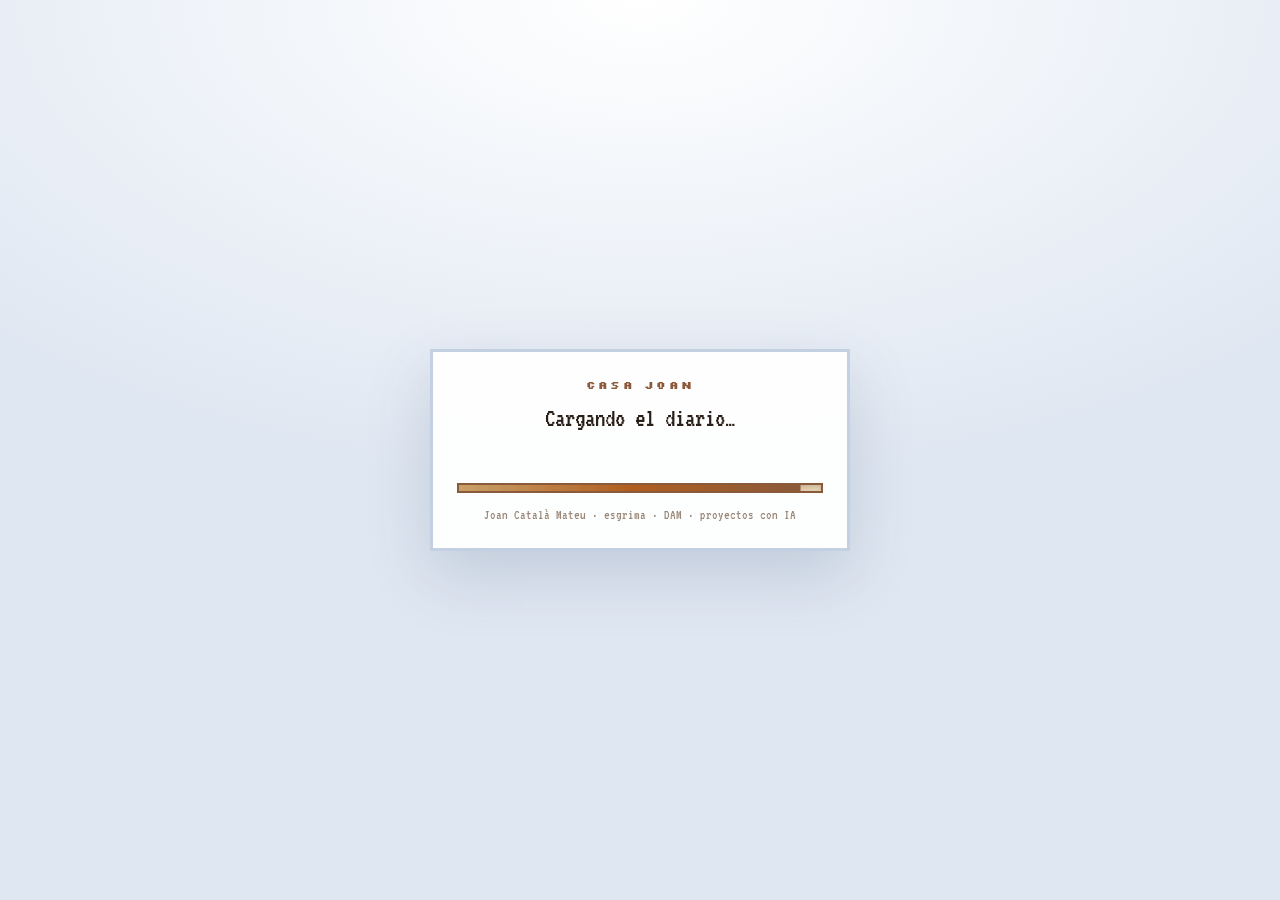
==== index.html @ 95eb2ea2 "renombrar a index.html para github pages" ====
<!DOCTYPE html>
<html lang="es">
<head>
  <meta charset="UTF-8">
  <meta name="viewport" content="width=device-width, initial-scale=1">
  <title>Joan Català Mateu — Diario personal</title>
  <meta name="description" content="Diario personal de Joan Català Mateu: esgrima, viajar, aprender inglés y crear proyectos con inteligencia artificial. Bachillerato, 1º DAM (IES Simarro) y C1 de valenciano.">
  <meta name="author" content="Joan Català Mateu">

  <!-- [FIX] theme-color + favicon propio (SVG inline, sin archivo externo) -->
  <meta name="theme-color" content="#04070d">
  <link rel="icon" type="image/svg+xml" href="data:image/svg+xml,%3Csvg xmlns='http://www.w3.org/2000/svg' viewBox='0 0 16 16'%3E%3Crect width='16' height='16' fill='%2304070d'/%3E%3Crect x='2' y='2' width='12' height='2' fill='%23ff9f1c'/%3E%3Crect x='12' y='2' width='2' height='10' fill='%23ff9f1c'/%3E%3Crect x='2' y='10' width='12' height='2' fill='%23ff9f1c'/%3E%3Crect x='2' y='10' width='2' height='4' fill='%23ff9f1c'/%3E%3C/svg%3E">

  <!-- [FIX] Open Graph + Twitter Card (reemplaza TU-USUARIO y la URL por tu dominio real) -->
  <meta property="og:type" content="website">
  <meta property="og:title" content="Joan Català Mateu — Diario personal">
  <meta property="og:description" content="Diario personal de Joan Català Mateu: esgrima, DAM, idiomas y proyectos con IA. Una web hecha a mano.">
  <meta property="og:image" content="https://Joan-Catala2.github.io/casa-joan/img/joan.jpg">
  <meta property="og:url" content="https://Joan-Catala2.github.io/casa-joan/">
  <meta property="og:locale" content="es_ES">
  <meta name="twitter:card" content="summary_large_image">
  <meta name="twitter:title" content="Joan Català Mateu — Diario personal">
  <meta name="twitter:description" content="Diario personal de Joan Català Mateu: esgrima, DAM, idiomas y proyectos con IA.">
  <meta name="twitter:image" content="https://Joan-Catala2.github.io/casa-joan/img/joan.jpg">

  <!-- Fuentes: Karla (lectura) + Silkscreen (rótulos pixel) + VT323 (diálogo) -->
  <link rel="preconnect" href="https://fonts.googleapis.com">
  <link rel="preconnect" href="https://fonts.gstatic.com" crossorigin>
  <link href="https://fonts.googleapis.com/css2?family=Karla:wght@400;500;600;700&family=Silkscreen:wght@400;700&family=VT323&display=swap" rel="stylesheet">

  <link rel="stylesheet" href="styles.css">
</head>
<body data-pantalla="portada">

  <!-- ================================================================
       PANTALLA DE CARGA
       ================================================================ -->
  <div class="carga is-visible" id="carga" aria-hidden="true">
    <div class="carga__caja">
      <p class="carga__marca">Casa Joan</p>
      <p class="carga__msg" id="cargaMsg" role="status" aria-live="polite">Entrando en Casa Joan…</p>
      <div class="carga__barra" aria-hidden="true">
        <span class="carga__pista" id="cargaPista"></span>
      </div>
      <p class="carga__nota">Joan Català Mateu · esgrima · DAM · proyectos con IA</p>
    </div>
  </div>

<!-- ══ PORTADA: escena arcade (título en neón + tarjetas 3D abajo).
     Al estar dentro de .portada, SOLO se ve en la portada. ══ -->
<section class="portada" id="portada" aria-label="Portada">
  <div class="portada__scan" aria-hidden="true"></div>
  <div class="portada__luz" aria-hidden="true"></div>

  <p class="portada__eyebrow">Diario personal · Casa Joan</p>
  <h1 class="portada__name" id="portada-title">
    <span class="palabra">JOAN</span> <span class="palabra">CATALÀ</span> <span class="palabra">MATEU</span>
  </h1>
  <p class="portada__roll">Estudiante de DAM · Esgrima · IA · Tecnología</p>
  <p class="portada__frase">Construyendo proyectos mientras aprendo.</p>
  <ul class="portada__tags"><li>DAM</li><li>IA</li><li>ESGRIMA</li><li>IDIOMAS</li></ul>

  <div class="plataforma">
    <div class="arcade-fila">
  <button class="tarjeta3d tarjeta3d--azul" type="button" data-ir="diario" aria-label="Conóceme — abrir el diario">
    <span class="tarjeta3d__ico" aria-hidden="true">👤</span>
    <span class="tarjeta3d__tit">Conóceme</span>
    <span class="tarjeta3d__sub">Mi historia</span>
  </button>
  <button class="tarjeta3d tarjeta3d--naranja" type="button" data-ir="bar" aria-label="Entrar — abrir el bar">
    <span class="tarjeta3d__ico" aria-hidden="true">🎮</span>
    <span class="tarjeta3d__tit">Entrar</span>
    <span class="tarjeta3d__sub">El bar</span>
  </button>
  <button class="tarjeta3d tarjeta3d--verde" type="button" data-ir="contacto" aria-label="Contactar — escribirme">
    <span class="tarjeta3d__ico" aria-hidden="true">✉️</span>
    <span class="tarjeta3d__tit">Contactar</span>
    <span class="tarjeta3d__sub">Escríbeme</span>
  </button>
  <!-- [v19] 4ª tarjeta: pantalla de Herramientas -->
  <button class="tarjeta3d tarjeta3d--laton" type="button" data-ir="herramientas" aria-label="Herramientas — ver las utilidades">
    <span class="tarjeta3d__ico" aria-hidden="true">⚙️</span>
    <span class="tarjeta3d__tit">Herramientas</span>
    <span class="tarjeta3d__sub">Utilidades</span>
  </button>
</div>
    <div class="plataforma__base" aria-hidden="true"></div>
  </div>
</section>

  <!-- ================================================================
       DIARIO — la web entera.
       ================================================================ -->
  <main class="diario" id="diario" aria-labelledby="diario-title">

    <div class="diario__barra">
      <a class="diario__marca" href="#diario-top">Joan Català Mateu</a>
      <button class="btn4" type="button" data-ir="portada">⌂ portada</button>
      <button class="btn4" type="button" data-ir="bar">☰ el bar</button>
      <button class="btn4" type="button" data-ir="contacto">✉ contactar</button>
      <!-- [v17] accesos directos de la barra (la imagen los pone en la nav superior) -->
<button class="btn4" type="button" data-scroll="proyectos">⌗ proyectos</button>
<button class="btn4" type="button" data-ir="herramientas">⚙ herramientas</button>
      <button class="btn4" type="button" data-tema aria-pressed="false">☀ claro</button>
    </div>

    <!-- [MEJORA 4] barra de progreso de lectura (la mueve el JS del final) -->
    <div class="lectura" aria-hidden="true">
      <span class="lectura__barra" id="lecturaBarra"></span>
      <span class="lectura__pct"></span>
    </div>

    <!-- ────────────────────────────────────────────────────────────
         [MEJORA 1] CABECERA POTENTE + [MEJORA 6] foto protagonista
         ──────────────────────────────────────────────────────────── -->
    <header class="diario__top" id="diario-top">
      <p class="hero__eyebrow">Diario personal · Casa Joan</p>
      <h2 class="hero__name" id="diario-title">Joan Català Mateu</h2>
      <p class="hero__roll">Estudiante de DAM · Esgrima · IA · Tecnología</p>
      <p class="hero__frase">Construyendo proyectos mientras aprendo.</p>

      <div class="hero__cuerpo">
        <figure class="foto foto--hero" data-reveal>
          <img src="img/joan.jpg" alt="Retrato de Joan Català Mateu"
               onerror="this.closest('.foto').hidden=true">
        </figure>
        <div class="hero__texto">
          <p>
            Bachillerato terminado, primero de DAM en marcha y siete años de pista a la
            espalda. Entreno, estudio y construyo. Cuando algo no funciona, lo mido, lo
            corrijo y lo vuelvo a intentar mañana.
          </p>
          <ul class="hero__tags">
            <li>DAM</li><li>IA</li><li>ESGRIMA</li><li>IDIOMAS</li>
          </ul>
        </div>
      </div>

      <section class="cj-perfil-neon" aria-label="Conóceme: perfil personal">
        <div class="cj-perfil-neon__hero">
          <div class="cj-perfil-neon__arte">
            <img src="img/joan.jpg" alt="Retrato de Joan Català Mateu" onerror="this.closest('.cj-perfil-neon__arte').classList.add('sin-retrato')">
            <div class="cj-perfil-neon__arte-texto"><span>CASA JOAN</span><strong>PLAYER 01</strong><small>DAM · ESGRIMA · IA</small></div>
          </div>
          <article class="cj-perfil-neon__presentacion">
            <p class="cj-perfil-neon__eyebrow">✦ PERFIL DEL JUGADOR ✦</p>
            <h2>♙ Conóceme</h2>
            <p>Hola, soy Joan Català Mateu. He terminado Bachillerato y estoy cursando primero de DAM en el IES Simarro. Me gusta entrenar, aprender y construir proyectos; cuando algo no funciona, lo corrijo y vuelvo a intentarlo.</p>
            <p>En esta sección puedes descubrir mis intereses, mi trayectoria y las cosas que quiero seguir mejorando.</p>
            <blockquote>«Construyendo proyectos mientras aprendo.»</blockquote>
          </article>
        </div>
        <div class="cj-perfil-neon__tarjetas">
          <article class="cj-card cj-card--naranja"><h3>♙ Sobre mí</h3><p>Curioso y constante. Me gusta superarme, aprender y descubrir nuevas experiencias.</p><a href="#sobre-mi">Ver más sobre mí ↗</a></article>
          <article class="cj-card cj-card--azul"><h3>♡ Mis gustos</h3><ul><li>⚔️ Esgrima</li><li>✈️ Viajar</li><li>♫ Música</li><li>▤ Aprender inglés</li><li>⌘ Tecnología e IA</li></ul></article>
          <article class="cj-card cj-card--verde"><h3>▥ Datos rápidos</h3><ul><li><b>Estudios</b><span>1º DAM · IES Simarro</span></li><li><b>Idiomas</b><span>Valenciano C1 · Inglés B2 en curso</span></li><li><b>Interés</b><span>Programación e IA</span></li><li><b>Deporte</b><span>Esgrima · 7 años</span></li></ul></article>
          <article class="cj-card cj-card--morado"><h3>◎ Mis metas</h3><ul><li>✓ Seguir avanzando en DAM</li><li>✓ Mejorar mi inglés</li><li>✓ Seguir entrenando esgrima</li><li>✓ Crear proyectos con IA</li></ul><button type="button" data-scroll="trayectoria">Ver mi línea de tiempo →</button></article>
        </div>
        <section class="cj-galeria-neon" aria-label="Un poco más de mí">
          <h2>✧ Un poco más de mí…</h2>
          <div class="cj-galeria-neon__grid">
            <a href="#esgrima"><span>⚔️</span><b>Esgrima</b></a><a href="#viajar"><span>✈️</span><b>Viajar</b></a><a href="#musica"><span>♫</span><b>Música</b></a><a href="#ia"><span>⌘</span><b>Tecnología</b></a><a href="#sobre-mi"><span>🏔</span><b>Naturaleza</b></a><a href="#proyectos"><span>🌃</span><b>Proyectos</b></a>
          </div>
          <aside>«Las grandes cosas se construyen paso a paso.»</aside>
        </section>
      </section>

      <!-- [MEJORA 2] el sumario se convierte en índice visual por JS -->
            <!-- ── CARTA-MENÚ del diario (sustituye al antiguo <nav class="sumario">) ── -->
           <!-- ══ CARTA-3D: índice cilíndrico girable ══ -->
      <section class="carta3d" aria-label="Índice 3D del diario (girable)">
        <header class="carta3d__cabecera">
          <p class="carta3d__eyebrow">CASA JOAN · EXPLORA MI MUNDO</p>
          <h3 class="carta3d__heading">Índice interactivo <span>3D</span></h3>
          <p class="carta3d__intro">Gira el menú y entra en las secciones para descubrir mi historia, mis intereses y mis proyectos.</p>
        </header>
        <div class="carta3d__fx" id="cartaFx" aria-hidden="true"></div>

        <div class="carta3d__escena">
          <div class="carta3d__cubo" id="cubo" style="--r:362px">

            <article class="cara" data-cara data-id="sobre-mi" data-tema="destello" style="--a:0">
              <span class="cara__num">01</span>
              <span class="cara__ico" aria-hidden="true">🧭</span> 
              <h3 class="cara__title">Quién soy</h3>
              <p class="cara__desc">Mi forma de trabajar: medir, ejecutar, corregir.</p>
              <button class="cara__abrir" type="button" data-abrir="sobre-mi">Entrar →</button>
            </article>

            <article class="cara" data-cara data-id="esgrima" data-tema="corte" style="--a:1">
              <span class="cara__num">02</span>
              <span class="cara__ico" aria-hidden="true">⚔️</span> 
              <h3 class="cara__title">Siete años de esgrima</h3>
              <p class="cara__desc">Disciplina, pista y el hábito de revisar el error.</p>
              <button class="cara__abrir" type="button" data-abrir="esgrima">Entrar →</button>
            </article>

            <article class="cara" data-cara data-id="viajar" data-tema="viaje" style="--a:2">
              <span class="cara__num">03</span>
              <span class="cara__ico" aria-hidden="true">✈️</span>
              <h3 class="cara__title">Viajar</h3>
              <p class="cara__desc">Experiencias fuera de casa para desenvolverse solo.</p>
              <button class="cara__abrir" type="button" data-abrir="viajar">Entrar →</button>
            </article>

            <article class="cara" data-cara data-id="musica" data-tema="musica" style="--a:3">
              <span class="cara__num">04</span>
              <span class="cara__ico" aria-hidden="true">🎧</span> 
              <h3 class="cara__title">Música</h3>
              <p class="cara__desc">Una herramienta diaria, no un adorno.</p>
              <button class="cara__abrir" type="button" data-abrir="musica">Entrar →</button>
            </article>

            <article class="cara" data-cara data-id="ingles" data-tema="idioma" style="--a:4">
              <span class="cara__num">05</span>
              <span class="cara__ico" aria-hidden="true">🗣️</span>
              <h3 class="cara__title">Aprender inglés</h3>
              <p class="cara__desc">Independencia para moverme sin depender de nadie.</p>
              <button class="cara__abrir" type="button" data-abrir="ingles">Entrar →</button>
            </article>

            <article class="cara" data-cara data-id="estudios" data-tema="codigo" style="--a:5">
              <span class="cara__num">06</span>
              <span class="cara__ico" aria-hidden="true">🎓</span> 
              <h3 class="cara__title">Estudios</h3>
              <p class="cara__desc">Bachillerato, 1º DAM y el C1 de valenciano.</p>
              <button class="cara__abrir" type="button" data-abrir="estudios">Entrar →</button>
            </article>

            <article class="cara" data-cara data-id="ia" data-tema="ia" style="--a:6">
              <span class="cara__num">07</span>
              <span class="cara__ico" aria-hidden="true">🤖</span>  
              <h3 class="cara__title">Inteligencia artificial</h3>
              <p class="cara__desc">Vivir de crear. Prototipo al día, criterio primero.</p>
              <button class="cara__abrir" type="button" data-abrir="ia">Entrar →</button>
            </article>

            <article class="cara" data-cara data-id="proyectos" data-tema="proyectos" style="--a:7">
              <span class="cara__num">08</span>
              <span class="cara__ico" aria-hidden="true">🚀</span>
              <h3 class="cara__title">Mis proyectos</h3>
              <p class="cara__desc">Lo que estoy construyendo ahora mismo.</p>
              <button class="cara__abrir" type="button" data-abrir="proyectos">Entrar →</button>
            </article>

          </div>
        </div>

        <div class="carta3d__controles">
          <button class="carta3d__nav" id="cuboPrev" type="button" aria-label="Anterior">◀</button>
          <div class="carta3d__puntos" id="cuboPuntos" role="tablist"></div>
          <button class="carta3d__nav" id="cuboNext" type="button" aria-label="Siguiente">▶</button>
        </div>
        <p class="carta3d__pista">◀ arrastra, desliza o usa las flechas ▶</p>
      </section>
    <!-- ────────────────────────────────────────────────────────────
         [MEJORA 5] ficha de perfil rápido
         ──────────────────────────────────────────────────────────── -->
    <section class="perfil" aria-label="Perfil rápido" data-reveal>
      <p class="perfil__title">Ficha de la casa</p>
      <div class="perfil__rejilla">
        <div class="perfil__dato">
          <span class="perfil__ico" aria-hidden="true">🎓</span>
          <span class="perfil__k">Formación</span>
          <span class="perfil__v">1º DAM · IES Simarro</span>
        </div>
        <div class="perfil__dato">
          <span class="perfil__ico" aria-hidden="true">⚔️</span>
          <span class="perfil__k">Deporte</span>
          <span class="perfil__v">Esgrima · alto rendimiento</span>
        </div>
        <div class="perfil__dato">
          <span class="perfil__ico" aria-hidden="true">🌍</span>
          <span class="perfil__k">Idiomas</span>
          <span class="perfil__v">Valenciano C1 · Inglés B2 en curso</span>
        </div>
        <div class="perfil__dato">
          <span class="perfil__ico" aria-hidden="true">🤖</span>
          <span class="perfil__k">Interés</span>
          <span class="perfil__v">IA · programación · proyectos propios</span>
        </div>
      </div>
    </section>

    <div class="diario__cuerpo" id="diarioCuerpo"><!-- las entradas, generadas --></div>

    <!-- ────────────────────────────────────────────────────────────
         [MEJORA 8] línea temporal
         ──────────────────────────────────────────────────────────── -->
    <section class="linea" id="trayectoria" aria-label="Trayectoria">
      <p class="linea__eyebrow">Trayectoria</p>
      <ol class="linea__lista">
        <li data-reveal>
          <span class="linea__anio">2018</span>
          <span class="linea__txt"><span class="linea__ico" aria-hidden="true">⚔️</span> Empiezo esgrima</span>
        </li>
        <li data-reveal>
          <span class="linea__anio">2025</span>
          <span class="linea__txt"><span class="linea__ico" aria-hidden="true">🎓</span> Termino Bachillerato</span>
        </li>
        <li data-reveal>
          <span class="linea__anio">2025</span>
          <span class="linea__txt"><span class="linea__ico" aria-hidden="true">💻</span> Empiezo 1º de DAM en el IES Simarro</span>
        </li>
        <li data-reveal>
          <span class="linea__anio">2026</span>
          <span class="linea__txt"><span class="linea__ico" aria-hidden="true">🤖</span> Empiezo a crear proyectos con IA</span>
        </li>
        <li class="is-futuro" data-reveal>
          <span class="linea__anio">2026 →</span>
          <span class="linea__txt"><span class="linea__ico" aria-hidden="true">🚀</span> Construyendo mi futuro</span>
        </li>
      </ol>
    </section>

    <!-- ────────────────────────────────────────────────────────────
         [MEJORA 9] cierre de portfolio
         ──────────────────────────────────────────────────────────── -->
    <section class="entrada entrada--contacto" id="contacto">
      <p class="contacto__eyebrow">Cierre</p>
      <h2>¿Hacemos algo juntos?</h2>
      <p>
        Si has llegado hasta aquí, ya sabes un poco más de mí. Estoy aprendiendo, creando y
        buscando nuevos proyectos donde aportar disciplina y criterio. Escríbeme y lo hablamos.
      </p>
      <p class="contacto__acciones">
        <a class="cta" href="mailto:catalajoan19@gmail.com">✉ Contactar</a>
      </p>
      <p class="contacto__mail">
        <a href="mailto:catalajoan19@gmail.com">catalajoan19@gmail.com</a>
        <button type="button" id="diarioCopyMail" data-copy="catalajoan19@gmail.com" data-carga="no">copiar</button>
      </p>
      <!-- [FIX] Envío real vía Web3Forms (sin servidor). PEGA tu access_key abajo.
           IMPORTANTE: en script.js borra el handler submit del #formContacto que
           hacía preventDefault()+mailto; el envío ya va por el action del <form>. -->
<form class="form-contacto" id="formContacto" action="https://api.web3forms.com/submit" method="POST">
  <input type="hidden" name="access_key" value="0312faf0-0953-4b79-881b-4d7eec5c7c42">
  <input type="hidden" name="subject" value="Mensaje desde Casa Joan">
  <input type="hidden" name="redirect" value="https://Joan-Catala2.github.io/casa-joan/?ok=1">
  <input type="checkbox" name="botcheck" class="hidden" style="display:none" tabindex="-1" autocomplete="off">
  <label class="fc__campo">
    <span>Nombre</span>
    <input type="text" name="nombre" required autocomplete="name">
  </label>
  <label class="fc__campo">
    <span>Email</span>
    <input type="email" name="email" required autocomplete="email">
  </label>
  <label class="fc__campo">
    <span>Mensaje</span>
    <textarea name="mensaje" rows="4" required></textarea>
  </label>
  <p class="fc__estado" id="formEstado" role="status" aria-live="polite"></p>
  <button class="fc__enviar" type="submit">Enviar mensaje →</button>
  <p class="fc__nota">Al pulsar Enviar, el mensaje llega directo a mi correo.</p>
</form>
      <ul class="contacto__redes">
        <li><a href="https://github.com/Joan-Catala2" target="_blank" rel="noopener">GitHub</a></li>
        <li><a href="https://www.linkedin.com/in/TU-USUARIO" target="_blank" rel="noopener">LinkedIn</a></li>
        <li><a href="https://www.instagram.com/joancatala_" target="_blank" rel="noopener">Instagram</a></li>
      </ul>
      <div class="nav3" id="nav3Contacto"><!-- botón ☰ el bar, añadidos por JS --></div>
      <p class="diario__legal">© <span id="year">2025</span> Joan Català Mateu · página hecha a mano con HTML, CSS y JavaScript.</p>
    </section>
  </main>

  <!-- ================================================================
       EL BAR
       ================================================================ -->
    <section class="bar" id="bar" aria-labelledby="bar-title">

    <!-- Navegación superior estilo arcade de la referencia -->
    <header class="bar__utfila">
      <a class="bar__logo" href="#bar" data-ir="bar" aria-label="Casa Joan, inicio">CASA JOAN</a>
      <nav class="bar__nav" aria-label="Navegación principal">
        <button class="bar__ini" type="button" data-ir="portada">⌂ <span>Inicio</span></button>
        <button class="bar__ini" type="button" data-ir="diario">♙ <span>Conóceme</span></button>
        <button class="bar__ini is-active" type="button" data-ir="bar">♜ <span>El bar</span></button>
        <button class="bar__ini" type="button" data-ir="herramientas">🎮 <span>Juegos</span></button>
        <button class="bar__ini" type="button" data-scroll="proyectos">▧ <span>Galería</span></button>
        <button class="bar__ini" type="button" data-ir="contacto">✉ <span>Contacto</span></button>
      </nav>
      <p class="bar__frase">“La vida es mejor<br> en buena compañía”</p>
      <button class="bar__son" id="barSon" type="button" aria-pressed="false" data-carga="no">♪ sonido: off</button>
      <button class="bar__ini bar__tema" type="button" data-tema aria-pressed="false">☼ tema</button>
    </header>

    <div class="bar__marco">

      <!-- ── IZQUIERDA: la escena ── -->
      <div class="bar__escena" id="barEscena">
        <canvas class="bar__canvas" id="barCanvas" width="256" height="144" aria-hidden="true"></canvas>
        <div class="bar__scan" aria-hidden="true"></div>
        <div class="bar__glow" aria-hidden="true"></div>
        <p   class="bar__neon" aria-hidden="true">abierto</p>

        <!-- Altavoz del camarero (aria-live: lo leen los lectores de pantalla) -->
        <div class="burbuja" id="burbuja">
          <p class="burbuja__who"><span class="burbuja__dot"></span>Marcos · camarero de la casa</p>
          <p class="burbuja__eco" id="burbujaEco" hidden></p>
          <p class="burbuja__txt" id="burbujaTxt" role="status" aria-live="polite"></p>
        </div>
      </div>

      <!-- ── DERECHA: las tres vistas ── -->
      <div class="bar__panel" id="barPanel" data-vista="carta">

        <!-- VISTA 1 · pizarra -->
        <section class="pizarra">
          <p class="pizarra__eyebrow">Casa Joan · despachos desde 2018</p>
          <h2 class="pizarra__title" id="bar-title">¿Qué te sirvo?</h2>
          <p class="pizarra__sub">Todo lo que sé de Joan, plato por plato. Elige y te lo cuento entero.</p>

          <ol class="pizarra__lista" id="barLista"><!-- la rellena script.js --></ol>

          <p class="pizarra__nota">↑ ↓ navegar · enter elegir · <span id="barTotal">—</span> platos en carta</p>
                    <div class="pizarra__fila">
            <button class="bar__full" type="button" data-ir="diario">📖 Ver el diario entero</button>
            <button class="bar__full" type="button" data-ir="contacto">✉ Contactar</button>
          </div>
        </section>

        <!-- VISTA 2 · serveta: el texto COMPLETO del apartado -->
        <section class="servido">
          <div class="servido__papel">
            <p class="servido__sello" id="servidoSello">plato 01</p>
            <button class="servido__prev" id="barPrev" type="button">← anterior</button>
            <div class="servido__cuerpo" id="servidoCuerpo" tabindex="-1"><!-- artículo clonado --></div>
            <!-- Los 3 botones (carta / siguiente / contactar) los añade script.js -->
          </div>
        </section>

        <!-- VISTA 3 · contacto -->
        <section class="contacto">
          <p class="contacto__eyebrow">La cuenta</p>
          <h2 class="contacto__title">¿Hablamos?</h2>
          <p class="contacto__txt">
            Si quieres proponerme un proyecto, una colaboración o escribirme sobre lo que has leído
            aquí, por correo. Respondo en veinticuatro horas, te lo firma el camarero.
          </p>
          <p class="contacto__mail">
            <a id="barMail" href="mailto:catalajoan19@gmail.com">catalajoan19@gmail.com</a>
            <button type="button" id="barCopyMail" data-copy="catalajoan19@gmail.com" data-carga="no">copiar</button>
          </p>
          <ul class="contacto__redes">
            <li><a href="https://github.com/joancatala_" target="_blank" rel="noopener">GitHub</a></li>
            <li><a href="https://www.linkedin.com/in/TU-USUARIO" target="_blank" rel="noopener">LinkedIn</a></li>
            <li><a href="https://www.instagram.com/Joan-Catala2" target="_blank" rel="noopener">Instagram</a></li>
          </ul>
          <p class="contacto__legal">© 2026 Joan Català Mateu · página hecha a mano.</p>
          <button class="jn-btn jn-btn--linea" id="barContactoBack" type="button">☰ la carta</button>
        </section>

      </div>
    </div>

    <!-- Cuatro módulos interactivos inspirados en la imagen de referencia -->
    <section class="bar__extras" aria-label="Actividades del bar">
      <article class="bar-card bar-card--marcos">
        <h2>▢ Camarero interactivo</h2>
        <p>Habla con Marcos y descubre curiosidades, consejos y secretos que no todo el mundo conoce.</p>
        <div class="bar-card__preview bar-card__chat"><span class="bar-card__avatar" aria-hidden="true">🧔🏻</span><p id="marcosMiniTexto">¿Sabías que aquí cada historia tiene su propio ingrediente secreto?</p></div>
        <div class="bar-card__actions"><button type="button" data-marcos="curiosidad">💬 ¿Alguna curiosidad?</button><button type="button" data-marcos="consejo">💡 Dame un consejo</button><button type="button" data-marcos="secreto">🔒 Cuéntame un secreto</button><button type="button" data-marcos="despedida">↗ Estoy de paso</button></div>
      </article>
      <article class="bar-card bar-card--memoria">
        <h2>♧ Minijuego de memoria</h2><p>Pon a prueba tu memoria con cuatro parejas. ¿Serás capaz de encontrarlas todas?</p>
        <div class="memoria-grid" id="memoriaGrid" aria-label="Juego de memoria"></div>
        <div class="memoria-info"><span>Intentos: <strong id="memoriaIntentos">0</strong></span><button type="button" id="memoriaReiniciar">↻ Reiniciar</button></div>
        <p class="bar-card__status" id="memoriaEstado" role="status" aria-live="polite">Encuentra las cuatro parejas.</p>
        <button class="bar-card__cta" type="button" id="memoriaJugar">▶ Jugar ahora</button>
      </article>
      <article class="bar-card bar-card--secretos">
        <h2>♙ Tres secretos coleccionables</h2><p>Descubre los tres secretos del bar y guárdalos en tu navegador. ¿Podrás encontrarlos todos?</p>
        <div class="secretos-lista" id="secretosLista"><button type="button" data-secreto="0" aria-label="Descubrir secreto uno">🔒</button><button type="button" data-secreto="1" aria-label="Descubrir secreto dos">🔒</button><button type="button" data-secreto="2" aria-label="Descubrir secreto tres">❔</button></div>
        <div class="secretos-progreso"><span>Secretos encontrados:</span><strong id="secretosContador">0/3</strong><div class="secretos-barra"><span id="secretosBarra"></span></div></div>
        <button class="bar-card__cta" type="button" id="secretosVer">🔒 Ver secretos</button>
        <p class="bar-card__status" id="secretosEstado" role="status" aria-live="polite"></p>
      </article>
      <article class="bar-card bar-card--explora">
        <h2>✧ Explora el bar</h2><p>Revisa cada rincón, encuentra objetos ocultos y descubre pequeñas sorpresas.</p>
        <div class="bar-card__explora" id="barExplora" role="group" aria-label="Rincón del bar con objetos para investigar"><span class="explora__mesa">▰</span><button type="button" data-objeto="vela" aria-label="Investigar la vela">🕯️</button><button type="button" data-objeto="posavasos" aria-label="Investigar el posavasos">◉</button><button type="button" data-objeto="botella" aria-label="Investigar la botella">🍾</button><span class="explora__lupa" aria-hidden="true">⌕</span></div>
        <p class="bar-card__status" id="exploraEstado" role="status" aria-live="polite">Pulsa un objeto para investigar.</p>
        <button class="bar-card__cta" type="button" id="exploraBtn">⌕ Explorar</button>
      </article>
    </section>
    <footer class="bar__footer"><span class="bar__footer-icon">🍺</span><span></span><p>BUENAS HISTORIAS <b>•</b> BUENAS BEBIDAS <b>•</b> CASA JOAN</p><span></span><span class="bar__dpad" aria-hidden="true">✥</span></footer>
    <p class="bar__hint" aria-hidden="true">1–11 saltar a un plato · c carta · s siguiente · m contactar · esc carta</p>
    </section>

  <!-- ════════════════════════════════════════════════════════════════
       DATOS · un <template> no se pinta en pantalla: es la despensa.
       Cada <article> es un plato.
       ════════════════════════════════════════════════════════════════ -->
  <template id="datosBar">

    <article class="post" id="sobre-mi">
      <header class="post__head">
        <h2>Sobre mí y mi método</h2>
        <p class="post__meta">2025 · Presentación</p>
      </header>
      <p>
        Mi día se ordena alrededor de dos actividades: entrenar y estudiar. La esgrima me impuso
        pronto una disciplina de horarios, y la programación me ha enseñado a aplicar esa misma
        disciplina a un problema distinto. No concibo el trabajo de otra manera: se prepara, se
        ejecuta, se revisa con calma y se corrige. Lo que no se revisa, no mejora.
      </p>
      <p>
        Me interesa hacer bien las cosas antes que hacerlas rápidas. Prefiero terminar un
        proyecto pequeño y bien acabado que empezar cinco a la vez.
      </p>
    </article>

    <article class="post" id="esgrima">
      <header class="post__head">
        <h2>Siete años de esgrima</h2>
        <p class="post__meta">2018 – 2026 · Deporte</p>
      </header>
      <p>
        La esgrima es un deporte de lectura: antes de atacar hay que entender qué está haciendo
        el contrario. Empecé con siete años menos de los que tengo ahora y nunca lo he dejado.
      </p>
      <figure class="foto foto--lado" data-reveal>
        <img src="img/esgrima.jpg" alt="Joan en la pista de esgrima" loading="lazy"
             onerror="this.closest('.foto').hidden=true">
        <figcaption>La pista: donde aprendí a revisar mis propios errores.</figcaption>
      </figure>
      <h3>Recorrido deportivo</h3>
      <ul class="list">
        <li>Temporadas completas de competición autonómica, con resultados destacados.</li>
        <li>Participación en campeonatos nacionales de mi categoría.</li>
        <li>Convocatoria para representar a España en una competición internacional.</li>
        <li>Condición de <strong>deportista de alto rendimiento</strong>.</li>
        <li>Actualmente inactivo por incompatibilidad con estudios.</li>
      </ul>
      <p>
        Lo más útil que me ha dado la competición no son los resultados, sino el hábito de
        analizar lo que he hecho mal. Un asalto perdido se ve en vídeo, se identifica un solo
        error y se trabaja ese error concreto.
      </p>
    </article>

    <article class="post" id="viajar">
      <header class="post__head">
        <h2>Viajar para entender, no para ver</h2>
        <p class="post__meta">2025 · Viajes</p>
      </header>
      <p>
        He viajado mucho por España, casi siempre por competiciones, y he tenido ocasión de
        salir del país. Me interesan los sitios lejanos, y no tanto los monumentos como la forma
        en que la gente de allí organiza su día.
      </p>
      <figure class="foto foto--lado" data-reveal>
        <img src="img/viaje.jpg" alt="Viaje de Joan fuera de España" loading="lazy"
             onerror="this.closest('.foto').hidden=true">
        <figcaption>Cada viaje, una prueba de desenvolverse solo.</figcaption>
      </figure>
      <p>
        Viajar enseña una cosa muy práctica: saber desenvolverse solo. Coger un transporte que no
        entiendes, preguntar en un idioma que dominas a medias, llegar a la hora prevista.
      </p>
    </article>

    <article class="post" id="musica">
      <header class="post__head">
        <h2>La música como método</h2>
        <p class="post__meta">2025 · Costumbres</p>
      </header>
      <p>
        Uso la música con una intención concreta. Antes de competir subo el volumen: funciona
        como una señal para el cuerpo. En los tiempos muertos sirve para aprovechar esas horas.
      </p>
      <p>
        No es un gusto decorativo, es una herramienta. Y como herramienta, también la ordeno: una
        lista para entrenar, otra para viajar, otra para trabajar.
      </p>
    </article>

    <article class="post" id="ingles">
      <header class="post__head">
        <h2>Aprender inglés por independencia</h2>
        <p class="post__meta">2025 · Idiomas</p>
      </header>
      <p>
        Estudio inglés por una razón práctica: quiero poder moverme fuera de España sin depender
        de nadie. En la competición internacional se nota mucho la diferencia entre quien puede
        hablar con los demás y quien necesita traductor.
      </p>
      <p>
        La otra razón es el trabajo: casi toda la documentación técnica está en inglés. Avanzo
        despacio, pero con constancia. Equivocarse hablando es la única forma de dejar de
        equivocarse.
      </p>
    </article>

    <article class="post" id="estudios">
      <header class="post__head">
        <h2>Estudios y formación</h2>
        <p class="post__meta">2025 · Formación</p>
      </header>
      <p>
        Mi formación combina una base académica con idiomas y un deporte de alto rendimiento.
        Todo se apoya en el mismo método: constancia y revisión.
      </p>
      <ul class="list">
        <li><strong>Bachillerato</strong> — finalizado.</li>
        <li><strong>1º de DAM</strong> (Desarrollo de Aplicaciones Multiplataforma) — en curso, IES Simarro.</li>
        <li><strong>C1 de valenciano</strong> — certificado.</li>
        <li><strong>Inglés</strong> — en aprendizaje (objetivo B2).</li>
      </ul>
      <p>
        La parte técnica la estoy construyendo ahora mismo, y por eso me interesa tanto la
        programación: es la herramienta que me permite pasar de una idea a algo real.
      </p>
    </article>

    <article class="post" id="ia">
      <header class="post__head">
        <h2>Quiero vivir de crear con IA</h2>
        <p class="post__meta">2025 · Futuro</p>
      </header>
      <p>
        Estoy en primero de DAM porque quiero trabajar construyendo mis propios proyectos. La
        programación me interesa por lo que permite: si sabes cómo está hecho, puedes levantar
        prácticamente lo que se te ocurra en formato digital.
      </p>
      <p>
        La inteligencia artificial ha cambiado la manera de empezar: una idea se puede prototipar
        en un día y corregir después. Eso no sustituye el criterio, lo multiplica.
      </p>
      <blockquote>Medir, ejecutar, corregir un detalle y volver mañana. El mismo método en la pista y en el editor.</blockquote>
    </article>

    <!-- [MEJORA 7] Proyectos como portfolio visual -->
    <article class="post post--proyectos" id="proyectos">
      <header class="post__head">
        <h2>Proyectos</h2>
        <p class="post__meta">2025 · Lo que estoy construyendo</p>
      </header>
<!-- [v17] · Proyectos como tarjetas visuales (enlazan a secciones reales) -->
<div class="grid-proy">
  <article class="tar-proy">
    <span class="tar-proy__ico" aria-hidden="true">🏠</span>
    <h3 class="tar-proy__tit">Casa Joan</h3>
    <p class="tar-proy__desc">Esta web: diario, bar e índice 3D hechos a mano.</p>
    <p class="tar-proy__etq"><span>Web</span><span>Personal</span></p>
    <button class="tar-proy__link" type="button" data-ir="portada">Ver proyecto →</button>
  </article>

  <article class="tar-proy">
    <span class="tar-proy__ico" aria-hidden="true">🛠️</span>
    <h3 class="tar-proy__tit">Herramientas</h3>
    <p class="tar-proy__desc">Conversor, clima, países y curiosidades con APIs reales.</p>
    <p class="tar-proy__etq"><span>APIs</span><span>Utilidades</span></p>
    <button class="tar-proy__link" type="button" data-ir="herramientas">Ver herramientas →</button>
  </article>

  <article class="tar-proy">
    <span class="tar-proy__ico" aria-hidden="true">🚧</span>
    <h3 class="tar-proy__tit">En desarrollo…</h3>
    <p class="tar-proy__desc">Mis próximos proyectos con IA. Lo mejor está por llegar.</p>
    <p class="tar-proy__etq"><span>Idea</span><span>Futuro</span></p>
    <button class="tar-proy__link" type="button" data-scroll="ia">Ver más →</button>
  </article>
</div>
      

      <p>
        <a class="btn" href="https://github.com/Joan-Catala2" target="_blank" rel="noopener">Ver todo en GitHub →</a>
      </p>
    </article>

  </template>

  <!-- ══ PANTALLA HERRAMIENTAS (aparte, como el bar). Se abre con ⚙.
     [CORRECCIÓN] Antes estaba DENTRO del <template> y por eso no se veía.
     Debe estar a nivel de <body>, como .portada / .diario / .bar. ══ -->
<section class="herramientas" id="herramientas" aria-labelledby="herr-title">
  <div class="herramientas__barra">
    <a class="herramientas__marca" href="#herramientas">⚙ Herramientas</a>
    <button class="btn4" type="button" data-ir="portada">⌂ portada</button>
    <button class="btn4" type="button" data-ir="diario">📖 diario</button>
    <button class="btn4" type="button" data-ir="bar">☰ el bar</button>
    <button class="btn4" type="button" data-ir="contacto">✉ contactar</button>
    <button class="btn4" type="button" data-tema aria-pressed="false">☀ claro</button>
  </div>

  <div class="herramientas__top herr-top-arcade">
    <p class="hero__eyebrow">UTILIDADES · APIs · DIVERSIÓN</p>
    <h2 class="hero__name" id="herr-title">⚙ Herramientas</h2>
    <p class="hero__frase">Herramientas útiles y pequeños juegos para hacer tu día más fácil y divertido.</p>
    <p class="herr-top__detalle">Explora, prueba y disfruta.</p>
  </div>

  <div class="herr-tool-cards" aria-label="Accesos rápidos a herramientas">
    <button class="herr-tool-card herr-tool-card--gold" type="button" data-herr="monedas"><span class="herr-tool-card__icon">💱</span><strong>Conversor de divisas</strong><span>Convierte monedas de forma rápida y sencilla.</span><b>→ Abrir herramienta</b></button>
    <button class="herr-tool-card herr-tool-card--blue" type="button" data-herr="paises"><span class="herr-tool-card__icon">🌐</span><strong>Países del mundo</strong><span>Descubre capitales, población, idiomas y más.</span><b>→ Abrir herramienta</b></button>
    <button class="herr-tool-card herr-tool-card--green" type="button" data-herr="clima"><span class="herr-tool-card__icon">🌤️</span><strong>Tiempo en tu ciudad</strong><span>Consulta la información meteorológica disponible.</span><b>→ Abrir herramienta</b></button>
    <button class="herr-tool-card herr-tool-card--purple" type="button" data-herr="curiosidades"><span class="herr-tool-card__icon">&lt;/&gt;</span><strong>APIs y utilidades</strong><span>Curiosidades y recursos útiles para tus proyectos.</span><b>→ Ver herramientas</b></button>
  </div>

  <div class="herr">
    <div class="herr__tabs" role="tablist" aria-label="Elegir herramienta">
      <button class="herr-tab is-on" type="button" role="tab" aria-selected="true"  data-herr="clima">☀️ Clima</button>
      <button class="herr-tab" type="button" role="tab" aria-selected="false" data-herr="monedas">💱 Divisas</button>
      <button class="herr-tab" type="button" role="tab" aria-selected="false" data-herr="paises">🌐 Países</button>
      <button class="herr-tab" type="button" role="tab" aria-selected="false" data-herr="curiosidades">💡 Curiosidades</button>
    </div>

    <section class="herr-panel is-on" data-panel="clima" role="tabpanel" aria-label="Clima">
      <div class="clima" data-clima>
        <p class="clima__estado" data-clima-estado>Cargando el tiempo…</p>
        <p class="clima__temp" data-clima-temp>— °C</p>
        <p class="clima__extra" data-clima-extra>Temperatura, sensación, viento y humedad aparecerán aquí.</p>
        <p class="clima__nota" data-clima-nota>Configura tu API key en script.js.</p>
      </div>
      <p>Este apartado se rellena solo con la API gratuita de OpenWeather. No necesita base de datos.</p>
    </section>

    <section class="herr-panel" data-panel="monedas" role="tabpanel" aria-label="Divisas">
      <div class="monedas" data-monedas>
        <div class="monedas__fila">
          <label class="monedas__campo"><span>Cantidad</span><input type="number" data-m-cantidad value="100" min="0" step="any" inputmode="decimal"></label>
          <label class="monedas__campo"><span>De</span><select data-m-origen aria-label="Moneda de origen"></select></label>
          <button class="monedas__cambiar" type="button" data-m-cambiar aria-label="Cambiar monedas" title="Cambiar monedas">⇄</button>
          <label class="monedas__campo"><span>A</span><select data-m-destino aria-label="Moneda de destino"></select></label>
        </div>
        <p class="monedas__resultado" data-m-resultado>—</p>
        <p class="monedas__tasa" data-m-tasa>Cargando tasas…</p>
      </div>
      <p>Este conversor usa la API gratuita de ExchangeRate-API con clave. Las tasas se actualizan solas y no hace falta base de datos.</p>
    </section>

    <section class="herr-panel" data-panel="paises" role="tabpanel" aria-label="Países">
      <div class="paises" data-paises>
        <div class="paises__buscador">
          <label class="paises__campo"><span>Código ISO (3 letras)</span><input type="text" data-p-codigo value="ESP" maxlength="3" placeholder="ESP" autocomplete="off"></label>
          <button class="paises__btn" type="button" data-p-buscar>Buscar</button>
          <button class="paises__btn paises__btn--aleatorio" type="button" data-p-aleatorio>🎲 Aleatorio</button>
        </div>
        <div class="paises__tarjeta" data-p-tarjeta>
          <div class="paises__bandera" data-p-bandera></div>
          <p class="paises__nombre" data-p-nombre>—</p>
          <dl class="paises__datos">
            <div class="paises__dato"><dt>Capital</dt><dd data-p-capital>—</dd></div>
            <div class="paises__dato"><dt>Población</dt><dd data-p-poblacion>—</dd></div>
            <div class="paises__dato"><dt>Región</dt><dd data-p-region>—</dd></div>
            <div class="paises__dato"><dt>Subregión</dt><dd data-p-subregion>—</dd></div>
            <div class="paises__dato"><dt>Idiomas</dt><dd data-p-idiomas>—</dd></div>
            <div class="paises__dato"><dt>Moneda</dt><dd data-p-moneda>—</dd></div>
            <div class="paises__dato"><dt>Área</dt><dd data-p-area>—</dd></div>
          </dl>
        </div>
        <p class="paises__error" data-p-error hidden></p>
      </div>
      <p>Este apartado usa la API pública de countries.dev: banderas, población, capital, idiomas y más, sin clave y sin base de datos.</p>
    </section>

    <section class="herr-panel" data-panel="curiosidades" role="tabpanel" aria-label="Curiosidades">
      <div class="curiosidades" data-curiosidades>
        <div class="curiosidades__imagen" data-c-imagen></div>
        <p class="curiosidades__titulo" data-c-titulo>Buscando algo curioso…</p>
        <p class="curiosidades__texto" data-c-texto>—</p>
        <p class="curiosidades__acciones"><button class="curiosidades__btn" type="button" data-c-nueva>🎲 Otra curiosidad</button></p>
        <p class="curiosidades__enlace-linea"><a class="curiosidades__enlace" data-c-enlace hidden href="#" target="_blank" rel="noopener">Leer en Wikipedia →</a></p>
        <p class="curiosidades__error" data-c-error hidden></p>
      </div>
      <p>Esta curiosidad viene sola: un artículo aleatorio de la Wikipedia en español, de su API pública. Sin clave, sin registro y sin base de datos.</p>
    </section>
  </div>

  <section class="arcade-juegos" aria-labelledby="arcade-juegos-titulo">
    <div class="arcade-juegos__cabecera"><span class="arcade-juegos__icono">🎮</span><h2 id="arcade-juegos-titulo">Juegos</h2><p>Tres clásicos para desconectar un rato.</p><span class="arcade-juegos__detalle">¿Listo para jugar?</span></div>
    <div class="arcade-juegos__grid">
      <article class="arcade-game arcade-game--snake">
        <header class="arcade-game__head"><span>🐍</span><h3>Snake</h3></header><p>Mueve la serpiente, recoge estrellas y consigue la mejor puntuación sin chocar contigo mismo.</p>
        <div class="snake-stats"><span>Puntuación <b id="snakeScore">0</b></span><span>Récord <b id="snakeBest">0</b></span></div>
        <canvas id="snakeCanvas" width="300" height="220" aria-label="Tablero del juego Snake"></canvas>
        <div class="arcade-game__actions"><button type="button" id="snakeStart">▶ Jugar</button><button type="button" id="snakePause">Ⅱ Pausar</button><button type="button" id="snakeReset">↻ Reiniciar</button></div>
        <div class="arcade-dpad" aria-label="Controles de Snake"><button data-snake-dir="up" aria-label="Arriba">▲</button><div><button data-snake-dir="left" aria-label="Izquierda">◀</button><button data-snake-dir="down" aria-label="Abajo">▼</button><button data-snake-dir="right" aria-label="Derecha">▶</button></div></div>
        <p class="arcade-status" id="snakeStatus" aria-live="polite">Pulsa «Jugar» para empezar.</p>
      </article>

      <article class="arcade-game arcade-game--mines">
        <header class="arcade-game__head"><span>✹</span><h3>Buscaminas</h3></header><p>Encuentra las casillas seguras en un tablero de 8 × 8. Usa los números y marca las minas con banderas.</p>
        <div class="mines-stats"><span>Minas: <b id="minesLeft">10</b></span><span>Tiempo: <b id="minesTime">00:00</b></span><button type="button" id="minesReset">Reiniciar</button></div>
        <div id="minesBoard" class="mines-board" role="grid" aria-label="Buscaminas 8 por 8"></div>
        <p class="arcade-help">Clic: descubrir · Clic derecho: poner/quitar bandera.</p><p class="arcade-status" id="minesStatus" aria-live="polite">¡Suerte! La primera casilla siempre es segura.</p>
      </article>

      <article class="arcade-game arcade-game--pacman">
        <header class="arcade-game__head"><span>🟡</span><h3>Comecocos</h3></header><p>Recoge todos los puntos del laberinto y evita a los fantasmas. ¡No dejes que te pillen!</p>
        <div class="pac-stats"><span>Puntos <b id="pacScore">0</b></span><span>Vidas <b id="pacLives">3</b></span></div>
        <canvas id="pacCanvas" width="300" height="250" aria-label="Laberinto del juego Comecocos"></canvas>
        <div class="arcade-game__actions"><button type="button" id="pacStart">▶ Jugar</button><button type="button" id="pacReset">↻ Reiniciar</button></div>
        <div class="arcade-dpad" aria-label="Controles de Comecocos"><button data-pac-dir="up" aria-label="Arriba">▲</button><div><button data-pac-dir="left" aria-label="Izquierda">◀</button><button data-pac-dir="down" aria-label="Abajo">▼</button><button data-pac-dir="right" aria-label="Derecha">▶</button></div></div>
        <p class="arcade-status" id="pacStatus" aria-live="polite">Pulsa «Jugar» para entrar al laberinto.</p>
      </article>
    </div>
  </section>
</section>

  

<script src="script.js" defer></script>
<script src="extras.js" defer></script>
<!-- [v17] · volver arriba: aparece al bajar en diario/bar -->
<button class="backtop" id="backTop" type="button" aria-label="Volver arriba">↑</button>
</body>
</html>
---- styles.css ----
/* ==========================================================================
   JOAN CATALÀ MATEU · styles.css  (CSS puro, sin frameworks)
   Marca: minimalista y formal. Paleta negro · plata · dorado.
   Tipografía: una sola familia sans (Karla) → look 100% limpio.
   Compatible con el index.html mínimo (mismas clases).
   --------------------------------------------------------------------------
   Índice
   01 Variables y paleta        08 Ficha, sumario, listas, cita
   02 Reset y base tipográfica  09 Figuras (hueco imagen/vídeo)
   03 Contenedor 900px          10 "Me gusta" → cuadrícula 2 col
   04 Barra de progreso         11 Pie de página
   05 Cabecera de color         12 Toast
   06 Enlaces y botones         13 Revelado al scroll
   07 Cuerpo del diario         14 Accesibilidad (movimiento + impresión)
   ========================================================================== */



/* --------------------------------------------------------------------------
   03 · CONTENEDOR (columna centrada, máx 900px)
   -------------------------------------------------------------------------- */
.wrap{ width:100%; max-width:var(--max); margin-inline:auto; padding-inline:var(--pad) }



/* --------------------------------------------------------------------------
   06 · ENLACES Y BOTONES (misma lógica en toda la web)
   -------------------------------------------------------------------------- */
/* Enlace de texto sobre fondo claro */
a{ color:var(--dorado); text-decoration:underline; text-underline-offset:3px; text-decoration-thickness:1px }
a:hover{ color:var(--negro) }

/* Botón principal: negro sólido → hover dorado */
.btn{
  display:inline-flex; align-items:center; gap:.6em; cursor:pointer; text-decoration:none;
  font-family:var(--sans); font-size:.82rem; letter-spacing:.02em;
  padding:12px 22px; border-radius:var(--radio);
  background:var(--negro); color:var(--plata); border:1px solid var(--negro);
  transition:background .3s var(--ease), color .3s var(--ease), border-color .3s var(--ease);
}
.btn:hover{ background:var(--dorado); border-color:var(--dorado); color:var(--negro) }

/* Botón secundario: borde fino, se rellena al pasar */
.btn--ghost{ background:transparent; color:var(--negro); border-color:var(--linea) }
.btn--ghost:hover{ background:var(--negro); color:var(--plata); border-color:var(--negro) }

/* Botón pequeño (p. ej. copiar correo) */
.btn--sm{ font-size:.74rem; padding:8px 15px }


/* --------------------------------------------------------------------------
   07 · CUERPO DEL DIARIO (columna de lectura, máx 900px, espaciado generoso)
   -------------------------------------------------------------------------- */
.entry{ max-width:var(--max); margin-inline:auto; padding:var(--espacio) var(--pad) }
.intro{ padding-bottom:calc(var(--espacio) * .6) }
.lead{ font-size:1.08em; color:var(--grafito) }

/* Entradas separadas por una línea fina (sin cajas ni sombras: minimalista) */
.post{ padding:var(--espacio) 0; border-top:1px solid var(--linea) }
.post__head{ margin-bottom:1.2em }
.post__meta{ font-size:.74rem; letter-spacing:.08em; text-transform:uppercase; color:var(--acero); margin:0 }
.post p{ max-width:var(--medida) }



/* --------------------------------------------------------------------------
   14 · ACCESIBILIDAD
   -------------------------------------------------------------------------- */
/* Respetar quien no quiere animaciones */
@media (prefers-reduced-motion: reduce){
  *, *::before, *::after{ animation-duration:.001ms!important; transition-duration:.001ms!important }
  html{ scroll-behavior:auto }
  [data-reveal]{ opacity:1; transform:none }
}

/* Impresión: solo contenido, en negro, sin fondos de color */
@media print{
  .masthead, .progress, .nav-toggle, .toast, .btn, #copyMail{ display:none!important }
  body{ background:#fff; color:#000 }
  .footer{ background:#fff; color:#000; border-top:1px solid #000 }
  .footer h2, .footer p, .social a, .contact-line a, .legal{ color:#000 }
  a{ text-decoration:none; color:#000 }
}


/* ══════════════════════════════════════════════════════════════════════
   BAR PIXEL · v4 — la web es solo el bar
   ══════════════════════════════════════════════════════════════════════ */

/* ── 0. Base mínima (es un solo plano: no se scrollea el documento) ── */
*,*::before,*::after{ box-sizing:border-box }
html,body{ height:100%; overflow:hidden; margin:0 }
body{ background:#070505; color:#fff3dd; font-family:Karla,system-ui,sans-serif }
img{ max-width:100% }
:focus-visible{ outline:2px solid #ffb066; outline-offset:2px }
.sin-js{ position:fixed; inset:auto 0 0; margin:0; padding:16px; background:#c04a3a; color:#fff; font:400 15px/1.5 Karla,sans-serif }

:root{
  --jn-noche:#0d0908;      --jn-humo:#171010;
  --jn-madera:#4a2c1a;     --jn-madera-oscura:#2a1a12;   --jn-madera-clara:#a4693a;
  --jn-laton:#e8c07a;      --jn-ambar:#ffb066;           --jn-crema:#fff3dd;
  --jn-tiza:#e9e2cf;       --jn-pizarra:#1b2621;
  --jn-papel:#efe6d2;      --jn-tinta:#2a1f18;           --jn-rojo:#c04a3a;
  --jn-display:'Silkscreen','Karla',system-ui,sans-serif;
  --jn-terminal:'VT323','Karla',monospace;
}

/* ── 1. Escenario ─────────────────────────────────────────────────── */
.bar{
  position:fixed; inset:0; z-index:1;
  display:grid; place-items:center;
  padding:clamp(46px,7vh,64px) clamp(10px,2.4vw,30px) clamp(30px,5vh,44px);
  background:radial-gradient(130% 100% at 50% -12%, #3b2417 0%, #160e09 55%, #070505 100%);
}
.bar__marco{
  position:relative; width:min(1180px,100%); height:min(720px,100%);
  display:grid; grid-template-columns:minmax(0,1.3fr) minmax(330px,.85fr);
  background:var(--jn-madera-oscura); border:6px solid var(--jn-madera);
  box-shadow:0 0 0 3px #0b0705, 0 0 0 6px var(--jn-madera),
             0 34px 70px rgba(0,0,0,.78), inset 0 0 0 1px rgba(232,192,122,.22);
  animation:jn-entrar .8s cubic-bezier(.22,.9,.25,1) both;
}
@keyframes jn-entrar{ from{ transform:translateY(22px) scale(.984); opacity:0 } to{ transform:none; opacity:1 } }

/* Botones del marco */
.bar__utfila{
  position:absolute; top:clamp(10px,2.2vh,22px); right:clamp(12px,3vw,40px);
  z-index:4; display:flex; gap:8px;
}
.bar__ini,.bar__son{
  font:400 10px/1 var(--jn-display); letter-spacing:.14em; text-transform:uppercase;
  color:var(--jn-crema); background:#120c09; cursor:pointer;
  border:2px solid var(--jn-madera-clara); padding:9px 11px;
  box-shadow:3px 3px 0 rgba(0,0,0,.6);
  transition:transform .18s, background .18s, color .18s, box-shadow .18s, border-color .18s;
}
.bar__ini:hover,.bar__son:hover{ background:var(--jn-rojo); border-color:#e88; color:#fff;
  transform:translate(-1px,-1px); box-shadow:5px 5px 0 rgba(0,0,0,.6) }
.bar__ini:active,.bar__son:active{ transform:translate(2px,2px); box-shadow:0 0 0 }
.bar__son[aria-pressed="true"]{ color:#8fe0a8; border-color:#3f7a4a }

.bar__hint{
  position:absolute; bottom:clamp(8px,2vh,18px); left:50%; transform:translateX(-50%);
  margin:0; white-space:nowrap; color:rgba(233,226,207,.4);
  font:400 15px/1 var(--jn-terminal); letter-spacing:.06em;
}

/* ── 2. Escena pixel ──────────────────────────────────────────────── */
.bar__escena{
  --px:0px; --py:0px; position:relative; overflow:hidden; min-height:0;
  background:linear-gradient(180deg,#241610,#0d0908);   /* color de reserva si falla el JS */
}
.bar__canvas{
  position:absolute; inset:0; width:100%; height:100%; object-fit:cover;
  image-rendering:pixelated; image-rendering:crisp-edges;
  transform:scale(1.06) translate(var(--px),var(--py)); transition:transform .4s ease-out;
}
.bar__scan{
  position:absolute; inset:0; pointer-events:none; z-index:2; opacity:.5;
  background:repeating-linear-gradient(180deg, rgba(0,0,0,.34) 0 1px, rgba(0,0,0,0) 1px 3px);
  animation:jn-scan 9s linear infinite;
}
@keyframes jn-scan{ to{ background-position:0 6px } }
.bar__glow{
  position:absolute; inset:0; pointer-events:none; z-index:2;
  background:
    radial-gradient(95% 70% at 32% 18%, rgba(255,178,96,.16), transparent 62%),
    linear-gradient(180deg, rgba(0,0,0,.42), transparent 22%, transparent 68%, rgba(0,0,0,.55));
  animation:jn-flick 7s steps(1,end) infinite;
}
@keyframes jn-flick{ 0%,100%{opacity:.9} 47%{opacity:.62} 48%{opacity:.95} 73%{opacity:1} 74%{opacity:.86} }
.bar__neon{
  position:absolute; top:16px; right:18px; z-index:3; margin:0;
  font:400 13px/1 var(--jn-display); letter-spacing:.22em; text-transform:uppercase; color:#ffe0b8;
  text-shadow:0 0 4px #ff8a3c, 0 0 14px #ff6a1a, 0 0 30px rgba(255,106,26,.65);
  animation:jn-neon 6.4s steps(1,end) infinite;
}
@keyframes jn-neon{ 0%,100%{opacity:1} 55%{opacity:.28} 56%{opacity:1} 85%{opacity:.45} 86%{opacity:1} }

/* ── 3. Altavoz del camarero ──────────────────────────────────────── */
.burbuja{
  position:absolute; z-index:3; left:clamp(10px,4%,26px); bottom:clamp(10px,5%,24px);
  max-width:min(62%,430px); padding:11px 14px 13px; cursor:pointer;
  background:linear-gradient(#fffaf0,#efe4cd); color:#241a12;
  border:3px solid #241a12; box-shadow:7px 7px 0 rgba(0,0,0,.5);
  transform:translate(calc(var(--px) * -.7), calc(var(--py) * -.7));
  transition:transform .4s ease-out;
}
.burbuja::after{
  content:''; position:absolute; top:-14px; right:26%;
  width:0; height:0; border:7px solid transparent; border-bottom-color:#241a12;
}
.burbuja__who{
  display:flex; align-items:center; gap:7px; margin:0 0 4px;
  font:400 9px/1.4 var(--jn-display); letter-spacing:.16em; text-transform:uppercase; color:#8a5a3a;
}
.burbuja__dot{ width:6px; height:6px; background:#3f9d5c; box-shadow:0 0 0 3px rgba(63,157,92,.22); animation:jn-latido 1.6s ease-in-out infinite }
@keyframes jn-latido{ 50%{ box-shadow:0 0 0 6px rgba(63,157,92,0) } }
.burbuja__eco{ margin:0 0 3px; font:400 17px/1.2 var(--jn-terminal); color:#9c7a5c; opacity:.7 }
.burbuja__txt{ margin:0; min-height:2.2em; font:400 clamp(19px,2.1vw,25px)/1.18 var(--jn-terminal); color:#241a12 }
.burbuja__txt::after{ content:'▮'; margin-left:3px; color:var(--jn-rojo); animation:jn-bip .85s steps(1,end) infinite }
@keyframes jn-bip{ 50%{ opacity:0 } }

/* ── 4. Panel: solo una vista a la vez ───────────────────────────── */
.bar__panel{ position:relative; min-height:0; overflow:hidden; background:var(--jn-humo); border-left:6px solid var(--jn-madera) }
.pizarra,.servido,.contacto{
  position:absolute; inset:0; overflow:auto; padding:clamp(18px,2.6vw,32px);
  visibility:hidden; opacity:0; pointer-events:none; transform:translateX(101%);
  transition:transform .55s cubic-bezier(.2,.85,.25,1), opacity .35s ease;
}
.bar__panel[data-vista="carta"]    .pizarra,
.bar__panel[data-vista="plato"]    .servido,
.bar__panel[data-vista="contacto"] .contacto{
  visibility:visible; opacity:1; pointer-events:auto; transform:none;
}
.bar__panel[data-vista="plato"] .pizarra,
.bar__panel[data-vista="contacto"] .pizarra{ transform:translateX(-16%) }
.bar__panel ::-webkit-scrollbar{ width:10px }
.bar__panel ::-webkit-scrollbar-track{ background:rgba(0,0,0,.4) }
.bar__panel ::-webkit-scrollbar-thumb{ background:var(--jn-madera-clara); border:3px solid var(--jn-humo) }

/* Fondo de tiza compartido: pizarra y contacto */
.pizarra,.contacto{
  color:var(--jn-tiza);
  background:
    radial-gradient(120% 70% at 18% 0%, rgba(255,255,255,.06), transparent 58%),
    repeating-linear-gradient(0deg, rgba(255,255,255,.022) 0 2px, transparent 2px 5px),
    var(--jn-pizarra);
  box-shadow:inset 0 0 0 2px rgba(233,226,207,.13), inset 0 0 60px rgba(0,0,0,.65);
}
.pizarra__eyebrow,.contacto__eyebrow{ margin:0 0 10px; font:400 9px/1.5 var(--jn-display); letter-spacing:.2em; text-transform:uppercase; color:rgba(232,192,122,.85) }
.pizarra__title,.contacto__title{ margin:0 0 6px; font:700 clamp(20px,2.6vw,28px)/1.35 var(--jn-display); color:#fff; text-shadow:0 0 12px rgba(233,226,207,.25) }
.contacto__title{ margin-bottom:12px }
.pizarra__sub{ margin:0 0 22px; font:400 19px/1.3 var(--jn-terminal); color:rgba(233,226,207,.72) }
.pizarra__lista{ list-style:none; margin:0 0 20px; padding:0 }
.pizarra__lista li{ border-bottom:1px dashed rgba(233,226,207,.16) }
.pizarra__nota{ margin:0 0 16px; font:400 15px/1.35 var(--jn-terminal); color:rgba(233,226,207,.45) }
.pizarra__fila{ display:flex; flex-wrap:wrap; gap:10px }

/* Cada plato de la carta */
.plato{
  position:relative; width:100%; display:flex; align-items:baseline; gap:.7em;
  padding:14px 6px 14px 12px; background:none; border:0; cursor:pointer; text-align:left;
  color:var(--jn-tiza); font-family:var(--jn-display);
  animation:jn-servir .5s cubic-bezier(.2,.9,.25,1) backwards;
  animation-delay:calc(var(--i) * 60ms + 200ms);
  transition:transform .28s cubic-bezier(.2,.9,.25,1), color .2s;
}
@keyframes jn-servir{ from{ opacity:0; transform:translateY(12px) } to{ opacity:1; transform:none } }
.plato::before{
  content:''; position:absolute; left:0; bottom:6px; width:0; height:2px;
  background:linear-gradient(90deg,var(--jn-ambar),rgba(255,176,102,.1));
  transition:width .4s cubic-bezier(.2,.9,.25,1);
}
.plato:hover::before,.plato:focus-visible::before{ width:100% }
.plato:hover,.plato:focus-visible{ transform:translateX(6px); color:#fff }
.plato__num{ font:700 11px/1 var(--jn-display); color:rgba(232,192,122,.6); transition:color .25s, transform .25s }
.plato:hover .plato__num{ color:var(--jn-ambar); transform:scale(1.15) }
.plato__name{ font:400 13px/1.45 var(--jn-display); letter-spacing:.02em; max-width:17ch }
.plato__dots{ flex:1 1 auto; min-width:16px; border-bottom:2px dotted rgba(233,226,207,.28); transform:translateY(-.32em) }
.plato__tag{
  flex:0 0 auto; font:400 10px/1 var(--jn-display); letter-spacing:.08em; text-transform:uppercase;
  padding:5px 7px; color:rgba(233,226,207,.65); border:1px solid rgba(233,226,207,.22);
  transition:background .25s, color .25s, border-color .25s;
}
.plato:hover .plato__tag{ background:var(--jn-ambar); color:#20140b; border-color:var(--jn-ambar) }

/* Botón latón */
.bar__full{
  display:inline-flex; align-items:center; gap:.6em; cursor:pointer;
  font:700 11px/1 var(--jn-display); letter-spacing:.12em; text-transform:uppercase;
  color:#20140b; background:var(--jn-laton); border:0; padding:13px 16px;
  box-shadow:4px 4px 0 rgba(0,0,0,.45); transition:transform .2s, box-shadow .2s, background .2s;
}
.bar__full:hover{ background:var(--jn-crema); transform:translate(-2px,-2px); box-shadow:7px 7px 0 rgba(0,0,0,.5) }
.bar__full:active{ transform:translate(2px,2px); box-shadow:1px 1px 0 }

/* ── 5. Serveta: el texto COMPLETO en papel ──────────────────────── */
.servido{ padding:clamp(14px,2.2vw,26px) }
.servido__papel{
  position:relative; color:var(--jn-tinta);
  background:
    repeating-linear-gradient(90deg, rgba(0,0,0,.022) 0 3px, transparent 3px 7px),
    linear-gradient(160deg,#f6efdd,var(--jn-papel) 60%,#e3d7bd);
  border:2px solid #cbbda0; box-shadow:10px 12px 0 rgba(0,0,0,.4);
  padding:clamp(20px,3vw,34px);
}
.servido__sello{
  position:absolute; top:12px; right:14px; margin:0; transform:rotate(-9deg);
  border:2px solid var(--jn-rojo); color:var(--jn-rojo); opacity:.72;
  font:700 9px/1 var(--jn-display); letter-spacing:.14em; text-transform:uppercase; padding:6px 8px;
}
.servido__prev{
  display:inline-block; margin:0 0 14px; padding:0; background:none; border:0; cursor:pointer;
  font:400 9px/1 var(--jn-display); letter-spacing:.14em; text-transform:uppercase; color:#8a5a3a;
  border-bottom:1px solid rgba(138,90,58,.4); transition:color .2s, border-color .2s;
}
.servido__prev:hover{ color:var(--jn-rojo); border-color:var(--jn-rojo) }

/* Tipografía del artículo clonado (reemplaza a la del diario) */
.servido .plato-post{ display:block; margin:0; padding:0; border:0; background:none }
.servido .plato-post h2{ margin:0 0 6px; font:700 clamp(19px,2.4vw,26px)/1.3 var(--jn-display); color:#1d1410 }
.servido .plato-post .post__head{ margin:0 0 20px; border:0; padding:0 }
.servido .plato-post .post__meta{ margin:0; font:400 10px/1 var(--jn-display); letter-spacing:.16em; text-transform:uppercase; color:#9a6b45 }
.servido .plato-post p{ margin:0 0 1em; font:400 clamp(16px,1.15vw,17.5px)/1.75 Karla,system-ui,sans-serif }
.servido .plato-post p strong{ color:#5a2a20 }
.servido .plato-post h3{ margin:1.6em 0 .5em; font:700 13px/1.4 var(--jn-display); color:#5a3a22 }
.servido .plato-post .list{ margin:0 0 1.2em; padding:0; list-style:none }
.servido .plato-post .list li{ position:relative; padding-left:22px; margin-bottom:.6em; font:400 16.5px/1.7 Karla,sans-serif }
.servido .plato-post .list li::before{ content:'◆'; position:absolute; left:0; top:.15em; font-size:11px; color:var(--jn-rojo) }
.servido .plato-post blockquote{
  margin:1.4em 0; padding:14px 18px; background:rgba(192,74,58,.08);
  border-left:5px solid var(--jn-rojo); font:600 17px/1.55 Karla,sans-serif; color:#5a2a20;
}
.servido .plato-post a{ color:#8a3a20; text-decoration-thickness:2px; text-underline-offset:3px }
.servido .plato-post .btn{ display:inline-block; padding:11px 14px; text-decoration:none; color:#20140b; background:#2a1f18; color:#f3ead6 }

/* Los TRES botones de cada plato */
.servido__fin{
  display:flex; flex-wrap:wrap; gap:10px; align-items:center;
  margin-top:28px; padding-top:20px; border-top:2px dashed rgba(42,31,24,.25);
}
.jn-btn{
  display:inline-flex; gap:.5em; align-items:center; cursor:pointer; text-decoration:none;
  font:700 10px/1 var(--jn-display); letter-spacing:.12em; text-transform:uppercase;
  padding:13px 15px; color:#f3ead6; background:#2a1f18; border:2px solid #2a1f18;
  box-shadow:3px 3px 0 rgba(42,31,24,.28);
  transition:background .2s, color .2s, border-color .2s, transform .2s, box-shadow .2s;
}
.jn-btn:hover{ background:var(--jn-rojo); border-color:var(--jn-rojo); color:#fff; transform:translate(-1px,-1px); box-shadow:5px 5px 0 rgba(42,31,24,.3) }
.jn-btn:active{ transform:translate(2px,2px); box-shadow:0 0 0 }
.jn-btn--linea{ background:none; color:#5a3a22; border-color:#5a3a22; box-shadow:none }
.jn-btn--linea:hover{ background:#5a3a22; color:var(--jn-papel); border-color:#5a3a22 }
.jn-btn--laton{ background:var(--jn-laton); border-color:var(--jn-laton); color:#20140b }
.jn-btn--laton:hover{ background:var(--jn-crema); border-color:var(--jn-crema); color:#20140b }

/* ── 6. Contacto ─────────────────────────────────────────────────── */
.contacto__txt{ margin:0 0 22px; font:400 18px/1.45 var(--jn-terminal); color:rgba(233,226,207,.78); max-width:36ch }
.contacto__mail{ display:flex; flex-wrap:wrap; align-items:center; gap:12px; margin:0 0 26px }
.contacto__mail a{
  font:400 clamp(19px,2vw,24px)/1.2 var(--jn-terminal); color:var(--jn-ambar);
  text-decoration:none; border-bottom:2px dotted rgba(255,176,102,.5); transition:color .2s, border-color .2s;
}
.contacto__mail a:hover{ color:#fff; border-color:#fff }
.contacto__mail button{
  cursor:pointer; background:none; color:var(--jn-tiza); border:1px solid rgba(233,226,207,.3);
  padding:8px 10px; font:400 9px/1 var(--jn-display); letter-spacing:.14em; text-transform:uppercase;
  transition:background .2s, color .2s, border-color .2s;
}
.contacto__mail button:hover,.contacto__mail button.is-ok{ background:var(--jn-ambar); color:#20140b; border-color:var(--jn-ambar) }
.contacto__redes{ list-style:none; margin:0 0 20px; padding:0; display:flex; flex-wrap:wrap; gap:10px }
.contacto__redes a{
  display:inline-block; padding:9px 11px; text-decoration:none; color:var(--jn-tiza);
  font:400 10px/1 var(--jn-display); letter-spacing:.12em; text-transform:uppercase;
  border:1px dashed rgba(233,226,207,.3); transition:background .2s, border-style .2s;
}
.contacto__redes a:hover{ background:rgba(233,226,207,.12); border-style:solid }
.contacto__legal{ margin:0 0 22px; font:400 15px/1.4 var(--jn-terminal); color:rgba(233,226,207,.4) }
#barContactoBack{ color:var(--jn-tiza); border-color:rgba(233,226,207,.5) }
#barContactoBack:hover{ background:rgba(233,226,207,.14); color:#fff; border-color:#fff }

/* ── 7. Responsive ───────────────────────────────────────────────── */
@media (max-width:900px){
  .bar{ padding:46px 8px 34px }
  .bar__marco{ grid-template-columns:1fr; grid-template-rows:minmax(170px,28svh) minmax(0,1fr) }
  .bar__panel{ border-left:0; border-top:6px solid var(--jn-madera) }
  .burbuja{ max-width:88%; bottom:10px; padding:9px 11px 11px }
  .plato__name{ max-width:none }
  .bar__utfila{ top:8px; right:8px; gap:6px }
  .bar__ini,.bar__son{ padding:8px 7px; letter-spacing:.06em; font-size:9px }
  .bar__hint{ font-size:12px; white-space:normal; text-align:center; width:94% }
  .servido__fin .jn-btn{ flex:1 1 auto; justify-content:center }
}
@media (max-width:520px){ .bar__neon{ font-size:10px; top:10px; right:10px } }

/* ── 8. Movimiento reducido ──────────────────────────────────────── */
@media (prefers-reduced-motion:reduce){
  .bar__marco,.bar__scan,.bar__glow,.bar__neon,.plato,.burbuja__dot,.burbuja__txt::after{
    animation:none !important; transition-duration:.01ms !important }
  .bar__canvas{ transform:none }
}
/* ══════════════════════════════════════════════════════════════════════
   BLOQUE v5 — portada + diario + barra de destinos
   (el bloque v4 del bar se queda tal cual debajo)
   ══════════════════════════════════════════════════════════════════════ */

/* ── 1. Conmutador de pantallas: solo una visible ────────────────── */
.portada, .diario, .bar { display:none }
body[data-pantalla="portada"] .portada { display:grid }
body[data-pantalla="diario"]  .diario  { display:block }
body[data-pantalla="bar"]     .bar     { display:grid }

/* El documento solo scrollea en el diario */
body[data-pantalla="portada"],
body[data-pantalla="bar"] { overflow:hidden }
body[data-pantalla="diario"] { overflow-y:auto }

/* ── 2. Portada: el nombre en grande con el estilo del bar ───────── */
.portada{
  position:fixed; inset:0; z-index:2; place-items:center; text-align:center;
  padding:24px;
  background:radial-gradient(130% 100% at 50% -12%, #3b2417 0%, #160e09 55%, #070505 100%);
  animation:jn-entrar .7s cubic-bezier(.22,.9,.25,1) both;
}
.portada__scan{ /* líneas de barrido, como la pantalla del bar */
  position:absolute; inset:0; pointer-events:none; opacity:.35;
  background:repeating-linear-gradient(180deg, rgba(0,0,0,.34) 0 1px, transparent 1px 3px);
}
/* Destello de "abrir la luz": capa cálida que estalla y se desvanece */
.portada__luz{
  position:absolute; inset:0; z-index:0; pointer-events:none; opacity:0;
  background:radial-gradient(circle at 50% 42%, rgba(255,232,184,.95), rgba(255,176,102,.4) 36%, transparent 70%);
  mix-blend-mode:screen;
}
.portada.is-encendiendo .portada__luz{ animation:jn-luz 1.25s ease-out forwards }
@keyframes jn-luz{
  0%   { opacity:0; transform:scale(.35); }
  14%  { opacity:1; transform:scale(1); }
  100% { opacity:0; transform:scale(1.25); }
}
.portada__eyebrow{
  position:relative; z-index:2; margin:0 0 18px;
  font:400 clamp(9px,1.4vw,12px)/1 var(--jn-display); letter-spacing:.24em; text-transform:uppercase;
  color:var(--jn-laton);
}
.portada__name{
  position:relative; z-index:2; margin:0;
  font:700 clamp(34px,8.4vw,96px)/1.15 var(--jn-display);
  color:#ffe6c2;
  /* sin animación global: el parpadeo lo controla .is-parpadeo */
}
.portada__name .palabra{ display:inline-block; white-space:nowrap }
/* Cada letra empieza apagada; el JS la enciende en orden aleatorio */
.portada__name .letra{
  display:inline-block; opacity:0; text-shadow:none; transform:translateY(3px) scale(.96);
  transition:opacity .16s ease, transform .16s ease, text-shadow .16s ease;
}
.portada__name .letra.is-on{
  opacity:1; transform:none;
  text-shadow:0 0 6px rgba(255,138,60,.9), 0 0 24px rgba(255,106,26,.55), 0 0 64px rgba(255,106,26,.35);
}
.portada__name .letra.gold{ color:var(--jn-ambar) }
.portada__name .letra.gold.is-on{
  text-shadow:0 0 6px rgba(255,176,102,.95), 0 0 26px rgba(255,106,26,.6), 0 0 70px rgba(255,106,26,.4);
}
.portada__name .letra.espacio{ opacity:1; transform:none; text-shadow:none }
/* Cuando todas están encendidas, el nombre parpadea como un rótulo neón */
.portada__name.is-parpadeo{ animation:jn-neon 6.4s steps(1,end) infinite }
.portada__desc{
  position:relative; z-index:2; margin:22px auto 34px; max-width:46ch;
  font:400 clamp(17px,2.2vw,23px)/1.4 var(--jn-terminal); color:rgba(255,243,221,.8);
}
.portada__cta{ position:relative; z-index:2; display:flex; flex-wrap:wrap; gap:14px; justify-content:center }
.portada__nota{
  position:absolute; z-index:2; bottom:18px; left:50%; transform:translateX(-50%); margin:0;
  font:400 14px/1 var(--jn-terminal); letter-spacing:.08em; color:rgba(233,226,207,.35);
}

/* Botones grandes de la portada */
.btn3{
  cursor:pointer; font:700 clamp(11px,1.3vw,13px)/1 var(--jn-display);
  letter-spacing:.14em; text-transform:uppercase;
  color:var(--jn-crema); background:#120c09; border:3px solid var(--jn-madera-clara);
  padding:16px 24px; box-shadow:5px 5px 0 rgba(0,0,0,.6);
  transition:transform .2s, box-shadow .2s, background .2s, color .2s, border-color .2s;
}
.btn3:hover{ background:var(--jn-rojo); border-color:#e88; color:#fff; transform:translate(-2px,-2px); box-shadow:8px 8px 0 rgba(0,0,0,.6) }
.btn3:active{ transform:translate(3px,3px); box-shadow:0 0 0 }
.btn3--laton{ background:var(--jn-laton); border-color:#20140b; color:#20140b }
.btn3--laton:hover{ background:var(--jn-crema); border-color:#20140b; color:#20140b }

/* ── 3. Diario: la web entera en papel sobre madera ──────────────── */
.diario{
  min-height:100%; padding-bottom:60px;
  background:
    repeating-linear-gradient(90deg, rgba(0,0,0,.14) 0 130px, rgba(0,0,0,0) 130px 260px),
    linear-gradient(180deg, #241610, #120c09 70%);
  animation:jn-entrar .5s ease both;
}
.diario__barra{
  position:sticky; top:0; z-index:5; display:flex; flex-wrap:wrap; gap:8px; align-items:center;
  padding:12px clamp(12px,3vw,26px);
  background:rgba(18,12,9,.92); border-bottom:3px solid var(--jn-madera);
  box-shadow:0 8px 22px rgba(0,0,0,.5); backdrop-filter:blur(4px);
}
.diario__marca{
  margin-right:auto; text-decoration:none; color:var(--jn-ambar);
  font:700 11px/1 var(--jn-display); letter-spacing:.14em; text-transform:uppercase;
}
.diario__marca:hover{ color:#fff }
.btn4{
  cursor:pointer; font:400 9px/1 var(--jn-display); letter-spacing:.12em; text-transform:uppercase;
  color:var(--jn-crema); background:#120c09; border:2px solid var(--jn-madera-clara);
  padding:9px 10px; box-shadow:3px 3px 0 rgba(0,0,0,.5);
  transition:background .2s, color .2s, transform .2s, box-shadow .2s;
}
.btn4:hover{ background:var(--jn-rojo); color:#fff; transform:translate(-1px,-1px); box-shadow:5px 5px 0 rgba(0,0,0,.5) }
.btn4:active{ transform:translate(2px,2px); box-shadow:0 0 0 }
.btn4[aria-current="page"]{ opacity:.4; pointer-events:none }

.diario__top{
  max-width:860px; margin:clamp(30px,6vh,60px) auto 40px; padding:0 clamp(16px,4vw,24px); text-align:center;
}
.diario__eyebrow{ margin:0 0 10px; font:400 10px/1 var(--jn-display); letter-spacing:.22em; text-transform:uppercase; color:var(--jn-laton) }
.diario__title{
  margin:0 0 12px; font:700 clamp(24px,5vw,44px)/1.2 var(--jn-display); color:#ffe6c2;
  text-shadow:0 0 6px rgba(255,138,60,.7), 0 0 24px rgba(255,106,26,.4);
}
.diario__phrase{ margin:0 auto 26px; max-width:52ch; font:400 clamp(16px,2vw,20px)/1.4 var(--jn-terminal); color:rgba(255,243,221,.72) }
.sumario{ display:inline-block; text-align:left }
.sumario__label{ margin:0 0 8px; font:400 9px/1 var(--jn-display); letter-spacing:.18em; text-transform:uppercase; color:rgba(232,192,122,.7) }
.sumario__lista{ list-style:none; margin:0; padding:0; columns:2; column-gap:34px; max-width:520px }
.sumario__lista li{ break-inside:avoid; margin-bottom:6px }
.sumario__lista a{
  display:flex; gap:8px; align-items:baseline; text-decoration:none; color:var(--jn-tiza);
  font:400 15px/1.3 var(--jn-terminal);
}
.sumario__lista a::before{ content:counter(listi,decimal-leading-zero); font:700 10px/1 var(--jn-display); color:var(--jn-ambar) }
.sumario__lista{ counter-reset:listi }
.sumario__lista li{ counter-increment:listi }
.sumario__lista a:hover{ color:var(--jn-ambar) }

.diario__cuerpo{ max-width:860px; margin:0 auto; padding:0 clamp(14px,4vw,24px) }

/* Cada entrada = una serveta apilada, igual que en el bar */
.entrada{
  position:relative; color:var(--jn-tinta); margin:0 0 26px;
  background:
    repeating-linear-gradient(90deg, rgba(0,0,0,.022) 0 3px, transparent 3px 7px),
    linear-gradient(160deg,#f6efdd,var(--jn-papel) 60%,#e3d7bd);
  border:2px solid #cbbda0; box-shadow:8px 10px 0 rgba(0,0,0,.45);
  padding:clamp(20px,4vw,36px);
  scroll-margin-top:80px;
}
.entrada h2{ margin:0 0 6px; font:700 clamp(19px,3vw,26px)/1.3 var(--jn-display); color:#1d1410 }
.entrada .post__meta{ margin:0 0 20px; font:400 10px/1 var(--jn-display); letter-spacing:.16em; text-transform:uppercase; color:#9a6b45 }
.entrada p{ margin:0 0 1em; font:400 clamp(16px,1.2vw,17.5px)/1.75 Karla,system-ui,sans-serif }
.entrada p strong{ color:#5a2a20 }
.entrada h3{ margin:1.6em 0 .5em; font:700 13px/1.4 var(--jn-display); color:#5a3a22 }
.entrada .list{ margin:0 0 1.2em; padding:0; list-style:none }
.entrada .list li{ position:relative; padding-left:22px; margin-bottom:.6em; font:400 16.5px/1.7 Karla,sans-serif }
.entrada .list li::before{ content:'◆'; position:absolute; left:0; top:.15em; font-size:11px; color:var(--jn-rojo) }
.entrada blockquote{
  margin:1.4em 0; padding:14px 18px; background:rgba(192,74,58,.08);
  border-left:5px solid var(--jn-rojo); font:600 17px/1.55 Karla,sans-serif; color:#5a2a20;
}
.entrada a{ color:#8a3a20; text-decoration-thickness:2px; text-underline-offset:3px }
.entrada .num{
  position:absolute; top:-14px; left:18px; margin:0; transform:rotate(-2deg);
  background:var(--jn-rojo); color:#fff; padding:6px 9px;
  font:700 10px/1 var(--jn-display); letter-spacing:.12em;
}
.entrada--contacto{ background:linear-gradient(160deg,#233029,#161f1b); color:var(--jn-tiza); border-color:#3a4a42 }
.entrada--contacto h2{ color:#fff; font-family:var(--jn-display); font-size:clamp(20px,3vw,28px) }
.entrada--contacto p{ color:rgba(233,226,207,.85) }
.diario__legal{ margin:26px 0 0; font:400 15px/1.4 var(--jn-terminal); color:rgba(233,226,207,.45) }

/* ── 4. Barra de destinos: "los otros dos" en cada apartado ──────── */
/* Se rellena por JS con botonera(); el destino actual sale deshabilitado */
.nav3{
  display:flex; flex-wrap:wrap; gap:10px; align-items:center;
  margin-top:26px; padding-top:18px; border-top:2px dashed rgba(42,31,24,.25);
}
.entrada--contacto .nav3{ border-top-color:rgba(233,226,207,.25) }
.jn-btn[aria-current="page"]{ opacity:.35; pointer-events:none }

/* ── 5. Responsive ───────────────────────────────────────────────── */
@media (max-width:700px){
  .sumario__lista{ columns:1 }
  .diario__barra{ gap:6px }
  .diario__marca{ width:100%; margin-bottom:4px }
  .entrada .nav3 .jn-btn{ flex:1 1 auto; justify-content:center }
}
@media (prefers-reduced-motion:reduce){
  .portada,.diario{ animation:none !important }
  .portada__name.is-parpadeo{ animation:none !important }
  .portada.is-encendiendo .portada__luz{ animation:none !important }
}


/* ══════════════════════════════════════════════════════════════════════
   BLOQUE CLIMA OPENWEATHER
   Sencillo, gratuito y sin base de datos.
   ══════════════════════════════════════════════════════════════════════ */
.clima{
  margin:18px 0 22px;
  padding:16px 16px 12px;
  border:2px dashed rgba(90,42,32,.28);
  background:rgba(255,255,255,.32);
}

.clima p{
  max-width:none;
}

.clima__estado{
  margin:0 0 6px;
  font:400 20px/1.2 var(--jn-terminal);
  color:#5a2a20;
}

.clima__temp{
  margin:0 0 8px;
  font:700 clamp(28px,5vw,46px)/1 var(--jn-display);
  color:#2a1f18;
}

.clima__extra{
  margin:0 0 8px;
  font:400 14px/1.45 Karla,system-ui,sans-serif;
  color:#5a3a22;
}

.clima__nota{
  margin:0;
  font:400 13px/1.3 var(--jn-terminal);
  color:rgba(90,42,32,.65);
}

/* En el diario */
.entrada .clima{
  border-color:rgba(90,42,32,.28);
  background:rgba(255,255,255,.32);
}

.entrada .clima__estado{
  font:400 20px/1.2 var(--jn-terminal);
  color:#5a2a20;
}

.entrada .clima__temp{
  font:700 clamp(28px,5vw,46px)/1 var(--jn-display);
  color:#2a1f18;
}

.entrada .clima__extra{
  font:400 14px/1.45 Karla,system-ui,sans-serif;
  color:#5a3a22;
}

.entrada .clima__nota{
  font:400 13px/1.3 var(--jn-terminal);
  color:rgba(90,42,32,.65);
}

/* En el bar servido */
.servido .plato-post .clima{
  border-color:rgba(90,42,32,.28);
  background:rgba(255,255,255,.32);
}

.servido .plato-post .clima__estado{
  font:400 20px/1.2 var(--jn-terminal);
  color:#5a2a20;
}

.servido .plato-post .clima__temp{
  font:700 clamp(28px,5vw,46px)/1 var(--jn-display);
  color:#2a1f18;
}

.servido .plato-post .clima__extra{
  font:400 14px/1.45 Karla,system-ui,sans-serif;
  color:#5a3a22;
}

.servido .plato-post .clima__nota{
  font:400 13px/1.3 var(--jn-terminal);
  color:rgba(90,42,32,.65);
}

@media (max-width:520px){
  .clima{
    padding:14px;
  }

  .clima__temp{
    font-size:34px;
  }
}


/* ══════════════════════════════════════════════════════════════════════
   BLOQUE MONEDAS · ExchangeRate-API (gratis, con clave, sin base de datos)
   ══════════════════════════════════════════════════════════════════════ */
.monedas{
  margin:18px 0 22px;
  padding:16px;
  border:2px dashed rgba(90,42,32,.28);
  background:rgba(255,255,255,.32);
}

.monedas__fila{
  display:grid;
  grid-template-columns:1fr 1fr auto 1fr;
  gap:10px;
  align-items:end;
}

.monedas__campo{
  display:flex;
  flex-direction:column;
  gap:4px;
  font:400 11px/1 var(--jn-display);
  letter-spacing:.1em;
  text-transform:uppercase;
  color:#5a3a22;
}

.monedas__campo input,
.monedas__campo select{
  width:100%;
  padding:10px;
  border:2px solid rgba(90,42,32,.35);
  border-radius:0;
  background:#fffdf6;
  color:#2a1f18;
  font:400 17px/1 var(--jn-terminal);
}

.monedas__campo input:focus,
.monedas__campo select:focus{
  outline:2px solid var(--jn-ambar);
  outline-offset:1px;
}

.monedas__cambiar{
  cursor:pointer;
  width:44px;
  height:44px;
  border:2px solid rgba(90,42,32,.35);
  background:#fffdf6;
  color:#5a2a20;
  font:400 22px/1 var(--jn-terminal);
  transition:background .2s, color .2s, transform .2s;
}

.monedas__cambiar:hover{
  background:var(--jn-rojo);
  color:#fff;
  transform:rotate(180deg);
}

.monedas__resultado{
  margin:16px 0 6px;
  font:700 clamp(24px,5vw,40px)/1 var(--jn-display);
  color:#2a1f18;
}

.monedas__tasa{
  margin:0;
  font:400 14px/1.3 var(--jn-terminal);
  color:rgba(90,42,32,.7);
}

/* En el diario */
.entrada .monedas{
  border-color:rgba(90,42,32,.28);
  background:rgba(255,255,255,.32);
}

/* En el bar servido */
.servido .plato-post .monedas{
  border-color:rgba(90,42,32,.28);
  background:rgba(255,255,255,.32);
}

@media (max-width:560px){
  .monedas__fila{
    grid-template-columns:1fr 1fr;
  }
  .monedas__cambiar{
    grid-column:1 / -1;
    width:100%;
    height:40px;
  }
}


/* ══════════════════════════════════════════════════════════════════════
   BLOQUE PAÍSES · countries.dev (gratis, sin clave, sin base de datos)
   ══════════════════════════════════════════════════════════════════════ */
.paises{
  margin:18px 0 22px;
  padding:16px;
  border:2px dashed rgba(90,42,32,.28);
  background:rgba(255,255,255,.32);
}

.paises__buscador{
  display:flex;
  flex-wrap:wrap;
  gap:10px;
  align-items:end;
  margin-bottom:18px;
}

.paises__campo{
  display:flex;
  flex-direction:column;
  gap:4px;
  font:400 11px/1 var(--jn-display);
  letter-spacing:.1em;
  text-transform:uppercase;
  color:#5a3a22;
  flex:1 1 160px;
}

.paises__campo input{
  width:100%;
  padding:10px;
  border:2px solid rgba(90,42,32,.35);
  border-radius:0;
  background:#fffdf6;
  color:#2a1f18;
  font:400 17px/1 var(--jn-terminal);
  text-transform:uppercase;
}

.paises__campo input:focus{
  outline:2px solid var(--jn-ambar);
  outline-offset:1px;
}

.paises__btn{
  cursor:pointer;
  padding:11px 16px;
  border:2px solid #5a3a22;
  background:#5a3a22;
  color:#fffdf6;
  font:700 10px/1 var(--jn-display);
  letter-spacing:.1em;
  text-transform:uppercase;
  transition:background .2s, color .2s, transform .2s;
}

.paises__btn:hover{
  background:var(--jn-rojo);
  border-color:var(--jn-rojo);
  transform:translate(-1px,-1px);
}

.paises__btn:active{
  transform:translate(1px,1px);
}

.paises__btn--aleatorio{
  background:#fffdf6;
  color:#5a2a20;
  border-color:#5a3a22;
}

.paises__btn--aleatorio:hover{
  background:var(--jn-laton);
  border-color:#20140b;
  color:#20140b;
}

.paises__tarjeta{
  border:2px solid rgba(90,42,32,.2);
  background:#fffdf6;
  padding:16px;
}

.paises__bandera{
  display:flex;
  justify-content:center;
  align-items:center;
  min-height:80px;
  margin-bottom:14px;
}

.paises__bandera img{
  width:100%;
  max-width:260px;
  height:auto;
  border:1px solid rgba(90,42,32,.2);
  box-shadow:0 4px 12px rgba(0,0,0,.08);
}

.paises__bandera .paises__bandera-vacia{
  font:400 14px/1.3 var(--jn-terminal);
  color:rgba(90,42,32,.5);
}

.paises__nombre{
  margin:0 0 14px;
  text-align:center;
  font:700 clamp(18px,3vw,26px)/1.2 var(--jn-display);
  color:#2a1f18;
}

.paises__datos{
  margin:0;
  display:grid;
  grid-template-columns:repeat(auto-fit, minmax(180px, 1fr));
  gap:10px 16px;
}

.paises__dato{
  margin:0;
  padding:8px 10px;
  background:rgba(90,42,32,.04);
  border-left:3px solid var(--jn-laton);
}

.paises__dato dt{
  margin:0 0 3px;
  font:400 10px/1 var(--jn-display);
  letter-spacing:.1em;
  text-transform:uppercase;
  color:#9a6b45;
}

.paises__dato dd{
  margin:0;
  font:400 15px/1.35 Karla,system-ui,sans-serif;
  color:#2a1f18;
}

.paises__error{
  margin:14px 0 0;
  padding:10px 12px;
  background:rgba(192,74,58,.1);
  border:1px solid rgba(192,74,58,.4);
  color:#8a2a20;
  font:400 14px/1.3 Karla,system-ui,sans-serif;
}

/* En el diario */
.entrada .paises{
  border-color:rgba(90,42,32,.28);
  background:rgba(255,255,255,.32);
}

/* En el bar servido */
.servido .plato-post .paises{
  border-color:rgba(90,42,32,.28);
  background:rgba(255,255,255,.32);
}

@media (max-width:560px){
  .paises__buscador{
    flex-direction:column;
    align-items:stretch;
  }
  .paises__btn{
    width:100%;
    justify-content:center;
  }
  .paises__datos{
    grid-template-columns:1fr;
  }
}


/* ══════════════════════════════════════════════════════════════════════
   PANTALLA DE CARGA
   Sale al entrar en la web y al ir a portada / diario / contactar.
   ══════════════════════════════════════════════════════════════════════ */
.carga{
  position:fixed;
  inset:0;
  z-index:999;
  display:grid;
  place-items:center;
  background:
    radial-gradient(120% 90% at 50% 0%, #3b2417 0%, #160e09 58%, #070505 100%);
  opacity:0;
  pointer-events:none;
  transition:opacity .22s ease;
}
.carga[hidden]{ display:none }
.carga.is-visible{
  opacity:1;
  pointer-events:auto;
}
.carga.is-salida{
  opacity:0;
}

.carga__caja{
  width:min(420px, calc(100% - 36px));
  text-align:center;
  padding:28px 24px 24px;
  background:rgba(13,9,8,.82);
  border:3px solid var(--jn-madera-clara);
  box-shadow:
    0 0 0 4px #0b0705,
    0 0 0 7px var(--jn-madera),
    8px 10px 0 rgba(0,0,0,.55),
    inset 0 0 40px rgba(0,0,0,.6);
}

.carga__marca{
  margin:0 0 12px;
  font:700 11px/1 var(--jn-display);
  letter-spacing:.22em;
  text-transform:uppercase;
  color:var(--jn-ambar);
  text-shadow:0 0 8px rgba(255,176,102,.6);
}

.carga__msg{
  margin:0 0 18px;
  min-height:2.4em;
  font:400 clamp(19px,3vw,26px)/1.2 var(--jn-terminal);
  color:var(--jn-crema);
}

.carga__barra{
  height:10px;
  background:#1b120d;
  border:2px solid #2a1a12;
  box-shadow:inset 0 2px 4px rgba(0,0,0,.6);
  overflow:hidden;
}

.carga__pista{
  display:block;
  width:100%;
  height:100%;
  transform-origin:left center;
  transform:scaleX(0);
  background:linear-gradient(90deg, var(--jn-laton), var(--jn-ambar), #ffe0b8);
  box-shadow:0 0 12px rgba(255,176,102,.65);
}

.carga__nota{
  margin:14px 0 0;
  font:400 14px/1.2 var(--jn-terminal);
  color:rgba(233,226,207,.45);
}

@media (max-width:520px){
  .carga__caja{
    padding:22px 18px 18px;
  }
  .carga__nota{
    font-size:13px;
  }
}

@media (prefers-reduced-motion:reduce){
  .carga{
    transition:none;
  }
  .carga__pista{
    transition:none;
  }
}
/* ══════════════════════════════════════════════════════════════════════
   BLOQUE CURIOSIDADES · Wikipedia random summary (gratis, sin clave)
   ══════════════════════════════════════════════════════════════════════ */
.curiosidades{
  margin:18px 0 22px;
  padding:16px;
  border:2px dashed rgba(90,42,32,.28);
  background:rgba(255,255,255,.32);
}
.curiosidades__imagen{
  display:flex;
  justify-content:center;
  align-items:center;
  margin-bottom:12px;
}
.curiosidades__imagen:empty{ display:none }
.curiosidades__imagen img{
  max-width:240px;
  max-height:180px;
  width:auto;
  height:auto;
  border:1px solid rgba(90,42,32,.2);
  box-shadow:0 4px 12px rgba(0,0,0,.08);
}
.curiosidades__titulo{
  margin:0 0 8px;
  text-align:center;
  font:700 clamp(18px,3vw,24px)/1.2 var(--jn-display);
  color:#2a1f18;
}
.curiosidades__texto{
  margin:0 0 14px;
  font:400 15.5px/1.7 Karla,system-ui,sans-serif;
  color:#5a3a22;
}
.curiosidades__acciones{ margin:0 0 10px; text-align:center }
.curiosidades__btn{
  cursor:pointer;
  padding:11px 16px;
  border:2px solid #5a3a22;
  background:#fffdf6;
  color:#5a2a20;
  font:700 10px/1 var(--jn-display);
  letter-spacing:.1em;
  text-transform:uppercase;
  transition:background .2s, color .2s, transform .2s;
}
.curiosidades__btn:hover{
  background:var(--jn-laton);
  border-color:#20140b;
  color:#20140b;
  transform:translate(-1px,-1px);
}
.curiosidades__btn:active{ transform:translate(1px,1px) }
.curiosidades__enlace-linea{ margin:0 0 6px; text-align:center }
.curiosidades__enlace{
  display:inline-block;
  color:#8a3a20;
  text-decoration-thickness:2px;
  text-underline-offset:3px;
}
.curiosidades__enlace[hidden]{ display:none }
.curiosidades__error{
  margin:12px 0 0;
  padding:10px 12px;
  background:rgba(192,74,58,.1);
  border:1px solid rgba(192,74,58,.4);
  color:#8a2a20;
  font:400 14px/1.3 Karla,system-ui,sans-serif;
}
.entrada .curiosidades,
.servido .plato-post .curiosidades{
  border-color:rgba(90,42,32,.28);
  background:rgba(255,255,255,.32);
}
@media (max-width:560px){
  .curiosidades__imagen img{ max-width:180px }
}
/* ══════════════════════════════════════════════════════════════════════
   [TEMA] MODO CLARO — se activa con <html data-tema="claro">
   Solo AÑADE reglas nuevas (prefijo html[data-tema="claro"]).
   ══════════════════════════════════════════════════════════════════════ */

/* 0 · Botón flotante de la portada (siempre existe, solo se ve en portada) */
.tema-flotante{
  position:fixed; top:clamp(10px,2.2vh,22px); right:clamp(12px,3vw,40px);
  z-index:6; display:none;
}
body[data-pantalla="portada"] .tema-flotante{ display:block }

/* 1 · Variables del modo claro (redefinen las de :root) */
html[data-tema="claro"]{
  --jn-noche:#f2e6d2;      --jn-humo:#f6eede;
  --jn-madera:#c9a06a;     --jn-madera-oscura:#e6d6b8;   --jn-madera-clara:#8a5a3a;
  --jn-laton:#a97b3f;      --jn-ambar:#b05e1f;           --jn-crema:#2a1f18;
  --jn-tiza:#33261c;       --jn-pizarra:#efe2c8;
  --jn-papel:#fffaf0;      --jn-tinta:#2a1f18;           --jn-rojo:#a83a2a;
}

/* 2 · Base */
html[data-tema="claro"] body{ background:#f5ead6; color:#2a1f18 }
html[data-tema="claro"] :focus-visible{ outline-color:#b05e1f }

/* 3 · Pantalla de carga */
html[data-tema="claro"] .carga{ background:radial-gradient(120% 90% at 50% 0%, #f7ecd9 0%, #e6d2b2 58%, #d8c29e 100%) }
html[data-tema="claro"] .carga__caja{
  background:rgba(255,250,240,.92); border-color:#8a5a3a;
  box-shadow:0 0 0 4px #c9a06a, 0 0 0 7px #8a5a3a,
             8px 10px 0 rgba(120,80,40,.25), inset 0 0 40px rgba(120,80,40,.08);
}
html[data-tema="claro"] .carga__marca{ color:#8a5a3a; text-shadow:none }
html[data-tema="claro"] .carga__msg{ color:#2a1f18 }
html[data-tema="claro"] .carga__barra{ background:#e6d6b8; border-color:#8a5a3a; box-shadow:inset 0 2px 4px rgba(120,80,40,.25) }
html[data-tema="claro"] .carga__pista{ background:linear-gradient(90deg,#c9a06a,#b05e1f,#8a5a3a); box-shadow:0 0 12px rgba(176,94,31,.35) }
html[data-tema="claro"] .carga__nota{ color:rgba(90,58,34,.6) }

/* 4 · Portada */
html[data-tema="claro"] .portada{ background:radial-gradient(130% 100% at 50% -12%, #f9efdd 0%, #ecd9ba 55%, #dcc4a0 100%) }
html[data-tema="claro"] .portada__scan{ opacity:.14; background:repeating-linear-gradient(180deg, rgba(120,80,40,.22) 0 1px, transparent 1px 3px) }
html[data-tema="claro"] .portada__luz{ background:radial-gradient(circle at 50% 42%, rgba(255,255,255,.9), rgba(214,164,94,.35) 36%, transparent 70%); mix-blend-mode:multiply }
html[data-tema="claro"] .portada__eyebrow{ color:#8a5a3a }
html[data-tema="claro"] .portada__name{ color:#5a3a22 }
html[data-tema="claro"] .portada__name .letra.is-on{ text-shadow:0 0 6px rgba(176,94,31,.35), 0 0 22px rgba(176,94,31,.22), 0 0 60px rgba(176,94,31,.12) }
html[data-tema="claro"] .portada__name .letra.gold{ color:#a97b3f }
html[data-tema="claro"] .portada__name .letra.gold.is-on{ text-shadow:0 0 6px rgba(169,123,63,.45), 0 0 24px rgba(169,123,63,.28), 0 0 66px rgba(169,123,63,.14) }
html[data-tema="claro"] .portada__desc{ color:rgba(42,31,24,.8) }
html[data-tema="claro"] .portada__nota{ color:rgba(90,58,34,.55) }

html[data-tema="claro"] .btn3{ color:#2a1f18; background:#f3e2c4; border-color:#8a5a3a; box-shadow:5px 5px 0 rgba(120,80,40,.28) }
html[data-tema="claro"] .btn3:hover{ background:#b05e1f; border-color:#7a3a10; color:#fff; box-shadow:8px 8px 0 rgba(120,80,40,.3) }
html[data-tema="claro"] .btn3--laton{ background:#c98a4f; border-color:#2a1f18; color:#20140b }
html[data-tema="claro"] .btn3--laton:hover{ background:#e8c07a; border-color:#2a1f18; color:#20140b }

/* 5 · Diario */
html[data-tema="claro"] .diario{
  background:
    repeating-linear-gradient(90deg, rgba(138,94,60,.10) 0 130px, rgba(0,0,0,0) 130px 260px),
    linear-gradient(180deg, #f1e3ca, #e3d0ae 70%);
}
html[data-tema="claro"] .diario__barra{
  background:rgba(246,238,222,.95); border-bottom-color:#c9a06a;
  box-shadow:0 8px 22px rgba(120,80,40,.25);
}
html[data-tema="claro"] .diario__marca{ color:#8a5a3a }
html[data-tema="claro"] .diario__marca:hover{ color:#2a1f18 }
html[data-tema="claro"] .btn4{ color:#2a1f18; background:#f3e2c4; border-color:#8a5a3a; box-shadow:3px 3px 0 rgba(120,80,40,.28) }
html[data-tema="claro"] .btn4:hover{ background:#b05e1f; color:#fff; box-shadow:5px 5px 0 rgba(120,80,40,.3) }
html[data-tema="claro"] .diario__eyebrow{ color:#a97b3f }
html[data-tema="claro"] .diario__title{ color:#5a3a22; text-shadow:0 0 6px rgba(176,94,31,.22), 0 0 22px rgba(176,94,31,.12) }
html[data-tema="claro"] .diario__phrase{ color:rgba(42,31,24,.75) }
html[data-tema="claro"] .sumario__label{ color:rgba(138,90,58,.85) }
html[data-tema="claro"] .sumario__lista a{ color:#3a2a1e }
html[data-tema="claro"] .sumario__lista a::before{ color:#b05e1f }
html[data-tema="claro"] .sumario__lista a:hover{ color:#b05e1f }
html[data-tema="claro"] .entrada{ box-shadow:8px 10px 0 rgba(120,80,40,.16); border-color:#b89a72 }
html[data-tema="claro"] .entrada--contacto{ background:linear-gradient(160deg,#e8dcc4,#d8c6a4); color:#2a1f18; border-color:#b89a72 }
html[data-tema="claro"] .entrada--contacto h2{ color:#2a1f18 }
html[data-tema="claro"] .entrada--contacto p{ color:rgba(42,31,24,.85) }
html[data-tema="claro"] .diario__legal{ color:rgba(90,58,34,.6) }

/* 6 · Bar: marco y botones */
html[data-tema="claro"] .bar{ background:radial-gradient(130% 100% at 50% -12%, #f5e8d2 0%, #e0c9a6 55%, #cdb38c 100%) }
html[data-tema="claro"] .bar__marco{
  background:#e6d6b8; border-color:#c9a06a;
  box-shadow:0 0 0 3px #b89a72, 0 0 0 6px #c9a06a,
             0 34px 70px rgba(120,80,40,.35), inset 0 0 0 1px rgba(138,90,58,.25);
}
html[data-tema="claro"] .bar__ini,
html[data-tema="claro"] .bar__son{ color:#2a1f18; background:#f3e2c4; border-color:#8a5a3a; box-shadow:3px 3px 0 rgba(120,80,40,.3) }
html[data-tema="claro"] .bar__ini:hover,
html[data-tema="claro"] .bar__son:hover{ background:#b05e1f; border-color:#7a3a10; color:#fff; box-shadow:5px 5px 0 rgba(120,80,40,.32) }
html[data-tema="claro"] .bar__son[aria-pressed="true"]{ color:#2f7a49; border-color:#3f7a4a }
html[data-tema="claro"] .bar__hint{ color:rgba(90,58,34,.55) }

/* La escena nocturna se aclara con un filtro suave: el dibujo pixel no cambia */
html[data-tema="claro"] .bar__escena{ background:linear-gradient(180deg,#e8d3b2,#d8c29e) }
html[data-tema="claro"] .bar__canvas{ filter:brightness(1.45) saturate(.78) sepia(.3) hue-rotate(-12deg) }
html[data-tema="claro"] .bar__scan{ opacity:.16; background:repeating-linear-gradient(180deg, rgba(90,58,34,.28) 0 1px, transparent 1px 3px) }
html[data-tema="claro"] .bar__glow{
  background:
    radial-gradient(95% 70% at 32% 18%, rgba(255,220,150,.22), transparent 62%),
    linear-gradient(180deg, rgba(255,244,220,.14), transparent 22%, transparent 68%, rgba(120,80,40,.16));
}
html[data-tema="claro"] .bar__neon{ color:#7a4a22; text-shadow:0 0 4px rgba(176,94,31,.45), 0 0 14px rgba(176,94,31,.28), 0 0 30px rgba(176,94,31,.18) }

/* Burbuja del camarero */
html[data-tema="claro"] .burbuja{ background:linear-gradient(#fffdf6,#f3e2c4); color:#2a1f18; box-shadow:7px 7px 0 rgba(120,80,40,.22) }
html[data-tema="claro"] .burbuja__who{ color:#8a5a3a }
html[data-tema="claro"] .burbuja__eco{ color:#9a6b45 }
html[data-tema="claro"] .burbuja__txt{ color:#2a1f18 }

/* 7 · Panel derecho: pizarra, carta y contacto */
html[data-tema="claro"] .bar__panel{ background:#f6eede; border-left-color:#c9a06a }
html[data-tema="claro"] .bar__panel ::-webkit-scrollbar-track{ background:#e6d6b8 }
html[data-tema="claro"] .bar__panel ::-webkit-scrollbar-thumb{ background:#8a5a3a; border-color:#f6eede }

html[data-tema="claro"] .pizarra,
html[data-tema="claro"] .contacto{
  color:#2a1f18;
  background:
    radial-gradient(120% 70% at 18% 0%, rgba(255,255,255,.55), transparent 58%),
    repeating-linear-gradient(0deg, rgba(120,80,40,.06) 0 2px, transparent 2px 5px),
    #efe2c8;
  box-shadow:inset 0 0 0 2px rgba(138,90,58,.22), inset 0 0 60px rgba(120,80,40,.08);
}
html[data-tema="claro"] .pizarra__eyebrow,
html[data-tema="claro"] .contacto__eyebrow{ color:#8a5a3a }
html[data-tema="claro"] .pizarra__title,
html[data-tema="claro"] .contacto__title{ color:#2a1f18; text-shadow:none }
html[data-tema="claro"] .pizarra__sub{ color:rgba(42,31,24,.72) }
html[data-tema="claro"] .pizarra__lista li{ border-bottom-color:rgba(138,90,58,.35) }
html[data-tema="claro"] .pizarra__nota{ color:rgba(90,58,34,.6) }

html[data-tema="claro"] .plato{ color:#3a2a1e }
html[data-tema="claro"] .plato::before{ background:linear-gradient(90deg,#b05e1f,rgba(176,94,31,.12)) }
html[data-tema="claro"] .plato:hover,
html[data-tema="claro"] .plato:focus-visible{ color:#2a1f18 }
html[data-tema="claro"] .plato__num{ color:#a97b3f }
html[data-tema="claro"] .plato:hover .plato__num{ color:#b05e1f }
html[data-tema="claro"] .plato__tag{ color:#6a4a30; border-color:rgba(138,90,58,.45) }
html[data-tema="claro"] .plato:hover .plato__tag{ background:#b05e1f; color:#fff; border-color:#b05e1f }

html[data-tema="claro"] .bar__full{ color:#f6eede; background:#8a5a3a }
html[data-tema="claro"] .bar__full:hover{ background:#b05e1f; color:#fff }

/* 8 · Serveta (plato servido) */
html[data-tema="claro"] .servido__papel{ box-shadow:10px 12px 0 rgba(120,80,40,.16); border-color:#b89a72 }
html[data-tema="claro"] .servido__prev{ color:#8a5a3a; border-bottom-color:rgba(138,90,58,.45) }
html[data-tema="claro"] .servido__prev:hover{ color:#a83a2a; border-color:#a83a2a }
html[data-tema="claro"] .servido__fin{ border-top-color:rgba(42,31,24,.2) }
html[data-tema="claro"] .jn-btn{ color:#f6eede; background:#5a3a22; border-color:#5a3a22; box-shadow:3px 3px 0 rgba(120,80,40,.2) }
html[data-tema="claro"] .jn-btn:hover{ background:#a83a2a; border-color:#a83a2a; color:#fff; box-shadow:5px 5px 0 rgba(120,80,40,.22) }
html[data-tema="claro"] .jn-btn--linea{ background:none; color:#5a3a22; border-color:#5a3a22; box-shadow:none }
html[data-tema="claro"] .jn-btn--linea:hover{ background:#5a3a22; color:#f6eede; border-color:#5a3a22 }

/* 9 · Contacto del bar */
html[data-tema="claro"] .contacto__txt{ color:rgba(42,31,24,.8) }
html[data-tema="claro"] .contacto__mail a{ color:#b05e1f; border-bottom-color:rgba(176,94,31,.5) }
html[data-tema="claro"] .contacto__mail a:hover{ color:#7a3a10; border-color:#7a3a10 }
html[data-tema="claro"] .contacto__mail button{ color:#2a1f18; border-color:rgba(138,90,58,.45) }
html[data-tema="claro"] .contacto__mail button:hover,
html[data-tema="claro"] .contacto__mail button.is-ok{ background:#b05e1f; color:#fff; border-color:#b05e1f }
html[data-tema="claro"] .contacto__redes a{ color:#3a2a1e; border-color:rgba(138,90,58,.45) }
html[data-tema="claro"] .contacto__redes a:hover{ background:rgba(138,90,58,.12) }
html[data-tema="claro"] .contacto__legal{ color:rgba(90,58,34,.55) }
html[data-tema="claro"] #barContactoBack{ color:#3a2a1e; border-color:#8a5a3a }
html[data-tema="claro"] #barContactoBack:hover{ background:rgba(138,90,58,.14); color:#2a1f18; border-color:#5a3a22 }

/* 10 · Bloques de las APIs (clima, monedas, países, curiosidades) */
html[data-tema="claro"] .clima,
html[data-tema="claro"] .monedas,
html[data-tema="claro"] .paises,
html[data-tema="claro"] .curiosidades{ background:#fffdf6; border-color:rgba(138,90,58,.35) }
html[data-tema="claro"] .monedas__campo input,
html[data-tema="claro"] .monedas__campo select,
html[data-tema="claro"] .paises__campo input{ background:#fffdf6; border-color:rgba(138,90,58,.4) }
html[data-tema="claro"] .monedas__cambiar{ background:#fffdf6 }

/* 11 · Fundido suave al cambiar de tema (sin forzarlo a quien no quiere animaciones) */
html[data-tema="claro"] body,
html[data-tema="claro"] .portada,
html[data-tema="claro"] .diario,
html[data-tema="claro"] .entrada,
html[data-tema="claro"] .pizarra,
html[data-tema="claro"] .contacto,
html[data-tema="claro"] .burbuja{ transition:background-color .35s ease, color .35s ease }
@media (prefers-reduced-motion:reduce){
  html[data-tema="claro"] body,
  html[data-tema="claro"] .portada,
  html[data-tema="claro"] .diario,
  html[data-tema="claro"] .entrada,
  html[data-tema="claro"] .pizarra,
  html[data-tema="claro"] .contacto,
  html[data-tema="claro"] .burbuja{ transition:none }
}


/* ══════════════════════════════════════════════════════════════════════
   [MEJORAS · CONÓCEME]  —  BLOQUE NUEVO, al final de todo
   1 cabecera · 2 índice · 3 jerarquía · 4 progreso · 5 perfil
   6 fotos · 7 proyectos · 8 trayectoria · 9 cierre · 10 microanimaciones
   Todo va prefijado con .mejoras: si no pegas el JS, la web se ve normal.
   ══════════════════════════════════════════════════════════════════════ */

/* ── 4 · barra de progreso de lectura ─────────────────────────────── */
.lectura{
  position:fixed; top:0; left:0; right:0; height:3px; z-index:9;
  display:none; background:rgba(0,0,0,.35);
}
body[data-pantalla="diario"] .lectura{ display:block }
.lectura__barra{
  display:block; width:100%; height:100%;
  transform-origin:left center; transform:scaleX(0);
  background:linear-gradient(90deg, var(--jn-rojo), var(--jn-ambar) 60%, var(--jn-laton));
  box-shadow:0 0 10px rgba(255,176,102,.55);
}
.lectura__pct{
  position:fixed; top:8px; right:12px;
  font:400 13px/1 var(--jn-terminal); letter-spacing:.06em;
  color:rgba(233,226,207,.55); pointer-events:none;
}
body[data-pantalla="diario"] .lectura__pct{ display:inline }
.lectura__pct:empty{ display:none }

/* ── 1 · cabecera potente ─────────────────────────────────────────── */
.mejoras .diario__top{
  max-width:940px; margin-top:clamp(26px,5vh,54px); margin-bottom:34px; text-align:left;
  padding:0 clamp(16px,4vw,26px);
}
.hero__eyebrow{
  margin:0 0 10px; font:400 9px/1.4 var(--jn-display);
  letter-spacing:.26em; text-transform:uppercase; color:var(--jn-laton);
}
.hero__name{
  margin:0 0 10px; font:700 clamp(30px,7vw,62px)/1.02 var(--jn-display);
  color:#ffe6c2; letter-spacing:.01em;
  text-shadow:0 0 6px rgba(255,138,60,.65), 0 0 26px rgba(255,106,26,.35);
}
.hero__roll{
  margin:0 0 6px; font:400 clamp(10px,1.5vw,13px)/1.6 var(--jn-display);
  letter-spacing:.16em; text-transform:uppercase; color:var(--jn-ambar);
}
.hero__frase{
  margin:0 0 4px; max-width:44ch;
  font:400 clamp(17px,2.1vw,22px)/1.35 var(--jn-terminal); color:rgba(255,243,221,.78);
}
.hero__cuerpo{
  display:grid; grid-template-columns:minmax(0,250px) minmax(0,1fr);
  gap:22px; align-items:center; margin-top:26px;
}
.hero__texto p{
  margin:0; max-width:52ch;
  font:400 clamp(15px,1.2vw,17px)/1.7 Karla,system-ui,sans-serif; color:rgba(255,243,221,.74);
}
.hero__tags{ list-style:none; display:flex; flex-wrap:wrap; gap:8px; margin:16px 0 0; padding:0 }
.hero__tags li{
  font:700 9px/1 var(--jn-display); letter-spacing:.16em; text-transform:uppercase;
  padding:8px 10px; color:var(--jn-laton);
  background:rgba(192,74,58,.16); border:1px dashed rgba(232,192,122,.45);
}

/* ── 6 · fotos protagonistas ──────────────────────────────────────── */
.foto{ margin:0 0 20px }
.foto[hidden]{ display:none }
.foto img{
  display:block; width:100%; height:auto; object-fit:cover;
  border:2px solid #cbbda0; box-shadow:8px 10px 0 rgba(0,0,0,.42);
  background:#e3d7bd;
}
.foto figcaption{
  margin-top:8px; font:400 15px/1.3 var(--jn-terminal); color:#9a6b45;
}
.foto--hero{ margin:0 }
.foto--hero img{ aspect-ratio:4/5; box-shadow:10px 12px 0 rgba(0,0,0,.5) }
.foto--lado{ float:right; width:min(46%,300px); margin:2px 0 16px 22px; clear:right }
.foto--lado img{ aspect-ratio:3/2 }
@media (max-width:700px){
  .hero__cuerpo{ grid-template-columns:1fr }
  .foto--hero img{ aspect-ratio:16/10; max-height:320px }
  .foto--lado{ float:none; width:100%; margin:0 0 18px }
}

/* ── 2 · sumario convertido en índice visual (lo monta el JS) ─────── */
.mejoras .sumario{ display:block; margin:30px auto 0; max-width:none }
.mejoras .sumario__label{ margin:0 0 10px }
.mejoras .sumario__lista{ counter-reset:none; columns:2; column-gap:14px; max-width:none; margin:0; padding:0 }
.mejoras .sumario__lista li{ break-inside:avoid; margin:0 0 8px }
.mejoras .sumario__lista a::before{ content:none }
.mejoras .sumario__lista a{ display:block; padding:0; font:inherit }
.indice__enlace{
  display:grid; grid-template-columns:auto minmax(0,1fr); gap:11px; align-items:baseline;
  padding:9px 11px; text-decoration:none; color:var(--jn-tiza);
  background:rgba(0,0,0,.22);
  border:1px solid rgba(233,226,207,.12); border-left:3px solid rgba(232,192,122,.35);
  transition:background .25s, border-color .25s, transform .25s;
}
.indice__enlace:hover{ background:rgba(192,74,58,.18); border-left-color:var(--jn-ambar); transform:translateX(4px) }
.indice__enlace.is-activo{ background:rgba(192,74,58,.26); border-left-color:var(--jn-rojo) }
.indice__num{
  font:700 14px/1 var(--jn-display); color:var(--jn-ambar);
  transition:color .25s, transform .25s;
}
.indice__enlace.is-activo .indice__num{ color:#fff; transform:scale(1.12) }
.indice__corto{
  display:block; font:400 11px/1.35 var(--jn-display);
  letter-spacing:.1em; text-transform:uppercase; color:#fff;
}
.indice__desc{
  display:block; margin-top:2px;
  font:400 15px/1.2 var(--jn-terminal); color:rgba(233,226,207,.5);
}
@media (max-width:700px){ .mejoras .sumario__lista{ columns:1 } }

/* ── 5 · ficha de perfil ──────────────────────────────────────────── */
.perfil{ max-width:860px; margin:0 auto 34px; padding:0 clamp(14px,4vw,24px) }
.perfil__title{
  margin:0 0 12px; font:400 9px/1 var(--jn-display);
  letter-spacing:.22em; text-transform:uppercase; color:rgba(232,192,122,.7);
}
.perfil__rejilla{ display:grid; grid-template-columns:repeat(auto-fit,minmax(190px,1fr)); gap:12px }
.perfil__dato{
  display:grid; gap:3px; padding:14px 15px;
  background:linear-gradient(160deg,#f6efdd,var(--jn-papel) 60%,#e3d7bd);
  border:2px solid #cbbda0; box-shadow:5px 6px 0 rgba(0,0,0,.4);
}
.perfil .perfil__ico{ font-size:19px; line-height:1 }
.perfil .perfil__k{
  font:700 9px/1 var(--jn-display); letter-spacing:.16em; text-transform:uppercase; color:#9a6b45;
}
.perfil .perfil__v{ font:400 17px/1.25 var(--jn-terminal); color:#2a1f18 }

/* ── 3 · jerarquía visual de cada apartado ────────────────────────── */
.mejoras .entrada{ margin-bottom:34px; padding:clamp(24px,4vw,40px) }
.mejoras .entrada .num{
  top:6px; right:12px; left:auto; transform:none; margin:0; padding:0;
  background:none; color:rgba(42,31,24,.10);
  font:700 clamp(44px,7vw,72px)/1 var(--jn-display); letter-spacing:0;
}
.entrada[data-etiqueta]::before{
  content:attr(data-etiqueta);
  display:inline-block; margin:0 0 10px; padding-bottom:6px;
  font:400 9px/1 var(--jn-display); letter-spacing:.24em; text-transform:uppercase; color:#9a6b45;
  border-bottom:1px dashed rgba(154,107,69,.45);
}
.mejoras .entrada h2{ font-size:clamp(21px,3.4vw,30px); margin-bottom:8px }
.mejoras .entrada .post__meta{ margin-bottom:24px }

/* ── 7 · proyectos como portfolio visual ──────────────────────────── */
.tarjetas{
  display:grid; grid-template-columns:repeat(auto-fit,minmax(230px,1fr));
  gap:14px; margin:4px 0 20px;
}
.tarjeta{
  position:relative; padding:16px 16px 18px;
  background:linear-gradient(160deg,#f9f2e2,#e6dcc2);
  border:2px solid #cbbda0; box-shadow:6px 8px 0 rgba(0,0,0,.35);
  transition:transform .3s cubic-bezier(.2,.9,.25,1), box-shadow .3s;
}
.tarjeta:hover{ transform:translate(-3px,-3px); box-shadow:10px 12px 0 rgba(0,0,0,.4) }
.tarjeta .tarjeta__num{
  margin:0 0 8px; font:700 9px/1 var(--jn-display);
  letter-spacing:.2em; text-transform:uppercase; color:#b05e1f;
}
.tarjeta .tarjeta__name{
  margin:0 0 6px; font:700 14px/1.3 var(--jn-display); color:#1d1410;
}
.tarjeta .tarjeta__stack{
  margin:0 0 10px; font:400 16px/1.2 var(--jn-terminal); color:#9a6b45;
}
.tarjeta .tarjeta__desc{
  margin:0 0 14px; font:400 15.5px/1.6 Karla,system-ui,sans-serif; color:#3a2a1e;
}
.tarjeta .tarjeta__link{
  display:inline-block; padding:9px 12px; text-decoration:none;
  font:700 10px/1 var(--jn-display); letter-spacing:.12em; text-transform:uppercase;
  color:#f3ead6; background:#2a1f18; border:2px solid #2a1f18;
  transition:background .2s, color .2s, border-color .2s, transform .2s;
}
.tarjeta .tarjeta__link:hover{
  background:var(--jn-rojo); border-color:var(--jn-rojo); color:#fff; transform:translate(-1px,-1px);
}

/* ── 8 · trayectoria ──────────────────────────────────────────────── */
.linea{ max-width:860px; margin:36px auto; padding:0 clamp(14px,4vw,24px) }
.linea__eyebrow{
  margin:0 0 16px; font:400 9px/1 var(--jn-display);
  letter-spacing:.24em; text-transform:uppercase; color:rgba(232,192,122,.7);
}
.linea__lista{ list-style:none; position:relative; margin:0; padding:0 }
.linea__lista::before{
  content:''; position:absolute; left:11px; top:8px; bottom:8px; width:2px;
  background:linear-gradient(180deg, transparent, var(--jn-laton) 18%, var(--jn-rojo) 82%, transparent);
}
.linea__lista li{ position:relative; padding:0 0 20px 42px }
.linea__lista li:last-child{ padding-bottom:0 }
.linea__lista li::before{
  content:''; position:absolute; left:5px; top:6px; width:14px; height:14px;
  background:#120c09; border:2px solid var(--jn-ambar); border-radius:50%;
  box-shadow:0 0 10px rgba(255,176,102,.45);
}
.linea__lista li.is-futuro::before{ background:var(--jn-ambar) }
.linea__anio{
  display:block; margin-bottom:2px;
  font:700 11px/1 var(--jn-display); letter-spacing:.14em; color:var(--jn-laton);
}
.linea__txt{ font:400 18px/1.35 var(--jn-terminal); color:rgba(255,243,221,.82) }
.linea__ico{ margin-right:6px }

/* ── 9 · cierre de portfolio ──────────────────────────────────────── */
.entrada--contacto .contacto__eyebrow{
  margin:0 0 12px; font:400 9px/1 var(--jn-display);
  letter-spacing:.24em; text-transform:uppercase; color:rgba(232,192,122,.8);
}
.entrada--contacto h2{ font-size:clamp(24px,4vw,38px); margin-bottom:12px }
.entrada--contacto > p{ max-width:52ch; font-size:clamp(16px,1.3vw,18px) }
.contacto__acciones{ margin:22px 0 26px }
.cta{
  display:inline-flex; align-items:center; gap:.6em; text-decoration:none; cursor:pointer;
  font:700 11px/1 var(--jn-display); letter-spacing:.14em; text-transform:uppercase;
  padding:16px 26px; color:#fff; background:var(--jn-rojo); border:2px solid var(--jn-rojo);
  box-shadow:5px 5px 0 rgba(0,0,0,.45);
  transition:transform .2s, box-shadow .2s, background .2s;
}
.cta:hover{ background:#a83a2a; border-color:#a83a2a; transform:translate(-2px,-2px); box-shadow:8px 8px 0 rgba(0,0,0,.5) }
.cta:active{ transform:translate(2px,2px); box-shadow:1px 1px 0 }
.entrada--contacto .contacto__mail{ margin-bottom:20px }
.entrada--contacto .contacto__mail a{
  font:400 clamp(19px,2vw,24px)/1.2 var(--jn-terminal); text-decoration:none;
  color:var(--jn-ambar); border-bottom:2px dotted rgba(255,176,102,.5);
}
.entrada--contacto .contacto__mail button{
  cursor:pointer; background:none; color:var(--jn-tiza); border:1px solid rgba(233,226,207,.3);
  padding:8px 10px; font:400 9px/1 var(--jn-display); letter-spacing:.14em; text-transform:uppercase;
  transition:background .2s, color .2s, border-color .2s;
}
.entrada--contacto .contacto__mail button:hover,
.entrada--contacto .contacto__mail button.is-ok{ background:var(--jn-ambar); color:#20140b; border-color:var(--jn-ambar) }
.entrada--contacto .contacto__redes a{
  display:inline-block; padding:9px 11px; text-decoration:none; color:var(--jn-tiza);
  font:400 10px/1 var(--jn-display); letter-spacing:.12em; text-transform:uppercase;
  border:1px dashed rgba(233,226,207,.3); transition:background .2s, border-style .2s;
}
.entrada--contacto .contacto__redes a:hover{ background:rgba(233,226,207,.12); border-style:solid }
.entrada--contacto .diario__legal{ margin-top:22px }

/* ── 10 · microanimaciones ────────────────────────────────────────── */
.mejoras [data-reveal]{
  opacity:0; transform:translateY(16px);
  transition:opacity .6s ease, transform .6s cubic-bezier(.2,.85,.25,1);
}
.mejoras [data-reveal].is-vista{ opacity:1; transform:none }
.mejoras .foto img{ transform:scale(1.05); transition:transform 1.1s cubic-bezier(.2,.85,.25,1) }
.mejoras .foto.is-vista img{ transform:scale(1) }
.mejoras .tarjeta:nth-child(2){ transition-delay:.08s }
.mejoras .tarjeta:nth-child(3){ transition-delay:.16s }
.mejoras .linea__lista li:nth-child(2){ transition-delay:.08s }
.mejoras .linea__lista li:nth-child(3){ transition-delay:.16s }
.mejoras .linea__lista li:nth-child(4){ transition-delay:.24s }
.mejoras .linea__lista li:nth-child(5){ transition-delay:.32s }
.mejoras .perfil__dato{ opacity:0; transform:translateY(12px); transition:opacity .5s ease, transform .5s ease }
.mejoras .perfil.is-vista .perfil__dato{ opacity:1; transform:none }
.mejoras .perfil.is-vista .perfil__dato:nth-child(2){ transition-delay:.07s }
.mejoras .perfil.is-vista .perfil__dato:nth-child(3){ transition-delay:.14s }
.mejoras .perfil.is-vista .perfil__dato:nth-child(4){ transition-delay:.21s }

/* ── modo claro: mismas piezas nuevas ──────────────────────────────── */
html[data-tema="claro"] .lectura{ background:rgba(120,80,40,.2) }
html[data-tema="claro"] .lectura__pct{ color:rgba(90,58,34,.6) }
html[data-tema="claro"] .hero__eyebrow{ color:#8a5a3a }
html[data-tema="claro"] .hero__name{ color:#4a2c18; text-shadow:0 0 6px rgba(176,94,31,.22), 0 0 22px rgba(176,94,31,.12) }
html[data-tema="claro"] .hero__roll{ color:#a97b3f }
html[data-tema="claro"] .hero__frase,
html[data-tema="claro"] .hero__texto p{ color:rgba(42,31,24,.8) }
html[data-tema="claro"] .hero__tags li{ color:#8a5a3a; background:rgba(176,94,31,.1); border-color:rgba(138,90,58,.45) }
html[data-tema="claro"] .foto img{ border-color:#b89a72; box-shadow:8px 10px 0 rgba(120,80,40,.18) }
html[data-tema="claro"] .foto figcaption{ color:#8a5a3a }
html[data-tema="claro"] .mejoras .sumario__lista a,
html[data-tema="claro"] .indice__enlace{ color:#3a2a1e; background:#fffdf6; border-color:rgba(138,90,58,.3) }
html[data-tema="claro"] .indice__enlace{ color:#2a1f18 }
html[data-tema="claro"] .indice__enlace:hover{ background:#f3e2c4 }
html[data-tema="claro"] .indice__enlace.is-activo{ background:#e9d5b4; border-left-color:#a83a2a }
html[data-tema="claro"] .indice__num{ color:#b05e1f }
html[data-tema="claro"] .indice__enlace.is-activo .indice__num{ color:#7a3a10 }
html[data-tema="claro"] .indice__corto{ color:#2a1f18 }
html[data-tema="claro"] .indice__desc{ color:rgba(42,31,24,.6) }
html[data-tema="claro"] .perfil__title{ color:rgba(138,90,58,.85) }
html[data-tema="claro"] .perfil__dato{ border-color:#b89a72; box-shadow:5px 6px 0 rgba(120,80,40,.16) }
html[data-tema="claro"] .mejoras .entrada .num{ color:rgba(42,31,24,.09) }
html[data-tema="claro"] .linea__eyebrow{ color:rgba(138,90,58,.85) }
html[data-tema="claro"] .linea__lista::before{ background:linear-gradient(180deg,transparent,#a97b3f 18%,#a83a2a 82%,transparent) }
html[data-tema="claro"] .linea__lista li::before{ background:#f6eede; border-color:#b05e1f }
html[data-tema="claro"] .linea__anio{ color:#8a5a3a }
html[data-tema="claro"] .linea__txt{ color:rgba(42,31,24,.8) }
html[data-tema="claro"] .entrada--contacto .cta{ box-shadow:5px 5px 0 rgba(120,80,40,.22) }
html[data-tema="claro"] .entrada--contacto .contacto__eyebrow{ color:#8a5a3a }
html[data-tema="claro"] .entrada--contacto .contacto__mail a{ color:#b05e1f; border-color:rgba(176,94,31,.5) }
html[data-tema="claro"] .entrada--contacto .contacto__mail button{ color:#2a1f18; border-color:rgba(138,90,58,.45) }
html[data-tema="claro"] .entrada--contacto .contacto__redes a{ color:#3a2a1e; border-color:rgba(138,90,58,.45) }

@media (prefers-reduced-motion:reduce){
  .mejoras [data-reveal],
  .mejoras .perfil__dato{ opacity:1; transform:none; transition:none }
  .mejoras .foto img{ transform:none }
  .lectura__barra{ transition:none }
}
/* ══════════════════════════════════════════════════════════════════════
   [CARTA-3D] índice cilíndrico girable + animaciones temáticas (v2)
   Perspectiva suave, sombra proyectada, profundidad y hover sutil.
   ══════════════════════════════════════════════════════════════════════ */
.carta3d{
  position:relative; max-width:660px; margin:30px auto 0; padding:16px 16px 10px;
  background:
    repeating-linear-gradient(90deg, rgba(0,0,0,.022) 0 3px, transparent 3px 7px),
    linear-gradient(160deg,#f6efdd,var(--jn-papel) 60%,#e3d7bd);
  border:2px solid #cbbda0; box-shadow:8px 10px 0 rgba(0,0,0,.45);
  user-select:none;
}
.carta3d__fx{ position:absolute; inset:0; overflow:hidden; pointer-events:none; z-index:7 }

/* escena + sombra proyectada bajo el cilindro */
.carta3d__escena{ perspective:1500px; height:250px; display:grid; place-items:center; position:relative }
.carta3d__escena::after{
  content:''; position:absolute; bottom:2px; left:50%; width:250px; height:26px;
  transform:translateX(-50%); z-index:0; pointer-events:none;
  background:radial-gradient(ellipse at center, rgba(0,0,0,.42), transparent 70%);
  filter:blur(6px);
}

/* el cilindro */
.carta3d__cubo{
  position:relative; z-index:1; width:320px; height:210px; transform-style:preserve-3d;
  transform:translateZ(calc(-1 * var(--r))) rotateY(0deg);
  transition:transform .7s cubic-bezier(.2,.8,.2,1);
  cursor:grab; touch-action:pan-y; will-change:transform;
}
.carta3d__cubo.is-drag{ cursor:grabbing; transition:none }

/* cada cara = un apartado */
.cara{
  position:absolute; inset:0; backface-visibility:hidden;
  display:flex; flex-direction:column; justify-content:center; gap:7px;
  padding:18px 20px; text-align:center; border-radius:6px;
  background:linear-gradient(160deg,#fffaf0,#efe0c4);
  border:1px solid #c9a06a;
  box-shadow:0 8px 18px rgba(0,0,0,.28), inset 0 1px 0 rgba(255,255,255,.6);
  opacity:.28;
  transform:rotateY(calc(var(--a) * 45deg)) translateZ(var(--r));
  transition:opacity .35s ease, box-shadow .35s ease, transform .35s cubic-bezier(.2,.8,.2,1);
}
.cara.is-frente{
  opacity:1;
  box-shadow:0 16px 34px rgba(0,0,0,.42), inset 0 1px 0 rgba(255,255,255,.75);
}
/* hover SOLO en la cara frontal: se acerca un poco, sin exagerar */
.cara.is-frente:hover{
  transform:rotateY(calc(var(--a) * 45deg)) translateZ(calc(var(--r) + 16px)) translateY(-4px);
  box-shadow:0 22px 44px rgba(0,0,0,.5), inset 0 1px 0 rgba(255,255,255,.8);
}

.cara__num{ font:700 26px/1 var(--jn-display); color:#b05e1f; text-shadow:0 1px 0 rgba(255,255,255,.6) }
.cara__title{ margin:0; font:700 15px/1.3 var(--jn-display); letter-spacing:.06em; text-transform:uppercase; color:#2a1f18 }
.cara__desc{ margin:0; font:400 16px/1.35 var(--jn-terminal); color:#5a3a22 }
.cara__abrir{
  align-self:center; margin-top:4px; cursor:pointer;
  font:700 9px/1 var(--jn-display); letter-spacing:.14em; text-transform:uppercase;
  color:#f3ead6; background:#2a1f18; border:2px solid #2a1f18; padding:8px 15px;
  transition:background .2s, color .2s, border-color .2s;
}
.cara__abrir:hover{ background:var(--jn-rojo); border-color:var(--jn-rojo); color:#fff }

/* controles */
.carta3d__controles{ display:flex; align-items:center; justify-content:center; gap:14px; margin-top:8px }
.carta3d__nav{
  cursor:pointer; width:36px; height:36px; line-height:1;
  font:700 14px/1 var(--jn-display); color:#2a1f18;
  background:#e9dab9; border:2px solid #8a5a3a; box-shadow:2px 2px 0 rgba(120,80,40,.3);
  transition:background .2s, color .2s, transform .15s, box-shadow .2s;
}
.carta3d__nav:hover{ background:var(--jn-rojo); color:#fff; transform:translate(-1px,-1px); box-shadow:4px 4px 0 rgba(120,80,40,.3) }
.carta3d__puntos{ display:flex; gap:8px }
.carta3d__puntos button{
  width:9px; height:9px; padding:0; cursor:pointer; border-radius:50%;
  background:rgba(90,58,34,.3); border:0; transition:background .25s, transform .25s;
}
.carta3d__puntos button.is-on{ background:#b05e1f; transform:scale(1.4) }
.carta3d__pista{ margin:6px 0 0; text-align:center; font:400 14px/1 var(--jn-terminal); color:rgba(90,58,34,.5) }

/* ── animaciones temáticas ── */
.fx{ position:absolute; pointer-events:none; will-change:transform,opacity; z-index:8 }
.fx--nota{ font:400 26px/1 var(--jn-terminal); color:#b05e1f; text-shadow:0 0 8px rgba(176,94,31,.4); animation:fxSube 1.1s ease-out forwards }
.fx--avion{ font:400 22px/1 var(--jn-terminal); color:#7a3a10; animation:fxCruza 1s ease-in forwards }
.fx--codigo{ font:400 20px/1 var(--jn-terminal); color:#2a1f18; animation:fxSube 1.2s ease-out forwards }
.fx--globo{ font:400 20px/1 var(--jn-terminal); color:#5a3a22; animation:fxSube 1.1s ease-out forwards }
.fx--chispa{ width:9px; height:9px; border-radius:50%; background:var(--jn-ambar); box-shadow:0 0 12px var(--jn-ambar); animation:fxPop .85s ease-out forwards }
.fx--card{ width:16px; height:22px; background:#fffdf6; border:2px solid #8a5a3a; box-shadow:2px 2px 0 rgba(120,80,40,.3); animation:fxPop 1s ease-out forwards }
.fx--destello{ width:11px; height:11px; border-radius:50%; background:#fff; box-shadow:0 0 16px #ffe0b8; animation:fxPop .75s ease-out forwards }
.fx--corte{
  left:-20%; top:50%; width:140%; height:3px; transform:rotate(-24deg) scaleX(0);
  background:linear-gradient(90deg,transparent,#fff 20%,#fff 80%,transparent);
  box-shadow:0 0 14px rgba(255,255,255,.85); animation:fxCorte .7s ease-out forwards;
}
.fx--corte::before,.fx--corte::after{ content:'✦'; position:absolute; top:-13px; font:400 17px/1 var(--jn-terminal); color:#ffe0b8 }
.fx--corte::before{ left:8% } .fx--corte::after{ right:8% }
@keyframes fxSube{ 0%{opacity:0; transform:translateY(24px) rotate(0)} 20%{opacity:1} 100%{opacity:0; transform:translateY(-96px) rotate(18deg)} }
@keyframes fxCruza{ 0%{opacity:0; transform:translate(-30px,0) rotate(0)} 15%{opacity:1} 100%{opacity:0; transform:translate(380px,-34px) rotate(8deg)} }
@keyframes fxPop{ 0%{opacity:0; transform:scale(.2)} 30%{opacity:1; transform:scale(1.25)} 100%{opacity:0; transform:scale(1) translateY(-34px)} }
@keyframes fxCorte{ 0%{transform:rotate(-24deg) scaleX(0); opacity:0} 25%{transform:rotate(-24deg) scaleX(1); opacity:1} 70%{transform:rotate(-24deg) scaleX(1); opacity:1} 100%{transform:rotate(-24deg) scaleX(1); opacity:0} }

/* modo claro */
html[data-tema="claro"] .carta3d{ box-shadow:8px 10px 0 rgba(120,80,40,.16); border-color:#b89a72 }
html[data-tema="claro"] .carta3d__escena::after{ background:radial-gradient(ellipse at center, rgba(120,80,40,.28), transparent 70%) }
html[data-tema="claro"] .cara{ background:linear-gradient(160deg,#fffaf0,#f3e2c4); border-color:#b89a72; box-shadow:0 8px 18px rgba(120,80,40,.18), inset 0 1px 0 rgba(255,255,255,.7) }
html[data-tema="claro"] .cara.is-frente{ box-shadow:0 16px 34px rgba(120,80,40,.28), inset 0 1px 0 rgba(255,255,255,.85) }
html[data-tema="claro"] .cara__abrir{ color:#f6eede; background:#5a3a22; border-color:#5a3a22 }
html[data-tema="claro"] .cara__abrir:hover{ background:#a83a2a; border-color:#a83a2a; color:#fff }
html[data-tema="claro"] .carta3d__nav{ background:#f3e2c4; color:#2a1f18; box-shadow:2px 2px 0 rgba(120,80,40,.2) }
html[data-tema="claro"] .carta3d__nav:hover{ background:#a83a2a; color:#fff }
html[data-tema="claro"] .carta3d__puntos button.is-on{ background:#a83a2a }

@media (max-width:560px){
  .carta3d__escena{ height:210px }
  .carta3d__cubo{ width:250px; height:170px }
}
@media (prefers-reduced-motion:reduce){
  .carta3d__cubo,.cara{ transition:none }
  .fx{ animation-duration:.001ms!important }
}


/* ══════════════════════════════════════════════════════════════════════
   [MEJORA v13] CARTA-3D PRO · Volver al índice · reintentos de APIs
   Bloque NUEVO al final: solo refina lo existente, no rompe nada.
   ══════════════════════════════════════════════════════════════════════ */

/* ── Iluminación dinámica de las caras (la pone el JS con --luz) ── */
.carta3d .cara{
  transform:rotateY(var(--giro, calc(var(--a) * 45deg))) translateZ(var(--r));
}
.carta3d .cara::after{
  content:''; position:absolute; inset:0; border-radius:inherit; pointer-events:none;
  background:linear-gradient(180deg,
    rgb(255 255 255 / calc(var(--luz,.5) * .14)),
    rgb(255 255 255 / 0) 42%);
  background-color:rgb(12 8 6 / calc((1 - var(--luz,.5)) * .5));
  transition:background-color .25s ease;
}
.carta3d .cara.is-frente::after{
  background-color:rgb(12 8 6 / 0);
}

/* ── Cara frontal: brillo ámbar al pasar el ratón y respuesta al pulsar ── */
.carta3d .cara.is-frente:hover{
  box-shadow:0 22px 44px rgba(0,0,0,.5),
             0 0 0 2px rgba(255,176,102,.55),
             0 0 30px rgba(255,176,102,.22),
             inset 0 1px 0 rgba(255,255,255,.8);
}
.carta3d .cara__abrir{
  box-shadow:2px 2px 0 rgba(0,0,0,.25);
  transition:background .2s, color .2s, border-color .2s, transform .12s, box-shadow .12s;
}
.carta3d .cara__abrir:active{
  transform:translate(2px,2px); box-shadow:0 0 0 rgba(0,0,0,0);
}

/* ── Foco visible en todos los controles del índice ── */
.carta3d .cara__abrir:focus-visible,
.carta3d .carta3d__nav:focus-visible,
.carta3d .carta3d__puntos button:focus-visible,
.carta3d:focus-visible{
  outline:2px solid var(--jn-ambar);
  outline-offset:3px;
}

/* ── Cara resaltada por scroll (sincronizada con el lector) ── */
.carta3d .cara.is-activo{
  border-color:var(--jn-ambar);
  box-shadow:0 8px 18px rgba(0,0,0,.28), inset 0 1px 0 rgba(255,255,255,.6),
             0 0 0 2px rgba(255,176,102,.35);
}
html[data-tema="claro"] .carta3d .cara.is-activo{
  box-shadow:0 8px 18px rgba(120,80,40,.18), inset 0 1px 0 rgba(255,255,255,.7),
             0 0 0 2px rgba(176,94,31,.4);
}

/* ── Táctil: objetivos más grandes en pantallas medianas/pequeñas ── */
@media (max-width:760px){
  .carta3d__escena{ height:232px }
  .carta3d__cubo{ width:280px; height:186px }
  .carta3d__nav{ width:44px; height:44px; font-size:16px }
  .carta3d__puntos button{ width:12px; height:12px }
  .carta3d__puntos{ gap:10px }
  .cara__desc{ font-size:15px }
}
@media (max-width:560px){
  .carta3d__escena{ height:212px }
  .carta3d__cubo{ width:240px; height:168px }
}

/* ── Botón «Volver al índice» en cada apartado ── */
.entrada__volver{
  display:inline-flex; align-items:center; gap:9px; cursor:pointer;
  margin:0 0 16px; padding:9px 13px;
  font:700 9px/1 var(--jn-display); letter-spacing:.14em; text-transform:uppercase;
  color:#5a3a22; background:rgba(90,58,34,.07);
  border:1px solid rgba(90,58,34,.4);
  box-shadow:2px 2px 0 rgba(120,80,40,.14);
  transition:background .2s, color .2s, border-color .2s, transform .15s, box-shadow .15s;
}
.entrada__volver:hover{
  background:#2a1f18; color:#f3ead6; border-color:#2a1f18;
  transform:translate(-1px,-1px); box-shadow:4px 4px 0 rgba(120,80,40,.2);
}
.entrada__volver:active{ transform:translate(1px,1px); box-shadow:0 0 0 }
.entrada__volver:focus-visible{ outline:2px solid var(--jn-ambar); outline-offset:2px }
.entrada__volver .entrada__pos{ opacity:.65; font-weight:400; letter-spacing:.1em }
html[data-tema="claro"] .entrada__volver{ color:#5a3a22; background:rgba(138,90,58,.1); border-color:rgba(138,90,58,.5) }
html[data-tema="claro"] .entrada__volver:hover{ background:#5a3a22; color:#f6eede; border-color:#5a3a22 }

/* ── Botón «Reintentar» en las herramientas cuando algo falla ── */
.estado-reintento{
  display:inline-block; margin:12px 0 4px; padding:9px 13px; cursor:pointer;
  font:700 9px/1 var(--jn-display); letter-spacing:.12em; text-transform:uppercase;
  color:#fff; background:var(--jn-rojo); border:2px solid var(--jn-rojo);
  box-shadow:2px 2px 0 rgba(0,0,0,.3);
  transition:transform .15s, box-shadow .15s, background .2s;
}
.estado-reintento:hover{ transform:translate(-1px,-1px); box-shadow:4px 4px 0 rgba(0,0,0,.32); background:#a83a2a; border-color:#a83a2a }
.estado-reintento:active{ transform:translate(1px,1px); box-shadow:0 0 0 }
.estado-reintento:focus-visible{ outline:2px solid var(--jn-ambar); outline-offset:2px }

@media (prefers-reduced-motion:reduce){
  .carta3d .cara::after,
  .carta3d .cara__abrir,
  .entrada__volver,
  .estado-reintento{ transition:none }
}/* ══════════════════════════════════════════════════════════════════════
   [TEMA ARCADE v15] — negro azulado + neón, inspirado en la referencia.
   Bloque de overrides al final: no borra nada, solo recoloca.
   ══════════════════════════════════════════════════════════════════════ */

/* ── 0 · Paleta arcade (redefine las variables usadas por todo) ── */
:root{
  --jn-noche:#04070d;      --jn-humo:#0a1220;
  --jn-madera:#16233c;     --jn-madera-oscura:#0b1526;   --jn-madera-clara:#2f4a73;
  --jn-laton:#e8c07a;      --jn-ambar:#ff9f1c;           --jn-crema:#e6edf3;
  --jn-tiza:#c9d6e8;       --jn-pizarra:#0d1524;
  --jn-papel:#0f1a2c;      --jn-tinta:#e6edf3;           --jn-rojo:#ff5a4e;
  --jn-azul:#38bdf8;       --jn-verde:#3fb950;
  --jn-borde:#1d2b45;      --jn-sombra:rgba(0,0,0,.65);
}

/* ── 1 · Base y carga ── */
html,body{ background:var(--jn-noche) }
body{ color:var(--jn-crema) }
:focus-visible{ outline:2px solid var(--jn-ambar); outline-offset:3px }

.carga{ background:radial-gradient(120% 90% at 50% 0%, #0e1b30 0%, #04070d 60%) }
.carga__caja{
  background:rgba(10,18,32,.92); border-color:var(--jn-borde);
  box-shadow:0 0 0 1px rgba(255,159,28,.25), 0 24px 60px var(--jn-sombra),
             inset 0 0 40px rgba(0,0,0,.5);
}
.carga__marca{ color:var(--jn-ambar); text-shadow:0 0 10px rgba(255,159,28,.7) }
.carga__barra{ background:#0a1220; border-color:var(--jn-borde) }
.carga__pista{ background:linear-gradient(90deg,var(--jn-azul),var(--jn-ambar)); box-shadow:0 0 14px rgba(255,159,28,.6) }

/* ── 2 · Portada: escena arcade ── */
.portada{ background:radial-gradient(130% 100% at 50% -12%, #12233f 0%, #070d18 55%, #04070d 100%) }
.portada__scan{ opacity:.28 }
.portada__eyebrow{ color:var(--jn-laton) }
.portada__name{ color:#ffe9c7 }
.portada__name .letra.is-on{
  text-shadow:0 0 6px rgba(255,159,28,.85), 0 0 24px rgba(255,106,26,.5), 0 0 64px rgba(255,106,26,.3);
}
.portada__desc{ color:rgba(230,237,243,.78) }
.portada__nota{ color:rgba(201,214,232,.4) }

/* ── 3 · Plataforma + tarjetas 3D (la imagen) ── */
.plataforma{
  position:relative; z-index:2; margin-top:clamp(18px,4vh,38px);
  display:grid; justify-items:center; gap:clamp(14px,3vh,26px);
  perspective:1200px;
}
.plataforma__rotulo{
  margin:0; font:700 clamp(15px,2.6vw,24px)/1 var(--jn-display);
  letter-spacing:.18em; color:var(--jn-laton);
  text-shadow:0 0 8px rgba(232,192,122,.5), 0 0 26px rgba(255,159,28,.35);
}
.plataforma__rotulo span{
  display:block; margin-top:6px; font-size:.5em; letter-spacing:.34em; color:rgba(232,192,122,.65);
}
.arcade-fila{ display:flex; flex-wrap:wrap; gap:clamp(12px,2vw,22px); justify-content:center; transform-style:preserve-3d }

.tarjeta3d{
  --acento:var(--jn-ambar);
  position:relative; cursor:pointer;
  width:clamp(120px,24vw,158px); padding:22px 12px 18px;
  display:grid; justify-items:center; gap:8px; text-align:center;
  color:var(--jn-crema);
  background:linear-gradient(165deg, #101d33 0%, #0a1322 60%, #060c16 100%);
  border:2px solid var(--acento); border-radius:10px;
  box-shadow:
    0 0 0 1px rgba(255,255,255,.05) inset,
    0 18px 34px var(--jn-sombra),
    0 0 22px color-mix(in srgb, var(--acento) 40%, transparent);
  transform:rotateX(var(--tx,0deg)) rotateY(var(--ty,0deg)) translateZ(0);
  transition:transform .25s ease, box-shadow .25s ease, border-color .25s ease;
  touch-action:manipulation;
}
.tarjeta3d--azul   { --acento:var(--jn-azul) }
.tarjeta3d--naranja{ --acento:var(--jn-ambar) }
.tarjeta3d--verde  { --acento:var(--jn-verde) }

.tarjeta3d::before{ /* brillo superior tipo consola */
  content:''; position:absolute; inset:6px; border-radius:7px; pointer-events:none;
  background:linear-gradient(180deg, rgba(255,255,255,.10), transparent 45%);
}
.tarjeta3d__ico{ font-size:clamp(30px,5vw,40px); line-height:1; filter:drop-shadow(0 0 10px color-mix(in srgb, var(--acento) 60%, transparent)) }
.tarjeta3d__tit{ font:700 clamp(13px,1.8vw,16px)/1.2 var(--jn-display); letter-spacing:.06em }
.tarjeta3d__sub{ font:400 clamp(12px,1.6vw,14px)/1 var(--jn-terminal); color:rgba(230,237,243,.55) }

.tarjeta3d:hover, .tarjeta3d:focus-visible{
  transform:translateY(-8px) rotateX(var(--tx,0deg)) rotateY(var(--ty,0deg));
  box-shadow:
    0 0 0 1px rgba(255,255,255,.08) inset,
    0 26px 48px var(--jn-sombra),
    0 0 34px color-mix(in srgb, var(--acento) 65%, transparent);
  border-color:color-mix(in srgb, var(--acento) 80%, #fff);
}
.tarjeta3d:active{ transform:translateY(-2px) scale(.98) }

.plataforma__base{
  width:min(560px,92%); height:26px; margin-top:-6px;
  background:radial-gradient(ellipse at center, rgba(255,159,28,.18), transparent 70%);
  filter:blur(2px);
}

/* ── 4 · Diario y barra superior ── */
.diario{ background:linear-gradient(180deg, #070d18, #04070d 70%) }
.diario__barra{ background:rgba(8,14,26,.94); border-bottom-color:var(--jn-borde); box-shadow:0 8px 26px var(--jn-sombra) }
.diario__marca{ color:var(--jn-ambar) }
.diario__marca:hover{ color:#fff }
.btn4{ background:#0a1322; border-color:var(--jn-madera-clara); color:var(--jn-crema); box-shadow:0 3px 0 rgba(0,0,0,.5) }
.btn4:hover{ background:var(--jn-rojo); color:#fff }
.lectura{ background:rgba(0,0,0,.5) }
.lectura__barra{ background:linear-gradient(90deg,var(--jn-azul),var(--jn-ambar)) }

.hero__eyebrow{ color:var(--jn-laton) }
.hero__name{ color:#ffe9c7; text-shadow:0 0 8px rgba(255,159,28,.6), 0 0 30px rgba(255,106,26,.3) }
.hero__roll{ color:var(--jn-ambar) }
.hero__frase, .hero__texto p{ color:rgba(230,237,243,.78) }
.hero__tags li{ color:var(--jn-laton); background:rgba(56,189,248,.08); border-color:rgba(232,192,122,.4) }

/* ── 5 · Carrusel 3D: tarjetas neón ── */
.carta3d{
  background:linear-gradient(165deg,#0c1626,#070d18);
  border-color:var(--jn-borde);
  box-shadow:0 0 0 1px rgba(255,159,28,.18), 0 26px 54px var(--jn-sombra);
}
.carta3d__escena::after{ background:radial-gradient(ellipse at center, rgba(255,159,28,.22), transparent 70%) }
.carta3d .cara{
  background:linear-gradient(165deg,#101d33,#081020);
  border:2px solid var(--jn-borde); border-radius:10px;
  box-shadow:0 10px 22px var(--jn-sombra), inset 0 1px 0 rgba(255,255,255,.06);
}
.carta3d .cara.is-frente{
  border-color:var(--jn-ambar);
  box-shadow:0 18px 38px var(--jn-sombra), 0 0 26px rgba(255,159,28,.35), inset 0 1px 0 rgba(255,255,255,.1);
}
.carta3d .cara.is-activo{ border-color:var(--jn-azul); box-shadow:0 0 0 2px rgba(56,189,248,.4), 0 14px 30px var(--jn-sombra) }
.cara__num{ color:var(--jn-ambar) }
.cara__ico{ font-size:26px; line-height:1; filter:drop-shadow(0 0 8px rgba(255,159,28,.5)) }
.cara__title{ color:#fff }
.cara__desc{ color:rgba(201,214,232,.75) }
.cara__abrir{ background:#0a1322; border-color:var(--jn-ambar); color:var(--jn-ambar) }
.cara__abrir:hover{ background:var(--jn-ambar); color:#04070d }
.carta3d__nav{ background:#0a1322; border-color:var(--jn-madera-clara); color:var(--jn-ambar); box-shadow:0 2px 0 rgba(0,0,0,.5) }
.carta3d__nav:hover{ background:var(--jn-ambar); color:#04070d }
.carta3d__puntos button{ background:rgba(201,214,232,.25) }
.carta3d__puntos button.is-on{ background:var(--jn-ambar) }
.carta3d__pista{ color:rgba(201,214,232,.45) }

/* ── 6 · Entradas = paneles oscuros (sección interior de la imagen) ── */
.entrada{
  background:linear-gradient(165deg,#0c1626,#08101e);
  border:1px solid var(--jn-borde);
  box-shadow:0 0 0 1px rgba(255,159,28,.12), 0 16px 40px var(--jn-sombra);
}
.entrada h2{ color:#fff }
.entrada .post__meta, .entrada h3{ color:var(--jn-laton) }
.entrada p{ color:rgba(230,237,243,.82) }
.entrada p strong{ color:var(--jn-ambar) }
.entrada .list li{ color:rgba(230,237,243,.82) }
.entrada .list li::before{ color:var(--jn-ambar) }
.entrada blockquote{ background:rgba(56,189,248,.08); border-left-color:var(--jn-ambar); color:#eaf3ff }
.entrada a{ color:var(--jn-azul) }
.entrada .num{ color:rgba(230,237,243,.08) }
.entrada[data-etiqueta]::before{ color:var(--jn-laton); border-bottom-color:rgba(232,192,122,.3) }

.entrada__volver{
  color:var(--jn-ambar); background:rgba(255,159,28,.08);
  border-color:rgba(255,159,28,.45); box-shadow:0 2px 0 rgba(0,0,0,.4);
}
.entrada__volver:hover{ background:var(--jn-ambar); color:#04070d; border-color:var(--jn-ambar) }

.foto img{ border-color:var(--jn-borde); box-shadow:0 14px 34px var(--jn-sombra) }
.foto figcaption{ color:rgba(201,214,232,.6) }

.perfil__title{ color:var(--jn-laton) }
.perfil__dato{ background:#0c1626; border-color:var(--jn-borde); box-shadow:0 6px 16px var(--jn-sombra) }
.perfil__k{ color:var(--jn-laton) }
.perfil__v{ color:var(--jn-crema) }

.tarjeta{ background:#0c1626; border-color:var(--jn-borde); box-shadow:0 10px 24px var(--jn-sombra) }
.tarjeta .tarjeta__num{ color:var(--jn-ambar) }
.tarjeta .tarjeta__name{ color:#fff }
.tarjeta .tarjeta__stack{ color:var(--jn-laton) }
.tarjeta .tarjeta__desc{ color:rgba(230,237,243,.78) }
.tarjeta .tarjeta__link{ background:#0a1322; border-color:var(--jn-ambar); color:var(--jn-ambar) }
.tarjeta .tarjeta__link:hover{ background:var(--jn-ambar); color:#04070d }

.linea__eyebrow{ color:var(--jn-laton) }
.linea__lista::before{ background:linear-gradient(180deg,transparent,var(--jn-azul) 18%,var(--jn-ambar) 82%,transparent) }
.linea__lista li::before{ background:#04070d; border-color:var(--jn-ambar) }
.linea__anio{ color:var(--jn-laton) }
.linea__txt{ color:rgba(230,237,243,.85) }

/* Contacto */
.entrada--contacto{ background:linear-gradient(165deg,#0a1a2e,#060d1a); border-color:#1d3a5c }
.entrada--contacto h2{ color:#fff }
.entrada--contacto p{ color:rgba(230,237,243,.85) }
.entrada--contacto .contacto__eyebrow{ color:var(--jn-laton) }
.cta{ background:var(--jn-rojo); border-color:var(--jn-rojo); box-shadow:0 5px 0 rgba(0,0,0,.5) }
.cta:hover{ background:#ff7a6e; border-color:#ff7a6e }
.entrada--contacto .contacto__mail a{ color:var(--jn-azul); border-color:rgba(56,189,248,.5) }
.entrada--contacto .contacto__mail button{ color:var(--jn-tiza); border-color:rgba(201,214,232,.35) }
.entrada--contacto .contacto__redes a{ color:var(--jn-tiza); border-color:rgba(201,214,232,.3) }
.diario__legal{ color:rgba(201,214,232,.45) }

/* ── 7 · El bar: marco neón sobre negro azulado ── */
.bar{ background:radial-gradient(130% 100% at 50% -12%, #101f38 0%, #060c16 55%, #04070d 100%) }
.bar__marco{
  background:#0b1526; border-color:#16233c;
  box-shadow:0 0 0 1px rgba(255,159,28,.3), 0 0 0 4px #060c16,
             0 34px 70px var(--jn-sombra), inset 0 0 0 1px rgba(56,189,248,.15);
}
.bar__ini,.bar__son{ background:#0a1322; border-color:var(--jn-madera-clara); color:var(--jn-crema); box-shadow:0 3px 0 rgba(0,0,0,.6) }
.bar__ini:hover,.bar__son:hover{ background:var(--jn-rojo); border-color:#ff8a80; color:#fff }
.bar__son[aria-pressed="true"]{ color:var(--jn-verde); border-color:#2ea043 }
.bar__hint{ color:rgba(201,214,232,.4) }
.bar__escena{ background:linear-gradient(180deg,#0c1626,#04070d) }
.bar__neon{ color:#ffe0b8; text-shadow:0 0 6px #ff8a3c, 0 0 18px #ff6a1a, 0 0 36px rgba(255,106,26,.6) }

.burbuja{
  background:linear-gradient(#0e1a2e,#0a1322); color:var(--jn-crema);
  border-color:var(--jn-borde); box-shadow:0 10px 26px var(--jn-sombra), 0 0 0 1px rgba(255,159,28,.2);
}
.burbuja::after{ border-bottom-color:var(--jn-borde) }
.burbuja__who{ color:var(--jn-laton) }
.burbuja__eco{ color:rgba(201,214,232,.55) }
.burbuja__txt{ color:var(--jn-crema) }
.burbuja__txt::after{ color:var(--jn-ambar) }

/* Panel derecho */
.bar__panel{ background:#0a1220; border-left-color:#16233c }
.pizarra,.contacto{
  color:var(--jn-tiza);
  background:
    radial-gradient(120% 70% at 18% 0%, rgba(56,189,248,.07), transparent 58%),
    linear-gradient(180deg,#0d1524,#0a1220);
  box-shadow:inset 0 0 0 1px rgba(255,159,28,.2), inset 0 0 60px rgba(0,0,0,.55);
}
.pizarra__eyebrow,.contacto__eyebrow{ color:var(--jn-laton) }
.pizarra__title,.contacto__title{ color:#fff; text-shadow:0 0 12px rgba(255,159,28,.35) }
.pizarra__sub{ color:rgba(201,214,232,.7) }
.pizarra__lista li{ border-bottom-color:rgba(201,214,232,.12) }
.pizarra__nota{ color:rgba(201,214,232,.45) }
.plato{ color:var(--jn-tiza) }
.plato::before{ background:linear-gradient(90deg,var(--jn-ambar),transparent) }
.plato:hover,.plato:focus-visible{ color:#fff }
.plato__num{ color:rgba(232,192,122,.6) }
.plato__tag{ color:var(--jn-tiza); border-color:rgba(201,214,232,.25) }
.plato:hover .plato__tag{ background:var(--jn-ambar); color:#04070d; border-color:var(--jn-ambar) }
.bar__full{ background:var(--jn-laton); color:#04070d; box-shadow:0 4px 0 rgba(0,0,0,.5) }
.bar__full:hover{ background:var(--jn-ambar); color:#04070d }

/* Serveta → panel oscuro */
.servido__papel{
  background:linear-gradient(165deg,#0e1a2e,#0a1322);
  border-color:var(--jn-borde);
  box-shadow:0 14px 34px var(--jn-sombra), 0 0 0 1px rgba(255,159,28,.18);
}
.servido__sello{ border-color:var(--jn-ambar); color:var(--jn-ambar); opacity:.85 }
.servido__prev{ color:var(--jn-laton); border-bottom-color:rgba(232,192,122,.4) }
.servido__prev:hover{ color:var(--jn-ambar); border-color:var(--jn-ambar) }
.servido .plato-post h2{ color:#fff }
.servido .plato-post .post__meta{ color:var(--jn-laton) }
.servido .plato-post p{ color:rgba(230,237,243,.85) }
.servido .plato-post p strong{ color:var(--jn-ambar) }
.servido .plato-post h3{ color:var(--jn-laton) }
.servido .plato-post .list li{ color:rgba(230,237,243,.85) }
.servido .plato-post .list li::before{ color:var(--jn-ambar) }
.servido .plato-post blockquote{ background:rgba(56,189,248,.08); border-left-color:var(--jn-ambar); color:#eaf3ff }
.servido .plato-post a{ color:var(--jn-azul) }
.servido__fin{ border-top-color:rgba(201,214,232,.15) }
.jn-btn{ background:#0a1322; border-color:var(--jn-madera-clara); color:var(--jn-crema); box-shadow:0 3px 0 rgba(0,0,0,.5) }
.jn-btn:hover{ background:var(--jn-rojo); border-color:var(--jn-rojo); color:#fff }
.jn-btn--linea{ background:none; color:var(--jn-laton); border-color:var(--jn-laton) }
.jn-btn--linea:hover{ background:var(--jn-laton); color:#04070d }
.jn-btn--laton{ background:var(--jn-laton); border-color:var(--jn-laton); color:#04070d }

.contacto__txt{ color:rgba(201,214,232,.8) }
.contacto__mail a{ color:var(--jn-azul); border-color:rgba(56,189,248,.5) }
.contacto__mail a:hover{ color:#fff; border-color:#fff }
.contacto__mail button{ color:var(--jn-tiza); border-color:rgba(201,214,232,.3) }
.contacto__mail button:hover,.contacto__mail button.is-ok{ background:var(--jn-ambar); color:#04070d; border-color:var(--jn-ambar) }
.contacto__redes a{ color:var(--jn-tiza); border-color:rgba(201,214,232,.3) }
.contacto__legal{ color:rgba(201,214,232,.45) }
#barContactoBack{ color:var(--jn-tiza); border-color:rgba(201,214,232,.5) }

/* ── 8 · Herramientas de API: paneles con estados ── */
.clima,.monedas,.paises,.curiosidades{
  background:rgba(56,189,248,.05);
  border-color:rgba(255,159,28,.35);
}
.clima__estado{ color:var(--jn-crema) }
.clima__temp{ color:var(--jn-ambar); text-shadow:0 0 14px rgba(255,159,28,.4) }
.clima__extra,.clima__nota{ color:rgba(201,214,232,.7) }
.monedas__campo{ color:var(--jn-laton) }
.monedas__campo input,.monedas__campo select,
.paises__campo input{ background:#0a1322; border-color:var(--jn-borde); color:var(--jn-crema) }
.monedas__cambiar{ background:#0a1322; border-color:var(--jn-borde); color:var(--jn-ambar) }
.monedas__resultado{ color:#fff }
.monedas__tasa{ color:rgba(201,214,232,.6) }
.paises__campo{ color:var(--jn-laton) }
.paises__btn{ background:var(--jn-ambar); border-color:var(--jn-ambar); color:#04070d }
.paises__btn:hover{ background:#ffb84d; border-color:#ffb84d }
.paises__btn--aleatorio{ background:#0a1322; color:var(--jn-ambar); border-color:var(--jn-ambar) }
.paises__tarjeta{ background:#0c1626; border-color:var(--jn-borde) }
.paises__nombre{ color:#fff }
.paises__dato{ background:rgba(56,189,248,.06); border-left-color:var(--jn-ambar) }
.paises__dato dt{ color:var(--jn-laton) }
.paises__dato dd{ color:var(--jn-crema) }
.paises__error,.curiosidades__error{ background:rgba(255,90,78,.1); border-color:rgba(255,90,78,.5); color:#ff9a92 }
.curiosidades__titulo{ color:#fff }
.curiosidades__texto{ color:rgba(230,237,243,.82) }
.curiosidades__btn{ background:#0a1322; border-color:var(--jn-ambar); color:var(--jn-ambar) }
.curiosidades__btn:hover{ background:var(--jn-ambar); color:#04070d }
.curiosidades__enlace{ color:var(--jn-azul) }
.estado-reintento{ background:var(--jn-rojo); border-color:var(--jn-rojo); box-shadow:0 2px 0 rgba(0,0,0,.5) }
.estado-reintento:hover{ background:#ff7a6e; border-color:#ff7a6e }

/* ── 9 · Modo claro arcade (papel + neón suave) ── */
html[data-tema="claro"]{
  --jn-noche:#eef2f8; --jn-humo:#f6f8fc; --jn-madera:#c9a06a; --jn-madera-oscura:#e8edf5;
  --jn-madera-clara:#8a5a3a; --jn-laton:#a97b3f; --jn-ambar:#c2571a; --jn-crema:#16233c;
  --jn-tiza:#243248; --jn-pizarra:#e8edf5; --jn-papel:#f2f5fa; --jn-tinta:#16233c;
  --jn-rojo:#c0392b; --jn-azul:#1d6fd1; --jn-verde:#2f8a46; --jn-borde:#c3d0e2; --jn-sombra:rgba(60,80,110,.18);
}
html[data-tema="claro"] body{ background:#eef2f8; color:#16233c }
html[data-tema="claro"] .carga{ background:radial-gradient(120% 90% at 50% 0%, #ffffff 0%, #dfe7f2 60%) }
html[data-tema="claro"] .carga__caja{ background:rgba(255,255,255,.95); border-color:var(--jn-borde); box-shadow:0 24px 60px var(--jn-sombra) }
html[data-tema="claro"] .portada{ background:radial-gradient(130% 100% at 50% -12%, #ffffff 0%, #e6ecf5 55%, #d8e1ee 100%) }
html[data-tema="claro"] .portada__name{ color:#16233c }
html[data-tema="claro"] .portada__desc{ color:rgba(22,35,60,.75) }
html[data-tema="claro"] .tarjeta3d{ background:linear-gradient(165deg,#ffffff,#eef3fa); box-shadow:0 14px 30px var(--jn-sombra), 0 0 18px color-mix(in srgb, var(--acento) 25%, transparent) }
html[data-tema="claro"] .diario{ background:linear-gradient(180deg,#f2f5fa,#e6ecf5 70%) }
html[data-tema="claro"] .diario__barra{ background:rgba(255,255,255,.95); border-bottom-color:var(--jn-borde) }
html[data-tema="claro"] .btn4{ background:#fff; border-color:var(--jn-borde); color:#16233c }
html[data-tema="claro"] .entrada{ background:#fff; border-color:var(--jn-borde); box-shadow:0 0 0 1px rgba(194,87,26,.15), 0 12px 30px var(--jn-sombra) }
html[data-tema="claro"] .entrada h2{ color:#16233c }
html[data-tema="claro"] .entrada p{ color:#243248 }
html[data-tema="claro"] .carta3d{ background:#fff; border-color:var(--jn-borde) }
html[data-tema="claro"] .carta3d .cara{ background:linear-gradient(165deg,#ffffff,#eef3fa); border-color:var(--jn-borde) }
html[data-tema="claro"] .cara__title{ color:#16233c }
html[data-tema="claro"] .cara__desc{ color:#4a5a74 }
html[data-tema="claro"] .bar__marco{ background:#fff; border-color:#c9a06a; box-shadow:0 0 0 1px rgba(194,87,26,.4), 0 34px 70px var(--jn-sombra) }
html[data-tema="claro"] .pizarra,html[data-tema="claro"] .contacto{ background:#f6f8fc; color:#243248; box-shadow:inset 0 0 0 1px rgba(194,87,26,.25) }
html[data-tema="claro"] .servido__papel{ background:#fff; border-color:var(--jn-borde) }
html[data-tema="claro"] .jn-btn{ background:#fff; border-color:var(--jn-borde); color:#16233c }
html[data-tema="claro"] .clima,html[data-tema="claro"] .monedas,
html[data-tema="claro"] .paises,html[data-tema="claro"] .curiosidades{ background:#f6f8fc; border-color:rgba(194,87,26,.35) }
html[data-tema="claro"] .monedas__campo input,html[data-tema="claro"] .monedas__campo select,
html[data-tema="claro"] .paises__campo input{ background:#fff; border-color:var(--jn-borde); color:#16233c }

/* ── 10 · Responsive y movimiento reducido ── */
@media (max-width:700px){
  .arcade-fila{ gap:10px }
  .tarjeta3d{ width:calc(33.333% - 8px); min-width:104px; padding:16px 8px 14px }
  .plataforma__rotulo span{ letter-spacing:.2em }
}
@media (max-width:520px){
  .arcade-fila{ flex-wrap:wrap }
  .tarjeta3d{ width:calc(50% - 8px) }
  .tarjeta3d--verde{ width:100% }
}
@media (prefers-reduced-motion:reduce){
  .tarjeta3d, .tarjeta3d:hover{ transition:none; transform:none }
}/* ══════════════════════════════════════════════════════════════════════
   [ARCADE v15.1] portada completa + índice legible en modo claro
   ══════════════════════════════════════════════════════════════════════ */

/* Portada: contenido apilado y centrado; si no cabe, se puede scrollear
   (no toco 'display': sigue mandando la regla body[data-pantalla=...]) */
.portada{
  place-items:center; align-content:safe center;
  gap:clamp(10px,2vh,18px);
  padding:clamp(26px,6vh,60px) clamp(16px,4vw,28px);
  overflow:auto;
}
.portada__eyebrow{
  margin:0; font:400 clamp(9px,1.4vw,12px)/1 var(--jn-display);
  letter-spacing:.26em; text-transform:uppercase; color:var(--jn-laton);
}
.portada__name{ margin:0 }
.portada__roll{
  margin:0; font:400 clamp(10px,1.5vw,13px)/1.6 var(--jn-display);
  letter-spacing:.16em; text-transform:uppercase; color:var(--jn-ambar);
}
.portada__frase{
  margin:0; max-width:44ch;
  font:400 clamp(16px,2.1vw,21px)/1.35 var(--jn-terminal); color:rgba(230,237,243,.78);
}
.portada__tags{
  list-style:none; display:flex; flex-wrap:wrap; gap:8px; justify-content:center; margin:0; padding:0;
}
.portada__tags li{
  font:700 9px/1 var(--jn-display); letter-spacing:.16em; text-transform:uppercase;
  padding:8px 10px; color:var(--jn-laton);
  background:rgba(56,189,248,.08); border:1px dashed rgba(232,192,122,.45);
}
.plataforma{ margin-top:clamp(10px,2.4vh,22px) }

/* Portada en modo claro */
html[data-tema="claro"] .portada__eyebrow{ color:#8a5a3a }
html[data-tema="claro"] .portada__name{ color:#16233c }
html[data-tema="claro"] .portada__name .letra.is-on{
  text-shadow:0 0 6px rgba(194,87,26,.4), 0 0 22px rgba(194,87,26,.22);
}
html[data-tema="claro"] .portada__roll{ color:#c2571a }
html[data-tema="claro"] .portada__frase{ color:rgba(22,35,60,.78) }
html[data-tema="claro"] .portada__tags li{
  color:#8a5a3a; background:rgba(29,111,209,.08); border-color:rgba(138,90,58,.45);
}

/* ── Índice 3D: caras con contraste real en modo claro ── */
html[data-tema="claro"] .carta3d{
  background:#fff; border-color:#c3d0e2;
  box-shadow:0 0 0 1px rgba(194,87,26,.2), 0 16px 34px var(--jn-sombra);
}
html[data-tema="claro"] .carta3d__escena::after{
  background:radial-gradient(ellipse at center, rgba(60,80,110,.18), transparent 70%);
}
html[data-tema="claro"] .carta3d .cara{
  background:linear-gradient(165deg,#ffffff,#eef3fa);
  border-color:#c3d0e2;
  box-shadow:0 10px 22px var(--jn-sombra);
}
html[data-tema="claro"] .carta3d .cara::after{
  background-color:rgb(232 237 245 / calc((1 - var(--luz,.5)) * .45));
}
html[data-tema="claro"] .carta3d .cara.is-frente{
  border-color:#c2571a;
  box-shadow:0 0 0 2px rgba(194,87,26,.3), 0 16px 34px var(--jn-sombra);
}
html[data-tema="claro"] .carta3d .cara.is-activo{
  border-color:#1d6fd1; box-shadow:0 0 0 2px rgba(29,111,209,.35);
}
html[data-tema="claro"] .cara__num{ color:#c2571a }
html[data-tema="claro"] .cara__ico{ filter:none }
html[data-tema="claro"] .cara__title{ color:#16233c }
html[data-tema="claro"] .cara__desc{ color:#4a5a74 }
html[data-tema="claro"] .cara__abrir{ background:#fff; border-color:#c2571a; color:#c2571a }
html[data-tema="claro"] .cara__abrir:hover{ background:#c2571a; color:#fff }
html[data-tema="claro"] .carta3d__nav{ background:#fff; border-color:#8a5a3a; color:#16233c }
html[data-tema="claro"] .carta3d__nav:hover{ background:#c2571a; color:#fff }
html[data-tema="claro"] .carta3d__puntos button{ background:rgba(36,50,72,.22) }
html[data-tema="claro"] .carta3d__puntos button.is-on{ background:#c2571a }
html[data-tema="claro"] .carta3d__pista{ color:rgba(36,50,72,.55) }
/* ══════════════════════════════════════════════════════════════════════
   [ARCADE v15.2] índice 3D legible en modo claro (con !important para
   ganar a cualquier regla previa) + color-scheme
   ══════════════════════════════════════════════════════════════════════ */
html[data-tema="claro"]{ color-scheme: light; }

html[data-tema="claro"] .carta3d{
  background:#ffffff !important;
  border-color:#c3d0e2 !important;
  box-shadow:0 0 0 1px rgba(194,87,26,.2), 0 16px 34px var(--jn-sombra) !important;
}
html[data-tema="claro"] .carta3d__escena{ background:#eef3fa !important; }
html[data-tema="claro"] .carta3d__escena::after{
  background:radial-gradient(ellipse at center, rgba(60,80,110,.16), transparent 70%) !important;
}
html[data-tema="claro"] .carta3d .cara{
  background:linear-gradient(165deg,#ffffff,#eef3fa) !important;
  border-color:#c3d0e2 !important;
  box-shadow:0 10px 22px var(--jn-sombra) !important;
}
html[data-tema="claro"] .carta3d .cara::after{
  background-color:rgb(232 237 245 / calc((1 - var(--luz,.5)) * .4)) !important;
}
html[data-tema="claro"] .carta3d .cara.is-frente{
  border-color:#c2571a !important;
  box-shadow:0 0 0 2px rgba(194,87,26,.3), 0 16px 34px var(--jn-sombra) !important;
}
html[data-tema="claro"] .carta3d .cara.is-activo{
  border-color:#1d6fd1 !important;
  box-shadow:0 0 0 2px rgba(29,111,209,.35) !important;
}
html[data-tema="claro"] .cara__num{ color:#c2571a !important; }
html[data-tema="claro"] .cara__ico{ filter:none !important; }
html[data-tema="claro"] .cara__title{ color:#16233c !important; }
html[data-tema="claro"] .cara__desc{ color:#4a5a74 !important; }
html[data-tema="claro"] .cara__abrir{
  background:#ffffff !important; border-color:#c2571a !important; color:#c2571a !important;
}
html[data-tema="claro"] .cara__abrir:hover{ background:#c2571a !important; color:#ffffff !important; }
html[data-tema="claro"] .carta3d__nav{
  background:#ffffff !important; border-color:#8a5a3a !important; color:#16233c !important;
}
html[data-tema="claro"] .carta3d__nav:hover{ background:#c2571a !important; color:#ffffff !important; }
html[data-tema="claro"] .carta3d__puntos button{ background:rgba(36,50,72,.22) !important; }
html[data-tema="claro"] .carta3d__puntos button.is-on{ background:#c2571a !important; }
html[data-tema="claro"] .carta3d__pista{ color:rgba(36,50,72,.55) !important; }

/* ══════════════════════════════════════════════════════════════════════
   AJUSTES DE ESTABILIDAD · índice 3D y animaciones perceptibles
   Sobrescribe únicamente el comportamiento del componente existente.
   ══════════════════════════════════════════════════════════════════════ */
.carta3d__escena {
  perspective: 1200px;
  overflow: visible;
}
.carta3d__cubo {
  transform-style: preserve-3d;
  transform-origin: center center;
  transition: transform 520ms cubic-bezier(.2,.8,.2,1);
}
.carta3d .cara {
  transition:
    opacity 420ms ease,
    box-shadow 420ms ease,
    border-color 420ms ease,
    filter 420ms ease;
}
.carta3d .cara.is-frente {
  filter: brightness(1.08);
  animation: carta-cara-activa 480ms ease-out both;
}
@keyframes carta-cara-activa {
  0% { filter: brightness(.78); }
  58% { filter: brightness(1.2); }
  100% { filter: brightness(1.08); }
}
.carta3d__puntos button {
  transition: transform 220ms ease, box-shadow 220ms ease, background-color 220ms ease;
}
.carta3d__puntos button.is-on {
  transform: scale(1.22);
  box-shadow: 0 0 0 4px rgb(255 159 28 / 18%), 0 0 16px rgb(255 159 28 / 35%);
}
.carta3d__nav:active,
.cara__abrir:active {
  transform: translateY(1px) scale(.98);
}
@media (max-width: 560px) {
  .carta3d { padding-inline: 10px; }
  .carta3d__escena { perspective: 1000px; }
  .carta3d__cubo { max-width: calc(100vw - 72px); }
  .cara { padding: 14px 12px; }
  .cara__title { font-size: clamp(10px, 2.8vw, 13px); }
  .cara__desc { font-size: clamp(13px, 3.7vw, 15px); }
}
@media (prefers-reduced-motion: reduce) {
  .carta3d__cubo,
  .carta3d .cara,
  .carta3d__puntos button {
    transition: none !important;
    animation: none !important;
  }
  .carta3d .cara.is-frente { filter: none; }
}
/* ══════════════════════════════════════════════════════════════════════
   [v17] PULIDO + ORGANIZACIÓN (sin cambiar paleta ni tipografía)
   ══════════════════════════════════════════════════════════════════════ */

/* ── 1 · Botones de la barra del diario: que no se peguen ── */
.diario__barra{ gap:8px }
.diario__barra .btn4{ white-space:nowrap }

/* ── 2 · Rejilla de HERRAMIENTAS (mismo lenguaje que .perfil__dato) ── */
.grid-herr{
  display:grid; gap:14px; margin-top:18px;
  grid-template-columns:repeat(auto-fit,minmax(150px,1fr));
}
.tar-herr{
  display:grid; gap:6px; padding:18px 16px; text-decoration:none;
  background:#0c1626; border:1px solid var(--jn-borde); border-radius:10px;
  box-shadow:0 8px 20px var(--jn-sombra);
  transition:transform .2s ease, border-color .2s ease, box-shadow .2s ease;
}
.tar-herr:hover,.tar-herr:focus-visible{
  transform:translateY(-4px); border-color:var(--jn-ambar);
  box-shadow:0 14px 28px var(--jn-sombra), 0 0 18px rgba(255,159,28,.25);
}
.tar-herr__ico{ font-size:26px; line-height:1; filter:drop-shadow(0 0 8px rgba(255,159,28,.4)) }
.tar-herr__tit{ color:#fff; font:700 15px/1.2 var(--jn-display); letter-spacing:.04em }
.tar-herr__sub{ color:rgba(201,214,232,.7); font:400 13px/1.4 var(--jn-terminal) }

/* ── 3 · Tarjetas de PROYECTOS ── */
.grid-proy{
  display:grid; gap:16px; margin:18px 0;
  grid-template-columns:repeat(auto-fit,minmax(210px,1fr));
}
.tar-proy{
  display:grid; gap:8px; align-content:start; padding:20px 18px;
  background:linear-gradient(165deg,#0e1a2e,#0a1322);
  border:1px solid var(--jn-borde); border-radius:12px;
  box-shadow:0 0 0 1px rgba(255,159,28,.1), 0 12px 28px var(--jn-sombra);
  transition:transform .2s ease, border-color .2s ease, box-shadow .2s ease;
}
.tar-proy:hover,.tar-proy:focus-within{
  transform:translateY(-5px); border-color:var(--jn-ambar);
  box-shadow:0 18px 36px var(--jn-sombra), 0 0 22px rgba(255,159,28,.28);
}
.tar-proy__ico{ font-size:30px; line-height:1 }
.tar-proy__tit{ margin:0; color:#fff; font:700 17px/1.2 var(--jn-display); letter-spacing:.03em }
.tar-proy__desc{ margin:0; color:rgba(230,237,243,.78); font:400 14px/1.5 var(--jn-terminal) }
.tar-proy__etq{ display:flex; flex-wrap:wrap; gap:6px; margin:2px 0 0 }
.tar-proy__etq span{
  font:700 9px/1 var(--jn-display); letter-spacing:.1em; text-transform:uppercase;
  padding:5px 8px; color:var(--jn-laton); background:rgba(56,189,248,.08);
  border:1px solid rgba(232,192,122,.35); border-radius:4px;
}
.tar-proy__link{
  justify-self:start; margin-top:6px; cursor:pointer;
  background:#0a1322; border:1px solid var(--jn-ambar); color:var(--jn-ambar);
  font:700 12px/1 var(--jn-display); letter-spacing:.05em; padding:9px 12px; border-radius:6px;
  transition:background .2s ease, color .2s ease, transform .15s ease;
}
.tar-proy__link:hover,.tar-proy__link:focus-visible{ background:var(--jn-ambar); color:#04070d; transform:translateX(2px) }

/* ── 4 · Formulario de contacto (inputs = mismos colores que .monedas__campo) ── */
.form-contacto{
  display:grid; gap:12px; margin:18px 0;
  grid-template-columns:1fr 1fr; align-items:end;
}
.fc__campo{ display:grid; gap:6px; color:var(--jn-laton); font:400 12px/1 var(--jn-display); letter-spacing:.08em; text-transform:uppercase }
.fc__campo:nth-child(3){ grid-column:1 / -1 }          /* mensaje ocupa las 2 columnas */
.fc__campo input,.fc__campo textarea{
  width:100%; min-width:0; resize:vertical;
  background:#0a1322; border:1px solid var(--jn-borde); color:var(--jn-crema);
  font:400 15px/1.5 var(--jn-terminal); padding:11px 12px; border-radius:8px;
}
.fc__campo input:focus-visible,.fc__campo textarea:focus-visible{
  outline:none; border-color:var(--jn-ambar);
  box-shadow:0 0 0 2px rgba(255,159,28,.25);
}
.fc__estado{ grid-column:1 / -1; margin:0; min-height:1em; font:400 13px/1.4 var(--jn-terminal); color:rgba(201,214,232,.7) }
.fc__estado.is-ok{ color:var(--jn-verde) }
.fc__estado.is-err{ color:var(--jn-rojo) }
.fc__enviar{
  grid-column:1 / -1; justify-self:start; cursor:pointer;
  background:var(--jn-ambar); color:#04070d; border:1px solid var(--jn-ambar);
  font:700 13px/1 var(--jn-display); letter-spacing:.05em; padding:12px 16px; border-radius:8px;
  box-shadow:0 4px 0 rgba(0,0,0,.5);
  transition:background .2s ease, transform .15s ease, box-shadow .15s ease;
}
.fc__enviar:hover,.fc__enviar:focus-visible{ background:#ffb84d; transform:translate(-1px,-1px); box-shadow:0 6px 0 rgba(0,0,0,.5) }
.fc__enviar:active{ transform:translate(1px,1px); box-shadow:0 1px 0 rgba(0,0,0,.5) }
.fc__nota{ grid-column:1 / -1; margin:0; color:rgba(201,214,232,.5); font:400 12px/1.4 var(--jn-terminal) }

/* ── 5 · Botón volver arriba ── */
.backtop{
  position:fixed; right:16px; bottom:16px; z-index:60;
  width:46px; height:46px; border-radius:50%; cursor:pointer;
  display:grid; place-items:center;
  background:var(--jn-ambar); color:#04070d; border:2px solid var(--jn-laton);
  font:700 18px/1 var(--jn-display);
  box-shadow:0 8px 22px var(--jn-sombra), 0 0 18px rgba(255,159,28,.4);
  opacity:0; transform:translateY(14px) scale(.9); pointer-events:none;
  transition:opacity .3s ease, transform .3s ease;
}
.backtop.is-on{ opacity:1; transform:none; pointer-events:auto }
.backtop:hover,.backtop:focus-visible{ background:#ffb84d; box-shadow:0 10px 26px var(--jn-sombra), 0 0 26px rgba(255,159,28,.6) }

/* ── 6 · Responsive: las rejillas se apilan sin desbordar ── */
@media (max-width:640px){
  .form-contacto{ grid-template-columns:1fr }
  .fc__campo:nth-child(3){ grid-column:auto }
  .grid-proy,.grid-herr{ gap:12px }
  .backtop{ right:12px; bottom:12px; width:44px; height:44px }
}

/* ── 7 · Modo claro: mismo trato que las tarjetas oscuras (contraste) ── */
html[data-tema="claro"] .tar-herr,
html[data-tema="claro"] .tar-proy{ background:#fff; border-color:var(--jn-borde) }
html[data-tema="claro"] .tar-herr__tit,
html[data-tema="claro"] .tar-proy__tit{ color:#16233c }
html[data-tema="claro"] .tar-herr__sub,
html[data-tema="claro"] .tar-proy__desc{ color:#4a5a74 }
html[data-tema="claro"] .fc__campo input,
html[data-tema="claro"] .fc__campo textarea{ background:#fff; border-color:var(--jn-borde); color:#16233c }
html[data-tema="claro"] .tar-proy__link{ background:#fff }

/* ── 8 · Movimiento reducido: sin desplazamientos, solo color ── */
@media (prefers-reduced-motion:reduce){
  .tar-herr,.tar-proy,.tar-proy:hover,.tar-proy:focus-within,.tar-herr:hover,
  .fc__enviar,.tar-proy__link,.backtop.is-on{ transform:none !important }
  .backtop{ transition:opacity .01ms }
}
/* ══════════════════════════════════════════════════════════════════════
   [v19] PANTALLA HERRAMIENTAS aparte (como el bar) + pestañas
   ══════════════════════════════════════════════════════════════════════ */
.herramientas{ display:none }
body[data-pantalla="herramientas"] .herramientas{
  display:flex; flex-direction:column;
  min-height:100vh; min-height:100svh; overflow-x:hidden;
  background:radial-gradient(130% 100% at 50% -12%, #101f38 0%, #060c16 55%, #04070d 100%);
  animation:fade .45s ease;
}
.herramientas__barra{
  position:sticky; top:0; z-index:20; display:flex; flex-wrap:wrap; gap:8px;
  align-items:center; justify-content:flex-end;
  padding:12px clamp(16px,4vw,28px);
  background:rgba(8,14,26,.94); backdrop-filter:blur(6px);
  border-bottom:1px solid var(--jn-borde); box-shadow:0 8px 26px var(--jn-sombra);
}
.herramientas__marca{
  margin-right:auto; font:700 clamp(14px,2vw,18px)/1 var(--jn-display);
  letter-spacing:.06em; color:var(--jn-ambar); text-decoration:none;
}
.herramientas__top{ max-width:1000px; width:100%; margin:0 auto; padding:clamp(24px,5vh,48px) clamp(16px,4vw,28px) 0; text-align:center }
.herramientas .hero__eyebrow{ color:var(--jn-laton) }
.herramientas .hero__name{ color:#ffe9c7; text-shadow:0 0 8px rgba(255,159,28,.6),0 0 30px rgba(255,106,26,.3) }
.herramientas .hero__frase{ color:rgba(230,237,243,.78) }

.herr{ max-width:1000px; width:100%; margin:0 auto; padding:clamp(16px,3vh,28px) clamp(16px,4vw,28px) 60px }
.herr__tabs{ display:flex; flex-wrap:wrap; gap:8px; justify-content:center; margin-bottom:18px }
.herr-tab{
  cursor:pointer; background:#0a1322; border:2px solid var(--jn-borde); color:var(--jn-crema);
  font:700 12px/1 var(--jn-display); letter-spacing:.05em; padding:11px 14px; border-radius:8px;
  box-shadow:0 3px 0 rgba(0,0,0,.5); touch-action:manipulation;
  transition:background .2s,color .2s,border-color .2s,transform .12s,box-shadow .12s;
}
.herr-tab:hover,.herr-tab:focus-visible{ border-color:var(--jn-ambar); color:var(--jn-ambar); transform:translateY(-1px) }
.herr-tab.is-on{ background:var(--jn-ambar); border-color:var(--jn-ambar); color:#04070d; box-shadow:0 0 16px rgba(255,159,28,.4),0 3px 0 rgba(0,0,0,.5) }
.herr-panel{ display:none; background:linear-gradient(165deg,#0c1626,#08101e); border:1px solid var(--jn-borde); border-radius:12px; padding:clamp(16px,3vw,26px); box-shadow:0 0 0 1px rgba(255,159,28,.12),0 16px 40px var(--jn-sombra); animation:herrIn .28s ease }
.herr-panel.is-on{ display:block }
.herr-panel p{ color:rgba(230,237,243,.8) }
@keyframes herrIn{ from{opacity:0; transform:translateY(6px)} to{opacity:1; transform:none} }

/* 4ª tarjeta portada (latón) + reparto 2×2 en móvil */
.tarjeta3d--laton{ --acento:var(--jn-laton) }
@media (max-width:520px){ .tarjeta3d--verde{ width:calc(50% - 8px) } }

/* Modo claro */
html[data-tema="claro"] .herramientas{ background:radial-gradient(130% 100% at 50% -12%, #ffffff 0%, #e6ecf5 55%, #d8e1ee 100%) }
/* ==========================================================================
   JOAN CATALÀ MATEU · styles.css  (CSS puro, sin frameworks)
   Marca: minimalista y formal. Paleta negro · plata · dorado.
   Tipografía: una sola familia sans (Karla) → look 100% limpio.
   Compatible con el index.html mínimo (mismas clases).
   --------------------------------------------------------------------------
   Índice
   01 Variables y paleta        08 Ficha, sumario, listas, cita
   02 Reset y base tipográfica  09 Figuras (hueco imagen/vídeo)
   03 Contenedor 900px          10 "Me gusta" → cuadrícula 2 col
   04 Barra de progreso         11 Pie de página
   05 Cabecera de color         12 Toast
   06 Enlaces y botones         13 Revelado al scroll
   07 Cuerpo del diario         14 Accesibilidad (movimiento + impresión)
   ========================================================================== */



/* --------------------------------------------------------------------------
   03 · CONTENEDOR (columna centrada, máx 900px)
   -------------------------------------------------------------------------- */
.wrap{ width:100%; max-width:var(--max); margin-inline:auto; padding-inline:var(--pad) }



/* --------------------------------------------------------------------------
   06 · ENLACES Y BOTONES (misma lógica en toda la web)
   -------------------------------------------------------------------------- */
/* Enlace de texto sobre fondo claro */
a{ color:var(--dorado); text-decoration:underline; text-underline-offset:3px; text-decoration-thickness:1px }
a:hover{ color:var(--negro) }

/* Botón principal: negro sólido → hover dorado */
.btn{
  display:inline-flex; align-items:center; gap:.6em; cursor:pointer; text-decoration:none;
  font-family:var(--sans); font-size:.82rem; letter-spacing:.02em;
  padding:12px 22px; border-radius:var(--radio);
  background:var(--negro); color:var(--plata); border:1px solid var(--negro);
  transition:background .3s var(--ease), color .3s var(--ease), border-color .3s var(--ease);
}
.btn:hover{ background:var(--dorado); border-color:var(--dorado); color:var(--negro) }

/* Botón secundario: borde fino, se rellena al pasar */
.btn--ghost{ background:transparent; color:var(--negro); border-color:var(--linea) }
.btn--ghost:hover{ background:var(--negro); color:var(--plata); border-color:var(--negro) }

/* Botón pequeño (p. ej. copiar correo) */
.btn--sm{ font-size:.74rem; padding:8px 15px }


/* --------------------------------------------------------------------------
   07 · CUERPO DEL DIARIO (columna de lectura, máx 900px, espaciado generoso)
   -------------------------------------------------------------------------- */
.entry{ max-width:var(--max); margin-inline:auto; padding:var(--espacio) var(--pad) }
.intro{ padding-bottom:calc(var(--espacio) * .6) }
.lead{ font-size:1.08em; color:var(--grafito) }

/* Entradas separadas por una línea fina (sin cajas ni sombras: minimalista) */
.post{ padding:var(--espacio) 0; border-top:1px solid var(--linea) }
.post__head{ margin-bottom:1.2em }
.post__meta{ font-size:.74rem; letter-spacing:.08em; text-transform:uppercase; color:var(--acero); margin:0 }
.post p{ max-width:var(--medida) }



/* --------------------------------------------------------------------------
   14 · ACCESIBILIDAD
   -------------------------------------------------------------------------- */
/* Respetar quien no quiere animaciones */
@media (prefers-reduced-motion: reduce){
  *, *::before, *::after{ animation-duration:.001ms!important; transition-duration:.001ms!important }
  html{ scroll-behavior:auto }
  [data-reveal]{ opacity:1; transform:none }
}

/* Impresión: solo contenido, en negro, sin fondos de color */
@media print{
  .masthead, .progress, .nav-toggle, .toast, .btn, #copyMail{ display:none!important }
  body{ background:#fff; color:#000 }
  .footer{ background:#fff; color:#000; border-top:1px solid #000 }
  .footer h2, .footer p, .social a, .contact-line a, .legal{ color:#000 }
  a{ text-decoration:none; color:#000 }
}


/* ══════════════════════════════════════════════════════════════════════
   BAR PIXEL · v4 — la web es solo el bar
   ══════════════════════════════════════════════════════════════════════ */

/* ── 0. Base mínima (es un solo plano: no se scrollea el documento) ── */
*,*::before,*::after{ box-sizing:border-box }
html,body{ height:100%; overflow:hidden; margin:0 }
body{ background:#070505; color:#fff3dd; font-family:Karla,system-ui,sans-serif }
img{ max-width:100% }
:focus-visible{ outline:2px solid #ffb066; outline-offset:2px }
.sin-js{ position:fixed; inset:auto 0 0; margin:0; padding:16px; background:#c04a3a; color:#fff; font:400 15px/1.5 Karla,sans-serif }

:root{
  --jn-noche:#0d0908;      --jn-humo:#171010;
  --jn-madera:#4a2c1a;     --jn-madera-oscura:#2a1a12;   --jn-madera-clara:#a4693a;
  --jn-laton:#e8c07a;      --jn-ambar:#ffb066;           --jn-crema:#fff3dd;
  --jn-tiza:#e9e2cf;       --jn-pizarra:#1b2621;
  --jn-papel:#efe6d2;      --jn-tinta:#2a1f18;           --jn-rojo:#c04a3a;
  --jn-display:'Silkscreen','Karla',system-ui,sans-serif;
  --jn-terminal:'VT323','Karla',monospace;
}

/* ── 1. Escenario ─────────────────────────────────────────────────── */
.bar{
  position:fixed; inset:0; z-index:1;
  display:grid; place-items:center;
  padding:clamp(46px,7vh,64px) clamp(10px,2.4vw,30px) clamp(30px,5vh,44px);
  background:radial-gradient(130% 100% at 50% -12%, #3b2417 0%, #160e09 55%, #070505 100%);
}
.bar__marco{
  position:relative; width:min(1180px,100%); height:min(720px,100%);
  display:grid; grid-template-columns:minmax(0,1.3fr) minmax(330px,.85fr);
  background:var(--jn-madera-oscura); border:6px solid var(--jn-madera);
  box-shadow:0 0 0 3px #0b0705, 0 0 0 6px var(--jn-madera),
             0 34px 70px rgba(0,0,0,.78), inset 0 0 0 1px rgba(232,192,122,.22);
  animation:jn-entrar .8s cubic-bezier(.22,.9,.25,1) both;
}
@keyframes jn-entrar{ from{ transform:translateY(22px) scale(.984); opacity:0 } to{ transform:none; opacity:1 } }

/* Botones del marco */
.bar__utfila{
  position:absolute; top:clamp(10px,2.2vh,22px); right:clamp(12px,3vw,40px);
  z-index:4; display:flex; gap:8px;
}
.bar__ini,.bar__son{
  font:400 10px/1 var(--jn-display); letter-spacing:.14em; text-transform:uppercase;
  color:var(--jn-crema); background:#120c09; cursor:pointer;
  border:2px solid var(--jn-madera-clara); padding:9px 11px;
  box-shadow:3px 3px 0 rgba(0,0,0,.6);
  transition:transform .18s, background .18s, color .18s, box-shadow .18s, border-color .18s;
}
.bar__ini:hover,.bar__son:hover{ background:var(--jn-rojo); border-color:#e88; color:#fff;
  transform:translate(-1px,-1px); box-shadow:5px 5px 0 rgba(0,0,0,.6) }
.bar__ini:active,.bar__son:active{ transform:translate(2px,2px); box-shadow:0 0 0 }
.bar__son[aria-pressed="true"]{ color:#8fe0a8; border-color:#3f7a4a }

.bar__hint{
  position:absolute; bottom:clamp(8px,2vh,18px); left:50%; transform:translateX(-50%);
  margin:0; white-space:nowrap; color:rgba(233,226,207,.4);
  font:400 15px/1 var(--jn-terminal); letter-spacing:.06em;
}

/* ── 2. Escena pixel ──────────────────────────────────────────────── */
.bar__escena{
  --px:0px; --py:0px; position:relative; overflow:hidden; min-height:0;
  background:linear-gradient(180deg,#241610,#0d0908);   /* color de reserva si falla el JS */
}
.bar__canvas{
  position:absolute; inset:0; width:100%; height:100%; object-fit:cover;
  image-rendering:pixelated; image-rendering:crisp-edges;
  transform:scale(1.06) translate(var(--px),var(--py)); transition:transform .4s ease-out;
}
.bar__scan{
  position:absolute; inset:0; pointer-events:none; z-index:2; opacity:.5;
  background:repeating-linear-gradient(180deg, rgba(0,0,0,.34) 0 1px, rgba(0,0,0,0) 1px 3px);
  animation:jn-scan 9s linear infinite;
}
@keyframes jn-scan{ to{ background-position:0 6px } }
.bar__glow{
  position:absolute; inset:0; pointer-events:none; z-index:2;
  background:
    radial-gradient(95% 70% at 32% 18%, rgba(255,178,96,.16), transparent 62%),
    linear-gradient(180deg, rgba(0,0,0,.42), transparent 22%, transparent 68%, rgba(0,0,0,.55));
  animation:jn-flick 7s steps(1,end) infinite;
}
@keyframes jn-flick{ 0%,100%{opacity:.9} 47%{opacity:.62} 48%{opacity:.95} 73%{opacity:1} 74%{opacity:.86} }
.bar__neon{
  position:absolute; top:16px; right:18px; z-index:3; margin:0;
  font:400 13px/1 var(--jn-display); letter-spacing:.22em; text-transform:uppercase; color:#ffe0b8;
  text-shadow:0 0 4px #ff8a3c, 0 0 14px #ff6a1a, 0 0 30px rgba(255,106,26,.65);
  animation:jn-neon 6.4s steps(1,end) infinite;
}
@keyframes jn-neon{ 0%,100%{opacity:1} 55%{opacity:.28} 56%{opacity:1} 85%{opacity:.45} 86%{opacity:1} }

/* ── 3. Altavoz del camarero ──────────────────────────────────────── */
.burbuja{
  position:absolute; z-index:3; left:clamp(10px,4%,26px); bottom:clamp(10px,5%,24px);
  max-width:min(62%,430px); padding:11px 14px 13px; cursor:pointer;
  background:linear-gradient(#fffaf0,#efe4cd); color:#241a12;
  border:3px solid #241a12; box-shadow:7px 7px 0 rgba(0,0,0,.5);
  transform:translate(calc(var(--px) * -.7), calc(var(--py) * -.7));
  transition:transform .4s ease-out;
}
.burbuja::after{
  content:''; position:absolute; top:-14px; right:26%;
  width:0; height:0; border:7px solid transparent; border-bottom-color:#241a12;
}
.burbuja__who{
  display:flex; align-items:center; gap:7px; margin:0 0 4px;
  font:400 9px/1.4 var(--jn-display); letter-spacing:.16em; text-transform:uppercase; color:#8a5a3a;
}
.burbuja__dot{ width:6px; height:6px; background:#3f9d5c; box-shadow:0 0 0 3px rgba(63,157,92,.22); animation:jn-latido 1.6s ease-in-out infinite }
@keyframes jn-latido{ 50%{ box-shadow:0 0 0 6px rgba(63,157,92,0) } }
.burbuja__eco{ margin:0 0 3px; font:400 17px/1.2 var(--jn-terminal); color:#9c7a5c; opacity:.7 }
.burbuja__txt{ margin:0; min-height:2.2em; font:400 clamp(19px,2.1vw,25px)/1.18 var(--jn-terminal); color:#241a12 }
.burbuja__txt::after{ content:'▮'; margin-left:3px; color:var(--jn-rojo); animation:jn-bip .85s steps(1,end) infinite }
@keyframes jn-bip{ 50%{ opacity:0 } }

/* ── 4. Panel: solo una vista a la vez ───────────────────────────── */
.bar__panel{ position:relative; min-height:0; overflow:hidden; background:var(--jn-humo); border-left:6px solid var(--jn-madera) }
.pizarra,.servido,.contacto{
  position:absolute; inset:0; overflow:auto; padding:clamp(18px,2.6vw,32px);
  visibility:hidden; opacity:0; pointer-events:none; transform:translateX(101%);
  transition:transform .55s cubic-bezier(.2,.85,.25,1), opacity .35s ease;
}
.bar__panel[data-vista="carta"]    .pizarra,
.bar__panel[data-vista="plato"]    .servido,
.bar__panel[data-vista="contacto"] .contacto{
  visibility:visible; opacity:1; pointer-events:auto; transform:none;
}
.bar__panel[data-vista="plato"] .pizarra,
.bar__panel[data-vista="contacto"] .pizarra{ transform:translateX(-16%) }
.bar__panel ::-webkit-scrollbar{ width:10px }
.bar__panel ::-webkit-scrollbar-track{ background:rgba(0,0,0,.4) }
.bar__panel ::-webkit-scrollbar-thumb{ background:var(--jn-madera-clara); border:3px solid var(--jn-humo) }

/* Fondo de tiza compartido: pizarra y contacto */
.pizarra,.contacto{
  color:var(--jn-tiza);
  background:
    radial-gradient(120% 70% at 18% 0%, rgba(255,255,255,.06), transparent 58%),
    repeating-linear-gradient(0deg, rgba(255,255,255,.022) 0 2px, transparent 2px 5px),
    var(--jn-pizarra);
  box-shadow:inset 0 0 0 2px rgba(233,226,207,.13), inset 0 0 60px rgba(0,0,0,.65);
}
.pizarra__eyebrow,.contacto__eyebrow{ margin:0 0 10px; font:400 9px/1.5 var(--jn-display); letter-spacing:.2em; text-transform:uppercase; color:rgba(232,192,122,.85) }
.pizarra__title,.contacto__title{ margin:0 0 6px; font:700 clamp(20px,2.6vw,28px)/1.35 var(--jn-display); color:#fff; text-shadow:0 0 12px rgba(233,226,207,.25) }
.contacto__title{ margin-bottom:12px }
.pizarra__sub{ margin:0 0 22px; font:400 19px/1.3 var(--jn-terminal); color:rgba(233,226,207,.72) }
.pizarra__lista{ list-style:none; margin:0 0 20px; padding:0 }
.pizarra__lista li{ border-bottom:1px dashed rgba(233,226,207,.16) }
.pizarra__nota{ margin:0 0 16px; font:400 15px/1.35 var(--jn-terminal); color:rgba(233,226,207,.45) }
.pizarra__fila{ display:flex; flex-wrap:wrap; gap:10px }

/* Cada plato de la carta */
.plato{
  position:relative; width:100%; display:flex; align-items:baseline; gap:.7em;
  padding:14px 6px 14px 12px; background:none; border:0; cursor:pointer; text-align:left;
  color:var(--jn-tiza); font-family:var(--jn-display);
  animation:jn-servir .5s cubic-bezier(.2,.9,.25,1) backwards;
  animation-delay:calc(var(--i) * 60ms + 200ms);
  transition:transform .28s cubic-bezier(.2,.9,.25,1), color .2s;
}
@keyframes jn-servir{ from{ opacity:0; transform:translateY(12px) } to{ opacity:1; transform:none } }
.plato::before{
  content:''; position:absolute; left:0; bottom:6px; width:0; height:2px;
  background:linear-gradient(90deg,var(--jn-ambar),rgba(255,176,102,.1));
  transition:width .4s cubic-bezier(.2,.9,.25,1);
}
.plato:hover::before,.plato:focus-visible::before{ width:100% }
.plato:hover,.plato:focus-visible{ transform:translateX(6px); color:#fff }
.plato__num{ font:700 11px/1 var(--jn-display); color:rgba(232,192,122,.6); transition:color .25s, transform .25s }
.plato:hover .plato__num{ color:var(--jn-ambar); transform:scale(1.15) }
.plato__name{ font:400 13px/1.45 var(--jn-display); letter-spacing:.02em; max-width:17ch }
.plato__dots{ flex:1 1 auto; min-width:16px; border-bottom:2px dotted rgba(233,226,207,.28); transform:translateY(-.32em) }
.plato__tag{
  flex:0 0 auto; font:400 10px/1 var(--jn-display); letter-spacing:.08em; text-transform:uppercase;
  padding:5px 7px; color:rgba(233,226,207,.65); border:1px solid rgba(233,226,207,.22);
  transition:background .25s, color .25s, border-color .25s;
}
.plato:hover .plato__tag{ background:var(--jn-ambar); color:#20140b; border-color:var(--jn-ambar) }

/* Botón latón */
.bar__full{
  display:inline-flex; align-items:center; gap:.6em; cursor:pointer;
  font:700 11px/1 var(--jn-display); letter-spacing:.12em; text-transform:uppercase;
  color:#20140b; background:var(--jn-laton); border:0; padding:13px 16px;
  box-shadow:4px 4px 0 rgba(0,0,0,.45); transition:transform .2s, box-shadow .2s, background .2s;
}
.bar__full:hover{ background:var(--jn-crema); transform:translate(-2px,-2px); box-shadow:7px 7px 0 rgba(0,0,0,.5) }
.bar__full:active{ transform:translate(2px,2px); box-shadow:1px 1px 0 }

/* ── 5. Serveta: el texto COMPLETO en papel ──────────────────────── */
.servido{ padding:clamp(14px,2.2vw,26px) }
.servido__papel{
  position:relative; color:var(--jn-tinta);
  background:
    repeating-linear-gradient(90deg, rgba(0,0,0,.022) 0 3px, transparent 3px 7px),
    linear-gradient(160deg,#f6efdd,var(--jn-papel) 60%,#e3d7bd);
  border:2px solid #cbbda0; box-shadow:10px 12px 0 rgba(0,0,0,.4);
  padding:clamp(20px,3vw,34px);
}
.servido__sello{
  position:absolute; top:12px; right:14px; margin:0; transform:rotate(-9deg);
  border:2px solid var(--jn-rojo); color:var(--jn-rojo); opacity:.72;
  font:700 9px/1 var(--jn-display); letter-spacing:.14em; text-transform:uppercase; padding:6px 8px;
}
.servido__prev{
  display:inline-block; margin:0 0 14px; padding:0; background:none; border:0; cursor:pointer;
  font:400 9px/1 var(--jn-display); letter-spacing:.14em; text-transform:uppercase; color:#8a5a3a;
  border-bottom:1px solid rgba(138,90,58,.4); transition:color .2s, border-color .2s;
}
.servido__prev:hover{ color:var(--jn-rojo); border-color:var(--jn-rojo) }

/* Tipografía del artículo clonado (reemplaza a la del diario) */
.servido .plato-post{ display:block; margin:0; padding:0; border:0; background:none }
.servido .plato-post h2{ margin:0 0 6px; font:700 clamp(19px,2.4vw,26px)/1.3 var(--jn-display); color:#1d1410 }
.servido .plato-post .post__head{ margin:0 0 20px; border:0; padding:0 }
.servido .plato-post .post__meta{ margin:0; font:400 10px/1 var(--jn-display); letter-spacing:.16em; text-transform:uppercase; color:#9a6b45 }
.servido .plato-post p{ margin:0 0 1em; font:400 clamp(16px,1.15vw,17.5px)/1.75 Karla,system-ui,sans-serif }
.servido .plato-post p strong{ color:#5a2a20 }
.servido .plato-post h3{ margin:1.6em 0 .5em; font:700 13px/1.4 var(--jn-display); color:#5a3a22 }
.servido .plato-post .list{ margin:0 0 1.2em; padding:0; list-style:none }
.servido .plato-post .list li{ position:relative; padding-left:22px; margin-bottom:.6em; font:400 16.5px/1.7 Karla,sans-serif }
.servido .plato-post .list li::before{ content:'◆'; position:absolute; left:0; top:.15em; font-size:11px; color:var(--jn-rojo) }
.servido .plato-post blockquote{
  margin:1.4em 0; padding:14px 18px; background:rgba(192,74,58,.08);
  border-left:5px solid var(--jn-rojo); font:600 17px/1.55 Karla,sans-serif; color:#5a2a20;
}
.servido .plato-post a{ color:#8a3a20; text-decoration-thickness:2px; text-underline-offset:3px }
.servido .plato-post .btn{ display:inline-block; padding:11px 14px; text-decoration:none; color:#20140b; background:#2a1f18; color:#f3ead6 }

/* Los TRES botones de cada plato */
.servido__fin{
  display:flex; flex-wrap:wrap; gap:10px; align-items:center;
  margin-top:28px; padding-top:20px; border-top:2px dashed rgba(42,31,24,.25);
}
.jn-btn{
  display:inline-flex; gap:.5em; align-items:center; cursor:pointer; text-decoration:none;
  font:700 10px/1 var(--jn-display); letter-spacing:.12em; text-transform:uppercase;
  padding:13px 15px; color:#f3ead6; background:#2a1f18; border:2px solid #2a1f18;
  box-shadow:3px 3px 0 rgba(42,31,24,.28);
  transition:background .2s, color .2s, border-color .2s, transform .2s, box-shadow .2s;
}
.jn-btn:hover{ background:var(--jn-rojo); border-color:var(--jn-rojo); color:#fff; transform:translate(-1px,-1px); box-shadow:5px 5px 0 rgba(42,31,24,.3) }
.jn-btn:active{ transform:translate(2px,2px); box-shadow:0 0 0 }
.jn-btn--linea{ background:none; color:#5a3a22; border-color:#5a3a22; box-shadow:none }
.jn-btn--linea:hover{ background:#5a3a22; color:var(--jn-papel); border-color:#5a3a22 }
.jn-btn--laton{ background:var(--jn-laton); border-color:var(--jn-laton); color:#20140b }
.jn-btn--laton:hover{ background:var(--jn-crema); border-color:var(--jn-crema); color:#20140b }

/* ── 6. Contacto ─────────────────────────────────────────────────── */
.contacto__txt{ margin:0 0 22px; font:400 18px/1.45 var(--jn-terminal); color:rgba(233,226,207,.78); max-width:36ch }
.contacto__mail{ display:flex; flex-wrap:wrap; align-items:center; gap:12px; margin:0 0 26px }
.contacto__mail a{
  font:400 clamp(19px,2vw,24px)/1.2 var(--jn-terminal); color:var(--jn-ambar);
  text-decoration:none; border-bottom:2px dotted rgba(255,176,102,.5); transition:color .2s, border-color .2s;
}
.contacto__mail a:hover{ color:#fff; border-color:#fff }
.contacto__mail button{
  cursor:pointer; background:none; color:var(--jn-tiza); border:1px solid rgba(233,226,207,.3);
  padding:8px 10px; font:400 9px/1 var(--jn-display); letter-spacing:.14em; text-transform:uppercase;
  transition:background .2s, color .2s, border-color .2s;
}
.contacto__mail button:hover,.contacto__mail button.is-ok{ background:var(--jn-ambar); color:#20140b; border-color:var(--jn-ambar) }
.contacto__redes{ list-style:none; margin:0 0 20px; padding:0; display:flex; flex-wrap:wrap; gap:10px }
.contacto__redes a{
  display:inline-block; padding:9px 11px; text-decoration:none; color:var(--jn-tiza);
  font:400 10px/1 var(--jn-display); letter-spacing:.12em; text-transform:uppercase;
  border:1px dashed rgba(233,226,207,.3); transition:background .2s, border-style .2s;
}
.contacto__redes a:hover{ background:rgba(233,226,207,.12); border-style:solid }
.contacto__legal{ margin:0 0 22px; font:400 15px/1.4 var(--jn-terminal); color:rgba(233,226,207,.4) }
#barContactoBack{ color:var(--jn-tiza); border-color:rgba(233,226,207,.5) }
#barContactoBack:hover{ background:rgba(233,226,207,.14); color:#fff; border-color:#fff }

/* ── 7. Responsive ───────────────────────────────────────────────── */
@media (max-width:900px){
  .bar{ padding:46px 8px 34px }
  .bar__marco{ grid-template-columns:1fr; grid-template-rows:minmax(170px,28svh) minmax(0,1fr) }
  .bar__panel{ border-left:0; border-top:6px solid var(--jn-madera) }
  .burbuja{ max-width:88%; bottom:10px; padding:9px 11px 11px }
  .plato__name{ max-width:none }
  .bar__utfila{ top:8px; right:8px; gap:6px }
  .bar__ini,.bar__son{ padding:8px 7px; letter-spacing:.06em; font-size:9px }
  .bar__hint{ font-size:12px; white-space:normal; text-align:center; width:94% }
  .servido__fin .jn-btn{ flex:1 1 auto; justify-content:center }
}
@media (max-width:520px){ .bar__neon{ font-size:10px; top:10px; right:10px } }

/* ── 8. Movimiento reducido ──────────────────────────────────────── */
@media (prefers-reduced-motion:reduce){
  .bar__marco,.bar__scan,.bar__glow,.bar__neon,.plato,.burbuja__dot,.burbuja__txt::after{
    animation:none !important; transition-duration:.01ms !important }
  .bar__canvas{ transform:none }
}
/* ══════════════════════════════════════════════════════════════════════
   BLOQUE v5 — portada + diario + barra de destinos
   (el bloque v4 del bar se queda tal cual debajo)
   ══════════════════════════════════════════════════════════════════════ */

/* ── 1. Conmutador de pantallas: solo una visible ────────────────── */
.portada, .diario, .bar { display:none }
body[data-pantalla="portada"] .portada { display:grid }
body[data-pantalla="diario"]  .diario  { display:block }
body[data-pantalla="bar"]     .bar     { display:grid }

/* El documento solo scrollea en el diario */
body[data-pantalla="portada"],
body[data-pantalla="bar"] { overflow:hidden }
body[data-pantalla="diario"] { overflow-y:auto }

/* ── 2. Portada: el nombre en grande con el estilo del bar ───────── */
.portada{
  position:fixed; inset:0; z-index:2; place-items:center; text-align:center;
  padding:24px;
  background:radial-gradient(130% 100% at 50% -12%, #3b2417 0%, #160e09 55%, #070505 100%);
  animation:jn-entrar .7s cubic-bezier(.22,.9,.25,1) both;
}
.portada__scan{ /* líneas de barrido, como la pantalla del bar */
  position:absolute; inset:0; pointer-events:none; opacity:.35;
  background:repeating-linear-gradient(180deg, rgba(0,0,0,.34) 0 1px, transparent 1px 3px);
}
/* Destello de "abrir la luz": capa cálida que estalla y se desvanece */
.portada__luz{
  position:absolute; inset:0; z-index:0; pointer-events:none; opacity:0;
  background:radial-gradient(circle at 50% 42%, rgba(255,232,184,.95), rgba(255,176,102,.4) 36%, transparent 70%);
  mix-blend-mode:screen;
}
.portada.is-encendiendo .portada__luz{ animation:jn-luz 1.25s ease-out forwards }
@keyframes jn-luz{
  0%   { opacity:0; transform:scale(.35); }
  14%  { opacity:1; transform:scale(1); }
  100% { opacity:0; transform:scale(1.25); }
}
.portada__eyebrow{
  position:relative; z-index:2; margin:0 0 18px;
  font:400 clamp(9px,1.4vw,12px)/1 var(--jn-display); letter-spacing:.24em; text-transform:uppercase;
  color:var(--jn-laton);
}
.portada__name{
  position:relative; z-index:2; margin:0;
  font:700 clamp(34px,8.4vw,96px)/1.15 var(--jn-display);
  color:#ffe6c2;
  /* sin animación global: el parpadeo lo controla .is-parpadeo */
}
.portada__name .palabra{ display:inline-block; white-space:nowrap }
/* Cada letra empieza apagada; el JS la enciende en orden aleatorio */
.portada__name .letra{
  display:inline-block; opacity:0; text-shadow:none; transform:translateY(3px) scale(.96);
  transition:opacity .16s ease, transform .16s ease, text-shadow .16s ease;
}
.portada__name .letra.is-on{
  opacity:1; transform:none;
  text-shadow:0 0 6px rgba(255,138,60,.9), 0 0 24px rgba(255,106,26,.55), 0 0 64px rgba(255,106,26,.35);
}
.portada__name .letra.gold{ color:var(--jn-ambar) }
.portada__name .letra.gold.is-on{
  text-shadow:0 0 6px rgba(255,176,102,.95), 0 0 26px rgba(255,106,26,.6), 0 0 70px rgba(255,106,26,.4);
}
.portada__name .letra.espacio{ opacity:1; transform:none; text-shadow:none }
/* Cuando todas están encendidas, el nombre parpadea como un rótulo neón */
.portada__name.is-parpadeo{ animation:jn-neon 6.4s steps(1,end) infinite }
.portada__desc{
  position:relative; z-index:2; margin:22px auto 34px; max-width:46ch;
  font:400 clamp(17px,2.2vw,23px)/1.4 var(--jn-terminal); color:rgba(255,243,221,.8);
}
.portada__cta{ position:relative; z-index:2; display:flex; flex-wrap:wrap; gap:14px; justify-content:center }
.portada__nota{
  position:absolute; z-index:2; bottom:18px; left:50%; transform:translateX(-50%); margin:0;
  font:400 14px/1 var(--jn-terminal); letter-spacing:.08em; color:rgba(233,226,207,.35);
}

/* Botones grandes de la portada */
.btn3{
  cursor:pointer; font:700 clamp(11px,1.3vw,13px)/1 var(--jn-display);
  letter-spacing:.14em; text-transform:uppercase;
  color:var(--jn-crema); background:#120c09; border:3px solid var(--jn-madera-clara);
  padding:16px 24px; box-shadow:5px 5px 0 rgba(0,0,0,.6);
  transition:transform .2s, box-shadow .2s, background .2s, color .2s, border-color .2s;
}
.btn3:hover{ background:var(--jn-rojo); border-color:#e88; color:#fff; transform:translate(-2px,-2px); box-shadow:8px 8px 0 rgba(0,0,0,.6) }
.btn3:active{ transform:translate(3px,3px); box-shadow:0 0 0 }
.btn3--laton{ background:var(--jn-laton); border-color:#20140b; color:#20140b }
.btn3--laton:hover{ background:var(--jn-crema); border-color:#20140b; color:#20140b }

/* ── 3. Diario: la web entera en papel sobre madera ──────────────── */
.diario{
  min-height:100%; padding-bottom:60px;
  background:
    repeating-linear-gradient(90deg, rgba(0,0,0,.14) 0 130px, rgba(0,0,0,0) 130px 260px),
    linear-gradient(180deg, #241610, #120c09 70%);
  animation:jn-entrar .5s ease both;
}
.diario__barra{
  position:sticky; top:0; z-index:5; display:flex; flex-wrap:wrap; gap:8px; align-items:center;
  padding:12px clamp(12px,3vw,26px);
  background:rgba(18,12,9,.92); border-bottom:3px solid var(--jn-madera);
  box-shadow:0 8px 22px rgba(0,0,0,.5); backdrop-filter:blur(4px);
}
.diario__marca{
  margin-right:auto; text-decoration:none; color:var(--jn-ambar);
  font:700 11px/1 var(--jn-display); letter-spacing:.14em; text-transform:uppercase;
}
.diario__marca:hover{ color:#fff }
.btn4{
  cursor:pointer; font:400 9px/1 var(--jn-display); letter-spacing:.12em; text-transform:uppercase;
  color:var(--jn-crema); background:#120c09; border:2px solid var(--jn-madera-clara);
  padding:9px 10px; box-shadow:3px 3px 0 rgba(0,0,0,.5);
  transition:background .2s, color .2s, transform .2s, box-shadow .2s;
}
.btn4:hover{ background:var(--jn-rojo); color:#fff; transform:translate(-1px,-1px); box-shadow:5px 5px 0 rgba(0,0,0,.5) }
.btn4:active{ transform:translate(2px,2px); box-shadow:0 0 0 }
.btn4[aria-current="page"]{ opacity:.4; pointer-events:none }

.diario__top{
  max-width:860px; margin:clamp(30px,6vh,60px) auto 40px; padding:0 clamp(16px,4vw,24px); text-align:center;
}
.diario__eyebrow{ margin:0 0 10px; font:400 10px/1 var(--jn-display); letter-spacing:.22em; text-transform:uppercase; color:var(--jn-laton) }
.diario__title{
  margin:0 0 12px; font:700 clamp(24px,5vw,44px)/1.2 var(--jn-display); color:#ffe6c2;
  text-shadow:0 0 6px rgba(255,138,60,.7), 0 0 24px rgba(255,106,26,.4);
}
.diario__phrase{ margin:0 auto 26px; max-width:52ch; font:400 clamp(16px,2vw,20px)/1.4 var(--jn-terminal); color:rgba(255,243,221,.72) }
.sumario{ display:inline-block; text-align:left }
.sumario__label{ margin:0 0 8px; font:400 9px/1 var(--jn-display); letter-spacing:.18em; text-transform:uppercase; color:rgba(232,192,122,.7) }
.sumario__lista{ list-style:none; margin:0; padding:0; columns:2; column-gap:34px; max-width:520px }
.sumario__lista li{ break-inside:avoid; margin-bottom:6px }
.sumario__lista a{
  display:flex; gap:8px; align-items:baseline; text-decoration:none; color:var(--jn-tiza);
  font:400 15px/1.3 var(--jn-terminal);
}
.sumario__lista a::before{ content:counter(listi,decimal-leading-zero); font:700 10px/1 var(--jn-display); color:var(--jn-ambar) }
.sumario__lista{ counter-reset:listi }
.sumario__lista li{ counter-increment:listi }
.sumario__lista a:hover{ color:var(--jn-ambar) }

.diario__cuerpo{ max-width:860px; margin:0 auto; padding:0 clamp(14px,4vw,24px) }

/* Cada entrada = una serveta apilada, igual que en el bar */
.entrada{
  position:relative; color:var(--jn-tinta); margin:0 0 26px;
  background:
    repeating-linear-gradient(90deg, rgba(0,0,0,.022) 0 3px, transparent 3px 7px),
    linear-gradient(160deg,#f6efdd,var(--jn-papel) 60%,#e3d7bd);
  border:2px solid #cbbda0; box-shadow:8px 10px 0 rgba(0,0,0,.45);
  padding:clamp(20px,4vw,36px);
  scroll-margin-top:80px;
}
.entrada h2{ margin:0 0 6px; font:700 clamp(19px,3vw,26px)/1.3 var(--jn-display); color:#1d1410 }
.entrada .post__meta{ margin:0 0 20px; font:400 10px/1 var(--jn-display); letter-spacing:.16em; text-transform:uppercase; color:#9a6b45 }
.entrada p{ margin:0 0 1em; font:400 clamp(16px,1.2vw,17.5px)/1.75 Karla,system-ui,sans-serif }
.entrada p strong{ color:#5a2a20 }
.entrada h3{ margin:1.6em 0 .5em; font:700 13px/1.4 var(--jn-display); color:#5a3a22 }
.entrada .list{ margin:0 0 1.2em; padding:0; list-style:none }
.entrada .list li{ position:relative; padding-left:22px; margin-bottom:.6em; font:400 16.5px/1.7 Karla,sans-serif }
.entrada .list li::before{ content:'◆'; position:absolute; left:0; top:.15em; font-size:11px; color:var(--jn-rojo) }
.entrada blockquote{
  margin:1.4em 0; padding:14px 18px; background:rgba(192,74,58,.08);
  border-left:5px solid var(--jn-rojo); font:600 17px/1.55 Karla,sans-serif; color:#5a2a20;
}
.entrada a{ color:#8a3a20; text-decoration-thickness:2px; text-underline-offset:3px }
.entrada .num{
  position:absolute; top:-14px; left:18px; margin:0; transform:rotate(-2deg);
  background:var(--jn-rojo); color:#fff; padding:6px 9px;
  font:700 10px/1 var(--jn-display); letter-spacing:.12em;
}
.entrada--contacto{ background:linear-gradient(160deg,#233029,#161f1b); color:var(--jn-tiza); border-color:#3a4a42 }
.entrada--contacto h2{ color:#fff; font-family:var(--jn-display); font-size:clamp(20px,3vw,28px) }
.entrada--contacto p{ color:rgba(233,226,207,.85) }
.diario__legal{ margin:26px 0 0; font:400 15px/1.4 var(--jn-terminal); color:rgba(233,226,207,.45) }

/* ── 4. Barra de destinos: "los otros dos" en cada apartado ──────── */
/* Se rellena por JS con botonera(); el destino actual sale deshabilitado */
.nav3{
  display:flex; flex-wrap:wrap; gap:10px; align-items:center;
  margin-top:26px; padding-top:18px; border-top:2px dashed rgba(42,31,24,.25);
}
.entrada--contacto .nav3{ border-top-color:rgba(233,226,207,.25) }
.jn-btn[aria-current="page"]{ opacity:.35; pointer-events:none }

/* ── 5. Responsive ───────────────────────────────────────────────── */
@media (max-width:700px){
  .sumario__lista{ columns:1 }
  .diario__barra{ gap:6px }
  .diario__marca{ width:100%; margin-bottom:4px }
  .entrada .nav3 .jn-btn{ flex:1 1 auto; justify-content:center }
}
@media (prefers-reduced-motion:reduce){
  .portada,.diario{ animation:none !important }
  .portada__name.is-parpadeo{ animation:none !important }
  .portada.is-encendiendo .portada__luz{ animation:none !important }
}


/* ══════════════════════════════════════════════════════════════════════
   BLOQUE CLIMA OPENWEATHER
   Sencillo, gratuito y sin base de datos.
   ══════════════════════════════════════════════════════════════════════ */
.clima{
  margin:18px 0 22px;
  padding:16px 16px 12px;
  border:2px dashed rgba(90,42,32,.28);
  background:rgba(255,255,255,.32);
}

.clima p{
  max-width:none;
}

.clima__estado{
  margin:0 0 6px;
  font:400 20px/1.2 var(--jn-terminal);
  color:#5a2a20;
}

.clima__temp{
  margin:0 0 8px;
  font:700 clamp(28px,5vw,46px)/1 var(--jn-display);
  color:#2a1f18;
}

.clima__extra{
  margin:0 0 8px;
  font:400 14px/1.45 Karla,system-ui,sans-serif;
  color:#5a3a22;
}

.clima__nota{
  margin:0;
  font:400 13px/1.3 var(--jn-terminal);
  color:rgba(90,42,32,.65);
}

/* En el diario */
.entrada .clima{
  border-color:rgba(90,42,32,.28);
  background:rgba(255,255,255,.32);
}

.entrada .clima__estado{
  font:400 20px/1.2 var(--jn-terminal);
  color:#5a2a20;
}

.entrada .clima__temp{
  font:700 clamp(28px,5vw,46px)/1 var(--jn-display);
  color:#2a1f18;
}

.entrada .clima__extra{
  font:400 14px/1.45 Karla,system-ui,sans-serif;
  color:#5a3a22;
}

.entrada .clima__nota{
  font:400 13px/1.3 var(--jn-terminal);
  color:rgba(90,42,32,.65);
}

/* En el bar servido */
.servido .plato-post .clima{
  border-color:rgba(90,42,32,.28);
  background:rgba(255,255,255,.32);
}

.servido .plato-post .clima__estado{
  font:400 20px/1.2 var(--jn-terminal);
  color:#5a2a20;
}

.servido .plato-post .clima__temp{
  font:700 clamp(28px,5vw,46px)/1 var(--jn-display);
  color:#2a1f18;
}

.servido .plato-post .clima__extra{
  font:400 14px/1.45 Karla,system-ui,sans-serif;
  color:#5a3a22;
}

.servido .plato-post .clima__nota{
  font:400 13px/1.3 var(--jn-terminal);
  color:rgba(90,42,32,.65);
}

@media (max-width:520px){
  .clima{
    padding:14px;
  }

  .clima__temp{
    font-size:34px;
  }
}


/* ══════════════════════════════════════════════════════════════════════
   BLOQUE MONEDAS · ExchangeRate-API (gratis, con clave, sin base de datos)
   ══════════════════════════════════════════════════════════════════════ */
.monedas{
  margin:18px 0 22px;
  padding:16px;
  border:2px dashed rgba(90,42,32,.28);
  background:rgba(255,255,255,.32);
}

.monedas__fila{
  display:grid;
  grid-template-columns:1fr 1fr auto 1fr;
  gap:10px;
  align-items:end;
}

.monedas__campo{
  display:flex;
  flex-direction:column;
  gap:4px;
  font:400 11px/1 var(--jn-display);
  letter-spacing:.1em;
  text-transform:uppercase;
  color:#5a3a22;
}

.monedas__campo input,
.monedas__campo select{
  width:100%;
  padding:10px;
  border:2px solid rgba(90,42,32,.35);
  border-radius:0;
  background:#fffdf6;
  color:#2a1f18;
  font:400 17px/1 var(--jn-terminal);
}

.monedas__campo input:focus,
.monedas__campo select:focus{
  outline:2px solid var(--jn-ambar);
  outline-offset:1px;
}

.monedas__cambiar{
  cursor:pointer;
  width:44px;
  height:44px;
  border:2px solid rgba(90,42,32,.35);
  background:#fffdf6;
  color:#5a2a20;
  font:400 22px/1 var(--jn-terminal);
  transition:background .2s, color .2s, transform .2s;
}

.monedas__cambiar:hover{
  background:var(--jn-rojo);
  color:#fff;
  transform:rotate(180deg);
}

.monedas__resultado{
  margin:16px 0 6px;
  font:700 clamp(24px,5vw,40px)/1 var(--jn-display);
  color:#2a1f18;
}

.monedas__tasa{
  margin:0;
  font:400 14px/1.3 var(--jn-terminal);
  color:rgba(90,42,32,.7);
}

/* En el diario */
.entrada .monedas{
  border-color:rgba(90,42,32,.28);
  background:rgba(255,255,255,.32);
}

/* En el bar servido */
.servido .plato-post .monedas{
  border-color:rgba(90,42,32,.28);
  background:rgba(255,255,255,.32);
}

@media (max-width:560px){
  .monedas__fila{
    grid-template-columns:1fr 1fr;
  }
  .monedas__cambiar{
    grid-column:1 / -1;
    width:100%;
    height:40px;
  }
}


/* ══════════════════════════════════════════════════════════════════════
   BLOQUE PAÍSES · countries.dev (gratis, sin clave, sin base de datos)
   ══════════════════════════════════════════════════════════════════════ */
.paises{
  margin:18px 0 22px;
  padding:16px;
  border:2px dashed rgba(90,42,32,.28);
  background:rgba(255,255,255,.32);
}

.paises__buscador{
  display:flex;
  flex-wrap:wrap;
  gap:10px;
  align-items:end;
  margin-bottom:18px;
}

.paises__campo{
  display:flex;
  flex-direction:column;
  gap:4px;
  font:400 11px/1 var(--jn-display);
  letter-spacing:.1em;
  text-transform:uppercase;
  color:#5a3a22;
  flex:1 1 160px;
}

.paises__campo input{
  width:100%;
  padding:10px;
  border:2px solid rgba(90,42,32,.35);
  border-radius:0;
  background:#fffdf6;
  color:#2a1f18;
  font:400 17px/1 var(--jn-terminal);
  text-transform:uppercase;
}

.paises__campo input:focus{
  outline:2px solid var(--jn-ambar);
  outline-offset:1px;
}

.paises__btn{
  cursor:pointer;
  padding:11px 16px;
  border:2px solid #5a3a22;
  background:#5a3a22;
  color:#fffdf6;
  font:700 10px/1 var(--jn-display);
  letter-spacing:.1em;
  text-transform:uppercase;
  transition:background .2s, color .2s, transform .2s;
}

.paises__btn:hover{
  background:var(--jn-rojo);
  border-color:var(--jn-rojo);
  transform:translate(-1px,-1px);
}

.paises__btn:active{
  transform:translate(1px,1px);
}

.paises__btn--aleatorio{
  background:#fffdf6;
  color:#5a2a20;
  border-color:#5a3a22;
}

.paises__btn--aleatorio:hover{
  background:var(--jn-laton);
  border-color:#20140b;
  color:#20140b;
}

.paises__tarjeta{
  border:2px solid rgba(90,42,32,.2);
  background:#fffdf6;
  padding:16px;
}

.paises__bandera{
  display:flex;
  justify-content:center;
  align-items:center;
  min-height:80px;
  margin-bottom:14px;
}

.paises__bandera img{
  width:100%;
  max-width:260px;
  height:auto;
  border:1px solid rgba(90,42,32,.2);
  box-shadow:0 4px 12px rgba(0,0,0,.08);
}

.paises__bandera .paises__bandera-vacia{
  font:400 14px/1.3 var(--jn-terminal);
  color:rgba(90,42,32,.5);
}

.paises__nombre{
  margin:0 0 14px;
  text-align:center;
  font:700 clamp(18px,3vw,26px)/1.2 var(--jn-display);
  color:#2a1f18;
}

.paises__datos{
  margin:0;
  display:grid;
  grid-template-columns:repeat(auto-fit, minmax(180px, 1fr));
  gap:10px 16px;
}

.paises__dato{
  margin:0;
  padding:8px 10px;
  background:rgba(90,42,32,.04);
  border-left:3px solid var(--jn-laton);
}

.paises__dato dt{
  margin:0 0 3px;
  font:400 10px/1 var(--jn-display);
  letter-spacing:.1em;
  text-transform:uppercase;
  color:#9a6b45;
}

.paises__dato dd{
  margin:0;
  font:400 15px/1.35 Karla,system-ui,sans-serif;
  color:#2a1f18;
}

.paises__error{
  margin:14px 0 0;
  padding:10px 12px;
  background:rgba(192,74,58,.1);
  border:1px solid rgba(192,74,58,.4);
  color:#8a2a20;
  font:400 14px/1.3 Karla,system-ui,sans-serif;
}

/* En el diario */
.entrada .paises{
  border-color:rgba(90,42,32,.28);
  background:rgba(255,255,255,.32);
}

/* En el bar servido */
.servido .plato-post .paises{
  border-color:rgba(90,42,32,.28);
  background:rgba(255,255,255,.32);
}

@media (max-width:560px){
  .paises__buscador{
    flex-direction:column;
    align-items:stretch;
  }
  .paises__btn{
    width:100%;
    justify-content:center;
  }
  .paises__datos{
    grid-template-columns:1fr;
  }
}


/* ══════════════════════════════════════════════════════════════════════
   PANTALLA DE CARGA
   Sale al entrar en la web y al ir a portada / diario / contactar.
   ══════════════════════════════════════════════════════════════════════ */
.carga{
  position:fixed;
  inset:0;
  z-index:999;
  display:grid;
  place-items:center;
  background:
    radial-gradient(120% 90% at 50% 0%, #3b2417 0%, #160e09 58%, #070505 100%);
  opacity:0;
  pointer-events:none;
  transition:opacity .22s ease;
}
.carga[hidden]{ display:none }
.carga.is-visible{
  opacity:1;
  pointer-events:auto;
}
.carga.is-salida{
  opacity:0;
}

.carga__caja{
  width:min(420px, calc(100% - 36px));
  text-align:center;
  padding:28px 24px 24px;
  background:rgba(13,9,8,.82);
  border:3px solid var(--jn-madera-clara);
  box-shadow:
    0 0 0 4px #0b0705,
    0 0 0 7px var(--jn-madera),
    8px 10px 0 rgba(0,0,0,.55),
    inset 0 0 40px rgba(0,0,0,.6);
}

.carga__marca{
  margin:0 0 12px;
  font:700 11px/1 var(--jn-display);
  letter-spacing:.22em;
  text-transform:uppercase;
  color:var(--jn-ambar);
  text-shadow:0 0 8px rgba(255,176,102,.6);
}

.carga__msg{
  margin:0 0 18px;
  min-height:2.4em;
  font:400 clamp(19px,3vw,26px)/1.2 var(--jn-terminal);
  color:var(--jn-crema);
}

.carga__barra{
  height:10px;
  background:#1b120d;
  border:2px solid #2a1a12;
  box-shadow:inset 0 2px 4px rgba(0,0,0,.6);
  overflow:hidden;
}

.carga__pista{
  display:block;
  width:100%;
  height:100%;
  transform-origin:left center;
  transform:scaleX(0);
  background:linear-gradient(90deg, var(--jn-laton), var(--jn-ambar), #ffe0b8);
  box-shadow:0 0 12px rgba(255,176,102,.65);
}

.carga__nota{
  margin:14px 0 0;
  font:400 14px/1.2 var(--jn-terminal);
  color:rgba(233,226,207,.45);
}

@media (max-width:520px){
  .carga__caja{
    padding:22px 18px 18px;
  }
  .carga__nota{
    font-size:13px;
  }
}

@media (prefers-reduced-motion:reduce){
  .carga{
    transition:none;
  }
  .carga__pista{
    transition:none;
  }
}
/* ══════════════════════════════════════════════════════════════════════
   BLOQUE CURIOSIDADES · Wikipedia random summary (gratis, sin clave)
   ══════════════════════════════════════════════════════════════════════ */
.curiosidades{
  margin:18px 0 22px;
  padding:16px;
  border:2px dashed rgba(90,42,32,.28);
  background:rgba(255,255,255,.32);
}
.curiosidades__imagen{
  display:flex;
  justify-content:center;
  align-items:center;
  margin-bottom:12px;
}
.curiosidades__imagen:empty{ display:none }
.curiosidades__imagen img{
  max-width:240px;
  max-height:180px;
  width:auto;
  height:auto;
  border:1px solid rgba(90,42,32,.2);
  box-shadow:0 4px 12px rgba(0,0,0,.08);
}
.curiosidades__titulo{
  margin:0 0 8px;
  text-align:center;
  font:700 clamp(18px,3vw,24px)/1.2 var(--jn-display);
  color:#2a1f18;
}
.curiosidades__texto{
  margin:0 0 14px;
  font:400 15.5px/1.7 Karla,system-ui,sans-serif;
  color:#5a3a22;
}
.curiosidades__acciones{ margin:0 0 10px; text-align:center }
.curiosidades__btn{
  cursor:pointer;
  padding:11px 16px;
  border:2px solid #5a3a22;
  background:#fffdf6;
  color:#5a2a20;
  font:700 10px/1 var(--jn-display);
  letter-spacing:.1em;
  text-transform:uppercase;
  transition:background .2s, color .2s, transform .2s;
}
.curiosidades__btn:hover{
  background:var(--jn-laton);
  border-color:#20140b;
  color:#20140b;
  transform:translate(-1px,-1px);
}
.curiosidades__btn:active{ transform:translate(1px,1px) }
.curiosidades__enlace-linea{ margin:0 0 6px; text-align:center }
.curiosidades__enlace{
  display:inline-block;
  color:#8a3a20;
  text-decoration-thickness:2px;
  text-underline-offset:3px;
}
.curiosidades__enlace[hidden]{ display:none }
.curiosidades__error{
  margin:12px 0 0;
  padding:10px 12px;
  background:rgba(192,74,58,.1);
  border:1px solid rgba(192,74,58,.4);
  color:#8a2a20;
  font:400 14px/1.3 Karla,system-ui,sans-serif;
}
.entrada .curiosidades,
.servido .plato-post .curiosidades{
  border-color:rgba(90,42,32,.28);
  background:rgba(255,255,255,.32);
}
@media (max-width:560px){
  .curiosidades__imagen img{ max-width:180px }
}
/* ══════════════════════════════════════════════════════════════════════
   [TEMA] MODO CLARO — se activa con <html data-tema="claro">
   Solo AÑADE reglas nuevas (prefijo html[data-tema="claro"]).
   ══════════════════════════════════════════════════════════════════════ */

/* 0 · Botón flotante de la portada (siempre existe, solo se ve en portada) */
.tema-flotante{
  position:fixed; top:clamp(10px,2.2vh,22px); right:clamp(12px,3vw,40px);
  z-index:6; display:none;
}
body[data-pantalla="portada"] .tema-flotante{ display:block }

/* 1 · Variables del modo claro (redefinen las de :root) */
html[data-tema="claro"]{
  --jn-noche:#f2e6d2;      --jn-humo:#f6eede;
  --jn-madera:#c9a06a;     --jn-madera-oscura:#e6d6b8;   --jn-madera-clara:#8a5a3a;
  --jn-laton:#a97b3f;      --jn-ambar:#b05e1f;           --jn-crema:#2a1f18;
  --jn-tiza:#33261c;       --jn-pizarra:#efe2c8;
  --jn-papel:#fffaf0;      --jn-tinta:#2a1f18;           --jn-rojo:#a83a2a;
}

/* 2 · Base */
html[data-tema="claro"] body{ background:#f5ead6; color:#2a1f18 }
html[data-tema="claro"] :focus-visible{ outline-color:#b05e1f }

/* 3 · Pantalla de carga */
html[data-tema="claro"] .carga{ background:radial-gradient(120% 90% at 50% 0%, #f7ecd9 0%, #e6d2b2 58%, #d8c29e 100%) }
html[data-tema="claro"] .carga__caja{
  background:rgba(255,250,240,.92); border-color:#8a5a3a;
  box-shadow:0 0 0 4px #c9a06a, 0 0 0 7px #8a5a3a,
             8px 10px 0 rgba(120,80,40,.25), inset 0 0 40px rgba(120,80,40,.08);
}
html[data-tema="claro"] .carga__marca{ color:#8a5a3a; text-shadow:none }
html[data-tema="claro"] .carga__msg{ color:#2a1f18 }
html[data-tema="claro"] .carga__barra{ background:#e6d6b8; border-color:#8a5a3a; box-shadow:inset 0 2px 4px rgba(120,80,40,.25) }
html[data-tema="claro"] .carga__pista{ background:linear-gradient(90deg,#c9a06a,#b05e1f,#8a5a3a); box-shadow:0 0 12px rgba(176,94,31,.35) }
html[data-tema="claro"] .carga__nota{ color:rgba(90,58,34,.6) }

/* 4 · Portada */
html[data-tema="claro"] .portada{ background:radial-gradient(130% 100% at 50% -12%, #f9efdd 0%, #ecd9ba 55%, #dcc4a0 100%) }
html[data-tema="claro"] .portada__scan{ opacity:.14; background:repeating-linear-gradient(180deg, rgba(120,80,40,.22) 0 1px, transparent 1px 3px) }
html[data-tema="claro"] .portada__luz{ background:radial-gradient(circle at 50% 42%, rgba(255,255,255,.9), rgba(214,164,94,.35) 36%, transparent 70%); mix-blend-mode:multiply }
html[data-tema="claro"] .portada__eyebrow{ color:#8a5a3a }
html[data-tema="claro"] .portada__name{ color:#5a3a22 }
html[data-tema="claro"] .portada__name .letra.is-on{ text-shadow:0 0 6px rgba(176,94,31,.35), 0 0 22px rgba(176,94,31,.22), 0 0 60px rgba(176,94,31,.12) }
html[data-tema="claro"] .portada__name .letra.gold{ color:#a97b3f }
html[data-tema="claro"] .portada__name .letra.gold.is-on{ text-shadow:0 0 6px rgba(169,123,63,.45), 0 0 24px rgba(169,123,63,.28), 0 0 66px rgba(169,123,63,.14) }
html[data-tema="claro"] .portada__desc{ color:rgba(42,31,24,.8) }
html[data-tema="claro"] .portada__nota{ color:rgba(90,58,34,.55) }

html[data-tema="claro"] .btn3{ color:#2a1f18; background:#f3e2c4; border-color:#8a5a3a; box-shadow:5px 5px 0 rgba(120,80,40,.28) }
html[data-tema="claro"] .btn3:hover{ background:#b05e1f; border-color:#7a3a10; color:#fff; box-shadow:8px 8px 0 rgba(120,80,40,.3) }
html[data-tema="claro"] .btn3--laton{ background:#c98a4f; border-color:#2a1f18; color:#20140b }
html[data-tema="claro"] .btn3--laton:hover{ background:#e8c07a; border-color:#2a1f18; color:#20140b }

/* 5 · Diario */
html[data-tema="claro"] .diario{
  background:
    repeating-linear-gradient(90deg, rgba(138,94,60,.10) 0 130px, rgba(0,0,0,0) 130px 260px),
    linear-gradient(180deg, #f1e3ca, #e3d0ae 70%);
}
html[data-tema="claro"] .diario__barra{
  background:rgba(246,238,222,.95); border-bottom-color:#c9a06a;
  box-shadow:0 8px 22px rgba(120,80,40,.25);
}
html[data-tema="claro"] .diario__marca{ color:#8a5a3a }
html[data-tema="claro"] .diario__marca:hover{ color:#2a1f18 }
html[data-tema="claro"] .btn4{ color:#2a1f18; background:#f3e2c4; border-color:#8a5a3a; box-shadow:3px 3px 0 rgba(120,80,40,.28) }
html[data-tema="claro"] .btn4:hover{ background:#b05e1f; color:#fff; box-shadow:5px 5px 0 rgba(120,80,40,.3) }
html[data-tema="claro"] .diario__eyebrow{ color:#a97b3f }
html[data-tema="claro"] .diario__title{ color:#5a3a22; text-shadow:0 0 6px rgba(176,94,31,.22), 0 0 22px rgba(176,94,31,.12) }
html[data-tema="claro"] .diario__phrase{ color:rgba(42,31,24,.75) }
html[data-tema="claro"] .sumario__label{ color:rgba(138,90,58,.85) }
html[data-tema="claro"] .sumario__lista a{ color:#3a2a1e }
html[data-tema="claro"] .sumario__lista a::before{ color:#b05e1f }
html[data-tema="claro"] .sumario__lista a:hover{ color:#b05e1f }
html[data-tema="claro"] .entrada{ box-shadow:8px 10px 0 rgba(120,80,40,.16); border-color:#b89a72 }
html[data-tema="claro"] .entrada--contacto{ background:linear-gradient(160deg,#e8dcc4,#d8c6a4); color:#2a1f18; border-color:#b89a72 }
html[data-tema="claro"] .entrada--contacto h2{ color:#2a1f18 }
html[data-tema="claro"] .entrada--contacto p{ color:rgba(42,31,24,.85) }
html[data-tema="claro"] .diario__legal{ color:rgba(90,58,34,.6) }

/* 6 · Bar: marco y botones */
html[data-tema="claro"] .bar{ background:radial-gradient(130% 100% at 50% -12%, #f5e8d2 0%, #e0c9a6 55%, #cdb38c 100%) }
html[data-tema="claro"] .bar__marco{
  background:#e6d6b8; border-color:#c9a06a;
  box-shadow:0 0 0 3px #b89a72, 0 0 0 6px #c9a06a,
             0 34px 70px rgba(120,80,40,.35), inset 0 0 0 1px rgba(138,90,58,.25);
}
html[data-tema="claro"] .bar__ini,
html[data-tema="claro"] .bar__son{ color:#2a1f18; background:#f3e2c4; border-color:#8a5a3a; box-shadow:3px 3px 0 rgba(120,80,40,.3) }
html[data-tema="claro"] .bar__ini:hover,
html[data-tema="claro"] .bar__son:hover{ background:#b05e1f; border-color:#7a3a10; color:#fff; box-shadow:5px 5px 0 rgba(120,80,40,.32) }
html[data-tema="claro"] .bar__son[aria-pressed="true"]{ color:#2f7a49; border-color:#3f7a4a }
html[data-tema="claro"] .bar__hint{ color:rgba(90,58,34,.55) }

/* La escena nocturna se aclara con un filtro suave: el dibujo pixel no cambia */
html[data-tema="claro"] .bar__escena{ background:linear-gradient(180deg,#e8d3b2,#d8c29e) }
html[data-tema="claro"] .bar__canvas{ filter:brightness(1.45) saturate(.78) sepia(.3) hue-rotate(-12deg) }
html[data-tema="claro"] .bar__scan{ opacity:.16; background:repeating-linear-gradient(180deg, rgba(90,58,34,.28) 0 1px, transparent 1px 3px) }
html[data-tema="claro"] .bar__glow{
  background:
    radial-gradient(95% 70% at 32% 18%, rgba(255,220,150,.22), transparent 62%),
    linear-gradient(180deg, rgba(255,244,220,.14), transparent 22%, transparent 68%, rgba(120,80,40,.16));
}
html[data-tema="claro"] .bar__neon{ color:#7a4a22; text-shadow:0 0 4px rgba(176,94,31,.45), 0 0 14px rgba(176,94,31,.28), 0 0 30px rgba(176,94,31,.18) }

/* Burbuja del camarero */
html[data-tema="claro"] .burbuja{ background:linear-gradient(#fffdf6,#f3e2c4); color:#2a1f18; box-shadow:7px 7px 0 rgba(120,80,40,.22) }
html[data-tema="claro"] .burbuja__who{ color:#8a5a3a }
html[data-tema="claro"] .burbuja__eco{ color:#9a6b45 }
html[data-tema="claro"] .burbuja__txt{ color:#2a1f18 }

/* 7 · Panel derecho: pizarra, carta y contacto */
html[data-tema="claro"] .bar__panel{ background:#f6eede; border-left-color:#c9a06a }
html[data-tema="claro"] .bar__panel ::-webkit-scrollbar-track{ background:#e6d6b8 }
html[data-tema="claro"] .bar__panel ::-webkit-scrollbar-thumb{ background:#8a5a3a; border-color:#f6eede }

html[data-tema="claro"] .pizarra,
html[data-tema="claro"] .contacto{
  color:#2a1f18;
  background:
    radial-gradient(120% 70% at 18% 0%, rgba(255,255,255,.55), transparent 58%),
    repeating-linear-gradient(0deg, rgba(120,80,40,.06) 0 2px, transparent 2px 5px),
    #efe2c8;
  box-shadow:inset 0 0 0 2px rgba(138,90,58,.22), inset 0 0 60px rgba(120,80,40,.08);
}
html[data-tema="claro"] .pizarra__eyebrow,
html[data-tema="claro"] .contacto__eyebrow{ color:#8a5a3a }
html[data-tema="claro"] .pizarra__title,
html[data-tema="claro"] .contacto__title{ color:#2a1f18; text-shadow:none }
html[data-tema="claro"] .pizarra__sub{ color:rgba(42,31,24,.72) }
html[data-tema="claro"] .pizarra__lista li{ border-bottom-color:rgba(138,90,58,.35) }
html[data-tema="claro"] .pizarra__nota{ color:rgba(90,58,34,.6) }

html[data-tema="claro"] .plato{ color:#3a2a1e }
html[data-tema="claro"] .plato::before{ background:linear-gradient(90deg,#b05e1f,rgba(176,94,31,.12)) }
html[data-tema="claro"] .plato:hover,
html[data-tema="claro"] .plato:focus-visible{ color:#2a1f18 }
html[data-tema="claro"] .plato__num{ color:#a97b3f }
html[data-tema="claro"] .plato:hover .plato__num{ color:#b05e1f }
html[data-tema="claro"] .plato__tag{ color:#6a4a30; border-color:rgba(138,90,58,.45) }
html[data-tema="claro"] .plato:hover .plato__tag{ background:#b05e1f; color:#fff; border-color:#b05e1f }

html[data-tema="claro"] .bar__full{ color:#f6eede; background:#8a5a3a }
html[data-tema="claro"] .bar__full:hover{ background:#b05e1f; color:#fff }

/* 8 · Serveta (plato servido) */
html[data-tema="claro"] .servido__papel{ box-shadow:10px 12px 0 rgba(120,80,40,.16); border-color:#b89a72 }
html[data-tema="claro"] .servido__prev{ color:#8a5a3a; border-bottom-color:rgba(138,90,58,.45) }
html[data-tema="claro"] .servido__prev:hover{ color:#a83a2a; border-color:#a83a2a }
html[data-tema="claro"] .servido__fin{ border-top-color:rgba(42,31,24,.2) }
html[data-tema="claro"] .jn-btn{ color:#f6eede; background:#5a3a22; border-color:#5a3a22; box-shadow:3px 3px 0 rgba(120,80,40,.2) }
html[data-tema="claro"] .jn-btn:hover{ background:#a83a2a; border-color:#a83a2a; color:#fff; box-shadow:5px 5px 0 rgba(120,80,40,.22) }
html[data-tema="claro"] .jn-btn--linea{ background:none; color:#5a3a22; border-color:#5a3a22; box-shadow:none }
html[data-tema="claro"] .jn-btn--linea:hover{ background:#5a3a22; color:#f6eede; border-color:#5a3a22 }

/* 9 · Contacto del bar */
html[data-tema="claro"] .contacto__txt{ color:rgba(42,31,24,.8) }
html[data-tema="claro"] .contacto__mail a{ color:#b05e1f; border-bottom-color:rgba(176,94,31,.5) }
html[data-tema="claro"] .contacto__mail a:hover{ color:#7a3a10; border-color:#7a3a10 }
html[data-tema="claro"] .contacto__mail button{ color:#2a1f18; border-color:rgba(138,90,58,.45) }
html[data-tema="claro"] .contacto__mail button:hover,
html[data-tema="claro"] .contacto__mail button.is-ok{ background:#b05e1f; color:#fff; border-color:#b05e1f }
html[data-tema="claro"] .contacto__redes a{ color:#3a2a1e; border-color:rgba(138,90,58,.45) }
html[data-tema="claro"] .contacto__redes a:hover{ background:rgba(138,90,58,.12) }
html[data-tema="claro"] .contacto__legal{ color:rgba(90,58,34,.55) }
html[data-tema="claro"] #barContactoBack{ color:#3a2a1e; border-color:#8a5a3a }
html[data-tema="claro"] #barContactoBack:hover{ background:rgba(138,90,58,.14); color:#2a1f18; border-color:#5a3a22 }

/* 10 · Bloques de las APIs (clima, monedas, países, curiosidades) */
html[data-tema="claro"] .clima,
html[data-tema="claro"] .monedas,
html[data-tema="claro"] .paises,
html[data-tema="claro"] .curiosidades{ background:#fffdf6; border-color:rgba(138,90,58,.35) }
html[data-tema="claro"] .monedas__campo input,
html[data-tema="claro"] .monedas__campo select,
html[data-tema="claro"] .paises__campo input{ background:#fffdf6; border-color:rgba(138,90,58,.4) }
html[data-tema="claro"] .monedas__cambiar{ background:#fffdf6 }

/* 11 · Fundido suave al cambiar de tema (sin forzarlo a quien no quiere animaciones) */
html[data-tema="claro"] body,
html[data-tema="claro"] .portada,
html[data-tema="claro"] .diario,
html[data-tema="claro"] .entrada,
html[data-tema="claro"] .pizarra,
html[data-tema="claro"] .contacto,
html[data-tema="claro"] .burbuja{ transition:background-color .35s ease, color .35s ease }
@media (prefers-reduced-motion:reduce){
  html[data-tema="claro"] body,
  html[data-tema="claro"] .portada,
  html[data-tema="claro"] .diario,
  html[data-tema="claro"] .entrada,
  html[data-tema="claro"] .pizarra,
  html[data-tema="claro"] .contacto,
  html[data-tema="claro"] .burbuja{ transition:none }
}


/* ══════════════════════════════════════════════════════════════════════
   [MEJORAS · CONÓCEME]  —  BLOQUE NUEVO, al final de todo
   1 cabecera · 2 índice · 3 jerarquía · 4 progreso · 5 perfil
   6 fotos · 7 proyectos · 8 trayectoria · 9 cierre · 10 microanimaciones
   Todo va prefijado con .mejoras: si no pegas el JS, la web se ve normal.
   ══════════════════════════════════════════════════════════════════════ */

/* ── 4 · barra de progreso de lectura ─────────────────────────────── */
.lectura{
  position:fixed; top:0; left:0; right:0; height:3px; z-index:9;
  display:none; background:rgba(0,0,0,.35);
}
body[data-pantalla="diario"] .lectura{ display:block }
.lectura__barra{
  display:block; width:100%; height:100%;
  transform-origin:left center; transform:scaleX(0);
  background:linear-gradient(90deg, var(--jn-rojo), var(--jn-ambar) 60%, var(--jn-laton));
  box-shadow:0 0 10px rgba(255,176,102,.55);
}
.lectura__pct{
  position:fixed; top:8px; right:12px;
  font:400 13px/1 var(--jn-terminal); letter-spacing:.06em;
  color:rgba(233,226,207,.55); pointer-events:none;
}
body[data-pantalla="diario"] .lectura__pct{ display:inline }
.lectura__pct:empty{ display:none }

/* ── 1 · cabecera potente ─────────────────────────────────────────── */
.mejoras .diario__top{
  max-width:940px; margin-top:clamp(26px,5vh,54px); margin-bottom:34px; text-align:left;
  padding:0 clamp(16px,4vw,26px);
}
.hero__eyebrow{
  margin:0 0 10px; font:400 9px/1.4 var(--jn-display);
  letter-spacing:.26em; text-transform:uppercase; color:var(--jn-laton);
}
.hero__name{
  margin:0 0 10px; font:700 clamp(30px,7vw,62px)/1.02 var(--jn-display);
  color:#ffe6c2; letter-spacing:.01em;
  text-shadow:0 0 6px rgba(255,138,60,.65), 0 0 26px rgba(255,106,26,.35);
}
.hero__roll{
  margin:0 0 6px; font:400 clamp(10px,1.5vw,13px)/1.6 var(--jn-display);
  letter-spacing:.16em; text-transform:uppercase; color:var(--jn-ambar);
}
.hero__frase{
  margin:0 0 4px; max-width:44ch;
  font:400 clamp(17px,2.1vw,22px)/1.35 var(--jn-terminal); color:rgba(255,243,221,.78);
}
.hero__cuerpo{
  display:grid; grid-template-columns:minmax(0,250px) minmax(0,1fr);
  gap:22px; align-items:center; margin-top:26px;
}
.hero__texto p{
  margin:0; max-width:52ch;
  font:400 clamp(15px,1.2vw,17px)/1.7 Karla,system-ui,sans-serif; color:rgba(255,243,221,.74);
}
.hero__tags{ list-style:none; display:flex; flex-wrap:wrap; gap:8px; margin:16px 0 0; padding:0 }
.hero__tags li{
  font:700 9px/1 var(--jn-display); letter-spacing:.16em; text-transform:uppercase;
  padding:8px 10px; color:var(--jn-laton);
  background:rgba(192,74,58,.16); border:1px dashed rgba(232,192,122,.45);
}

/* ── 6 · fotos protagonistas ──────────────────────────────────────── */
.foto{ margin:0 0 20px }
.foto[hidden]{ display:none }
.foto img{
  display:block; width:100%; height:auto; object-fit:cover;
  border:2px solid #cbbda0; box-shadow:8px 10px 0 rgba(0,0,0,.42);
  background:#e3d7bd;
}
.foto figcaption{
  margin-top:8px; font:400 15px/1.3 var(--jn-terminal); color:#9a6b45;
}
.foto--hero{ margin:0 }
.foto--hero img{ aspect-ratio:4/5; box-shadow:10px 12px 0 rgba(0,0,0,.5) }
.foto--lado{ float:right; width:min(46%,300px); margin:2px 0 16px 22px; clear:right }
.foto--lado img{ aspect-ratio:3/2 }
@media (max-width:700px){
  .hero__cuerpo{ grid-template-columns:1fr }
  .foto--hero img{ aspect-ratio:16/10; max-height:320px }
  .foto--lado{ float:none; width:100%; margin:0 0 18px }
}

/* ── 2 · sumario convertido en índice visual (lo monta el JS) ─────── */
.mejoras .sumario{ display:block; margin:30px auto 0; max-width:none }
.mejoras .sumario__label{ margin:0 0 10px }
.mejoras .sumario__lista{ counter-reset:none; columns:2; column-gap:14px; max-width:none; margin:0; padding:0 }
.mejoras .sumario__lista li{ break-inside:avoid; margin:0 0 8px }
.mejoras .sumario__lista a::before{ content:none }
.mejoras .sumario__lista a{ display:block; padding:0; font:inherit }
.indice__enlace{
  display:grid; grid-template-columns:auto minmax(0,1fr); gap:11px; align-items:baseline;
  padding:9px 11px; text-decoration:none; color:var(--jn-tiza);
  background:rgba(0,0,0,.22);
  border:1px solid rgba(233,226,207,.12); border-left:3px solid rgba(232,192,122,.35);
  transition:background .25s, border-color .25s, transform .25s;
}
.indice__enlace:hover{ background:rgba(192,74,58,.18); border-left-color:var(--jn-ambar); transform:translateX(4px) }
.indice__enlace.is-activo{ background:rgba(192,74,58,.26); border-left-color:var(--jn-rojo) }
.indice__num{
  font:700 14px/1 var(--jn-display); color:var(--jn-ambar);
  transition:color .25s, transform .25s;
}
.indice__enlace.is-activo .indice__num{ color:#fff; transform:scale(1.12) }
.indice__corto{
  display:block; font:400 11px/1.35 var(--jn-display);
  letter-spacing:.1em; text-transform:uppercase; color:#fff;
}
.indice__desc{
  display:block; margin-top:2px;
  font:400 15px/1.2 var(--jn-terminal); color:rgba(233,226,207,.5);
}
@media (max-width:700px){ .mejoras .sumario__lista{ columns:1 } }

/* ── 5 · ficha de perfil ──────────────────────────────────────────── */
.perfil{ max-width:860px; margin:0 auto 34px; padding:0 clamp(14px,4vw,24px) }
.perfil__title{
  margin:0 0 12px; font:400 9px/1 var(--jn-display);
  letter-spacing:.22em; text-transform:uppercase; color:rgba(232,192,122,.7);
}
.perfil__rejilla{ display:grid; grid-template-columns:repeat(auto-fit,minmax(190px,1fr)); gap:12px }
.perfil__dato{
  display:grid; gap:3px; padding:14px 15px;
  background:linear-gradient(160deg,#f6efdd,var(--jn-papel) 60%,#e3d7bd);
  border:2px solid #cbbda0; box-shadow:5px 6px 0 rgba(0,0,0,.4);
}
.perfil .perfil__ico{ font-size:19px; line-height:1 }
.perfil .perfil__k{
  font:700 9px/1 var(--jn-display); letter-spacing:.16em; text-transform:uppercase; color:#9a6b45;
}
.perfil .perfil__v{ font:400 17px/1.25 var(--jn-terminal); color:#2a1f18 }

/* ── 3 · jerarquía visual de cada apartado ────────────────────────── */
.mejoras .entrada{ margin-bottom:34px; padding:clamp(24px,4vw,40px) }
.mejoras .entrada .num{
  top:6px; right:12px; left:auto; transform:none; margin:0; padding:0;
  background:none; color:rgba(42,31,24,.10);
  font:700 clamp(44px,7vw,72px)/1 var(--jn-display); letter-spacing:0;
}
.entrada[data-etiqueta]::before{
  content:attr(data-etiqueta);
  display:inline-block; margin:0 0 10px; padding-bottom:6px;
  font:400 9px/1 var(--jn-display); letter-spacing:.24em; text-transform:uppercase; color:#9a6b45;
  border-bottom:1px dashed rgba(154,107,69,.45);
}
.mejoras .entrada h2{ font-size:clamp(21px,3.4vw,30px); margin-bottom:8px }
.mejoras .entrada .post__meta{ margin-bottom:24px }

/* ── 7 · proyectos como portfolio visual ──────────────────────────── */
.tarjetas{
  display:grid; grid-template-columns:repeat(auto-fit,minmax(230px,1fr));
  gap:14px; margin:4px 0 20px;
}
.tarjeta{
  position:relative; padding:16px 16px 18px;
  background:linear-gradient(160deg,#f9f2e2,#e6dcc2);
  border:2px solid #cbbda0; box-shadow:6px 8px 0 rgba(0,0,0,.35);
  transition:transform .3s cubic-bezier(.2,.9,.25,1), box-shadow .3s;
}
.tarjeta:hover{ transform:translate(-3px,-3px); box-shadow:10px 12px 0 rgba(0,0,0,.4) }
.tarjeta .tarjeta__num{
  margin:0 0 8px; font:700 9px/1 var(--jn-display);
  letter-spacing:.2em; text-transform:uppercase; color:#b05e1f;
}
.tarjeta .tarjeta__name{
  margin:0 0 6px; font:700 14px/1.3 var(--jn-display); color:#1d1410;
}
.tarjeta .tarjeta__stack{
  margin:0 0 10px; font:400 16px/1.2 var(--jn-terminal); color:#9a6b45;
}
.tarjeta .tarjeta__desc{
  margin:0 0 14px; font:400 15.5px/1.6 Karla,system-ui,sans-serif; color:#3a2a1e;
}
.tarjeta .tarjeta__link{
  display:inline-block; padding:9px 12px; text-decoration:none;
  font:700 10px/1 var(--jn-display); letter-spacing:.12em; text-transform:uppercase;
  color:#f3ead6; background:#2a1f18; border:2px solid #2a1f18;
  transition:background .2s, color .2s, border-color .2s, transform .2s;
}
.tarjeta .tarjeta__link:hover{
  background:var(--jn-rojo); border-color:var(--jn-rojo); color:#fff; transform:translate(-1px,-1px);
}

/* ── 8 · trayectoria ──────────────────────────────────────────────── */
.linea{ max-width:860px; margin:36px auto; padding:0 clamp(14px,4vw,24px) }
.linea__eyebrow{
  margin:0 0 16px; font:400 9px/1 var(--jn-display);
  letter-spacing:.24em; text-transform:uppercase; color:rgba(232,192,122,.7);
}
.linea__lista{ list-style:none; position:relative; margin:0; padding:0 }
.linea__lista::before{
  content:''; position:absolute; left:11px; top:8px; bottom:8px; width:2px;
  background:linear-gradient(180deg, transparent, var(--jn-laton) 18%, var(--jn-rojo) 82%, transparent);
}
.linea__lista li{ position:relative; padding:0 0 20px 42px }
.linea__lista li:last-child{ padding-bottom:0 }
.linea__lista li::before{
  content:''; position:absolute; left:5px; top:6px; width:14px; height:14px;
  background:#120c09; border:2px solid var(--jn-ambar); border-radius:50%;
  box-shadow:0 0 10px rgba(255,176,102,.45);
}
.linea__lista li.is-futuro::before{ background:var(--jn-ambar) }
.linea__anio{
  display:block; margin-bottom:2px;
  font:700 11px/1 var(--jn-display); letter-spacing:.14em; color:var(--jn-laton);
}
.linea__txt{ font:400 18px/1.35 var(--jn-terminal); color:rgba(255,243,221,.82) }
.linea__ico{ margin-right:6px }

/* ── 9 · cierre de portfolio ──────────────────────────────────────── */
.entrada--contacto .contacto__eyebrow{
  margin:0 0 12px; font:400 9px/1 var(--jn-display);
  letter-spacing:.24em; text-transform:uppercase; color:rgba(232,192,122,.8);
}
.entrada--contacto h2{ font-size:clamp(24px,4vw,38px); margin-bottom:12px }
.entrada--contacto > p{ max-width:52ch; font-size:clamp(16px,1.3vw,18px) }
.contacto__acciones{ margin:22px 0 26px }
.cta{
  display:inline-flex; align-items:center; gap:.6em; text-decoration:none; cursor:pointer;
  font:700 11px/1 var(--jn-display); letter-spacing:.14em; text-transform:uppercase;
  padding:16px 26px; color:#fff; background:var(--jn-rojo); border:2px solid var(--jn-rojo);
  box-shadow:5px 5px 0 rgba(0,0,0,.45);
  transition:transform .2s, box-shadow .2s, background .2s;
}
.cta:hover{ background:#a83a2a; border-color:#a83a2a; transform:translate(-2px,-2px); box-shadow:8px 8px 0 rgba(0,0,0,.5) }
.cta:active{ transform:translate(2px,2px); box-shadow:1px 1px 0 }
.entrada--contacto .contacto__mail{ margin-bottom:20px }
.entrada--contacto .contacto__mail a{
  font:400 clamp(19px,2vw,24px)/1.2 var(--jn-terminal); text-decoration:none;
  color:var(--jn-ambar); border-bottom:2px dotted rgba(255,176,102,.5);
}
.entrada--contacto .contacto__mail button{
  cursor:pointer; background:none; color:var(--jn-tiza); border:1px solid rgba(233,226,207,.3);
  padding:8px 10px; font:400 9px/1 var(--jn-display); letter-spacing:.14em; text-transform:uppercase;
  transition:background .2s, color .2s, border-color .2s;
}
.entrada--contacto .contacto__mail button:hover,
.entrada--contacto .contacto__mail button.is-ok{ background:var(--jn-ambar); color:#20140b; border-color:var(--jn-ambar) }
.entrada--contacto .contacto__redes a{
  display:inline-block; padding:9px 11px; text-decoration:none; color:var(--jn-tiza);
  font:400 10px/1 var(--jn-display); letter-spacing:.12em; text-transform:uppercase;
  border:1px dashed rgba(233,226,207,.3); transition:background .2s, border-style .2s;
}
.entrada--contacto .contacto__redes a:hover{ background:rgba(233,226,207,.12); border-style:solid }
.entrada--contacto .diario__legal{ margin-top:22px }

/* ── 10 · microanimaciones ────────────────────────────────────────── */
.mejoras [data-reveal]{
  opacity:0; transform:translateY(16px);
  transition:opacity .6s ease, transform .6s cubic-bezier(.2,.85,.25,1);
}
.mejoras [data-reveal].is-vista{ opacity:1; transform:none }
.mejoras .foto img{ transform:scale(1.05); transition:transform 1.1s cubic-bezier(.2,.85,.25,1) }
.mejoras .foto.is-vista img{ transform:scale(1) }
.mejoras .tarjeta:nth-child(2){ transition-delay:.08s }
.mejoras .tarjeta:nth-child(3){ transition-delay:.16s }
.mejoras .linea__lista li:nth-child(2){ transition-delay:.08s }
.mejoras .linea__lista li:nth-child(3){ transition-delay:.16s }
.mejoras .linea__lista li:nth-child(4){ transition-delay:.24s }
.mejoras .linea__lista li:nth-child(5){ transition-delay:.32s }
.mejoras .perfil__dato{ opacity:0; transform:translateY(12px); transition:opacity .5s ease, transform .5s ease }
.mejoras .perfil.is-vista .perfil__dato{ opacity:1; transform:none }
.mejoras .perfil.is-vista .perfil__dato:nth-child(2){ transition-delay:.07s }
.mejoras .perfil.is-vista .perfil__dato:nth-child(3){ transition-delay:.14s }
.mejoras .perfil.is-vista .perfil__dato:nth-child(4){ transition-delay:.21s }

/* ── modo claro: mismas piezas nuevas ──────────────────────────────── */
html[data-tema="claro"] .lectura{ background:rgba(120,80,40,.2) }
html[data-tema="claro"] .lectura__pct{ color:rgba(90,58,34,.6) }
html[data-tema="claro"] .hero__eyebrow{ color:#8a5a3a }
html[data-tema="claro"] .hero__name{ color:#4a2c18; text-shadow:0 0 6px rgba(176,94,31,.22), 0 0 22px rgba(176,94,31,.12) }
html[data-tema="claro"] .hero__roll{ color:#a97b3f }
html[data-tema="claro"] .hero__frase,
html[data-tema="claro"] .hero__texto p{ color:rgba(42,31,24,.8) }
html[data-tema="claro"] .hero__tags li{ color:#8a5a3a; background:rgba(176,94,31,.1); border-color:rgba(138,90,58,.45) }
html[data-tema="claro"] .foto img{ border-color:#b89a72; box-shadow:8px 10px 0 rgba(120,80,40,.18) }
html[data-tema="claro"] .foto figcaption{ color:#8a5a3a }
html[data-tema="claro"] .mejoras .sumario__lista a,
html[data-tema="claro"] .indice__enlace{ color:#3a2a1e; background:#fffdf6; border-color:rgba(138,90,58,.3) }
html[data-tema="claro"] .indice__enlace{ color:#2a1f18 }
html[data-tema="claro"] .indice__enlace:hover{ background:#f3e2c4 }
html[data-tema="claro"] .indice__enlace.is-activo{ background:#e9d5b4; border-left-color:#a83a2a }
html[data-tema="claro"] .indice__num{ color:#b05e1f }
html[data-tema="claro"] .indice__enlace.is-activo .indice__num{ color:#7a3a10 }
html[data-tema="claro"] .indice__corto{ color:#2a1f18 }
html[data-tema="claro"] .indice__desc{ color:rgba(42,31,24,.6) }
html[data-tema="claro"] .perfil__title{ color:rgba(138,90,58,.85) }
html[data-tema="claro"] .perfil__dato{ border-color:#b89a72; box-shadow:5px 6px 0 rgba(120,80,40,.16) }
html[data-tema="claro"] .mejoras .entrada .num{ color:rgba(42,31,24,.09) }
html[data-tema="claro"] .linea__eyebrow{ color:rgba(138,90,58,.85) }
html[data-tema="claro"] .linea__lista::before{ background:linear-gradient(180deg,transparent,#a97b3f 18%,#a83a2a 82%,transparent) }
html[data-tema="claro"] .linea__lista li::before{ background:#f6eede; border-color:#b05e1f }
html[data-tema="claro"] .linea__anio{ color:#8a5a3a }
html[data-tema="claro"] .linea__txt{ color:rgba(42,31,24,.8) }
html[data-tema="claro"] .entrada--contacto .cta{ box-shadow:5px 5px 0 rgba(120,80,40,.22) }
html[data-tema="claro"] .entrada--contacto .contacto__eyebrow{ color:#8a5a3a }
html[data-tema="claro"] .entrada--contacto .contacto__mail a{ color:#b05e1f; border-color:rgba(176,94,31,.5) }
html[data-tema="claro"] .entrada--contacto .contacto__mail button{ color:#2a1f18; border-color:rgba(138,90,58,.45) }
html[data-tema="claro"] .entrada--contacto .contacto__redes a{ color:#3a2a1e; border-color:rgba(138,90,58,.45) }

@media (prefers-reduced-motion:reduce){
  .mejoras [data-reveal],
  .mejoras .perfil__dato{ opacity:1; transform:none; transition:none }
  .mejoras .foto img{ transform:none }
  .lectura__barra{ transition:none }
}
/* ══════════════════════════════════════════════════════════════════════
   [CARTA-3D] índice cilíndrico girable + animaciones temáticas (v2)
   Perspectiva suave, sombra proyectada, profundidad y hover sutil.
   ══════════════════════════════════════════════════════════════════════ */
.carta3d{
  position:relative; max-width:660px; margin:30px auto 0; padding:16px 16px 10px;
  background:
    repeating-linear-gradient(90deg, rgba(0,0,0,.022) 0 3px, transparent 3px 7px),
    linear-gradient(160deg,#f6efdd,var(--jn-papel) 60%,#e3d7bd);
  border:2px solid #cbbda0; box-shadow:8px 10px 0 rgba(0,0,0,.45);
  user-select:none;
}
.carta3d__fx{ position:absolute; inset:0; overflow:hidden; pointer-events:none; z-index:7 }

/* escena + sombra proyectada bajo el cilindro */
.carta3d__escena{ perspective:1500px; height:250px; display:grid; place-items:center; position:relative }
.carta3d__escena::after{
  content:''; position:absolute; bottom:2px; left:50%; width:250px; height:26px;
  transform:translateX(-50%); z-index:0; pointer-events:none;
  background:radial-gradient(ellipse at center, rgba(0,0,0,.42), transparent 70%);
  filter:blur(6px);
}

/* el cilindro */
.carta3d__cubo{
  position:relative; z-index:1; width:320px; height:210px; transform-style:preserve-3d;
  transform:translateZ(calc(-1 * var(--r))) rotateY(0deg);
  transition:transform .7s cubic-bezier(.2,.8,.2,1);
  cursor:grab; touch-action:pan-y; will-change:transform;
}
.carta3d__cubo.is-drag{ cursor:grabbing; transition:none }

/* cada cara = un apartado */
.cara{
  position:absolute; inset:0; backface-visibility:hidden;
  display:flex; flex-direction:column; justify-content:center; gap:7px;
  padding:18px 20px; text-align:center; border-radius:6px;
  background:linear-gradient(160deg,#fffaf0,#efe0c4);
  border:1px solid #c9a06a;
  box-shadow:0 8px 18px rgba(0,0,0,.28), inset 0 1px 0 rgba(255,255,255,.6);
  opacity:.28;
  transform:rotateY(calc(var(--a) * 45deg)) translateZ(var(--r));
  transition:opacity .35s ease, box-shadow .35s ease, transform .35s cubic-bezier(.2,.8,.2,1);
}
.cara.is-frente{
  opacity:1;
  box-shadow:0 16px 34px rgba(0,0,0,.42), inset 0 1px 0 rgba(255,255,255,.75);
}
/* hover SOLO en la cara frontal: se acerca un poco, sin exagerar */
.cara.is-frente:hover{
  transform:rotateY(calc(var(--a) * 45deg)) translateZ(calc(var(--r) + 16px)) translateY(-4px);
  box-shadow:0 22px 44px rgba(0,0,0,.5), inset 0 1px 0 rgba(255,255,255,.8);
}

.cara__num{ font:700 26px/1 var(--jn-display); color:#b05e1f; text-shadow:0 1px 0 rgba(255,255,255,.6) }
.cara__title{ margin:0; font:700 15px/1.3 var(--jn-display); letter-spacing:.06em; text-transform:uppercase; color:#2a1f18 }
.cara__desc{ margin:0; font:400 16px/1.35 var(--jn-terminal); color:#5a3a22 }
.cara__abrir{
  align-self:center; margin-top:4px; cursor:pointer;
  font:700 9px/1 var(--jn-display); letter-spacing:.14em; text-transform:uppercase;
  color:#f3ead6; background:#2a1f18; border:2px solid #2a1f18; padding:8px 15px;
  transition:background .2s, color .2s, border-color .2s;
}
.cara__abrir:hover{ background:var(--jn-rojo); border-color:var(--jn-rojo); color:#fff }

/* controles */
.carta3d__controles{ display:flex; align-items:center; justify-content:center; gap:14px; margin-top:8px }
.carta3d__nav{
  cursor:pointer; width:36px; height:36px; line-height:1;
  font:700 14px/1 var(--jn-display); color:#2a1f18;
  background:#e9dab9; border:2px solid #8a5a3a; box-shadow:2px 2px 0 rgba(120,80,40,.3);
  transition:background .2s, color .2s, transform .15s, box-shadow .2s;
}
.carta3d__nav:hover{ background:var(--jn-rojo); color:#fff; transform:translate(-1px,-1px); box-shadow:4px 4px 0 rgba(120,80,40,.3) }
.carta3d__puntos{ display:flex; gap:8px }
.carta3d__puntos button{
  width:9px; height:9px; padding:0; cursor:pointer; border-radius:50%;
  background:rgba(90,58,34,.3); border:0; transition:background .25s, transform .25s;
}
.carta3d__puntos button.is-on{ background:#b05e1f; transform:scale(1.4) }
.carta3d__pista{ margin:6px 0 0; text-align:center; font:400 14px/1 var(--jn-terminal); color:rgba(90,58,34,.5) }

/* ── animaciones temáticas ── */
.fx{ position:absolute; pointer-events:none; will-change:transform,opacity; z-index:8 }
.fx--nota{ font:400 26px/1 var(--jn-terminal); color:#b05e1f; text-shadow:0 0 8px rgba(176,94,31,.4); animation:fxSube 1.1s ease-out forwards }
.fx--avion{ font:400 22px/1 var(--jn-terminal); color:#7a3a10; animation:fxCruza 1s ease-in forwards }
.fx--codigo{ font:400 20px/1 var(--jn-terminal); color:#2a1f18; animation:fxSube 1.2s ease-out forwards }
.fx--globo{ font:400 20px/1 var(--jn-terminal); color:#5a3a22; animation:fxSube 1.1s ease-out forwards }
.fx--chispa{ width:9px; height:9px; border-radius:50%; background:var(--jn-ambar); box-shadow:0 0 12px var(--jn-ambar); animation:fxPop .85s ease-out forwards }
.fx--card{ width:16px; height:22px; background:#fffdf6; border:2px solid #8a5a3a; box-shadow:2px 2px 0 rgba(120,80,40,.3); animation:fxPop 1s ease-out forwards }
.fx--destello{ width:11px; height:11px; border-radius:50%; background:#fff; box-shadow:0 0 16px #ffe0b8; animation:fxPop .75s ease-out forwards }
.fx--corte{
  left:-20%; top:50%; width:140%; height:3px; transform:rotate(-24deg) scaleX(0);
  background:linear-gradient(90deg,transparent,#fff 20%,#fff 80%,transparent);
  box-shadow:0 0 14px rgba(255,255,255,.85); animation:fxCorte .7s ease-out forwards;
}
.fx--corte::before,.fx--corte::after{ content:'✦'; position:absolute; top:-13px; font:400 17px/1 var(--jn-terminal); color:#ffe0b8 }
.fx--corte::before{ left:8% } .fx--corte::after{ right:8% }
@keyframes fxSube{ 0%{opacity:0; transform:translateY(24px) rotate(0)} 20%{opacity:1} 100%{opacity:0; transform:translateY(-96px) rotate(18deg)} }
@keyframes fxCruza{ 0%{opacity:0; transform:translate(-30px,0) rotate(0)} 15%{opacity:1} 100%{opacity:0; transform:translate(380px,-34px) rotate(8deg)} }
@keyframes fxPop{ 0%{opacity:0; transform:scale(.2)} 30%{opacity:1; transform:scale(1.25)} 100%{opacity:0; transform:scale(1) translateY(-34px)} }
@keyframes fxCorte{ 0%{transform:rotate(-24deg) scaleX(0); opacity:0} 25%{transform:rotate(-24deg) scaleX(1); opacity:1} 70%{transform:rotate(-24deg) scaleX(1); opacity:1} 100%{transform:rotate(-24deg) scaleX(1); opacity:0} }

/* modo claro */
html[data-tema="claro"] .carta3d{ box-shadow:8px 10px 0 rgba(120,80,40,.16); border-color:#b89a72 }
html[data-tema="claro"] .carta3d__escena::after{ background:radial-gradient(ellipse at center, rgba(120,80,40,.28), transparent 70%) }
html[data-tema="claro"] .cara{ background:linear-gradient(160deg,#fffaf0,#f3e2c4); border-color:#b89a72; box-shadow:0 8px 18px rgba(120,80,40,.18), inset 0 1px 0 rgba(255,255,255,.7) }
html[data-tema="claro"] .cara.is-frente{ box-shadow:0 16px 34px rgba(120,80,40,.28), inset 0 1px 0 rgba(255,255,255,.85) }
html[data-tema="claro"] .cara__abrir{ color:#f6eede; background:#5a3a22; border-color:#5a3a22 }
html[data-tema="claro"] .cara__abrir:hover{ background:#a83a2a; border-color:#a83a2a; color:#fff }
html[data-tema="claro"] .carta3d__nav{ background:#f3e2c4; color:#2a1f18; box-shadow:2px 2px 0 rgba(120,80,40,.2) }
html[data-tema="claro"] .carta3d__nav:hover{ background:#a83a2a; color:#fff }
html[data-tema="claro"] .carta3d__puntos button.is-on{ background:#a83a2a }

@media (max-width:560px){
  .carta3d__escena{ height:210px }
  .carta3d__cubo{ width:250px; height:170px }
}
@media (prefers-reduced-motion:reduce){
  .carta3d__cubo,.cara{ transition:none }
  .fx{ animation-duration:.001ms!important }
}


/* ══════════════════════════════════════════════════════════════════════
   [MEJORA v13] CARTA-3D PRO · Volver al índice · reintentos de APIs
   Bloque NUEVO al final: solo refina lo existente, no rompe nada.
   ══════════════════════════════════════════════════════════════════════ */

/* ── Iluminación dinámica de las caras (la pone el JS con --luz) ── */
.carta3d .cara{
  transform:rotateY(var(--giro, calc(var(--a) * 45deg))) translateZ(var(--r));
}
.carta3d .cara::after{
  content:''; position:absolute; inset:0; border-radius:inherit; pointer-events:none;
  background:linear-gradient(180deg,
    rgb(255 255 255 / calc(var(--luz,.5) * .14)),
    rgb(255 255 255 / 0) 42%);
  background-color:rgb(12 8 6 / calc((1 - var(--luz,.5)) * .5));
  transition:background-color .25s ease;
}
.carta3d .cara.is-frente::after{
  background-color:rgb(12 8 6 / 0);
}

/* ── Cara frontal: brillo ámbar al pasar el ratón y respuesta al pulsar ── */
.carta3d .cara.is-frente:hover{
  box-shadow:0 22px 44px rgba(0,0,0,.5),
             0 0 0 2px rgba(255,176,102,.55),
             0 0 30px rgba(255,176,102,.22),
             inset 0 1px 0 rgba(255,255,255,.8);
}
.carta3d .cara__abrir{
  box-shadow:2px 2px 0 rgba(0,0,0,.25);
  transition:background .2s, color .2s, border-color .2s, transform .12s, box-shadow .12s;
}
.carta3d .cara__abrir:active{
  transform:translate(2px,2px); box-shadow:0 0 0 rgba(0,0,0,0);
}

/* ── Foco visible en todos los controles del índice ── */
.carta3d .cara__abrir:focus-visible,
.carta3d .carta3d__nav:focus-visible,
.carta3d .carta3d__puntos button:focus-visible,
.carta3d:focus-visible{
  outline:2px solid var(--jn-ambar);
  outline-offset:3px;
}

/* ── Cara resaltada por scroll (sincronizada con el lector) ── */
.carta3d .cara.is-activo{
  border-color:var(--jn-ambar);
  box-shadow:0 8px 18px rgba(0,0,0,.28), inset 0 1px 0 rgba(255,255,255,.6),
             0 0 0 2px rgba(255,176,102,.35);
}
html[data-tema="claro"] .carta3d .cara.is-activo{
  box-shadow:0 8px 18px rgba(120,80,40,.18), inset 0 1px 0 rgba(255,255,255,.7),
             0 0 0 2px rgba(176,94,31,.4);
}

/* ── Táctil: objetivos más grandes en pantallas medianas/pequeñas ── */
@media (max-width:760px){
  .carta3d__escena{ height:232px }
  .carta3d__cubo{ width:280px; height:186px }
  .carta3d__nav{ width:44px; height:44px; font-size:16px }
  .carta3d__puntos button{ width:12px; height:12px }
  .carta3d__puntos{ gap:10px }
  .cara__desc{ font-size:15px }
}
@media (max-width:560px){
  .carta3d__escena{ height:212px }
  .carta3d__cubo{ width:240px; height:168px }
}

/* ── Botón «Volver al índice» en cada apartado ── */
.entrada__volver{
  display:inline-flex; align-items:center; gap:9px; cursor:pointer;
  margin:0 0 16px; padding:9px 13px;
  font:700 9px/1 var(--jn-display); letter-spacing:.14em; text-transform:uppercase;
  color:#5a3a22; background:rgba(90,58,34,.07);
  border:1px solid rgba(90,58,34,.4);
  box-shadow:2px 2px 0 rgba(120,80,40,.14);
  transition:background .2s, color .2s, border-color .2s, transform .15s, box-shadow .15s;
}
.entrada__volver:hover{
  background:#2a1f18; color:#f3ead6; border-color:#2a1f18;
  transform:translate(-1px,-1px); box-shadow:4px 4px 0 rgba(120,80,40,.2);
}
.entrada__volver:active{ transform:translate(1px,1px); box-shadow:0 0 0 }
.entrada__volver:focus-visible{ outline:2px solid var(--jn-ambar); outline-offset:2px }
.entrada__volver .entrada__pos{ opacity:.65; font-weight:400; letter-spacing:.1em }
html[data-tema="claro"] .entrada__volver{ color:#5a3a22; background:rgba(138,90,58,.1); border-color:rgba(138,90,58,.5) }
html[data-tema="claro"] .entrada__volver:hover{ background:#5a3a22; color:#f6eede; border-color:#5a3a22 }

/* ── Botón «Reintentar» en las herramientas cuando algo falla ── */
.estado-reintento{
  display:inline-block; margin:12px 0 4px; padding:9px 13px; cursor:pointer;
  font:700 9px/1 var(--jn-display); letter-spacing:.12em; text-transform:uppercase;
  color:#fff; background:var(--jn-rojo); border:2px solid var(--jn-rojo);
  box-shadow:2px 2px 0 rgba(0,0,0,.3);
  transition:transform .15s, box-shadow .15s, background .2s;
}
.estado-reintento:hover{ transform:translate(-1px,-1px); box-shadow:4px 4px 0 rgba(0,0,0,.32); background:#a83a2a; border-color:#a83a2a }
.estado-reintento:active{ transform:translate(1px,1px); box-shadow:0 0 0 }
.estado-reintento:focus-visible{ outline:2px solid var(--jn-ambar); outline-offset:2px }

@media (prefers-reduced-motion:reduce){
  .carta3d .cara::after,
  .carta3d .cara__abrir,
  .entrada__volver,
  .estado-reintento{ transition:none }
}/* ══════════════════════════════════════════════════════════════════════
   [TEMA ARCADE v15] — negro azulado + neón, inspirado en la referencia.
   Bloque de overrides al final: no borra nada, solo recoloca.
   ══════════════════════════════════════════════════════════════════════ */

/* ── 0 · Paleta arcade (redefine las variables usadas por todo) ── */
:root{
  --jn-noche:#04070d;      --jn-humo:#0a1220;
  --jn-madera:#16233c;     --jn-madera-oscura:#0b1526;   --jn-madera-clara:#2f4a73;
  --jn-laton:#e8c07a;      --jn-ambar:#ff9f1c;           --jn-crema:#e6edf3;
  --jn-tiza:#c9d6e8;       --jn-pizarra:#0d1524;
  --jn-papel:#0f1a2c;      --jn-tinta:#e6edf3;           --jn-rojo:#ff5a4e;
  --jn-azul:#38bdf8;       --jn-verde:#3fb950;
  --jn-borde:#1d2b45;      --jn-sombra:rgba(0,0,0,.65);
}

/* ── 1 · Base y carga ── */
html,body{ background:var(--jn-noche) }
body{ color:var(--jn-crema) }
:focus-visible{ outline:2px solid var(--jn-ambar); outline-offset:3px }

.carga{ background:radial-gradient(120% 90% at 50% 0%, #0e1b30 0%, #04070d 60%) }
.carga__caja{
  background:rgba(10,18,32,.92); border-color:var(--jn-borde);
  box-shadow:0 0 0 1px rgba(255,159,28,.25), 0 24px 60px var(--jn-sombra),
             inset 0 0 40px rgba(0,0,0,.5);
}
.carga__marca{ color:var(--jn-ambar); text-shadow:0 0 10px rgba(255,159,28,.7) }
.carga__barra{ background:#0a1220; border-color:var(--jn-borde) }
.carga__pista{ background:linear-gradient(90deg,var(--jn-azul),var(--jn-ambar)); box-shadow:0 0 14px rgba(255,159,28,.6) }

/* ── 2 · Portada: escena arcade ── */
.portada{ background:radial-gradient(130% 100% at 50% -12%, #12233f 0%, #070d18 55%, #04070d 100%) }
.portada__scan{ opacity:.28 }
.portada__eyebrow{ color:var(--jn-laton) }
.portada__name{ color:#ffe9c7 }
.portada__name .letra.is-on{
  text-shadow:0 0 6px rgba(255,159,28,.85), 0 0 24px rgba(255,106,26,.5), 0 0 64px rgba(255,106,26,.3);
}
.portada__desc{ color:rgba(230,237,243,.78) }
.portada__nota{ color:rgba(201,214,232,.4) }

/* ── 3 · Plataforma + tarjetas 3D (la imagen) ── */
.plataforma{
  position:relative; z-index:2; margin-top:clamp(18px,4vh,38px);
  display:grid; justify-items:center; gap:clamp(14px,3vh,26px);
  perspective:1200px;
}
.plataforma__rotulo{
  margin:0; font:700 clamp(15px,2.6vw,24px)/1 var(--jn-display);
  letter-spacing:.18em; color:var(--jn-laton);
  text-shadow:0 0 8px rgba(232,192,122,.5), 0 0 26px rgba(255,159,28,.35);
}
.plataforma__rotulo span{
  display:block; margin-top:6px; font-size:.5em; letter-spacing:.34em; color:rgba(232,192,122,.65);
}
.arcade-fila{ display:flex; flex-wrap:wrap; gap:clamp(12px,2vw,22px); justify-content:center; transform-style:preserve-3d }

.tarjeta3d{
  --acento:var(--jn-ambar);
  position:relative; cursor:pointer;
  width:clamp(120px,24vw,158px); padding:22px 12px 18px;
  display:grid; justify-items:center; gap:8px; text-align:center;
  color:var(--jn-crema);
  background:linear-gradient(165deg, #101d33 0%, #0a1322 60%, #060c16 100%);
  border:2px solid var(--acento); border-radius:10px;
  box-shadow:
    0 0 0 1px rgba(255,255,255,.05) inset,
    0 18px 34px var(--jn-sombra),
    0 0 22px color-mix(in srgb, var(--acento) 40%, transparent);
  transform:rotateX(var(--tx,0deg)) rotateY(var(--ty,0deg)) translateZ(0);
  transition:transform .25s ease, box-shadow .25s ease, border-color .25s ease;
  touch-action:manipulation;
}
.tarjeta3d--azul   { --acento:var(--jn-azul) }
.tarjeta3d--naranja{ --acento:var(--jn-ambar) }
.tarjeta3d--verde  { --acento:var(--jn-verde) }

.tarjeta3d::before{ /* brillo superior tipo consola */
  content:''; position:absolute; inset:6px; border-radius:7px; pointer-events:none;
  background:linear-gradient(180deg, rgba(255,255,255,.10), transparent 45%);
}
.tarjeta3d__ico{ font-size:clamp(30px,5vw,40px); line-height:1; filter:drop-shadow(0 0 10px color-mix(in srgb, var(--acento) 60%, transparent)) }
.tarjeta3d__tit{ font:700 clamp(13px,1.8vw,16px)/1.2 var(--jn-display); letter-spacing:.06em }
.tarjeta3d__sub{ font:400 clamp(12px,1.6vw,14px)/1 var(--jn-terminal); color:rgba(230,237,243,.55) }

.tarjeta3d:hover, .tarjeta3d:focus-visible{
  transform:translateY(-8px) rotateX(var(--tx,0deg)) rotateY(var(--ty,0deg));
  box-shadow:
    0 0 0 1px rgba(255,255,255,.08) inset,
    0 26px 48px var(--jn-sombra),
    0 0 34px color-mix(in srgb, var(--acento) 65%, transparent);
  border-color:color-mix(in srgb, var(--acento) 80%, #fff);
}
.tarjeta3d:active{ transform:translateY(-2px) scale(.98) }

.plataforma__base{
  width:min(560px,92%); height:26px; margin-top:-6px;
  background:radial-gradient(ellipse at center, rgba(255,159,28,.18), transparent 70%);
  filter:blur(2px);
}

/* ── 4 · Diario y barra superior ── */
.diario{ background:linear-gradient(180deg, #070d18, #04070d 70%) }
.diario__barra{ background:rgba(8,14,26,.94); border-bottom-color:var(--jn-borde); box-shadow:0 8px 26px var(--jn-sombra) }
.diario__marca{ color:var(--jn-ambar) }
.diario__marca:hover{ color:#fff }
.btn4{ background:#0a1322; border-color:var(--jn-madera-clara); color:var(--jn-crema); box-shadow:0 3px 0 rgba(0,0,0,.5) }
.btn4:hover{ background:var(--jn-rojo); color:#fff }
.lectura{ background:rgba(0,0,0,.5) }
.lectura__barra{ background:linear-gradient(90deg,var(--jn-azul),var(--jn-ambar)) }

.hero__eyebrow{ color:var(--jn-laton) }
.hero__name{ color:#ffe9c7; text-shadow:0 0 8px rgba(255,159,28,.6), 0 0 30px rgba(255,106,26,.3) }
.hero__roll{ color:var(--jn-ambar) }
.hero__frase, .hero__texto p{ color:rgba(230,237,243,.78) }
.hero__tags li{ color:var(--jn-laton); background:rgba(56,189,248,.08); border-color:rgba(232,192,122,.4) }

/* ── 5 · Carrusel 3D: tarjetas neón ── */
.carta3d{
  background:linear-gradient(165deg,#0c1626,#070d18);
  border-color:var(--jn-borde);
  box-shadow:0 0 0 1px rgba(255,159,28,.18), 0 26px 54px var(--jn-sombra);
}
.carta3d__escena::after{ background:radial-gradient(ellipse at center, rgba(255,159,28,.22), transparent 70%) }
.carta3d .cara{
  background:linear-gradient(165deg,#101d33,#081020);
  border:2px solid var(--jn-borde); border-radius:10px;
  box-shadow:0 10px 22px var(--jn-sombra), inset 0 1px 0 rgba(255,255,255,.06);
}
.carta3d .cara.is-frente{
  border-color:var(--jn-ambar);
  box-shadow:0 18px 38px var(--jn-sombra), 0 0 26px rgba(255,159,28,.35), inset 0 1px 0 rgba(255,255,255,.1);
}
.carta3d .cara.is-activo{ border-color:var(--jn-azul); box-shadow:0 0 0 2px rgba(56,189,248,.4), 0 14px 30px var(--jn-sombra) }
.cara__num{ color:var(--jn-ambar) }
.cara__ico{ font-size:26px; line-height:1; filter:drop-shadow(0 0 8px rgba(255,159,28,.5)) }
.cara__title{ color:#fff }
.cara__desc{ color:rgba(201,214,232,.75) }
.cara__abrir{ background:#0a1322; border-color:var(--jn-ambar); color:var(--jn-ambar) }
.cara__abrir:hover{ background:var(--jn-ambar); color:#04070d }
.carta3d__nav{ background:#0a1322; border-color:var(--jn-madera-clara); color:var(--jn-ambar); box-shadow:0 2px 0 rgba(0,0,0,.5) }
.carta3d__nav:hover{ background:var(--jn-ambar); color:#04070d }
.carta3d__puntos button{ background:rgba(201,214,232,.25) }
.carta3d__puntos button.is-on{ background:var(--jn-ambar) }
.carta3d__pista{ color:rgba(201,214,232,.45) }

/* ── 6 · Entradas = paneles oscuros (sección interior de la imagen) ── */
.entrada{
  background:linear-gradient(165deg,#0c1626,#08101e);
  border:1px solid var(--jn-borde);
  box-shadow:0 0 0 1px rgba(255,159,28,.12), 0 16px 40px var(--jn-sombra);
}
.entrada h2{ color:#fff }
.entrada .post__meta, .entrada h3{ color:var(--jn-laton) }
.entrada p{ color:rgba(230,237,243,.82) }
.entrada p strong{ color:var(--jn-ambar) }
.entrada .list li{ color:rgba(230,237,243,.82) }
.entrada .list li::before{ color:var(--jn-ambar) }
.entrada blockquote{ background:rgba(56,189,248,.08); border-left-color:var(--jn-ambar); color:#eaf3ff }
.entrada a{ color:var(--jn-azul) }
.entrada .num{ color:rgba(230,237,243,.08) }
.entrada[data-etiqueta]::before{ color:var(--jn-laton); border-bottom-color:rgba(232,192,122,.3) }

.entrada__volver{
  color:var(--jn-ambar); background:rgba(255,159,28,.08);
  border-color:rgba(255,159,28,.45); box-shadow:0 2px 0 rgba(0,0,0,.4);
}
.entrada__volver:hover{ background:var(--jn-ambar); color:#04070d; border-color:var(--jn-ambar) }

.foto img{ border-color:var(--jn-borde); box-shadow:0 14px 34px var(--jn-sombra) }
.foto figcaption{ color:rgba(201,214,232,.6) }

.perfil__title{ color:var(--jn-laton) }
.perfil__dato{ background:#0c1626; border-color:var(--jn-borde); box-shadow:0 6px 16px var(--jn-sombra) }
.perfil__k{ color:var(--jn-laton) }
.perfil__v{ color:var(--jn-crema) }

.tarjeta{ background:#0c1626; border-color:var(--jn-borde); box-shadow:0 10px 24px var(--jn-sombra) }
.tarjeta .tarjeta__num{ color:var(--jn-ambar) }
.tarjeta .tarjeta__name{ color:#fff }
.tarjeta .tarjeta__stack{ color:var(--jn-laton) }
.tarjeta .tarjeta__desc{ color:rgba(230,237,243,.78) }
.tarjeta .tarjeta__link{ background:#0a1322; border-color:var(--jn-ambar); color:var(--jn-ambar) }
.tarjeta .tarjeta__link:hover{ background:var(--jn-ambar); color:#04070d }

.linea__eyebrow{ color:var(--jn-laton) }
.linea__lista::before{ background:linear-gradient(180deg,transparent,var(--jn-azul) 18%,var(--jn-ambar) 82%,transparent) }
.linea__lista li::before{ background:#04070d; border-color:var(--jn-ambar) }
.linea__anio{ color:var(--jn-laton) }
.linea__txt{ color:rgba(230,237,243,.85) }

/* Contacto */
.entrada--contacto{ background:linear-gradient(165deg,#0a1a2e,#060d1a); border-color:#1d3a5c }
.entrada--contacto h2{ color:#fff }
.entrada--contacto p{ color:rgba(230,237,243,.85) }
.entrada--contacto .contacto__eyebrow{ color:var(--jn-laton) }
.cta{ background:var(--jn-rojo); border-color:var(--jn-rojo); box-shadow:0 5px 0 rgba(0,0,0,.5) }
.cta:hover{ background:#ff7a6e; border-color:#ff7a6e }
.entrada--contacto .contacto__mail a{ color:var(--jn-azul); border-color:rgba(56,189,248,.5) }
.entrada--contacto .contacto__mail button{ color:var(--jn-tiza); border-color:rgba(201,214,232,.35) }
.entrada--contacto .contacto__redes a{ color:var(--jn-tiza); border-color:rgba(201,214,232,.3) }
.diario__legal{ color:rgba(201,214,232,.45) }

/* ── 7 · El bar: marco neón sobre negro azulado ── */
.bar{ background:radial-gradient(130% 100% at 50% -12%, #101f38 0%, #060c16 55%, #04070d 100%) }
.bar__marco{
  background:#0b1526; border-color:#16233c;
  box-shadow:0 0 0 1px rgba(255,159,28,.3), 0 0 0 4px #060c16,
             0 34px 70px var(--jn-sombra), inset 0 0 0 1px rgba(56,189,248,.15);
}
.bar__ini,.bar__son{ background:#0a1322; border-color:var(--jn-madera-clara); color:var(--jn-crema); box-shadow:0 3px 0 rgba(0,0,0,.6) }
.bar__ini:hover,.bar__son:hover{ background:var(--jn-rojo); border-color:#ff8a80; color:#fff }
.bar__son[aria-pressed="true"]{ color:var(--jn-verde); border-color:#2ea043 }
.bar__hint{ color:rgba(201,214,232,.4) }
.bar__escena{ background:linear-gradient(180deg,#0c1626,#04070d) }
.bar__neon{ color:#ffe0b8; text-shadow:0 0 6px #ff8a3c, 0 0 18px #ff6a1a, 0 0 36px rgba(255,106,26,.6) }

.burbuja{
  background:linear-gradient(#0e1a2e,#0a1322); color:var(--jn-crema);
  border-color:var(--jn-borde); box-shadow:0 10px 26px var(--jn-sombra), 0 0 0 1px rgba(255,159,28,.2);
}
.burbuja::after{ border-bottom-color:var(--jn-borde) }
.burbuja__who{ color:var(--jn-laton) }
.burbuja__eco{ color:rgba(201,214,232,.55) }
.burbuja__txt{ color:var(--jn-crema) }
.burbuja__txt::after{ color:var(--jn-ambar) }

/* Panel derecho */
.bar__panel{ background:#0a1220; border-left-color:#16233c }
.pizarra,.contacto{
  color:var(--jn-tiza);
  background:
    radial-gradient(120% 70% at 18% 0%, rgba(56,189,248,.07), transparent 58%),
    linear-gradient(180deg,#0d1524,#0a1220);
  box-shadow:inset 0 0 0 1px rgba(255,159,28,.2), inset 0 0 60px rgba(0,0,0,.55);
}
.pizarra__eyebrow,.contacto__eyebrow{ color:var(--jn-laton) }
.pizarra__title,.contacto__title{ color:#fff; text-shadow:0 0 12px rgba(255,159,28,.35) }
.pizarra__sub{ color:rgba(201,214,232,.7) }
.pizarra__lista li{ border-bottom-color:rgba(201,214,232,.12) }
.pizarra__nota{ color:rgba(201,214,232,.45) }
.plato{ color:var(--jn-tiza) }
.plato::before{ background:linear-gradient(90deg,var(--jn-ambar),transparent) }
.plato:hover,.plato:focus-visible{ color:#fff }
.plato__num{ color:rgba(232,192,122,.6) }
.plato__tag{ color:var(--jn-tiza); border-color:rgba(201,214,232,.25) }
.plato:hover .plato__tag{ background:var(--jn-ambar); color:#04070d; border-color:var(--jn-ambar) }
.bar__full{ background:var(--jn-laton); color:#04070d; box-shadow:0 4px 0 rgba(0,0,0,.5) }
.bar__full:hover{ background:var(--jn-ambar); color:#04070d }

/* Serveta → panel oscuro */
.servido__papel{
  background:linear-gradient(165deg,#0e1a2e,#0a1322);
  border-color:var(--jn-borde);
  box-shadow:0 14px 34px var(--jn-sombra), 0 0 0 1px rgba(255,159,28,.18);
}
.servido__sello{ border-color:var(--jn-ambar); color:var(--jn-ambar); opacity:.85 }
.servido__prev{ color:var(--jn-laton); border-bottom-color:rgba(232,192,122,.4) }
.servido__prev:hover{ color:var(--jn-ambar); border-color:var(--jn-ambar) }
.servido .plato-post h2{ color:#fff }
.servido .plato-post .post__meta{ color:var(--jn-laton) }
.servido .plato-post p{ color:rgba(230,237,243,.85) }
.servido .plato-post p strong{ color:var(--jn-ambar) }
.servido .plato-post h3{ color:var(--jn-laton) }
.servido .plato-post .list li{ color:rgba(230,237,243,.85) }
.servido .plato-post .list li::before{ color:var(--jn-ambar) }
.servido .plato-post blockquote{ background:rgba(56,189,248,.08); border-left-color:var(--jn-ambar); color:#eaf3ff }
.servido .plato-post a{ color:var(--jn-azul) }
.servido__fin{ border-top-color:rgba(201,214,232,.15) }
.jn-btn{ background:#0a1322; border-color:var(--jn-madera-clara); color:var(--jn-crema); box-shadow:0 3px 0 rgba(0,0,0,.5) }
.jn-btn:hover{ background:var(--jn-rojo); border-color:var(--jn-rojo); color:#fff }
.jn-btn--linea{ background:none; color:var(--jn-laton); border-color:var(--jn-laton) }
.jn-btn--linea:hover{ background:var(--jn-laton); color:#04070d }
.jn-btn--laton{ background:var(--jn-laton); border-color:var(--jn-laton); color:#04070d }

.contacto__txt{ color:rgba(201,214,232,.8) }
.contacto__mail a{ color:var(--jn-azul); border-color:rgba(56,189,248,.5) }
.contacto__mail a:hover{ color:#fff; border-color:#fff }
.contacto__mail button{ color:var(--jn-tiza); border-color:rgba(201,214,232,.3) }
.contacto__mail button:hover,.contacto__mail button.is-ok{ background:var(--jn-ambar); color:#04070d; border-color:var(--jn-ambar) }
.contacto__redes a{ color:var(--jn-tiza); border-color:rgba(201,214,232,.3) }
.contacto__legal{ color:rgba(201,214,232,.45) }
#barContactoBack{ color:var(--jn-tiza); border-color:rgba(201,214,232,.5) }

/* ── 8 · Herramientas de API: paneles con estados ── */
.clima,.monedas,.paises,.curiosidades{
  background:rgba(56,189,248,.05);
  border-color:rgba(255,159,28,.35);
}
.clima__estado{ color:var(--jn-crema) }
.clima__temp{ color:var(--jn-ambar); text-shadow:0 0 14px rgba(255,159,28,.4) }
.clima__extra,.clima__nota{ color:rgba(201,214,232,.7) }
.monedas__campo{ color:var(--jn-laton) }
.monedas__campo input,.monedas__campo select,
.paises__campo input{ background:#0a1322; border-color:var(--jn-borde); color:var(--jn-crema) }
.monedas__cambiar{ background:#0a1322; border-color:var(--jn-borde); color:var(--jn-ambar) }
.monedas__resultado{ color:#fff }
.monedas__tasa{ color:rgba(201,214,232,.6) }
.paises__campo{ color:var(--jn-laton) }
.paises__btn{ background:var(--jn-ambar); border-color:var(--jn-ambar); color:#04070d }
.paises__btn:hover{ background:#ffb84d; border-color:#ffb84d }
.paises__btn--aleatorio{ background:#0a1322; color:var(--jn-ambar); border-color:var(--jn-ambar) }
.paises__tarjeta{ background:#0c1626; border-color:var(--jn-borde) }
.paises__nombre{ color:#fff }
.paises__dato{ background:rgba(56,189,248,.06); border-left-color:var(--jn-ambar) }
.paises__dato dt{ color:var(--jn-laton) }
.paises__dato dd{ color:var(--jn-crema) }
.paises__error,.curiosidades__error{ background:rgba(255,90,78,.1); border-color:rgba(255,90,78,.5); color:#ff9a92 }
.curiosidades__titulo{ color:#fff }
.curiosidades__texto{ color:rgba(230,237,243,.82) }
.curiosidades__btn{ background:#0a1322; border-color:var(--jn-ambar); color:var(--jn-ambar) }
.curiosidades__btn:hover{ background:var(--jn-ambar); color:#04070d }
.curiosidades__enlace{ color:var(--jn-azul) }
.estado-reintento{ background:var(--jn-rojo); border-color:var(--jn-rojo); box-shadow:0 2px 0 rgba(0,0,0,.5) }
.estado-reintento:hover{ background:#ff7a6e; border-color:#ff7a6e }

/* ── 9 · Modo claro arcade (papel + neón suave) ── */
html[data-tema="claro"]{
  --jn-noche:#eef2f8; --jn-humo:#f6f8fc; --jn-madera:#c9a06a; --jn-madera-oscura:#e8edf5;
  --jn-madera-clara:#8a5a3a; --jn-laton:#a97b3f; --jn-ambar:#c2571a; --jn-crema:#16233c;
  --jn-tiza:#243248; --jn-pizarra:#e8edf5; --jn-papel:#f2f5fa; --jn-tinta:#16233c;
  --jn-rojo:#c0392b; --jn-azul:#1d6fd1; --jn-verde:#2f8a46; --jn-borde:#c3d0e2; --jn-sombra:rgba(60,80,110,.18);
}
html[data-tema="claro"] body{ background:#eef2f8; color:#16233c }
html[data-tema="claro"] .carga{ background:radial-gradient(120% 90% at 50% 0%, #ffffff 0%, #dfe7f2 60%) }
html[data-tema="claro"] .carga__caja{ background:rgba(255,255,255,.95); border-color:var(--jn-borde); box-shadow:0 24px 60px var(--jn-sombra) }
html[data-tema="claro"] .portada{ background:radial-gradient(130% 100% at 50% -12%, #ffffff 0%, #e6ecf5 55%, #d8e1ee 100%) }
html[data-tema="claro"] .portada__name{ color:#16233c }
html[data-tema="claro"] .portada__desc{ color:rgba(22,35,60,.75) }
html[data-tema="claro"] .tarjeta3d{ background:linear-gradient(165deg,#ffffff,#eef3fa); box-shadow:0 14px 30px var(--jn-sombra), 0 0 18px color-mix(in srgb, var(--acento) 25%, transparent) }
html[data-tema="claro"] .diario{ background:linear-gradient(180deg,#f2f5fa,#e6ecf5 70%) }
html[data-tema="claro"] .diario__barra{ background:rgba(255,255,255,.95); border-bottom-color:var(--jn-borde) }
html[data-tema="claro"] .btn4{ background:#fff; border-color:var(--jn-borde); color:#16233c }
html[data-tema="claro"] .entrada{ background:#fff; border-color:var(--jn-borde); box-shadow:0 0 0 1px rgba(194,87,26,.15), 0 12px 30px var(--jn-sombra) }
html[data-tema="claro"] .entrada h2{ color:#16233c }
html[data-tema="claro"] .entrada p{ color:#243248 }
html[data-tema="claro"] .carta3d{ background:#fff; border-color:var(--jn-borde) }
html[data-tema="claro"] .carta3d .cara{ background:linear-gradient(165deg,#ffffff,#eef3fa); border-color:var(--jn-borde) }
html[data-tema="claro"] .cara__title{ color:#16233c }
html[data-tema="claro"] .cara__desc{ color:#4a5a74 }
html[data-tema="claro"] .bar__marco{ background:#fff; border-color:#c9a06a; box-shadow:0 0 0 1px rgba(194,87,26,.4), 0 34px 70px var(--jn-sombra) }
html[data-tema="claro"] .pizarra,html[data-tema="claro"] .contacto{ background:#f6f8fc; color:#243248; box-shadow:inset 0 0 0 1px rgba(194,87,26,.25) }
html[data-tema="claro"] .servido__papel{ background:#fff; border-color:var(--jn-borde) }
html[data-tema="claro"] .jn-btn{ background:#fff; border-color:var(--jn-borde); color:#16233c }
html[data-tema="claro"] .clima,html[data-tema="claro"] .monedas,
html[data-tema="claro"] .paises,html[data-tema="claro"] .curiosidades{ background:#f6f8fc; border-color:rgba(194,87,26,.35) }
html[data-tema="claro"] .monedas__campo input,html[data-tema="claro"] .monedas__campo select,
html[data-tema="claro"] .paises__campo input{ background:#fff; border-color:var(--jn-borde); color:#16233c }

/* ── 10 · Responsive y movimiento reducido ── */
@media (max-width:700px){
  .arcade-fila{ gap:10px }
  .tarjeta3d{ width:calc(33.333% - 8px); min-width:104px; padding:16px 8px 14px }
  .plataforma__rotulo span{ letter-spacing:.2em }
}
@media (max-width:520px){
  .arcade-fila{ flex-wrap:wrap }
  .tarjeta3d{ width:calc(50% - 8px) }
  .tarjeta3d--verde{ width:100% }
}
@media (prefers-reduced-motion:reduce){
  .tarjeta3d, .tarjeta3d:hover{ transition:none; transform:none }
}/* ══════════════════════════════════════════════════════════════════════
   [ARCADE v15.1] portada completa + índice legible en modo claro
   ══════════════════════════════════════════════════════════════════════ */

/* Portada: contenido apilado y centrado; si no cabe, se puede scrollear
   (no toco 'display': sigue mandando la regla body[data-pantalla=...]) */
.portada{
  place-items:center; align-content:safe center;
  gap:clamp(10px,2vh,18px);
  padding:clamp(26px,6vh,60px) clamp(16px,4vw,28px);
  overflow:auto;
}
.portada__eyebrow{
  margin:0; font:400 clamp(9px,1.4vw,12px)/1 var(--jn-display);
  letter-spacing:.26em; text-transform:uppercase; color:var(--jn-laton);
}
.portada__name{ margin:0 }
.portada__roll{
  margin:0; font:400 clamp(10px,1.5vw,13px)/1.6 var(--jn-display);
  letter-spacing:.16em; text-transform:uppercase; color:var(--jn-ambar);
}
.portada__frase{
  margin:0; max-width:44ch;
  font:400 clamp(16px,2.1vw,21px)/1.35 var(--jn-terminal); color:rgba(230,237,243,.78);
}
.portada__tags{
  list-style:none; display:flex; flex-wrap:wrap; gap:8px; justify-content:center; margin:0; padding:0;
}
.portada__tags li{
  font:700 9px/1 var(--jn-display); letter-spacing:.16em; text-transform:uppercase;
  padding:8px 10px; color:var(--jn-laton);
  background:rgba(56,189,248,.08); border:1px dashed rgba(232,192,122,.45);
}
.plataforma{ margin-top:clamp(10px,2.4vh,22px) }

/* Portada en modo claro */
html[data-tema="claro"] .portada__eyebrow{ color:#8a5a3a }
html[data-tema="claro"] .portada__name{ color:#16233c }
html[data-tema="claro"] .portada__name .letra.is-on{
  text-shadow:0 0 6px rgba(194,87,26,.4), 0 0 22px rgba(194,87,26,.22);
}
html[data-tema="claro"] .portada__roll{ color:#c2571a }
html[data-tema="claro"] .portada__frase{ color:rgba(22,35,60,.78) }
html[data-tema="claro"] .portada__tags li{
  color:#8a5a3a; background:rgba(29,111,209,.08); border-color:rgba(138,90,58,.45);
}

/* ── Índice 3D: caras con contraste real en modo claro ── */
html[data-tema="claro"] .carta3d{
  background:#fff; border-color:#c3d0e2;
  box-shadow:0 0 0 1px rgba(194,87,26,.2), 0 16px 34px var(--jn-sombra);
}
html[data-tema="claro"] .carta3d__escena::after{
  background:radial-gradient(ellipse at center, rgba(60,80,110,.18), transparent 70%);
}
html[data-tema="claro"] .carta3d .cara{
  background:linear-gradient(165deg,#ffffff,#eef3fa);
  border-color:#c3d0e2;
  box-shadow:0 10px 22px var(--jn-sombra);
}
html[data-tema="claro"] .carta3d .cara::after{
  background-color:rgb(232 237 245 / calc((1 - var(--luz,.5)) * .45));
}
html[data-tema="claro"] .carta3d .cara.is-frente{
  border-color:#c2571a;
  box-shadow:0 0 0 2px rgba(194,87,26,.3), 0 16px 34px var(--jn-sombra);
}
html[data-tema="claro"] .carta3d .cara.is-activo{
  border-color:#1d6fd1; box-shadow:0 0 0 2px rgba(29,111,209,.35);
}
html[data-tema="claro"] .cara__num{ color:#c2571a }
html[data-tema="claro"] .cara__ico{ filter:none }
html[data-tema="claro"] .cara__title{ color:#16233c }
html[data-tema="claro"] .cara__desc{ color:#4a5a74 }
html[data-tema="claro"] .cara__abrir{ background:#fff; border-color:#c2571a; color:#c2571a }
html[data-tema="claro"] .cara__abrir:hover{ background:#c2571a; color:#fff }
html[data-tema="claro"] .carta3d__nav{ background:#fff; border-color:#8a5a3a; color:#16233c }
html[data-tema="claro"] .carta3d__nav:hover{ background:#c2571a; color:#fff }
html[data-tema="claro"] .carta3d__puntos button{ background:rgba(36,50,72,.22) }
html[data-tema="claro"] .carta3d__puntos button.is-on{ background:#c2571a }
html[data-tema="claro"] .carta3d__pista{ color:rgba(36,50,72,.55) }
/* ══════════════════════════════════════════════════════════════════════
   [ARCADE v15.2] índice 3D legible en modo claro (con !important para
   ganar a cualquier regla previa) + color-scheme
   ══════════════════════════════════════════════════════════════════════ */
html[data-tema="claro"]{ color-scheme: light; }

html[data-tema="claro"] .carta3d{
  background:#ffffff !important;
  border-color:#c3d0e2 !important;
  box-shadow:0 0 0 1px rgba(194,87,26,.2), 0 16px 34px var(--jn-sombra) !important;
}
html[data-tema="claro"] .carta3d__escena{ background:#eef3fa !important; }
html[data-tema="claro"] .carta3d__escena::after{
  background:radial-gradient(ellipse at center, rgba(60,80,110,.16), transparent 70%) !important;
}
html[data-tema="claro"] .carta3d .cara{
  background:linear-gradient(165deg,#ffffff,#eef3fa) !important;
  border-color:#c3d0e2 !important;
  box-shadow:0 10px 22px var(--jn-sombra) !important;
}
html[data-tema="claro"] .carta3d .cara::after{
  background-color:rgb(232 237 245 / calc((1 - var(--luz,.5)) * .4)) !important;
}
html[data-tema="claro"] .carta3d .cara.is-frente{
  border-color:#c2571a !important;
  box-shadow:0 0 0 2px rgba(194,87,26,.3), 0 16px 34px var(--jn-sombra) !important;
}
html[data-tema="claro"] .carta3d .cara.is-activo{
  border-color:#1d6fd1 !important;
  box-shadow:0 0 0 2px rgba(29,111,209,.35) !important;
}
html[data-tema="claro"] .cara__num{ color:#c2571a !important; }
html[data-tema="claro"] .cara__ico{ filter:none !important; }
html[data-tema="claro"] .cara__title{ color:#16233c !important; }
html[data-tema="claro"] .cara__desc{ color:#4a5a74 !important; }
html[data-tema="claro"] .cara__abrir{
  background:#ffffff !important; border-color:#c2571a !important; color:#c2571a !important;
}
html[data-tema="claro"] .cara__abrir:hover{ background:#c2571a !important; color:#ffffff !important; }
html[data-tema="claro"] .carta3d__nav{
  background:#ffffff !important; border-color:#8a5a3a !important; color:#16233c !important;
}
html[data-tema="claro"] .carta3d__nav:hover{ background:#c2571a !important; color:#ffffff !important; }
html[data-tema="claro"] .carta3d__puntos button{ background:rgba(36,50,72,.22) !important; }
html[data-tema="claro"] .carta3d__puntos button.is-on{ background:#c2571a !important; }
html[data-tema="claro"] .carta3d__pista{ color:rgba(36,50,72,.55) !important; }

/* ══════════════════════════════════════════════════════════════════════
   AJUSTES DE ESTABILIDAD · índice 3D y animaciones perceptibles
   Sobrescribe únicamente el comportamiento del componente existente.
   ══════════════════════════════════════════════════════════════════════ */
.carta3d__escena {
  perspective: 1200px;
  overflow: visible;
}
.carta3d__cubo {
  transform-style: preserve-3d;
  transform-origin: center center;
  transition: transform 520ms cubic-bezier(.2,.8,.2,1);
}
.carta3d .cara {
  transition:
    opacity 420ms ease,
    box-shadow 420ms ease,
    border-color 420ms ease,
    filter 420ms ease;
}
.carta3d .cara.is-frente {
  filter: brightness(1.08);
  animation: carta-cara-activa 480ms ease-out both;
}
@keyframes carta-cara-activa {
  0% { filter: brightness(.78); }
  58% { filter: brightness(1.2); }
  100% { filter: brightness(1.08); }
}
.carta3d__puntos button {
  transition: transform 220ms ease, box-shadow 220ms ease, background-color 220ms ease;
}
.carta3d__puntos button.is-on {
  transform: scale(1.22);
  box-shadow: 0 0 0 4px rgb(255 159 28 / 18%), 0 0 16px rgb(255 159 28 / 35%);
}
.carta3d__nav:active,
.cara__abrir:active {
  transform: translateY(1px) scale(.98);
}
@media (max-width: 560px) {
  .carta3d { padding-inline: 10px; }
  .carta3d__escena { perspective: 1000px; }
  .carta3d__cubo { max-width: calc(100vw - 72px); }
  .cara { padding: 14px 12px; }
  .cara__title { font-size: clamp(10px, 2.8vw, 13px); }
  .cara__desc { font-size: clamp(13px, 3.7vw, 15px); }
}
@media (prefers-reduced-motion: reduce) {
  .carta3d__cubo,
  .carta3d .cara,
  .carta3d__puntos button {
    transition: none !important;
    animation: none !important;
  }
  .carta3d .cara.is-frente { filter: none; }
}
/* ══════════════════════════════════════════════════════════════════════
   [v17] PULIDO + ORGANIZACIÓN (sin cambiar paleta ni tipografía)
   ══════════════════════════════════════════════════════════════════════ */

/* ── 1 · Botones de la barra del diario: que no se peguen ── */
.diario__barra{ gap:8px }
.diario__barra .btn4{ white-space:nowrap }

/* ── 2 · Rejilla de HERRAMIENTAS (mismo lenguaje que .perfil__dato) ── */
.grid-herr{
  display:grid; gap:14px; margin-top:18px;
  grid-template-columns:repeat(auto-fit,minmax(150px,1fr));
}
.tar-herr{
  display:grid; gap:6px; padding:18px 16px; text-decoration:none;
  background:#0c1626; border:1px solid var(--jn-borde); border-radius:10px;
  box-shadow:0 8px 20px var(--jn-sombra);
  transition:transform .2s ease, border-color .2s ease, box-shadow .2s ease;
}
.tar-herr:hover,.tar-herr:focus-visible{
  transform:translateY(-4px); border-color:var(--jn-ambar);
  box-shadow:0 14px 28px var(--jn-sombra), 0 0 18px rgba(255,159,28,.25);
}
.tar-herr__ico{ font-size:26px; line-height:1; filter:drop-shadow(0 0 8px rgba(255,159,28,.4)) }
.tar-herr__tit{ color:#fff; font:700 15px/1.2 var(--jn-display); letter-spacing:.04em }
.tar-herr__sub{ color:rgba(201,214,232,.7); font:400 13px/1.4 var(--jn-terminal) }

/* ── 3 · Tarjetas de PROYECTOS ── */
.grid-proy{
  display:grid; gap:16px; margin:18px 0;
  grid-template-columns:repeat(auto-fit,minmax(210px,1fr));
}
.tar-proy{
  display:grid; gap:8px; align-content:start; padding:20px 18px;
  background:linear-gradient(165deg,#0e1a2e,#0a1322);
  border:1px solid var(--jn-borde); border-radius:12px;
  box-shadow:0 0 0 1px rgba(255,159,28,.1), 0 12px 28px var(--jn-sombra);
  transition:transform .2s ease, border-color .2s ease, box-shadow .2s ease;
}
.tar-proy:hover,.tar-proy:focus-within{
  transform:translateY(-5px); border-color:var(--jn-ambar);
  box-shadow:0 18px 36px var(--jn-sombra), 0 0 22px rgba(255,159,28,.28);
}
.tar-proy__ico{ font-size:30px; line-height:1 }
.tar-proy__tit{ margin:0; color:#fff; font:700 17px/1.2 var(--jn-display); letter-spacing:.03em }
.tar-proy__desc{ margin:0; color:rgba(230,237,243,.78); font:400 14px/1.5 var(--jn-terminal) }
.tar-proy__etq{ display:flex; flex-wrap:wrap; gap:6px; margin:2px 0 0 }
.tar-proy__etq span{
  font:700 9px/1 var(--jn-display); letter-spacing:.1em; text-transform:uppercase;
  padding:5px 8px; color:var(--jn-laton); background:rgba(56,189,248,.08);
  border:1px solid rgba(232,192,122,.35); border-radius:4px;
}
.tar-proy__link{
  justify-self:start; margin-top:6px; cursor:pointer;
  background:#0a1322; border:1px solid var(--jn-ambar); color:var(--jn-ambar);
  font:700 12px/1 var(--jn-display); letter-spacing:.05em; padding:9px 12px; border-radius:6px;
  transition:background .2s ease, color .2s ease, transform .15s ease;
}
.tar-proy__link:hover,.tar-proy__link:focus-visible{ background:var(--jn-ambar); color:#04070d; transform:translateX(2px) }

/* ── 4 · Formulario de contacto (inputs = mismos colores que .monedas__campo) ── */
.form-contacto{
  display:grid; gap:12px; margin:18px 0;
  grid-template-columns:1fr 1fr; align-items:end;
}
.fc__campo{ display:grid; gap:6px; color:var(--jn-laton); font:400 12px/1 var(--jn-display); letter-spacing:.08em; text-transform:uppercase }
.fc__campo:nth-child(3){ grid-column:1 / -1 }          /* mensaje ocupa las 2 columnas */
.fc__campo input,.fc__campo textarea{
  width:100%; min-width:0; resize:vertical;
  background:#0a1322; border:1px solid var(--jn-borde); color:var(--jn-crema);
  font:400 15px/1.5 var(--jn-terminal); padding:11px 12px; border-radius:8px;
}
.fc__campo input:focus-visible,.fc__campo textarea:focus-visible{
  outline:none; border-color:var(--jn-ambar);
  box-shadow:0 0 0 2px rgba(255,159,28,.25);
}
.fc__estado{ grid-column:1 / -1; margin:0; min-height:1em; font:400 13px/1.4 var(--jn-terminal); color:rgba(201,214,232,.7) }
.fc__estado.is-ok{ color:var(--jn-verde) }
.fc__estado.is-err{ color:var(--jn-rojo) }
.fc__enviar{
  grid-column:1 / -1; justify-self:start; cursor:pointer;
  background:var(--jn-ambar); color:#04070d; border:1px solid var(--jn-ambar);
  font:700 13px/1 var(--jn-display); letter-spacing:.05em; padding:12px 16px; border-radius:8px;
  box-shadow:0 4px 0 rgba(0,0,0,.5);
  transition:background .2s ease, transform .15s ease, box-shadow .15s ease;
}
.fc__enviar:hover,.fc__enviar:focus-visible{ background:#ffb84d; transform:translate(-1px,-1px); box-shadow:0 6px 0 rgba(0,0,0,.5) }
.fc__enviar:active{ transform:translate(1px,1px); box-shadow:0 1px 0 rgba(0,0,0,.5) }
.fc__nota{ grid-column:1 / -1; margin:0; color:rgba(201,214,232,.5); font:400 12px/1.4 var(--jn-terminal) }

/* ── 5 · Botón volver arriba ── */
.backtop{
  position:fixed; right:16px; bottom:16px; z-index:60;
  width:46px; height:46px; border-radius:50%; cursor:pointer;
  display:grid; place-items:center;
  background:var(--jn-ambar); color:#04070d; border:2px solid var(--jn-laton);
  font:700 18px/1 var(--jn-display);
  box-shadow:0 8px 22px var(--jn-sombra), 0 0 18px rgba(255,159,28,.4);
  opacity:0; transform:translateY(14px) scale(.9); pointer-events:none;
  transition:opacity .3s ease, transform .3s ease;
}
.backtop.is-on{ opacity:1; transform:none; pointer-events:auto }
.backtop:hover,.backtop:focus-visible{ background:#ffb84d; box-shadow:0 10px 26px var(--jn-sombra), 0 0 26px rgba(255,159,28,.6) }

/* ── 6 · Responsive: las rejillas se apilan sin desbordar ── */
@media (max-width:640px){
  .form-contacto{ grid-template-columns:1fr }
  .fc__campo:nth-child(3){ grid-column:auto }
  .grid-proy,.grid-herr{ gap:12px }
  .backtop{ right:12px; bottom:12px; width:44px; height:44px }
}

/* ── 7 · Modo claro: mismo trato que las tarjetas oscuras (contraste) ── */
html[data-tema="claro"] .tar-herr,
html[data-tema="claro"] .tar-proy{ background:#fff; border-color:var(--jn-borde) }
html[data-tema="claro"] .tar-herr__tit,
html[data-tema="claro"] .tar-proy__tit{ color:#16233c }
html[data-tema="claro"] .tar-herr__sub,
html[data-tema="claro"] .tar-proy__desc{ color:#4a5a74 }
html[data-tema="claro"] .fc__campo input,
html[data-tema="claro"] .fc__campo textarea{ background:#fff; border-color:var(--jn-borde); color:#16233c }
html[data-tema="claro"] .tar-proy__link{ background:#fff }

/* ── 8 · Movimiento reducido: sin desplazamientos, solo color ── */
@media (prefers-reduced-motion:reduce){
  .tar-herr,.tar-proy,.tar-proy:hover,.tar-proy:focus-within,.tar-herr:hover,
  .fc__enviar,.tar-proy__link,.backtop.is-on{ transform:none !important }
  .backtop{ transition:opacity .01ms }
}
/* ══════════════════════════════════════════════════════════════════════
   [v19] PANTALLA HERRAMIENTAS aparte (como el bar) + pestañas
   ══════════════════════════════════════════════════════════════════════ */
.herramientas{ display:none }
body[data-pantalla="herramientas"] .herramientas{
  display:flex; flex-direction:column;
  min-height:100vh; min-height:100svh; overflow-x:hidden;
  background:radial-gradient(130% 100% at 50% -12%, #101f38 0%, #060c16 55%, #04070d 100%);
  animation:fade .45s ease;
}
.herramientas__barra{
  position:sticky; top:0; z-index:20; display:flex; flex-wrap:wrap; gap:8px;
  align-items:center; justify-content:flex-end;
  padding:12px clamp(16px,4vw,28px);
  background:rgba(8,14,26,.94); backdrop-filter:blur(6px);
  border-bottom:1px solid var(--jn-borde); box-shadow:0 8px 26px var(--jn-sombra);
}
.herramientas__marca{
  margin-right:auto; font:700 clamp(14px,2vw,18px)/1 var(--jn-display);
  letter-spacing:.06em; color:var(--jn-ambar); text-decoration:none;
}
.herramientas__top{ max-width:1000px; width:100%; margin:0 auto; padding:clamp(24px,5vh,48px) clamp(16px,4vw,28px) 0; text-align:center }
.herramientas .hero__eyebrow{ color:var(--jn-laton) }
.herramientas .hero__name{ color:#ffe9c7; text-shadow:0 0 8px rgba(255,159,28,.6),0 0 30px rgba(255,106,26,.3) }
.herramientas .hero__frase{ color:rgba(230,237,243,.78) }

.herr{ max-width:1000px; width:100%; margin:0 auto; padding:clamp(16px,3vh,28px) clamp(16px,4vw,28px) 60px }
.herr__tabs{ display:flex; flex-wrap:wrap; gap:8px; justify-content:center; margin-bottom:18px }
.herr-tab{
  cursor:pointer; background:#0a1322; border:2px solid var(--jn-borde); color:var(--jn-crema);
  font:700 12px/1 var(--jn-display); letter-spacing:.05em; padding:11px 14px; border-radius:8px;
  box-shadow:0 3px 0 rgba(0,0,0,.5); touch-action:manipulation;
  transition:background .2s,color .2s,border-color .2s,transform .12s,box-shadow .12s;
}
.herr-tab:hover,.herr-tab:focus-visible{ border-color:var(--jn-ambar); color:var(--jn-ambar); transform:translateY(-1px) }
.herr-tab.is-on{ background:var(--jn-ambar); border-color:var(--jn-ambar); color:#04070d; box-shadow:0 0 16px rgba(255,159,28,.4),0 3px 0 rgba(0,0,0,.5) }
.herr-panel{ display:none; background:linear-gradient(165deg,#0c1626,#08101e); border:1px solid var(--jn-borde); border-radius:12px; padding:clamp(16px,3vw,26px); box-shadow:0 0 0 1px rgba(255,159,28,.12),0 16px 40px var(--jn-sombra); animation:herrIn .28s ease }
.herr-panel.is-on{ display:block }
.herr-panel p{ color:rgba(230,237,243,.8) }
@keyframes herrIn{ from{opacity:0; transform:translateY(6px)} to{opacity:1; transform:none} }

/* 4ª tarjeta portada (latón) + reparto 2×2 en móvil */
.tarjeta3d--laton{ --acento:var(--jn-laton) }
@media (max-width:520px){ .tarjeta3d--verde{ width:calc(50% - 8px) } }

/* Modo claro */
html[data-tema="claro"] .herramientas{ background:radial-gradient(130% 100% at 50% -12%, #ffffff 0%, #e6ecf5 55%, #d8e1ee 100%) }
html[data-tema="claro"] .herramientas__barra{ background:rgba(255,255,255,.95); border-bottom-color:var(--jn-borde) }
html[data-tema="claro"] .herramientas__marca{ color:#c2571a }
html[data-tema="claro"] .herramientas .hero__name{ color:#16233c }
html[data-tema="claro"] .herramientas .hero__frase{ color:rgba(22,35,60,.75) }
html[data-tema="claro"] .herr-panel{ background:#fff; border-color:var(--jn-borde) }
html[data-tema="claro"] .herr-panel p{ color:#243248 }
html[data-tema="claro"] .herr-tab{ background:#fff; border-color:var(--jn-borde); color:#16233c }
html[data-tema="claro"] .herr-tab.is-on{ background:#c2571a; border-color:#c2571a; color:#fff; box-shadow:0 0 12px rgba(194,87,26,.35),0 3px 0 rgba(0,0,0,.15) }

@media (prefers-reduced-motion:reduce){ .herr-panel{ animation:none } }
/* ══════════════════════════════════════════════════════════════════════
   CASA JOAN · REDISEÑO DEL BAR (referencia pixel-art neón)
   Añadido al final para limitar los cambios a la pantalla del bar.
   ══════════════════════════════════════════════════════════════════════ */
html,body{height:100%;overflow:hidden}
body[data-pantalla="bar"]{overflow:hidden}
body[data-pantalla="bar"] .bar{display:block}
.bar{position:fixed;inset:0;z-index:20;overflow-y:auto;overflow-x:hidden;display:none;place-items:initial;padding:0 0 18px;background:#030918;color:#e9f2ff;scroll-behavior:smooth}
.bar__utfila{position:relative;inset:auto;z-index:10;width:100%;min-height:82px;padding:10px clamp(12px,3vw,42px);display:flex;align-items:center;justify-content:space-between;gap:clamp(8px,1.5vw,22px);background:linear-gradient(180deg,#020817,#050d1d);border-bottom:2px solid #ff8c1a;box-shadow:0 3px 22px #ff5c1830}
.bar__logo{flex:0 0 auto;color:#ffb52e;text-decoration:none;font:700 clamp(17px,2.4vw,32px)/1 var(--jn-display);letter-spacing:-.08em;-webkit-text-stroke:.5px #ff4c18;text-shadow:3px 3px 0 #a21d0b,0 0 18px #ff801c80;white-space:nowrap}
.bar__logo:hover{color:#ffe477}
.bar__nav{display:flex;align-items:center;justify-content:center;gap:4px;padding:4px;border:2px solid #18314e;border-radius:14px;background:#050c19;flex:1;max-width:760px}
.bar__nav .bar__ini{position:static;display:flex;flex-direction:column;align-items:center;justify-content:center;gap:3px;min-width:72px;padding:7px 9px;border:1px solid transparent;border-radius:9px;box-shadow:none;font:400 12px/1.2 Karla,system-ui,sans-serif;letter-spacing:0;text-transform:none;color:#d9e5ff;background:transparent}
.bar__nav .bar__ini span{font-size:clamp(10px,1vw,14px)}
.bar__nav .bar__ini:hover,.bar__nav .bar__ini.is-active{color:#ffd24b;background:#15101a;border-color:#ffb51b;box-shadow:0 0 8px #ff9b1c, inset 0 0 12px #ff9b1c20;transform:none}
.bar__nav .bar__ini.is-active{font-weight:700}
.bar__frase{margin:0;max-width:170px;color:#50cfff;font-style:italic;text-align:center;font-size:clamp(10px,1vw,14px);line-height:1.3}
.bar__son,.bar__tema{position:static;white-space:nowrap;font-size:10px;padding:8px;border-radius:6px}
.bar__marco{width:100%;max-width:none;height:clamp(410px,48vw,570px);min-height:410px;margin:0;grid-template-columns:minmax(0,1.6fr) minmax(310px,.95fr);border-width:0 0 4px;border-color:#ff941c;border-radius:0;box-shadow:inset 0 0 0 1px #ffb22b55,0 8px 28px #000b;animation:none}
.bar__escena{min-height:0;background:linear-gradient(180deg,#27130f 0%,#120b13 60%,#080a14 100%)}
.bar__canvas{image-rendering:pixelated;filter:saturate(1.25) contrast(1.08)}
.bar__escena:before{content:'EL BAR DE JOAN';position:absolute;z-index:2;top:clamp(16px,3vw,38px);left:clamp(14px,3vw,38px);font:italic 700 clamp(20px,3vw,42px)/1.1 var(--jn-display);color:#eaf8ff;text-shadow:0 0 4px #fff,0 0 13px #1b72ff,0 0 30px #176bff;transform:rotate(-5deg);pointer-events:none}
.bar__neon{top:22px;right:24px;padding:10px;border:2px solid #13baff;border-radius:8px;color:#8deaff;text-shadow:0 0 7px #06bfff,0 0 18px #067bff;background:#06152caa}
.burbuja{left:auto;right:clamp(10px,3vw,30px);bottom:clamp(14px,3vw,28px);max-width:min(48%,420px);padding:14px 16px;border:2px solid #ff9e1b;border-radius:12px;background:linear-gradient(180deg,#081326f5,#030a18f5);box-shadow:0 0 0 1px #ffbf3833,0 0 24px #ff791c35;transform:none}
.burbuja:after{display:none}.burbuja__who{font:700 12px/1.4 var(--jn-display);letter-spacing:0;color:#ffc64b;text-transform:none}.burbuja__txt{font:400 clamp(16px,1.6vw,22px)/1.25 Karla,system-ui,sans-serif;min-height:2em}
.bar__panel{min-width:0;border:0;border-left:3px solid #ff951a;background:linear-gradient(160deg,#061126,#020714)}
.pizarra,.contacto{padding:clamp(16px,2.2vw,28px);background:linear-gradient(160deg,#081528,#030916);box-shadow:inset 0 0 0 1px #ff9e1b30}
.pizarra__eyebrow,.contacto__eyebrow{color:#ffbd35}.pizarra__title,.contacto__title{font-size:clamp(17px,2vw,24px);line-height:1.4;color:#ffc64b;text-shadow:0 0 12px #ff9b1c50}.pizarra__sub{font:400 16px/1.35 Karla,sans-serif;color:#dbe6f7}.pizarra__lista li{border-bottom:1px solid #33435e}.plato{font-family:Karla,sans-serif;font-size:13px;padding:10px 6px}.plato__name{font-family:Karla,sans-serif;font-size:13px}.bar__full{font:700 10px/1.3 var(--jn-display);letter-spacing:0;padding:10px 12px;border-radius:5px}
.bar__extras{position:relative;display:grid;grid-template-columns:repeat(4,minmax(0,1fr));gap:clamp(10px,1.3vw,18px);padding:clamp(16px,2vw,26px) clamp(14px,4.3vw,56px) 22px;background:radial-gradient(ellipse at 50% 0,#14223b 0%,#07101f 54%,#030817 100%)}
.bar-card{min-width:0;display:flex;flex-direction:column;gap:10px;padding:clamp(12px,1.5vw,18px);border:2px solid #a84a12;border-radius:12px;background:linear-gradient(160deg,#071426f5,#020713f5);box-shadow:inset 0 0 18px #0008,0 8px 18px #0005;color:#e5efff}
.bar-card h2{margin:0;color:#ffbf35;font:700 clamp(11px,1.2vw,16px)/1.45 var(--jn-display);text-shadow:0 0 10px #ff9d1c35}
.bar-card p{margin:0;font:400 clamp(12px,1vw,15px)/1.45 Karla,system-ui,sans-serif;color:#dbe8fb}
.bar-card--memoria{border-color:#199a58}.bar-card--memoria h2{color:#a8f477}.bar-card--explora{border-color:#087dd5}.bar-card--explora h2{color:#35d8ff}
.bar-card__preview{display:flex;align-items:center;gap:10px;padding:8px;border:1px solid #a64a18;border-radius:8px;background:#090c16;min-height:110px}
.bar-card__avatar{display:grid;place-items:center;flex:0 0 70px;min-height:88px;font-size:48px;background:linear-gradient(145deg,#4d2415,#111827);border:2px solid #b95b16;border-radius:6px;filter:drop-shadow(0 0 6px #ff7a1c40)}
.bar-card__chat p{font-size:13px;color:#fff0d9}
.bar-card__actions{display:grid;gap:5px;margin-top:auto}.bar-card__actions button,.memoria-info button{border:0;border-bottom:1px solid #2b3b54;padding:7px 5px;text-align:left;color:#e9f2ff;background:transparent;font:500 12px Karla,sans-serif;cursor:pointer}.bar-card__actions button:hover,.memoria-info button:hover{color:#ffd34e;background:#ffae1b14}
.memoria-grid{display:grid;grid-template-columns:repeat(4,minmax(0,1fr));gap:5px;margin-top:2px}
.memoria-carta{aspect-ratio:1/1;min-width:0;border:2px solid #2878d8;border-radius:6px;background:linear-gradient(145deg,#0e3d77,#08162d);color:#4bc9ff;font-size:clamp(17px,2vw,27px);cursor:pointer;box-shadow:inset 0 0 10px #1b7cff33;transition:transform .15s,background .15s}
.memoria-carta:hover{transform:translateY(-2px)}.memoria-carta.is-volteada,.memoria-carta.is-pareja{background:linear-gradient(145deg,#ffb42b,#8e300c);border-color:#ffd45d;color:#fff}.memoria-carta:disabled{cursor:default}
.memoria-info{display:flex;justify-content:space-between;align-items:center;font-size:12px;color:#cce0f5}.memoria-info strong{color:#b8ff81}.memoria-info button{border:0;color:#b8ff81}.bar-card__status{min-height:1.3em;font-size:12px!important;color:#9bdcff!important}
.bar-card__cta{margin-top:auto;min-height:42px;padding:10px;border:2px solid #ff9d1c;border-radius:7px;background:linear-gradient(180deg,#a94d0d,#5a2208);color:#fff2d0;font:700 11px/1.3 var(--jn-display);cursor:pointer;box-shadow:0 4px 0 #351508;transition:transform .15s,filter .15s}.bar-card__cta:hover{filter:brightness(1.25);transform:translateY(-2px)}.bar-card--memoria .bar-card__cta{border-color:#8cf26d;background:linear-gradient(180deg,#087d45,#03452d);box-shadow:0 4px 0 #062719}.bar-card--explora .bar-card__cta{border-color:#29caff;background:linear-gradient(180deg,#0566a8,#063c79);box-shadow:0 4px 0 #031c3b}
.secretos-lista{display:grid;grid-template-columns:repeat(3,minmax(0,1fr));gap:8px;margin:10px 0 2px}.secretos-lista button{aspect-ratio:1/1.15;border:2px solid #a64b13;border-radius:8px;background:linear-gradient(145deg,#0b101d,#03050a);font-size:clamp(19px,2.3vw,32px);cursor:pointer;filter:drop-shadow(0 0 4px #ff7a1c22)}.secretos-lista button.is-found{background:linear-gradient(145deg,#6b350c,#1a0e08);border-color:#ffb42b}.secretos-progreso{display:grid;grid-template-columns:1fr auto;gap:6px;font-size:12px;color:#ffbd65}.secretos-progreso strong{color:#fff}.secretos-barra{grid-column:1/-1;height:8px;border:1px solid #a94a17;border-radius:20px;overflow:hidden}.secretos-barra span{display:block;width:0;height:100%;background:linear-gradient(90deg,#ff5b1b,#ffcf35);transition:width .3s}
.bar-card__explora{position:relative;display:flex;align-items:center;justify-content:space-around;min-height:130px;overflow:hidden;border:2px solid #1689e7;border-radius:8px;background:radial-gradient(ellipse at 50% 20%,#a64c12 0,#4b210f 28%,#130e16 72%,#060b19 100%);box-shadow:inset 0 -18px 0 #26120c}
.explora__mesa{position:absolute;left:0;right:0;bottom:20px;height:18px;background:linear-gradient(#b56b2c,#4b210e);border-top:3px solid #ffad3e;box-shadow:0 7px 0 #160b08}.bar-card__explora button{position:relative;z-index:1;border:1px solid #ffb642;border-radius:7px;background:#160d11b8;font-size:clamp(20px,2.5vw,30px);padding:5px;cursor:pointer;filter:drop-shadow(0 0 5px #ffb12c50)}.bar-card__explora button:hover{transform:scale(1.12)}.explora__lupa{position:absolute;right:8px;top:5px;color:#4cd9ff;font-size:25px}
.bar__footer{display:flex;align-items:center;gap:clamp(12px,2vw,26px);padding:14px clamp(16px,4vw,54px);background:#020817;border-top:1px solid #182b49;color:#ff9f25}.bar__footer>span:nth-child(2),.bar__footer>span:nth-child(4){height:2px;flex:1;background:linear-gradient(90deg,transparent,#ff8b1c)}.bar__footer>span:nth-child(4){background:linear-gradient(90deg,#ff8b1c,transparent)}.bar__footer-icon{font-size:28px}.bar__footer p{margin:0;text-align:center;white-space:nowrap;font:400 clamp(8px,1vw,12px)/1.5 var(--jn-display);color:#ffad35}.bar__footer b{padding:0 8px;color:#ff4e19}.bar__dpad{font-size:28px;color:#ffb22b;text-shadow:0 0 8px #ff741c}
.bar__hint{position:static;transform:none;width:100%;padding:8px 12px;margin:0;text-align:center;font-size:11px;white-space:normal;background:#020817;color:#7489a8}
@media(max-width:1050px){.bar__frase{display:none}.bar__nav .bar__ini{min-width:52px;padding:7px 5px}.bar__extras{grid-template-columns:repeat(2,minmax(0,1fr))}.bar__marco{height:480px}}
@media(max-width:680px){.bar__utfila{flex-wrap:wrap;justify-content:center;padding:10px;gap:8px}.bar__logo{width:100%;text-align:center}.bar__nav{order:2;flex-basis:100%;overflow-x:auto;justify-content:flex-start}.bar__nav .bar__ini{flex:1 0 54px}.bar__son,.bar__tema{flex:0 0 auto}.bar__marco{height:auto;min-height:0;grid-template-columns:1fr;grid-template-rows:300px auto}.bar__panel{min-height:400px;border-left:0;border-top:3px solid #ff951a}.burbuja{max-width:72%;right:10px;bottom:10px}.bar__escena:before{font-size:20px;top:15px}.bar__extras{grid-template-columns:1fr;padding:14px}.bar-card{padding:16px}.bar-card h2{font-size:14px}.bar-card p{font-size:14px}.memoria-carta{font-size:24px}.bar__footer{gap:8px}.bar__footer-icon,.bar__dpad{display:none}.bar__footer p{white-space:normal;line-height:2}.bar__footer b{padding:0 3px}}
@media(prefers-reduced-motion:reduce){.memoria-carta,.bar-card__cta,.bar-card__explora button{transition:none}}


/* ══════════════════════════════════════════════════════════════════════
   CASA JOAN · ÍNDICE 3D REDISEÑADO
   Mejora visual aislada: mantiene el carrusel y sus funciones existentes.
   ══════════════════════════════════════════════════════════════════════ */
.carta3d{
  isolation:isolate; overflow:hidden; max-width:900px; margin:38px auto 24px; padding:clamp(18px,3vw,30px);
  color:#e8f1ff; border:1px solid #21446c; border-radius:18px;
  background:radial-gradient(ellipse at 50% 0%,#142849 0%,#071426 48%,#030916 100%);
  box-shadow:0 0 0 1px #0a1427,0 18px 42px #0008, inset 0 0 34px #0b55a21c;
}
.carta3d::before{content:"";position:absolute;inset:0;z-index:-1;pointer-events:none;opacity:.22;background:repeating-linear-gradient(0deg,transparent 0 3px,#36baff0a 3px 4px),linear-gradient(115deg,transparent 15%,#2bbdff0b 50%,transparent 85%)}
.carta3d__cabecera{position:relative;z-index:2;max-width:620px;margin:0 auto 10px;text-align:center}
.carta3d__eyebrow{margin:0 0 8px;color:#54d8ff;font:700 10px/1.5 var(--jn-display);letter-spacing:.18em;text-shadow:0 0 12px #00aaff55}
.carta3d__heading{margin:0;color:#fff1c2;font:700 clamp(19px,3vw,28px)/1.25 var(--jn-display);text-shadow:0 0 12px #ff9e1c40}
.carta3d__heading span{color:#ffbd3d;text-shadow:0 0 10px #ff9e1c88}
.carta3d__intro{max-width:540px;margin:10px auto 0;color:#b9cbe5;font:400 clamp(14px,1.6vw,16px)/1.55 Karla,system-ui,sans-serif}
.carta3d__fx{z-index:5}
.carta3d__escena{height:290px;margin:0 auto;overflow:visible;perspective:1250px}
.carta3d__escena::after{bottom:8px;width:min(64%,360px);height:32px;background:radial-gradient(ellipse at center,#000c,transparent 72%);filter:blur(9px)}
.carta3d__cubo{width:clamp(270px,42vw,350px);height:220px;cursor:grab}
.carta3d .cara{gap:9px;padding:18px 22px;border:1px solid #31577e;border-radius:12px;color:#e8f2ff;background:linear-gradient(155deg,#10233d 0%,#071326 65%,#030916 100%);box-shadow:0 14px 28px #0008,inset 0 1px 0 #ffffff16,0 0 0 1px #132b49}
.carta3d .cara::before{content:"";position:absolute;inset:7px;border:1px solid #ffb52b40;border-radius:7px;pointer-events:none}
.carta3d .cara::after{border-radius:inherit;background:linear-gradient(180deg,#b7eaff0b,transparent 45%);background-color:#02071466}
.carta3d .cara.is-frente{border-color:#ffb52b;box-shadow:0 14px 32px #0009,0 0 0 1px #ffb52b55,0 0 24px #ff9d1c25,inset 0 1px 0 #ffffff1a}
.carta3d .cara.is-frente::after{background-color:transparent}
.carta3d .cara.is-frente:hover{box-shadow:0 20px 42px #000a,0 0 0 2px #ffb52b8c,0 0 28px #ff9d1c35,inset 0 1px 0 #ffffff20}
.carta3d .cara__num{align-self:flex-start;color:#53d5ff;font:700 12px/1.2 var(--jn-display);text-shadow:0 0 10px #12bfff66}
.carta3d .cara__ico{font-size:clamp(27px,4vw,38px);line-height:1.15;filter:drop-shadow(0 0 10px #ffb52b22)}
.carta3d .cara__title{color:#fff0bd;font:700 clamp(12px,1.6vw,15px)/1.4 var(--jn-display);letter-spacing:.02em;text-shadow:0 0 12px #ffb52b1c}
.carta3d .cara__desc{color:#c5d6ed;font:400 15px/1.4 Karla,system-ui,sans-serif}
.carta3d .cara__abrir{margin-top:5px;padding:10px 17px;border:1px solid #ffbd3d;border-radius:6px;color:#fff1c5;background:linear-gradient(180deg,#9b4a0d,#572609);font:700 10px/1.4 var(--jn-display);letter-spacing:.04em;box-shadow:0 3px 0 #351708,0 0 14px #ff9d1c20}
.carta3d .cara__abrir:hover{color:#07101d;background:linear-gradient(180deg,#ffe17a,#ffae21);border-color:#fff0a0;transform:translateY(-1px)}
.carta3d__controles{position:relative;z-index:6;gap:18px;margin-top:8px}
.carta3d .carta3d__nav{width:42px;height:42px;border:1px solid #2a8cc1;border-radius:9px;color:#6ee3ff;background:linear-gradient(180deg,#102746,#071326);box-shadow:0 4px 0 #020713,0 0 14px #079bdf15}
.carta3d .carta3d__nav:hover{color:#07101d;background:#55dfff;border-color:#9bedff;box-shadow:0 4px 0 #034568,0 0 20px #00baff55;transform:translateY(-1px)}
.carta3d .carta3d__puntos{align-items:center;gap:10px}
.carta3d .carta3d__puntos button{width:9px;height:9px;background:#506783;border:1px solid #8da6c4}
.carta3d .carta3d__puntos button.is-on{background:#ffbd3d;border-color:#fff0a0;box-shadow:0 0 12px #ffae29;transform:scale(1.35)}
.carta3d__pista{margin:13px 0 0;color:#7893b6;font:400 13px/1.5 Karla,system-ui,sans-serif}
.carta3d .cara__abrir:focus-visible,.carta3d .carta3d__nav:focus-visible,.carta3d .carta3d__puntos button:focus-visible,.carta3d:focus-visible{outline:2px solid #57dfff;outline-offset:4px}
html[data-tema="claro"] .carta3d{color:#e8f1ff;background:radial-gradient(ellipse at 50% 0%,#142849 0%,#071426 48%,#030916 100%);border-color:#21446c;box-shadow:0 0 0 1px #0a1427,0 18px 42px #0005,inset 0 0 34px #0b55a21c}
html[data-tema="claro"] .carta3d .cara{color:#e8f2ff;background:linear-gradient(155deg,#10233d,#071326 65%,#030916);border-color:#31577e}
html[data-tema="claro"] .carta3d .cara__title{color:#fff0bd}html[data-tema="claro"] .carta3d .cara__desc{color:#c5d6ed}
@media(max-width:600px){
  .carta3d{margin:26px -8px 20px;padding:18px 10px 14px;border-radius:12px}
  .carta3d__intro{max-width:340px}
  .carta3d__escena{height:245px}
  .carta3d__cubo{width:250px;height:180px}
  .carta3d .cara{padding:15px 16px;gap:7px}
  .carta3d .cara__desc{font-size:14px}
  .carta3d__controles{gap:12px}
}
@media(prefers-reduced-motion:reduce){.carta3d .cara,.carta3d__cubo,.carta3d__nav,.carta3d__puntos button{transition:none!important}}

/* ══════════════════════════════════════════════════════════════════════
   CASA JOAN · PULIDO FINAL: ÍNDICE EN ORDEN + CONTRASTE REAL EN MODO CLARO
   ══════════════════════════════════════════════════════════════════════ */
.carta3d__puntos button {
  background: #1b8fc5 !important;
  border: 1px solid #69dfff !important;
  box-shadow: 0 0 7px #00baff35;
  opacity: .88;
}
.carta3d__puntos button.is-on {
  background: #ffbf36 !important;
  border-color: #fff0a0 !important;
  box-shadow: 0 0 0 4px #ffbf3622, 0 0 17px #ff9f28;
  opacity: 1;
}
/* Todas las caras tienen un borde identificable; la activa destaca más. */
.carta3d .cara {
  border-width: 2px;
  border-color: color-mix(in srgb, #38cfff 48%, #31577e);
  box-shadow: 0 12px 26px #0008, inset 0 1px 0 #ffffff18, 0 0 13px #13baff12;
}
.carta3d .cara:nth-child(2) { border-color: #e65e4e; }
.carta3d .cara:nth-child(3) { border-color: #4bb7ff; }
.carta3d .cara:nth-child(4) { border-color: #b77bff; }
.carta3d .cara:nth-child(5) { border-color: #56d8be; }
.carta3d .cara:nth-child(6) { border-color: #f4b943; }
.carta3d .cara:nth-child(7) { border-color: #8f9dff; }
.carta3d .cara:nth-child(8) { border-color: #62d889; }
.carta3d .cara.is-frente {
  filter: brightness(1.12) saturate(1.08);
  border-color: #ffbf36;
  box-shadow: 0 15px 34px #0009, 0 0 0 2px #ffbf3650, 0 0 25px #ff9d1c35, inset 0 1px 0 #ffffff22;
}
.carta3d .cara__num { color: #55dcff; }
.carta3d .cara__abrir { min-height: 38px; }
.carta3d__pista { color: #9ab2d2; }

/* El modo claro es realmente claro en el índice, con contraste accesible. */
html[data-tema="claro"] .carta3d {
  color: #17263c !important;
  background: radial-gradient(ellipse at 50% 0%, #ffffff 0%, #f0f5fc 55%, #dce7f4 100%) !important;
  border-color: #b6c8dd !important;
  box-shadow: 0 14px 36px #304b681c, inset 0 0 28px #ffffffaa !important;
}
html[data-tema="claro"] .carta3d__eyebrow { color: #126b99 !important; text-shadow: none !important; }
html[data-tema="claro"] .carta3d__heading { color: #16233c !important; text-shadow: none !important; }
html[data-tema="claro"] .carta3d__heading span { color: #a94d0d !important; text-shadow: none !important; }
html[data-tema="claro"] .carta3d__intro { color: #344963 !important; }
html[data-tema="claro"] .carta3d__pista { color: #425873 !important; }
html[data-tema="claro"] .carta3d .cara,
html[data-tema="claro"] .carta3d .cara.is-frente {
  color: #17263c !important;
  background: linear-gradient(150deg, #ffffff 0%, #f1f6fc 62%, #e1ebf6 100%) !important;
  box-shadow: 0 10px 24px #1b35521c, inset 0 1px 0 #ffffff !important;
}
html[data-tema="claro"] .carta3d .cara::before { border-color: #d1dfed !important; }
html[data-tema="claro"] .carta3d .cara__num { color: #075985 !important; text-shadow: none !important; }
html[data-tema="claro"] .carta3d .cara__title { color: #17263c !important; text-shadow: none !important; }
html[data-tema="claro"] .carta3d .cara__desc { color: #344963 !important; }
html[data-tema="claro"] .carta3d .cara__abrir {
  color: #7c2d12 !important; background: linear-gradient(180deg, #fff8e7, #ffe0a3) !important;
  border-color: #b45309 !important; box-shadow: 0 3px 0 #d6a66c !important;
}
html[data-tema="claro"] .carta3d .cara__abrir:hover { color: #ffffff !important; background: #9a3412 !important; }
html[data-tema="claro"] .carta3d__nav { color: #17405e !important; background: #ffffff !important; border-color: #7da5c4 !important; }
html[data-tema="claro"] .carta3d__nav:hover { color: #ffffff !important; background: #126b99 !important; }
html[data-tema="claro"] .carta3d__puntos button { background: #9db2c9 !important; border-color: #597895 !important; box-shadow: none !important; }
html[data-tema="claro"] .carta3d__puntos button.is-on { background: #c2571a !important; border-color: #87380f !important; box-shadow: 0 0 0 4px #c2571a22, 0 0 12px #c2571a55 !important; }

/* ══════════════════════════════════════════════════════════════════════
   MODO CLARO DEL BAR · versión de día; el modo oscuro original no cambia
   ══════════════════════════════════════════════════════════════════════ */
html[data-tema="claro"] .bar {
  background: linear-gradient(180deg, #f9edcf 0%, #ead6ad 48%, #d8bd8c 100%) !important;
  color: #202b3a !important;
}
html[data-tema="claro"] .bar__utfila {
  background: linear-gradient(180deg, #fffdf6, #f2e4c9) !important;
  border-bottom-color: #c47a25 !important;
  box-shadow: 0 3px 18px #8c5a2430 !important;
}
html[data-tema="claro"] .bar__logo { color: #b74712 !important; text-shadow: 2px 2px 0 #f5c46a, 0 0 12px #df8a2630 !important; -webkit-text-stroke: .4px #87310d; }
html[data-tema="claro"] .bar__nav { background: #fffaf0 !important; border-color: #c9b28b !important; }
html[data-tema="claro"] .bar__nav .bar__ini { color: #27384b !important; }
html[data-tema="claro"] .bar__nav .bar__ini:hover,
html[data-tema="claro"] .bar__nav .bar__ini.is-active { color: #7c2d12 !important; background: #ffe6a6 !important; border-color: #c2571a !important; box-shadow: 0 0 0 1px #c2571a22, 0 0 12px #d9770630 !important; }
html[data-tema="claro"] .bar__frase { color: #126b99 !important; }
html[data-tema="claro"] .bar__marco { background: #f2d9aa !important; border-color: #c47a25 !important; box-shadow: 0 12px 28px #8c5a242b !important; }
/* La ilustración mantiene sus colores: solo se suaviza la iluminación para simular luz diurna. */
html[data-tema="claro"] .bar__escena { background: linear-gradient(180deg, #f8e6bd 0%, #e9c990 58%, #c99a5d 100%) !important; }
html[data-tema="claro"] .bar__canvas { filter: brightness(1.12) saturate(.92) sepia(.12) !important; }
html[data-tema="claro"] .bar__scan { opacity: .07 !important; background: repeating-linear-gradient(180deg, #62411a16 0 1px, transparent 1px 4px) !important; }
html[data-tema="claro"] .bar__glow { background: radial-gradient(ellipse at 50% 0%, #fff1c955, transparent 66%), linear-gradient(180deg, #fff8df20, transparent 50%, #85521a12) !important; }
html[data-tema="claro"] .bar__escena:before { color: #ffffff !important; text-shadow: 0 1px 3px #164b80, 0 0 12px #1684dc, 0 0 25px #1684dc88 !important; }
html[data-tema="claro"] .bar__neon { color: #075985 !important; background: #effaffd9 !important; border-color: #1684c7 !important; text-shadow: 0 0 8px #38bdf855 !important; }
html[data-tema="claro"] .burbuja { background: linear-gradient(160deg, #fffdf6, #f5e5c5) !important; border-color: #c2571a !important; box-shadow: 0 8px 22px #6e451d38 !important; color: #1f2937 !important; }
html[data-tema="claro"] .burbuja__who { color: #87380f !important; }
html[data-tema="claro"] .burbuja__txt { color: #243248 !important; }
html[data-tema="claro"] .bar__panel { background: linear-gradient(160deg, #fff8e9, #f0dfbf) !important; border-left-color: #c2571a !important; color: #243248 !important; }
html[data-tema="claro"] .pizarra,
html[data-tema="claro"] .contacto { color: #243248 !important; background: linear-gradient(155deg, #fffdf7, #f0dfc0) !important; box-shadow: inset 0 0 0 1px #c49a6540, 0 8px 18px #7c55201a !important; }
html[data-tema="claro"] .pizarra__eyebrow,
html[data-tema="claro"] .contacto__eyebrow { color: #8a3b12 !important; }
html[data-tema="claro"] .pizarra__title,
html[data-tema="claro"] .contacto__title { color: #572609 !important; text-shadow: none !important; }
html[data-tema="claro"] .pizarra__sub,
html[data-tema="claro"] .pizarra__nota,
html[data-tema="claro"] .contacto p { color: #3b4655 !important; }
html[data-tema="claro"] .pizarra__lista li { border-bottom-color: #cbb18a !important; }
html[data-tema="claro"] .plato,
html[data-tema="claro"] .plato__name { color: #27384b !important; }
html[data-tema="claro"] .plato__desc { color: #4b5563 !important; }
html[data-tema="claro"] .bar__full { color: #ffffff !important; background: #8a3b12 !important; border-color: #8a3b12 !important; }
html[data-tema="claro"] .bar__full:hover { background: #b45309 !important; }
html[data-tema="claro"] .bar__extras { background: linear-gradient(180deg, #f3dfb8, #e4c99a) !important; }
html[data-tema="claro"] .bar-card { color: #243248 !important; background: linear-gradient(155deg, #fffdf7, #f1e1c5) !important; border-color: #b45309 !important; box-shadow: 0 8px 20px #69451f24, inset 0 1px 0 #ffffff !important; }
html[data-tema="claro"] .bar-card h2 { color: #7c2d12 !important; text-shadow: none !important; }
html[data-tema="claro"] .bar-card--memoria h2 { color: #176534 !important; }
html[data-tema="claro"] .bar-card--explora h2 { color: #075985 !important; }
html[data-tema="claro"] .bar-card p { color: #344256 !important; }
html[data-tema="claro"] .bar-card__preview { background: #fffaf0 !important; border-color: #b45309 !important; }
html[data-tema="claro"] .bar-card__chat p { color: #263548 !important; }
html[data-tema="claro"] .bar-card__actions button,
html[data-tema="claro"] .memoria-info button { color: #263548 !important; border-bottom-color: #c7b28f !important; }
html[data-tema="claro"] .bar-card__actions button:hover,
html[data-tema="claro"] .memoria-info button:hover { color: #7c2d12 !important; background: #f7dca7 !important; }
html[data-tema="claro"] .memoria-info { color: #344256 !important; }
html[data-tema="claro"] .memoria-info strong { color: #176534 !important; }
html[data-tema="claro"] .bar-card__status { color: #075985 !important; }
html[data-tema="claro"] .bar-card__cta { color: #ffffff !important; background: linear-gradient(180deg, #a64b0b, #71300b) !important; border-color: #8a3b12 !important; box-shadow: 0 4px 0 #c49a65 !important; }
html[data-tema="claro"] .bar-card--memoria .bar-card__cta { background: linear-gradient(180deg, #218548, #14532d) !important; border-color: #176534 !important; }
html[data-tema="claro"] .bar-card--explora .bar-card__cta { background: linear-gradient(180deg, #087db8, #075985) !important; border-color: #075985 !important; }
html[data-tema="claro"] .bar-card__explora { border-color: #087db8 !important; filter:saturate(.95) brightness(1.08); }
html[data-tema="claro"] .secretos-lista button { color: #7c2d12 !important; background: linear-gradient(145deg, #fffaf0, #e8d4ad) !important; border-color: #a64b13 !important; }
html[data-tema="claro"] .secretos-lista button.is-found { background: linear-gradient(145deg, #ffe4a6, #e7a83b) !important; color: #572609 !important; }
html[data-tema="claro"] .secretos-progreso { color: #7c2d12 !important; }
html[data-tema="claro"] .secretos-progreso strong { color: #243248 !important; }
html[data-tema="claro"] .secretos-barra { background: #fffaf0 !important; }
html[data-tema="claro"] .bar__footer { background: linear-gradient(180deg, #fff5dd, #ead2a6) !important; border-top-color: #c49a65 !important; color: #8a3b12 !important; }
html[data-tema="claro"] .bar__footer p { color: #7c2d12 !important; }
html[data-tema="claro"] .bar__footer b { color: #b45309 !important; }
html[data-tema="claro"] .bar__dpad { color: #8a3b12 !important; text-shadow: none !important; }
html[data-tema="claro"] .bar__hint { color: #4b5563 !important; background: #f7e8ca !important; }
@media (prefers-reduced-motion: reduce) {
  .carta3d .cara, .carta3d__puntos button { animation: none !important; transition: none !important; }
}

/* ══ HERRAMIENTAS ARCADE · acceso visual y minijuegos, aislados de otras pantallas ══ */
.herramientas .herr-top-arcade{position:relative;padding:28px 28px 24px 104px;margin:8px 0 22px;min-height:138px;border:1px solid rgba(41,151,255,.35);border-radius:16px;background:radial-gradient(ellipse at 80% 15%,rgba(20,102,180,.2),transparent 48%),linear-gradient(115deg,rgba(4,13,32,.96),rgba(4,18,37,.72));box-shadow:inset 0 0 24px rgba(20,108,205,.08),0 12px 30px rgba(0,0,0,.22)}
.herramientas .herr-top-arcade:before{content:'⚙';position:absolute;left:25px;top:28px;font-size:58px;color:#ffb52e;text-shadow:0 0 8px #ff9e24,0 0 24px #ff9e2444}
.herramientas .herr-top-arcade .hero__eyebrow{color:#45d6ff;letter-spacing:.15em;font-size:.78rem}
.herramientas .herr-top-arcade .hero__name{margin:.15rem 0;color:#ffd166;text-shadow:0 0 18px #ff9d2e55}
.herramientas .herr-top-arcade .hero__frase{max-width:760px;color:#e4efff}
.herr-top__detalle{margin:.4rem 0 0;color:#38d7ff;font-style:italic}
.herr-tool-cards{display:grid;grid-template-columns:repeat(4,minmax(0,1fr));gap:15px;margin:0 0 26px}
.herr-tool-card{--tool:#ffb52e;display:flex;flex-direction:column;align-items:flex-start;text-align:left;gap:9px;min-width:0;padding:19px;border:1px solid var(--tool);border-radius:12px;color:#eaf4ff;background:linear-gradient(150deg,rgba(4,16,36,.98),rgba(3,9,22,.97));box-shadow:inset 0 0 18px color-mix(in srgb,var(--tool) 9%,transparent),0 5px 0 color-mix(in srgb,var(--tool) 30%,#071326);transition:transform .18s ease,box-shadow .18s ease,border-color .18s ease;cursor:pointer}
.herr-tool-card:hover,.herr-tool-card:focus-visible{transform:translateY(-4px);box-shadow:0 0 18px color-mix(in srgb,var(--tool) 30%,transparent),0 7px 0 color-mix(in srgb,var(--tool) 35%,#071326);outline:none}
.herr-tool-card--gold{--tool:#ffb52e}.herr-tool-card--blue{--tool:#16c9ff}.herr-tool-card--green{--tool:#54e68b}.herr-tool-card--purple{--tool:#c17bff}
.herr-tool-card__icon{font-size:2.2rem;line-height:1.1;filter:drop-shadow(0 0 8px color-mix(in srgb,var(--tool) 55%,transparent))}
.herr-tool-card strong{color:var(--tool);font-size:1.12rem}.herr-tool-card>span:not(.herr-tool-card__icon){color:#d8e7fb;line-height:1.5;font-size:.92rem;flex:1}.herr-tool-card b{width:100%;text-align:center;padding:9px 8px;border:1px solid var(--tool);border-radius:6px;color:var(--tool);font-size:.88rem;font-weight:700;margin-top:5px}
.arcade-juegos{margin:28px 0 12px;color:#edf5ff}
.arcade-juegos__cabecera{display:flex;align-items:center;gap:18px;padding:13px 19px;margin-bottom:17px;border:2px solid #ffb52e;border-radius:12px;background:linear-gradient(90deg,rgba(255,166,32,.08),rgba(4,14,31,.96),rgba(255,166,32,.06));box-shadow:0 0 16px #ffb52e24,inset 0 0 16px #ffb52e0c}
.arcade-juegos__icono{font-size:2.4rem;filter:drop-shadow(0 0 8px #ffb52e)}.arcade-juegos__cabecera h2{margin:0;color:#ffd166;font-family:'Silkscreen',monospace;font-size:clamp(1.2rem,2.4vw,1.8rem)}.arcade-juegos__cabecera p{margin:0;color:#dbe8fa;flex:1}.arcade-juegos__detalle{color:#27cfff;font-style:italic}
.arcade-juegos__grid{display:grid;grid-template-columns:repeat(3,minmax(0,1fr));gap:17px;align-items:stretch}
.arcade-game{--game:#43e58a;min-width:0;padding:17px;border:1px solid var(--game);border-radius:12px;background:linear-gradient(155deg,rgba(3,16,31,.98),rgba(2,8,20,.99));box-shadow:inset 0 0 20px color-mix(in srgb,var(--game) 8%,transparent),0 8px 22px rgba(0,0,0,.2);display:flex;flex-direction:column;gap:10px}
.arcade-game--snake{--game:#43e58a}.arcade-game--mines{--game:#19c8ff}.arcade-game--pacman{--game:#ffb52e}
.arcade-game__head{display:flex;align-items:center;gap:12px}.arcade-game__head>span{font-size:2rem;filter:drop-shadow(0 0 8px color-mix(in srgb,var(--game) 60%,transparent))}.arcade-game__head h3{margin:0;color:var(--game);font-size:1.28rem}.arcade-game>p:not(.arcade-status):not(.arcade-help){margin:0;min-height:3.8em;color:#dce8f7;line-height:1.5;font-size:.92rem}
.arcade-game canvas{display:block;width:100%;height:auto;max-width:100%;background:#030b18;border:1px solid color-mix(in srgb,var(--game) 75%,#061329);border-radius:5px;image-rendering:pixelated;touch-action:manipulation}
.snake-stats,.mines-stats,.pac-stats{display:flex;align-items:center;justify-content:space-between;gap:8px;flex-wrap:wrap;color:#d8e9fb;font-size:.85rem}.snake-stats b,.pac-stats b{display:inline-block;color:var(--game);margin-left:5px;font-size:1rem}
.arcade-game__actions{display:flex;flex-wrap:wrap;gap:7px}.arcade-game__actions button,.mines-stats button{flex:1;min-width:70px;border:1px solid var(--game);border-radius:6px;background:linear-gradient(180deg,color-mix(in srgb,var(--game) 24%,#07152a),#061022);color:var(--game);padding:9px 8px;font-weight:700;cursor:pointer}.arcade-game__actions button:hover,.mines-stats button:hover{background:var(--game);color:#06101e}
.arcade-dpad{display:flex;flex-direction:column;align-items:center;gap:4px}.arcade-dpad>button,.arcade-dpad>div button{min-width:35px;min-height:30px;border:1px solid color-mix(in srgb,var(--game) 70%,#193452);border-radius:5px;background:#071a2d;color:var(--game);font-weight:800;touch-action:manipulation}.arcade-dpad>div{display:flex;gap:4px}.arcade-status{min-height:2.4em;margin:0;color:var(--game);font-size:.85rem;line-height:1.4}.arcade-help{margin:0;color:#a9c5e5;font-size:.78rem;line-height:1.4}
.mines-board{display:grid;grid-template-columns:repeat(8,minmax(0,1fr));gap:2px;width:100%;padding:5px;border:1px solid #168dd8;border-radius:5px;background:#061225}.mine-cell{min-width:0;aspect-ratio:1;padding:0;border:1px solid #7896b7;border-radius:2px;background:linear-gradient(145deg,#b9cbe0,#7188a8);color:#12365d;font-weight:800;font-size:clamp(.65rem,1.2vw,.9rem);cursor:pointer;touch-action:manipulation}.mine-cell:hover{filter:brightness(1.18)}.mine-cell.is-open{background:#d9e6f5;border-color:#9db7d6;cursor:default}.mine-cell[data-n="1"]{color:#1765d1}.mine-cell[data-n="2"]{color:#168344}.mine-cell[data-n="3"]{color:#c0392b}.mine-cell[data-n="4"]{color:#693bb5}.mine-cell.is-flag{background:#ffe4a3;color:#8a3b12}.mine-cell.is-mine{background:#b93439;color:#fff}
html[data-tema="claro"] .herramientas .herr-top-arcade{background:linear-gradient(110deg,#fff6e6,#f0dfc0);border-color:#8a5a3a;box-shadow:0 8px 22px #6c4b2520}
html[data-tema="claro"] .herramientas .herr-top-arcade .hero__frase{color:#26364a}
html[data-tema="claro"] .herr-tool-card{background:linear-gradient(150deg,#fffdf7,#f3e4ca);color:#243248;box-shadow:0 5px 0 color-mix(in srgb,var(--tool) 30%,#e3d0b0)}
html[data-tema="claro"] .herr-tool-card>span:not(.herr-tool-card__icon){color:#344256}
html[data-tema="claro"] .arcade-juegos__cabecera{background:linear-gradient(90deg,#fff0cf,#fffaf0,#f6e5c7);border-color:#b7791f}
html[data-tema="claro"] .arcade-juegos__cabecera p{color:#344256}
html[data-tema="claro"] .arcade-game{background:linear-gradient(155deg,#fffdf8,#f2e5ce);color:#243248;box-shadow:0 8px 20px #65451d1c}
html[data-tema="claro"] .arcade-game>p:not(.arcade-status):not(.arcade-help){color:#344256}
html[data-tema="claro"] .snake-stats,html[data-tema="claro"] .mines-stats,html[data-tema="claro"] .pac-stats{color:#344256}
html[data-tema="claro"] .arcade-status{color:color-mix(in srgb,var(--game) 72%,#17263a)}
html[data-tema="claro"] .arcade-help{color:#4b5e73}
html[data-tema="claro"] .arcade-game__actions button,html[data-tema="claro"] .mines-stats button{background:#fff7e8;color:color-mix(in srgb,var(--game) 70%,#15283d)}
html[data-tema="claro"] .arcade-dpad>button,html[data-tema="claro"] .arcade-dpad>div button{background:#fff8eb;color:#26364a}
@media(max-width:1050px){.herr-tool-cards{grid-template-columns:repeat(2,minmax(0,1fr))}.arcade-juegos__grid{grid-template-columns:1fr 1fr}.arcade-game--pacman{grid-column:1/-1}}
@media(max-width:650px){.herramientas .herr-top-arcade{padding:20px 17px 20px 76px;min-height:0}.herramientas .herr-top-arcade:before{left:16px;top:24px;font-size:42px}.herr-tool-cards{grid-template-columns:1fr 1fr;gap:9px}.herr-tool-card{padding:12px;gap:7px}.herr-tool-card strong{font-size:.98rem}.herr-tool-card>span:not(.herr-tool-card__icon){font-size:.82rem}.arcade-juegos__cabecera{gap:9px;flex-wrap:wrap}.arcade-juegos__cabecera p{flex-basis:100%;order:3}.arcade-juegos__detalle{margin-left:auto;font-size:.8rem}.arcade-juegos__grid{grid-template-columns:1fr}.arcade-game--pacman{grid-column:auto}.arcade-game{padding:13px}.arcade-game>p:not(.arcade-status):not(.arcade-help){min-height:0}.mine-cell{font-size:.78rem}}
@media(prefers-reduced-motion:reduce){.herr-tool-card{transition:none}}

/* FIX: permitir desplazarse por TODA la pantalla de Herramientas y llegar a los juegos */
body[data-pantalla="herramientas"] .herramientas{
  position:fixed;
  inset:0;
  z-index:30;
  display:flex;
  flex-direction:column;
  width:100%;
  height:100vh;
  height:100dvh;
  min-height:0;
  overflow-x:hidden;
  overflow-y:auto;
  overscroll-behavior-y:contain;
  -webkit-overflow-scrolling:touch;
  scroll-behavior:smooth;
  padding-bottom:max(22px, env(safe-area-inset-bottom));
}
body[data-pantalla="herramientas"] .herramientas__barra{flex:0 0 auto}
body[data-pantalla="herramientas"] .herramientas__top,
body[data-pantalla="herramientas"] .herr-tool-cards,
body[data-pantalla="herramientas"] .herr,
body[data-pantalla="herramientas"] .arcade-juegos{flex-shrink:0}
@media(prefers-reduced-motion:reduce){
  body[data-pantalla="herramientas"] .herramientas{scroll-behavior:auto}
}


/* ═══════════════════════════════════════════════════════════════════════
   CASA JOAN · rediseño neon exclusivo de Conóceme
   Sobrescribe solo componentes del diario y del índice 3D.
   ═══════════════════════════════════════════════════════════════════════ */
.diario{
  background:
    radial-gradient(ellipse at 12% 12%,rgba(0,153,255,.13),transparent 34%),
    radial-gradient(ellipse at 88% 32%,rgba(255,160,24,.10),transparent 30%),
    #030b19!important;color:#eaf4ff;
}
.diario__barra{background:rgba(2,9,22,.94)!important;border-bottom:2px solid #ff9f1c!important;box-shadow:0 8px 28px #0009,0 2px 16px #ff9f1c22!important}
.diario__marca{color:#ffbf3c!important;text-shadow:0 0 12px #ff9f1c88}
.diario .btn4{background:#07172b;color:#dcecff;border-color:#164e76;box-shadow:0 0 10px #008dff22; border-radius:8px}
.diario .btn4:hover,.diario .btn4[aria-pressed="true"]{background:#ffb52e;color:#07101e;border-color:#ffe28b;box-shadow:0 0 18px #ffb52e88}
.diario__top,.diario__cuerpo,.perfil,.linea,.entrada{color:#eaf4ff}
.diario__top{max-width:1240px!important}
.hero__name,.diario__title{color:#ffc342!important;text-shadow:0 0 8px #ff9f1c,0 0 24px #ff9f1c55}
.hero__roll,.hero__frase,.hero__texto p{color:#d9eaff!important}
.cj-perfil-neon{max-width:1240px;margin:26px auto 34px;padding:0 clamp(12px,2.5vw,28px);color:#eaf4ff}
.cj-perfil-neon__hero{display:grid;grid-template-columns:minmax(0,1.1fr) minmax(300px,.9fr);gap:20px;align-items:stretch}
.cj-perfil-neon__arte{position:relative;min-height:330px;overflow:hidden;border:2px solid #ff9f1c;border-radius:12px;background:radial-gradient(ellipse at 50% 100%,#164c70 0,transparent 50%),linear-gradient(135deg,#0a2440,#030914 65%);box-shadow:0 0 0 1px #ff9f1c44,0 14px 34px #0009,inset 0 0 30px #008dff22}
.cj-perfil-neon__arte:before{content:"";position:absolute;inset:0;background:radial-gradient(circle at 12% 18%,#fff 0 1px,transparent 2px),radial-gradient(circle at 70% 24%,#ffcf68 0 1px,transparent 2px),radial-gradient(circle at 86% 65%,#5deaff 0 1px,transparent 2px);background-size:110px 90px,130px 110px,90px 120px;opacity:.7;pointer-events:none}
.cj-perfil-neon__arte img{width:100%;height:100%;min-height:330px;max-height:450px;object-fit:cover;display:block;filter:saturate(1.12) contrast(1.06);mix-blend-mode:screen}
.cj-perfil-neon__arte.sin-retrato img{display:none}
.cj-perfil-neon__arte.sin-retrato{background:radial-gradient(ellipse at 50% 90%,#ff8a24aa,transparent 45%),linear-gradient(140deg,#0b2142,#020712)}
.cj-perfil-neon__arte-texto{position:absolute;left:18px;bottom:16px;display:grid;gap:4px;text-shadow:0 2px 6px #000;background:#020a18c9;border:1px solid #29cfff;padding:10px 14px;border-radius:7px}
.cj-perfil-neon__arte-texto span{font:700 11px Silkscreen,monospace;color:#ffbf3c;letter-spacing:.1em}
.cj-perfil-neon__arte-texto strong{font:700 20px Silkscreen,monospace;color:#fff;letter-spacing:.06em}
.cj-perfil-neon__arte-texto small{color:#5ce7ff;font-size:11px}
.cj-perfil-neon__presentacion{padding:clamp(20px,3vw,34px);border:2px solid #ffad22;border-radius:12px;background:linear-gradient(145deg,#06172b,#020813 75%);box-shadow:0 0 0 1px #ffb52e33,0 0 24px #ff9f1c25,inset 0 0 26px #008dff12;align-self:stretch}
.cj-perfil-neon__eyebrow{font:10px Silkscreen,monospace;letter-spacing:.1em;color:#5ce7ff}
.cj-perfil-neon__presentacion h2{font:700 clamp(25px,3vw,40px) Silkscreen,monospace;color:#ffc342;text-shadow:0 0 14px #ff9f1c88;margin:12px 0 20px}
.cj-perfil-neon__presentacion p:not(.cj-perfil-neon__eyebrow){font-size:clamp(15px,1.3vw,17px);line-height:1.7;color:#dceaff}
.cj-perfil-neon__presentacion blockquote{margin:22px 0 0;padding:15px 17px;border:1px solid #ffad22;border-radius:7px;color:#ffc342;background:#ffad220c;font-weight:700;box-shadow:inset 0 0 16px #ffad2210}
.cj-perfil-neon__tarjetas{display:grid;grid-template-columns:repeat(4,minmax(0,1fr));gap:16px;margin-top:18px}
.cj-card{min-width:0;padding:18px 17px;border:1px solid var(--cj-accent);border-radius:10px;background:linear-gradient(145deg,#061629f5,#020813f8);box-shadow:0 0 0 1px color-mix(in srgb,var(--cj-accent),transparent 72%),0 10px 24px #0007,inset 0 0 22px color-mix(in srgb,var(--cj-accent),transparent 94%);transition:transform .25s,box-shadow .25s,border-color .25s}
.cj-card:hover{transform:translateY(-5px);box-shadow:0 0 22px color-mix(in srgb,var(--cj-accent),transparent 62%),0 15px 28px #0009}
.cj-card--naranja{--cj-accent:#ffad22}.cj-card--azul{--cj-accent:#21cfff}.cj-card--verde{--cj-accent:#61f4a0}.cj-card--morado{--cj-accent:#c477ff}
.cj-card h3{font:700 clamp(15px,1.4vw,20px) Silkscreen,monospace;color:var(--cj-accent);margin:0 0 13px;text-shadow:0 0 10px color-mix(in srgb,var(--cj-accent),transparent 65%)}
.cj-card p,.cj-card li{font-size:14px;line-height:1.55;color:#dceaff}
.cj-card ul{padding:0;margin:0;list-style:none}.cj-card li{padding:5px 0;border-bottom:1px solid color-mix(in srgb,var(--cj-accent),transparent 78%)}
.cj-card li:last-child{border-bottom:0}
.cj-card a,.cj-card button{display:inline-block;margin-top:12px;padding:10px 12px;border:1px solid var(--cj-accent);border-radius:6px;background:color-mix(in srgb,var(--cj-accent),transparent 88%);color:var(--cj-accent);text-decoration:none;font:600 12px Karla,sans-serif;cursor:pointer}
.cj-card a:hover,.cj-card button:hover{background:var(--cj-accent);color:#03101e}
.cj-card--verde li{display:flex;flex-direction:column;gap:2px}.cj-card--verde li b{color:#8bffb7}.cj-card--verde li span{color:#dceaff}
.cj-galeria-neon{position:relative;margin-top:18px;padding:20px;border:1px solid #ffad22;border-radius:10px;background:linear-gradient(120deg,#061629,#020813);box-shadow:0 0 18px #ffad221c}
.cj-galeria-neon h2{margin:0 0 16px;color:#ffc342;font:700 clamp(16px,2vw,22px) Silkscreen,monospace}
.cj-galeria-neon__grid{display:grid;grid-template-columns:repeat(6,minmax(0,1fr));gap:10px;padding-right:200px}
.cj-galeria-neon__grid a{min-width:0;min-height:105px;display:flex;flex-direction:column;align-items:center;justify-content:center;gap:10px;border:1px solid #ffad22;border-radius:7px;background:linear-gradient(145deg,#0a2440,#020813);color:#ffcf59;text-decoration:none;transition:transform .2s,box-shadow .2s}
.cj-galeria-neon__grid a span{font-size:28px;color:#5ce7ff;text-shadow:0 0 12px #21cfff88}.cj-galeria-neon__grid a b{font-size:12px}
.cj-galeria-neon__grid a:hover{transform:translateY(-4px);box-shadow:0 0 17px #ffad2277}
.cj-galeria-neon aside{position:absolute;right:20px;bottom:20px;top:64px;width:170px;display:grid;place-items:center;text-align:center;padding:12px;border:1px solid #21cfff;border-radius:7px;color:#5ce7ff;background:radial-gradient(ellipse,#0c2b48,#020813);font-weight:700}
.carta3d{max-width:1200px;margin:28px auto!important;border:1px solid #17618a!important;border-radius:14px;background:radial-gradient(ellipse at 50% 0,#12304b,#030b19 70%)!important;box-shadow:0 0 24px #008dff1c,inset 0 0 30px #008dff0b}
.carta3d__heading{color:#ffc342!important;text-shadow:0 0 14px #ff9f1c55}
.cara{border-color:#23cfff!important;background:linear-gradient(145deg,#0a2540,#030b19)!important;box-shadow:0 0 14px #008dff35,inset 0 0 20px #008dff0b!important}
.cara__num{color:#ffbf3c!important;text-shadow:0 0 10px #ffad22}
.cara__title{color:#f2f8ff!important}.cara__desc{color:#c8dff6!important}
.cara__abrir{background:#07172b!important;color:#ffcf59!important;border-color:#ffad22!important}
.carta3d__puntos{gap:10px!important}
.carta3d__puntos button{width:13px!important;height:13px!important;flex:0 0 13px;background:#173b5b!important;border:1px solid #35d5ff!important;box-shadow:0 0 7px #21cfff77!important;opacity:1!important;transform:scale(1)!important}
.carta3d__puntos button:nth-child(4n+1){border-color:#ffad22!important}.carta3d__puntos button:nth-child(4n+2){border-color:#21cfff!important}.carta3d__puntos button:nth-child(4n+3){border-color:#61f4a0!important}.carta3d__puntos button:nth-child(4n){border-color:#c477ff!important}
.carta3d__puntos button.is-on{background:#ffc342!important;box-shadow:0 0 0 3px #ffc34233,0 0 16px #ffc342!important;transform:scale(1.25)!important}
.diario__cuerpo .entrada,.perfil,.linea{background:linear-gradient(145deg,#061629,#020813)!important;color:#eaf4ff!important;border-color:#17618a!important;box-shadow:0 0 18px #008dff12}
.diario__cuerpo h2,.linea__eyebrow{color:#ffc342!important}.diario__cuerpo p,.diario__cuerpo li,.linea__txt{color:#dceaff!important}
.diario__legal{color:#91b4d7!important;border-color:#17618a!important}
html[data-tema="claro"] .diario{background:linear-gradient(180deg,#eaf4ff,#dceafa)!important;color:#10243b!important}
html[data-tema="claro"] .diario__barra{background:#f8fbffff!important;border-color:#d18a13!important}
html[data-tema="claro"] .diario__marca{color:#8b5100!important}
html[data-tema="claro"] .diario .btn4{background:#fff;color:#12314d;border-color:#3178a8}
html[data-tema="claro"] .cj-perfil-neon{color:#10243b}
html[data-tema="claro"] .cj-perfil-neon__arte{background:linear-gradient(135deg,#dcecff,#fff0d5);box-shadow:0 10px 28px #35516b22}
html[data-tema="claro"] .cj-perfil-neon__arte img{mix-blend-mode:normal}
html[data-tema="claro"] .cj-perfil-neon__arte-texto{background:#ffffffed;text-shadow:none}
html[data-tema="claro"] .cj-perfil-neon__presentacion,html[data-tema="claro"] .cj-card,html[data-tema="claro"] .cj-galeria-neon,html[data-tema="claro"] .cj-galeria-neon__grid a,html[data-tema="claro"] .cj-galeria-neon aside{background:linear-gradient(145deg,#fff,#edf5ff)!important;box-shadow:0 8px 20px #31516b1c}
html[data-tema="claro"] .cj-perfil-neon__presentacion h2,html[data-tema="claro"] .cj-galeria-neon h2{color:#8b5100;text-shadow:none}
html[data-tema="claro"] .cj-perfil-neon__presentacion p:not(.cj-perfil-neon__eyebrow),html[data-tema="claro"] .cj-card p,html[data-tema="claro"] .cj-card li{color:#17324d}
html[data-tema="claro"] .cj-perfil-neon__presentacion blockquote{color:#704000;background:#fff3d6}
html[data-tema="claro"] .cj-card a,html[data-tema="claro"] .cj-card button{background:#fff;color:#17324d}
html[data-tema="claro"] .cj-galeria-neon__grid a{color:#704000}
html[data-tema="claro"] .carta3d{background:linear-gradient(145deg,#fff,#eaf4ff)!important}
html[data-tema="claro"] .cara{background:linear-gradient(145deg,#fff,#eaf4ff)!important}
html[data-tema="claro"] .cara__title,html[data-tema="claro"] .cara__desc{color:#17324d!important}
html[data-tema="claro"] .diario__cuerpo .entrada,html[data-tema="claro"] .perfil,html[data-tema="claro"] .linea{background:#fff!important;color:#17324d!important}
html[data-tema="claro"] .diario__cuerpo p,html[data-tema="claro"] .diario__cuerpo li,html[data-tema="claro"] .linea__txt{color:#17324d!important}
@media(max-width:900px){.cj-perfil-neon__tarjetas{grid-template-columns:repeat(2,minmax(0,1fr))}.cj-galeria-neon__grid{grid-template-columns:repeat(3,minmax(0,1fr));padding-right:0}.cj-galeria-neon aside{position:static;width:auto;min-height:70px;margin-top:12px}.cj-perfil-neon__hero{grid-template-columns:1fr 1fr}}
@media(max-width:620px){.cj-perfil-neon__hero{grid-template-columns:1fr}.cj-perfil-neon__arte{min-height:220px}.cj-perfil-neon__arte img{min-height:220px;max-height:300px}.cj-perfil-neon__tarjetas{grid-template-columns:1fr}.cj-galeria-neon__grid{grid-template-columns:repeat(2,minmax(0,1fr))}.diario__barra{position:relative}.cj-perfil-neon__presentacion h2{font-size:23px}}
@media(prefers-reduced-motion:reduce){.cj-card,.cj-galeria-neon__grid a{transition:none}}
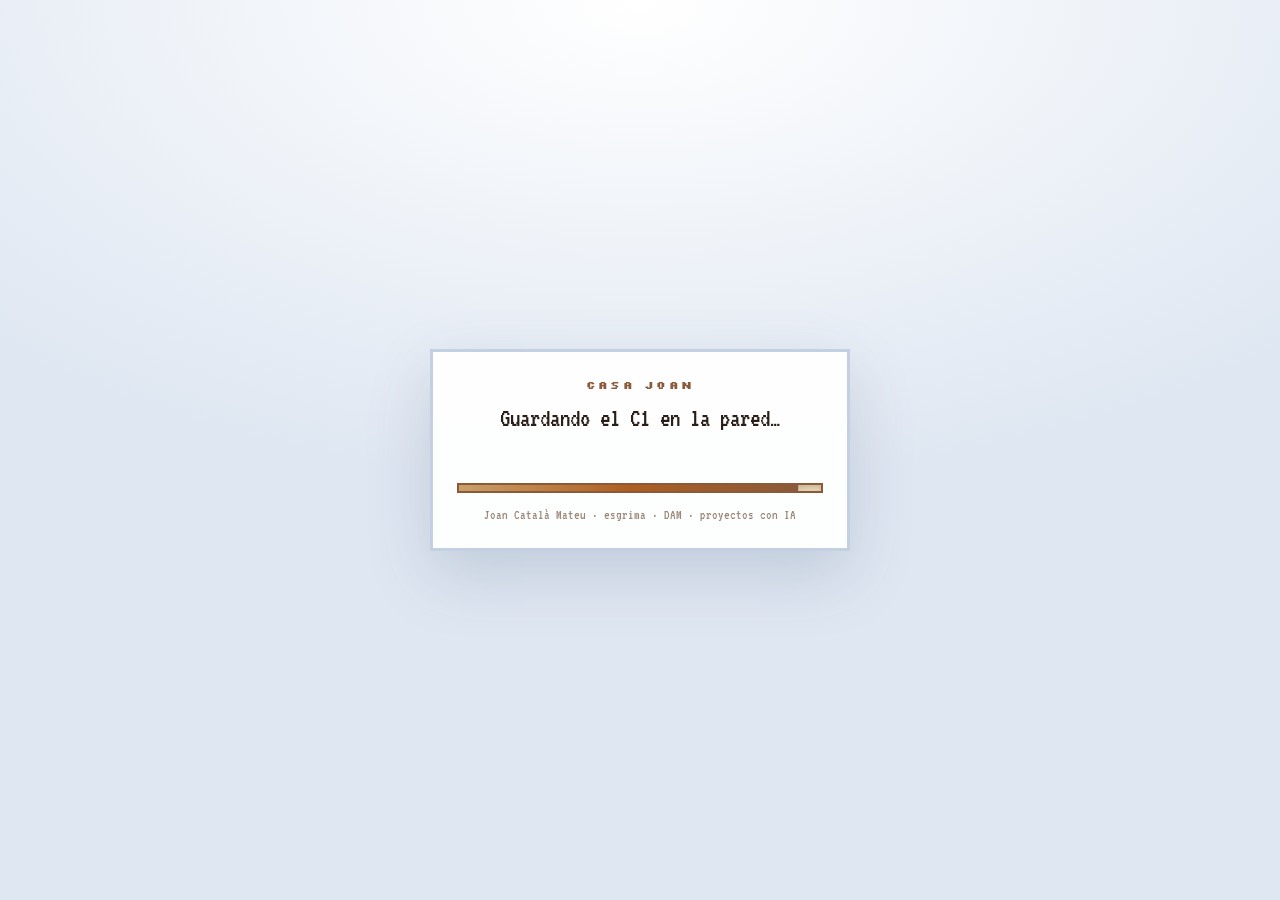
==== commit afd5c018: "fix: consola limpia, form real y redes corregidas" ====
--- a/index.html
+++ b/index.html
@@ -2,7 +2,7 @@
 <html lang="es">
 <head>
   <meta charset="UTF-8">
-  <meta name="viewport" content="width=device-width, initial-scale=1">
+ <meta name="viewport" content="width=device-width, initial-scale=1">
   <title>Joan Català Mateu — Diario personal</title>
   <meta name="description" content="Diario personal de Joan Català Mateu: esgrima, viajar, aprender inglés y crear proyectos con inteligencia artificial. Bachillerato, 1º DAM (IES Simarro) y C1 de valenciano.">
   <meta name="author" content="Joan Català Mateu">
@@ -121,8 +121,7 @@
 
       <div class="hero__cuerpo">
         <figure class="foto foto--hero" data-reveal>
-          <img src="img/joan.jpg" alt="Retrato de Joan Català Mateu"
-               onerror="this.closest('.foto').hidden=true">
+          
         </figure>
         <div class="hero__texto">
           <p>
@@ -137,11 +136,9 @@
       </div>
 
       <section class="cj-perfil-neon" aria-label="Conóceme: perfil personal">
-        <div class="cj-perfil-neon__hero">
-          <div class="cj-perfil-neon__arte">
-            <img src="img/joan.jpg" alt="Retrato de Joan Català Mateu" onerror="this.closest('.cj-perfil-neon__arte').classList.add('sin-retrato')">
-            <div class="cj-perfil-neon__arte-texto"><span>CASA JOAN</span><strong>PLAYER 01</strong><small>DAM · ESGRIMA · IA</small></div>
-          </div>
+        <div class="cj-perfil-neon__arte sin-retrato">
+  <div class="cj-perfil-neon__arte-texto"><span>CASA JOAN</span><strong>PLAYER 01</strong><small>DAM · ESGRIMA · IA</small></div>
+</div>
           <article class="cj-perfil-neon__presentacion">
             <p class="cj-perfil-neon__eyebrow">✦ PERFIL DEL JUGADOR ✦</p>
             <h2>♙ Conóceme</h2>
@@ -801,8 +798,9 @@
 
   
 
+<link rel="stylesheet" href="styles.css">
 <script src="script.js" defer></script>
-<script src="extras.js" defer></script>
+
 <!-- [v17] · volver arriba: aparece al bajar en diario/bar -->
 <button class="backtop" id="backTop" type="button" aria-label="Volver arriba">↑</button>
 </body>
--- a/styles.css
+++ b/styles.css
@@ -5600,3 +5600,14 @@
 @media(max-width:900px){.cj-perfil-neon__tarjetas{grid-template-columns:repeat(2,minmax(0,1fr))}.cj-galeria-neon__grid{grid-template-columns:repeat(3,minmax(0,1fr));padding-right:0}.cj-galeria-neon aside{position:static;width:auto;min-height:70px;margin-top:12px}.cj-perfil-neon__hero{grid-template-columns:1fr 1fr}}
 @media(max-width:620px){.cj-perfil-neon__hero{grid-template-columns:1fr}.cj-perfil-neon__arte{min-height:220px}.cj-perfil-neon__arte img{min-height:220px;max-height:300px}.cj-perfil-neon__tarjetas{grid-template-columns:1fr}.cj-galeria-neon__grid{grid-template-columns:repeat(2,minmax(0,1fr))}.diario__barra{position:relative}.cj-perfil-neon__presentacion h2{font-size:23px}}
 @media(prefers-reduced-motion:reduce){.cj-card,.cj-galeria-neon__grid a{transition:none}}
+/* parche rápido contra desbordes (arregla la causa cuando puedas) */
+html, body { overflow-x: hidden; }
+
+/* que nada fijo de px desborde */
+img, video, canvas { max-width: 100%; height: auto; }
+
+/* el índice 3D en móvil: reduce el radio para que no se salga */
+@media (max-width: 600px) {
+  .carta3d__cubo { --r: 220px; }   /* ajusta el número hasta que quepa */
+  .hero__name { font-size: clamp(1.8rem, 8vw, 3rem); } /* títulos que ceden */
+}
--- a/styles.css
+++ b/styles.css
@@ -5600,3 +5600,14 @@
 @media(max-width:900px){.cj-perfil-neon__tarjetas{grid-template-columns:repeat(2,minmax(0,1fr))}.cj-galeria-neon__grid{grid-template-columns:repeat(3,minmax(0,1fr));padding-right:0}.cj-galeria-neon aside{position:static;width:auto;min-height:70px;margin-top:12px}.cj-perfil-neon__hero{grid-template-columns:1fr 1fr}}
 @media(max-width:620px){.cj-perfil-neon__hero{grid-template-columns:1fr}.cj-perfil-neon__arte{min-height:220px}.cj-perfil-neon__arte img{min-height:220px;max-height:300px}.cj-perfil-neon__tarjetas{grid-template-columns:1fr}.cj-galeria-neon__grid{grid-template-columns:repeat(2,minmax(0,1fr))}.diario__barra{position:relative}.cj-perfil-neon__presentacion h2{font-size:23px}}
 @media(prefers-reduced-motion:reduce){.cj-card,.cj-galeria-neon__grid a{transition:none}}
+/* parche rápido contra desbordes (arregla la causa cuando puedas) */
+html, body { overflow-x: hidden; }
+
+/* que nada fijo de px desborde */
+img, video, canvas { max-width: 100%; height: auto; }
+
+/* el índice 3D en móvil: reduce el radio para que no se salga */
+@media (max-width: 600px) {
+  .carta3d__cubo { --r: 220px; }   /* ajusta el número hasta que quepa */
+  .hero__name { font-size: clamp(1.8rem, 8vw, 3rem); } /* títulos que ceden */
+}
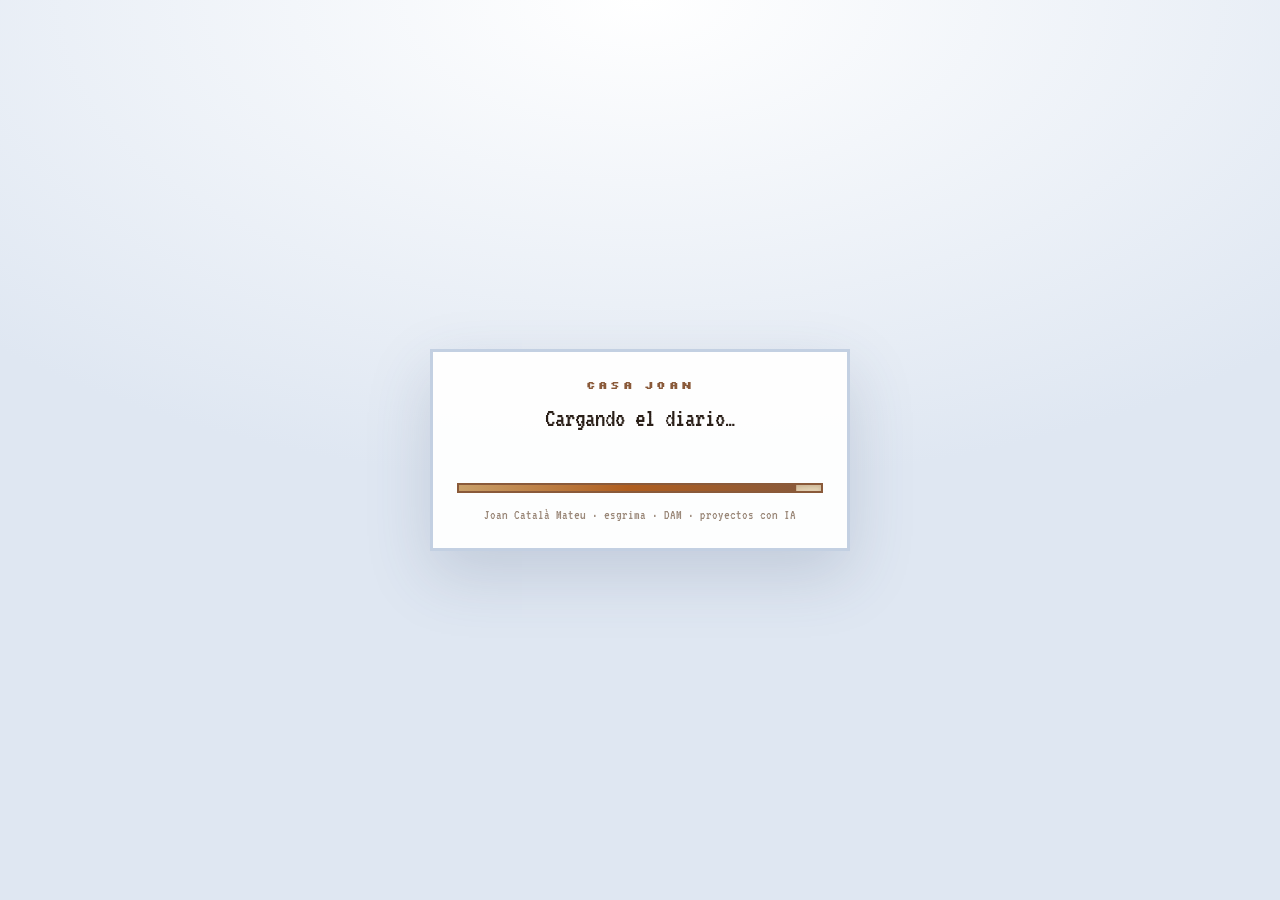
==== commit 068f69ab: "fix: consola limpia + form real + redes corregidas" ====
--- a/index.html
+++ b/index.html
@@ -516,11 +516,7 @@
         La esgrima es un deporte de lectura: antes de atacar hay que entender qué está haciendo
         el contrario. Empecé con siete años menos de los que tengo ahora y nunca lo he dejado.
       </p>
-      <figure class="foto foto--lado" data-reveal>
-        <img src="img/esgrima.jpg" alt="Joan en la pista de esgrima" loading="lazy"
-             onerror="this.closest('.foto').hidden=true">
-        <figcaption>La pista: donde aprendí a revisar mis propios errores.</figcaption>
-      </figure>
+     
       <h3>Recorrido deportivo</h3>
       <ul class="list">
         <li>Temporadas completas de competición autonómica, con resultados destacados.</li>
@@ -546,11 +542,7 @@
         salir del país. Me interesan los sitios lejanos, y no tanto los monumentos como la forma
         en que la gente de allí organiza su día.
       </p>
-      <figure class="foto foto--lado" data-reveal>
-        <img src="img/viaje.jpg" alt="Viaje de Joan fuera de España" loading="lazy"
-             onerror="this.closest('.foto').hidden=true">
-        <figcaption>Cada viaje, una prueba de desenvolverse solo.</figcaption>
-      </figure>
+     
       <p>
         Viajar enseña una cosa muy práctica: saber desenvolverse solo. Coger un transporte que no
         entiendes, preguntar en un idioma que dominas a medias, llegar a la hora prevista.
